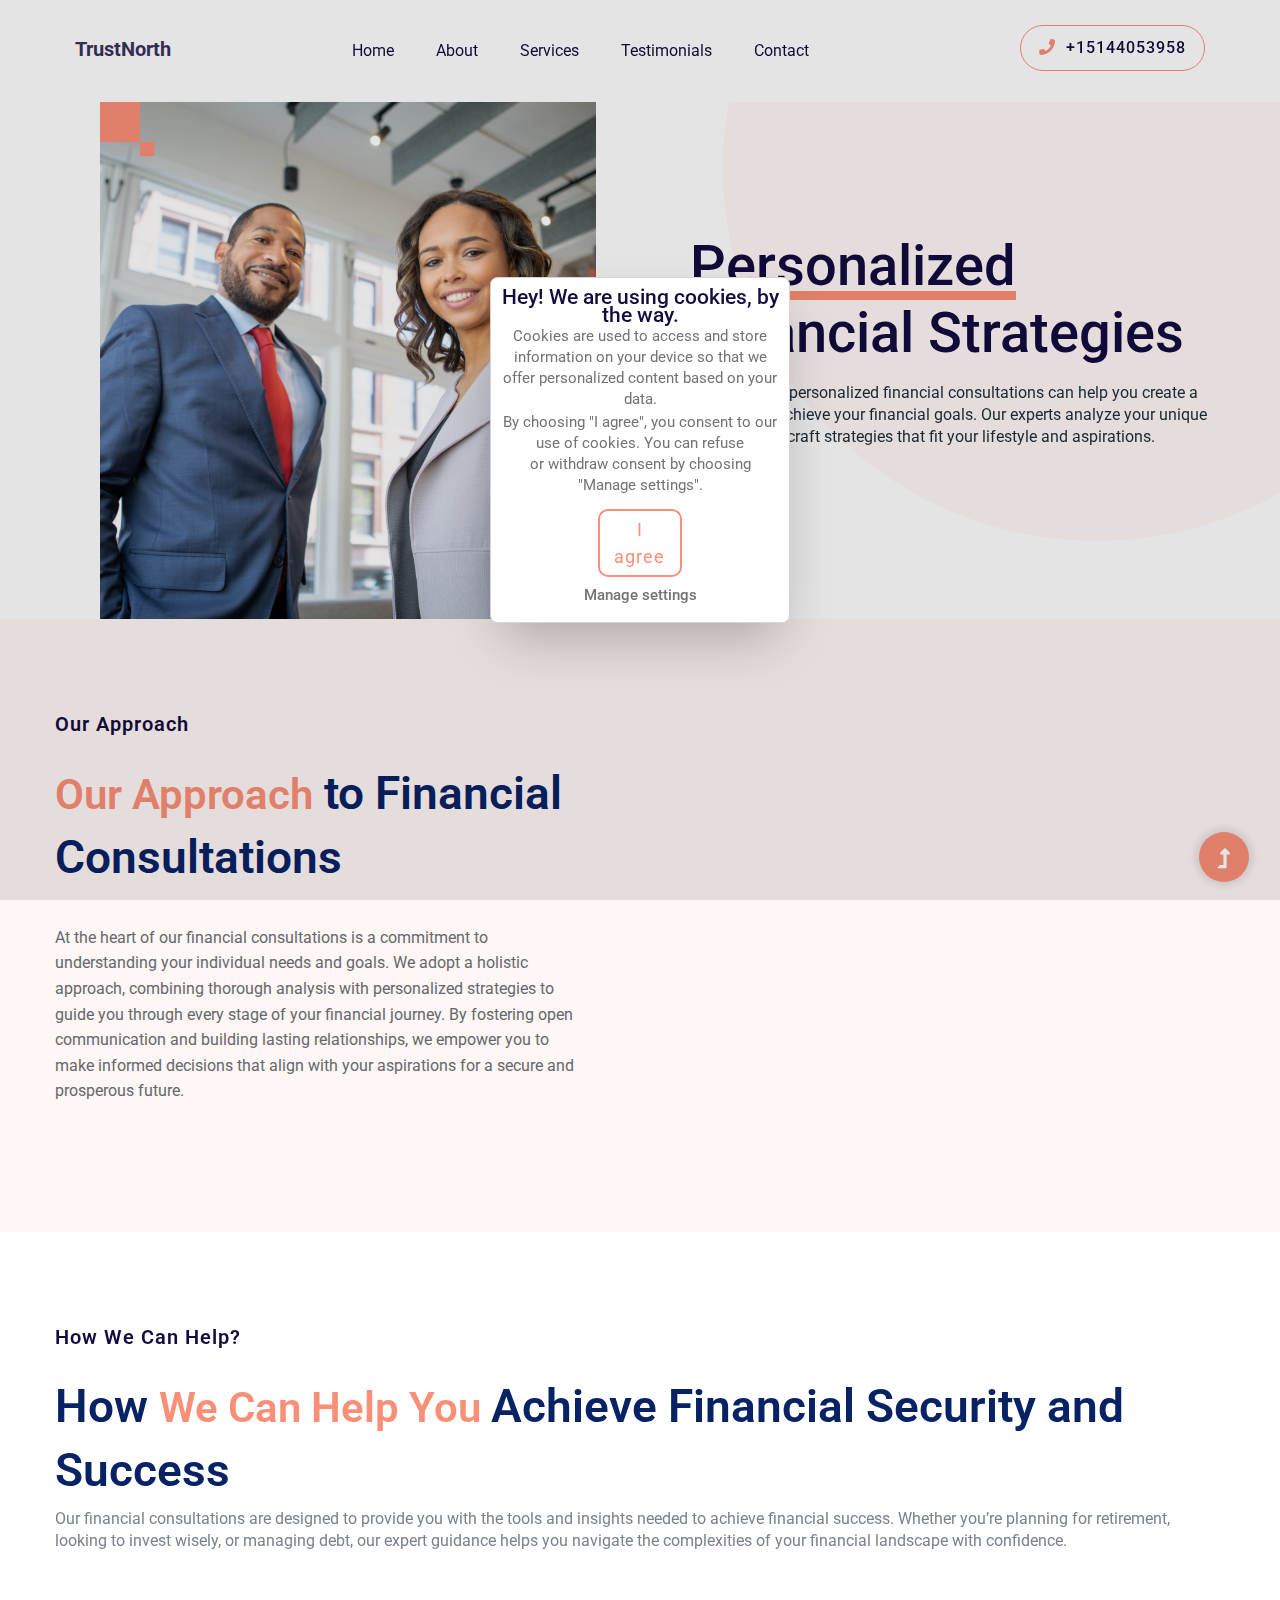
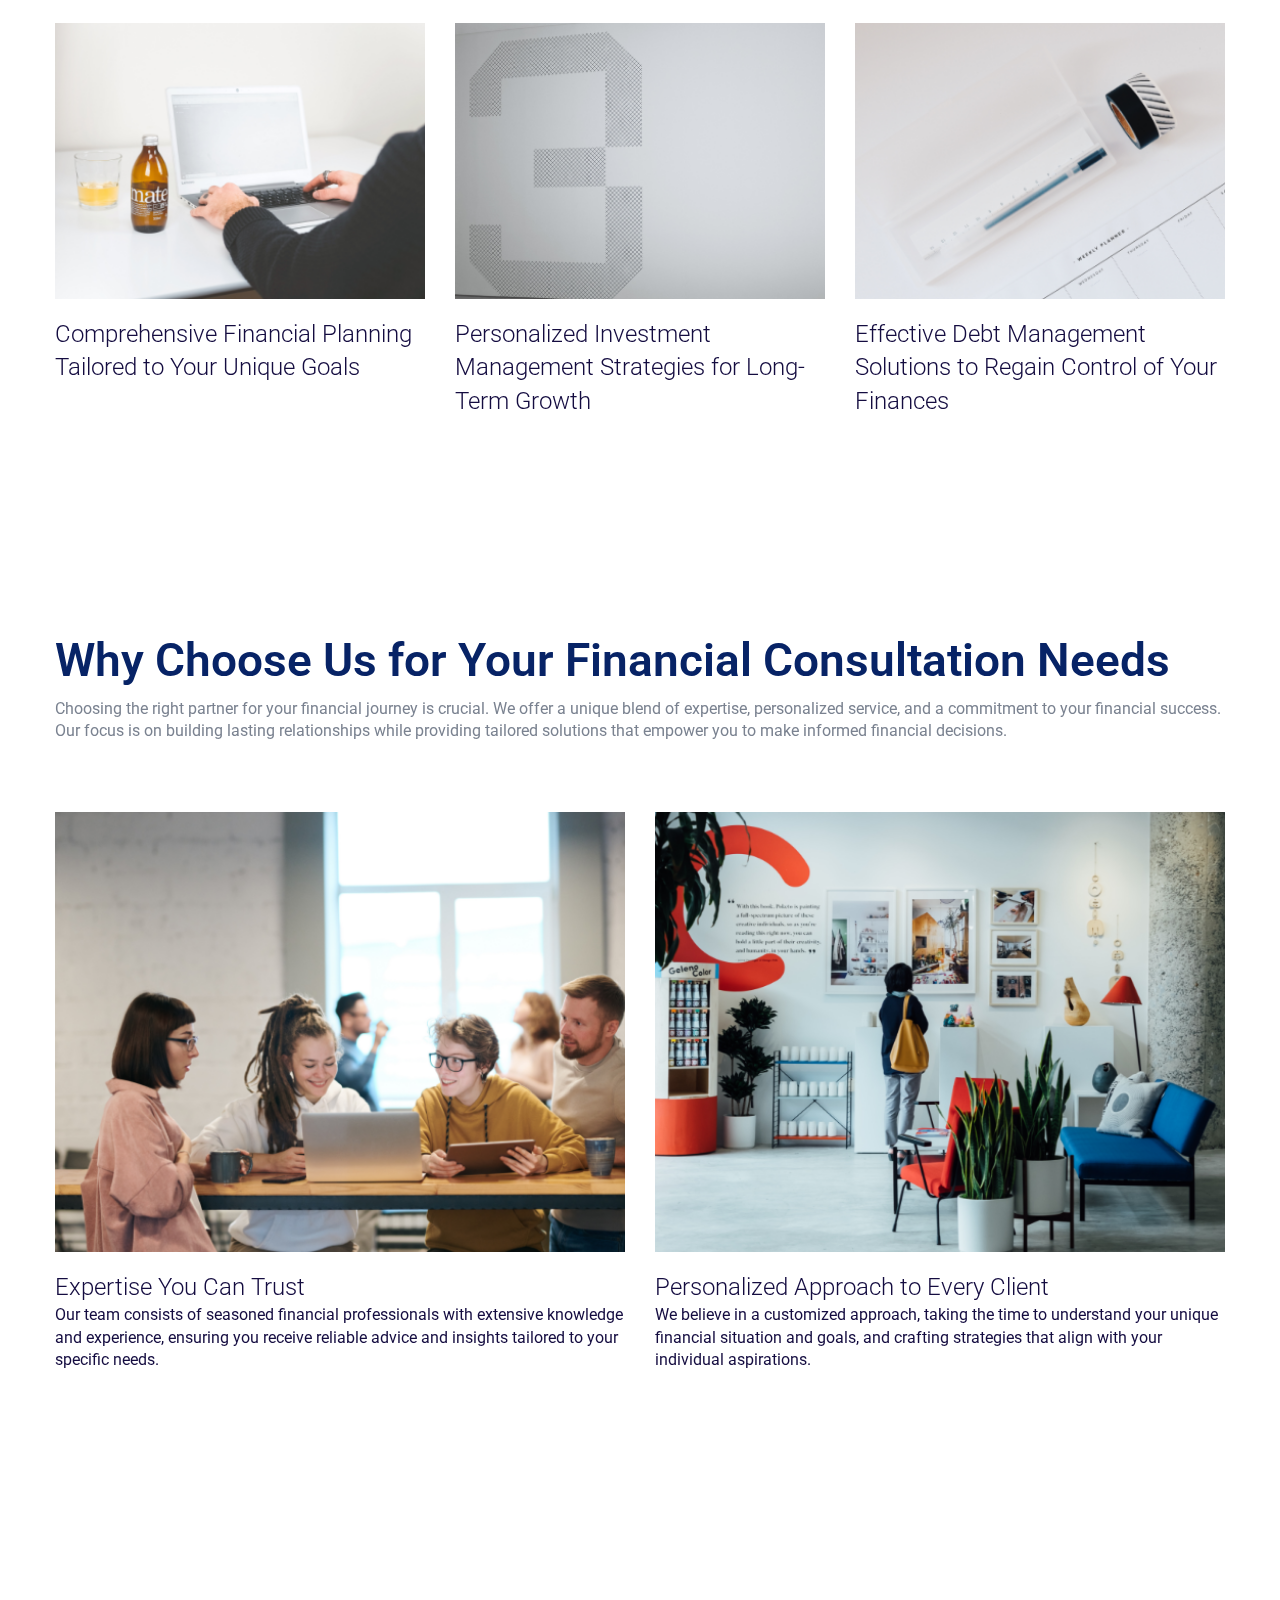
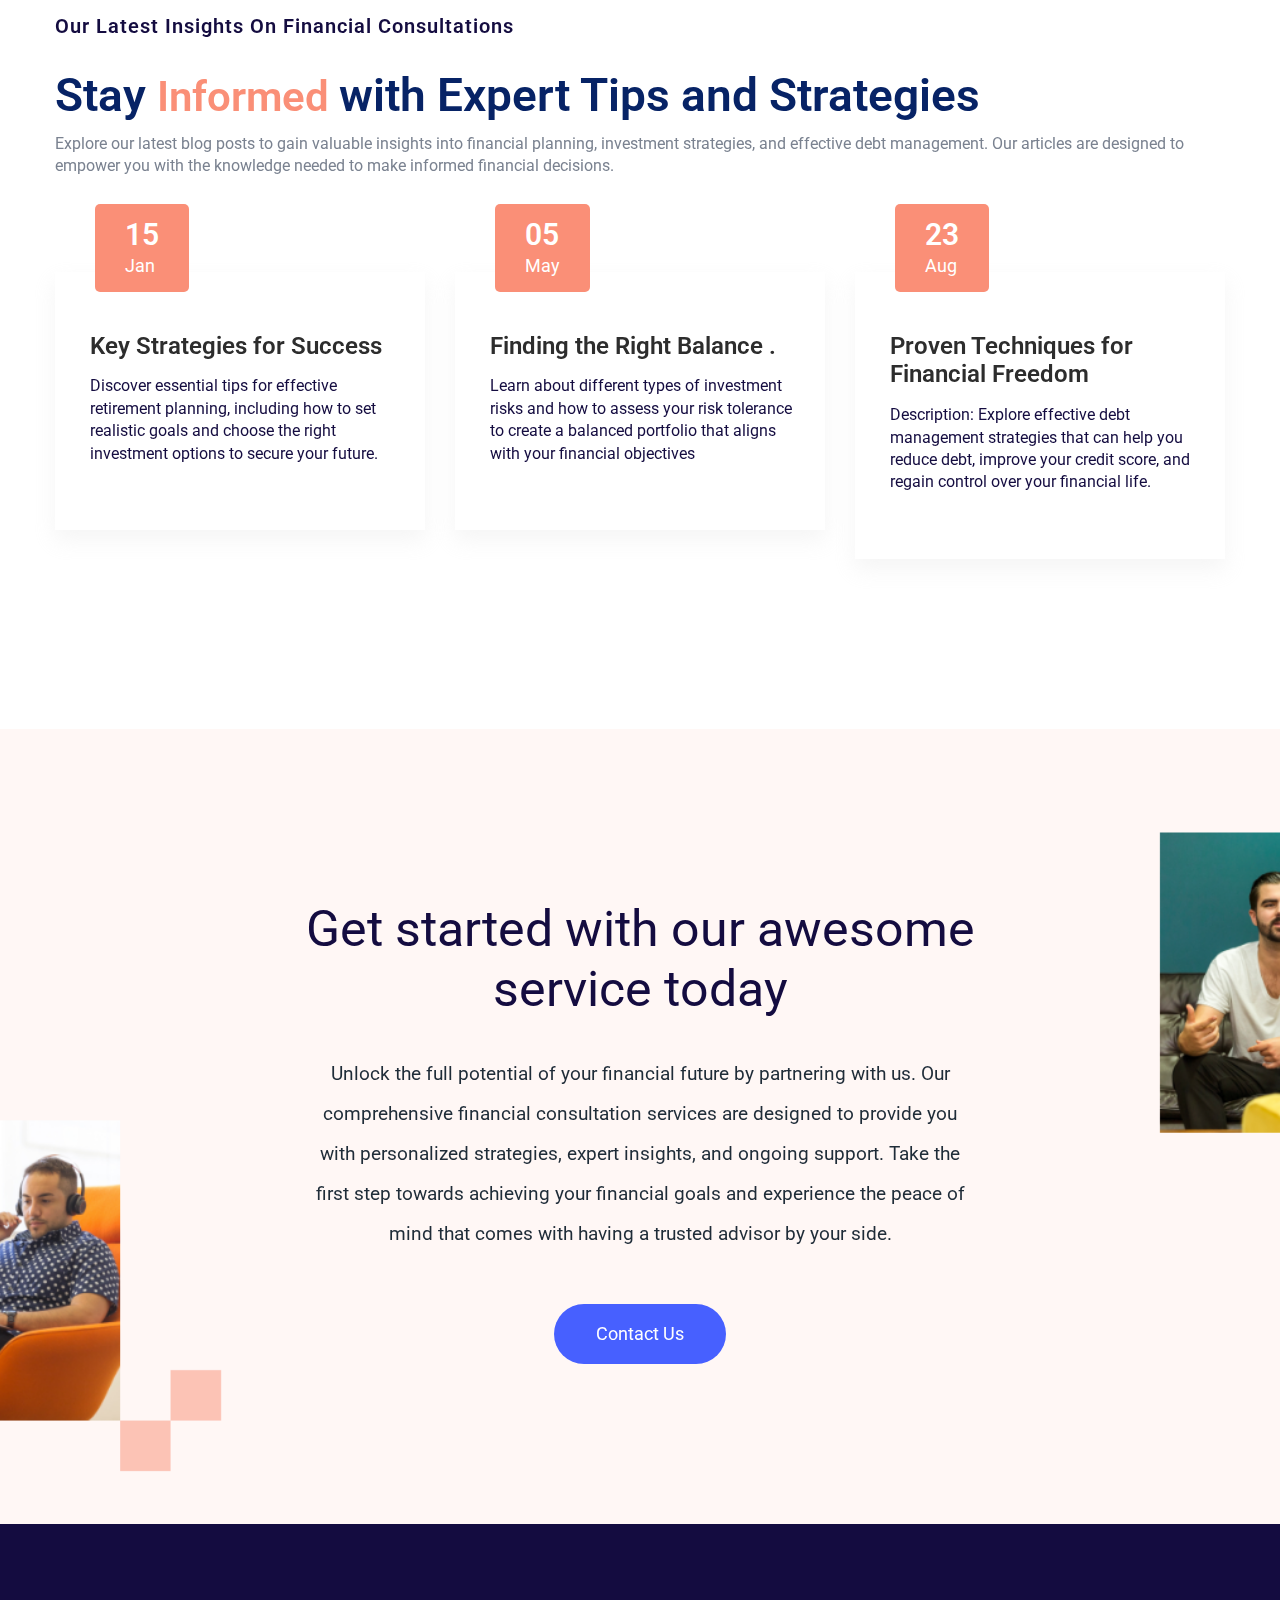
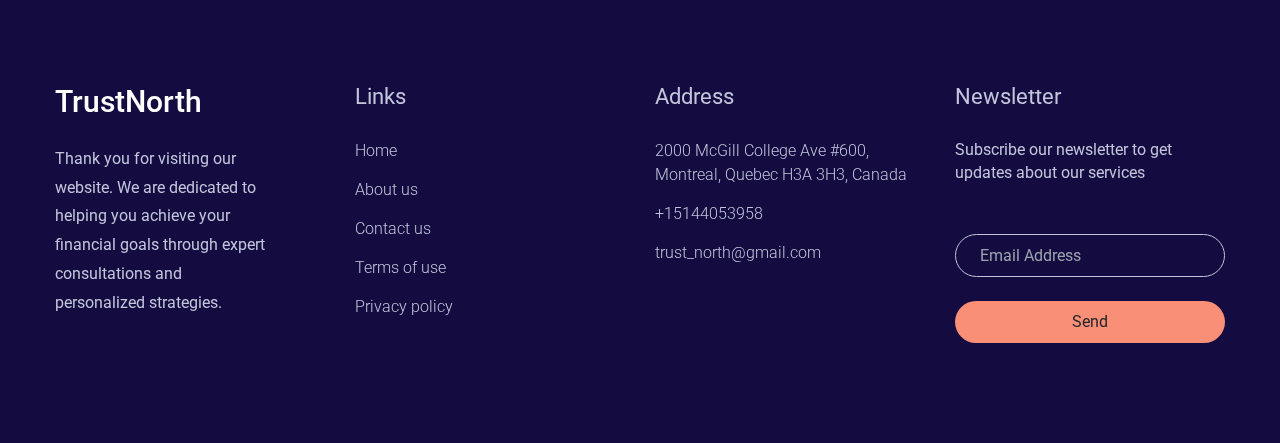
==== index.html @ fe00e2f0 "WIP" ====
<!DOCTYPE html>
<html class="no-js" lang="zxx">
    <head>
        <meta charset="utf-8" />
        <meta http-equiv="x-ua-compatible" content="ie=edge" />
        <title>TrustNorth</title>
        <meta name="description" content="" />
        <meta name="viewport" content="width=device-width, initial-scale=1" />
        <link rel="manifest" href="site.webmanifest" />
        <link
            rel="shortcut icon"
            type="image/x-icon"
            href="assets/img/favicon.ico"
        />

        <!-- CSS here -->
        <link rel="stylesheet" href="assets/css/bootstrap.min.css" />
        <link rel="stylesheet" href="assets/css/owl.carousel.min.css" />
        <link rel="stylesheet" href="assets/css/slicknav.css" />
        <link rel="stylesheet" href="assets/css/flaticon.css" />
        <link rel="stylesheet" href="assets/css/progressbar_barfiller.css" />
        <link rel="stylesheet" href="assets/css/gijgo.css" />
        <link rel="stylesheet" href="assets/css/animate.min.css" />
        <link rel="stylesheet" href="assets/css/animated-headline.css" />
        <link rel="stylesheet" href="assets/css/magnific-popup.css" />
        <link rel="stylesheet" href="assets/css/fontawesome-all.min.css" />
        <link rel="stylesheet" href="assets/css/themify-icons.css" />
        <link rel="stylesheet" href="assets/css/slick.css" />
        <link rel="stylesheet" href="assets/css/nice-select.css" />
        <link rel="stylesheet" href="assets/css/style.css" />

        <!-- Cookie banner -->
        <link rel="stylesheet" href="cookie/on-cookies.css" />
        <script type="module" src="cookie/on-cookies.js" defer></script>
    </head>
    <body>
        <!-- ? Preloader Start -->
        <div id="preloader-active">
            <div
                class="preloader d-flex align-items-center justify-content-center"
            >
                <div class="preloader-inner position-relative">
                    <div class="preloader-circle"></div>
                    <div class="preloader-img pere-text">
                        <img src="assets/img/logo/loder.png" alt="" />
                    </div>
                </div>
            </div>
        </div>
        <!-- Preloader Start -->
        <header>
            <!-- Header Start -->
            <div class="header-area">
                <div class="main-header header-sticky">
                    <div class="container-fluid">
                        <div
                            class="menu-wrapper d-flex align-items-center justify-content-between"
                        >
                            <!-- Logo -->
                            <div class="logo">
                                <a href="index.html"
                                    ><h2 style="font-weight: bold">
                                        TrustNorth
                                    </h2></a
                                >
                            </div>
                            <!-- Main-menu -->
                            <div class="main-menu f-right d-none d-lg-block">
                                <nav>
                                    <ul id="navigation">
                                        <li><a href="index.html">Home</a></li>
                                        <li><a href="about.html">About</a></li>
                                        <li>
                                            <a href="services.html">Services</a>
                                        </li>
                                        <li>
                                            <a href="testimonials.html"
                                                >Testimonials</a
                                            >
                                        </li>
                                        <li>
                                            <a href="contact.html">Contact</a>
                                        </li>
                                    </ul>
                                </nav>
                            </div>
                            <!-- Header-btn -->
                            <div class="header-btns d-none d-lg-block f-right">
                                <a href="#" class="border-btn"
                                    ><i class="fas fa-phone"></i>+15144053958</a
                                >
                            </div>
                            <!-- Mobile Menu -->
                            <div class="col-12">
                                <div
                                    class="mobile_menu d-block d-lg-none"
                                ></div>
                            </div>
                        </div>
                    </div>
                </div>
            </div>
            <!-- Header End -->
        </header>
        <!-- header end -->
        <main>
            <!-- slider Area Start-->
            <div class="slider-area position-relative">
                <div class="slider-active">
                    <!-- Single Slider -->
                    <div class="single-slider">
                        <div class="slider-cap-wrapper">
                            <div class="hero__img">
                                <img
                                    src="assets/img/hero/hero_img2.png"
                                    alt=""
                                    data-animation="fadeInRight"
                                    data-transition-duration="5s"
                                />
                            </div>
                            <div class="hero__caption">
                                <h1
                                    data-animation="fadeInLeft"
                                    data-delay=".4s"
                                >
                                    <span>Personalized</span><br />
                                    Financial Strategies
                                </h1>
                                <p data-animation="fadeInLeft" data-delay=".6s">
                                    Discover how personalized financial
                                    consultations can help you create a roadmap
                                    to achieve your financial goals. Our experts
                                    analyze your unique situation and craft
                                    strategies that fit your lifestyle and
                                    aspirations.
                                </p>
                                <!-- Hero Btn -->
                            </div>
                        </div>
                    </div>
                    <!-- Single Slider -->
                    <div class="single-slider">
                        <div class="slider-cap-wrapper">
                            <div class="hero__img">
                                <img
                                    src="assets/img/hero/hero_img2.png"
                                    alt=""
                                    data-animation="fadeInRight"
                                    data-transition-duration="5s"
                                />
                            </div>
                            <div class="hero__caption">
                                <h1
                                    data-animation="fadeInLeft"
                                    data-delay=".4s"
                                >
                                    <span>Navigate</span><br />
                                    Your Financial Future
                                </h1>
                                <p data-animation="fadeInLeft" data-delay=".6s">
                                    Get expert advice on investment
                                    opportunities that align with your financial
                                    objectives. Our consultations provide
                                    insights into market trends and help you
                                    make informed decisions for long-term
                                    growth.
                                </p>
                                <!-- Hero Btn -->
                            </div>
                        </div>
                    </div>
                </div>
                <!-- Shape -->
                <div class="hero-shape">
                    <img src="assets/img/gallery/heor_shape.png" alt="" />
                </div>
            </div>
            <!-- slider Area End-->
            <!--? About 1 Start-->
            <section class="about-low-area section-padding40">
                <div class="container">
                    <div class="row justify-content-between">
                        <div class="col-xl-6 col-lg-6 col-md-10">
                            <div class="about-caption mb-50">
                                <!-- Section Tittle -->
                                <div class="section-tittle mb-35">
                                    <span>Our Approach</span>
                                    <h2>
                                        <span class="tittle-light"
                                            >Our Approach</span
                                        >

                                        to Financial Consultations
                                    </h2>
                                </div>
                                <p>
                                    At the heart of our financial consultations
                                    is a commitment to understanding your
                                    individual needs and goals. We adopt a
                                    holistic approach, combining thorough
                                    analysis with personalized strategies to
                                    guide you through every stage of your
                                    financial journey. By fostering open
                                    communication and building lasting
                                    relationships, we empower you to make
                                    informed decisions that align with your
                                    aspirations for a secure and prosperous
                                    future.
                                </p>
                            </div>
                        </div>
                        <div class="col-xl-5 col-lg-6 col-md-9">
                            <div class="row">
                                <div class="col-xl-12">
                                    <div class="about-right-cap">
                                        <div class="about-right-img">
                                            <img
                                                src="assets/img/gallery/approach.jpg"
                                                alt=""
                                            />
                                        </div>
                                    </div>
                                </div>
                            </div>
                        </div>
                    </div>
                </div>
            </section>
            <!-- About  End-->

            <!--? Popular Items Start -->
            <div class="popular-items section-padding40">
                <div class="container">
                    <div class="row">
                        <div class="col-12">
                            <!-- Section Tittle -->
                            <div class="section-tittle mb-70">
                                <span>How we can help?</span>
                                <h2>
                                    How
                                    <span class="tittle-light">
                                        We Can Help You
                                    </span>
                                    Achieve Financial Security and Success
                                </h2>
                                <p>
                                    Our financial consultations are designed to
                                    provide you with the tools and insights
                                    needed to achieve financial success. Whether
                                    you’re planning for retirement, looking to
                                    invest wisely, or managing debt, our expert
                                    guidance helps you navigate the complexities
                                    of your financial landscape with confidence.
                                </p>
                            </div>
                        </div>
                    </div>
                    <div class="row">
                        <div class="col-lg-4 col-md-6 col-sm-6">
                            <div class="single-popular-items mb-50">
                                <div class="popular-img">
                                    <img
                                        src="assets/img/gallery/popular-itmes01.png"
                                        alt=""
                                    />
                                </div>
                                <div class="popular-caption">
                                    <h3>
                                        <a href="#"
                                            >Comprehensive Financial Planning
                                            Tailored to Your Unique Goals
                                        </a>
                                    </h3>
                                </div>
                            </div>
                        </div>
                        <div class="col-lg-4 col-md-6 col-sm-6">
                            <div class="single-popular-items mb-50">
                                <div class="popular-img">
                                    <img
                                        src="assets/img/gallery/popular-itmes02.png"
                                        alt=""
                                    />
                                </div>
                                <div class="popular-caption">
                                    <h3>
                                        <a href="#"
                                            >Personalized Investment Management
                                            Strategies for Long-Term Growth
                                        </a>
                                    </h3>
                                </div>
                            </div>
                        </div>
                        <div class="col-lg-4 col-md-6 col-sm-6">
                            <div class="single-popular-items mb-50">
                                <div class="popular-img">
                                    <img
                                        src="assets/img/gallery/popular-itmes03.png"
                                        alt=""
                                    />
                                </div>
                                <div class="popular-caption">
                                    <h3>
                                        <a href="#"
                                            >Effective Debt Management Solutions
                                            to Regain Control of Your Finances
                                        </a>
                                    </h3>
                                </div>
                            </div>
                        </div>
                    </div>
                </div>
            </div>
            <!-- Popular Items End -->

            <!--? Popular Items 2 Start -->
            <div class="popular-items section-padding40">
                <div class="container">
                    <div class="row">
                        <div class="col-12">
                            <!-- Section Tittle -->
                            <div class="section-tittle mb-70">
                                <h2>
                                    Why Choose Us for Your Financial
                                    Consultation Needs
                                </h2>
                                <p>
                                    Choosing the right partner for your
                                    financial journey is crucial. We offer a
                                    unique blend of expertise, personalized
                                    service, and a commitment to your financial
                                    success. Our focus is on building lasting
                                    relationships while providing tailored
                                    solutions that empower you to make informed
                                    financial decisions.
                                </p>
                            </div>
                        </div>
                    </div>
                    <div class="row">
                        <div class="col-lg-6 col-md-6 col-sm-6">
                            <div class="single-popular-items mb-50">
                                <div class="popular-img">
                                    <img
                                        src="assets/img/gallery/popular-itmes.png"
                                        alt=""
                                    />
                                </div>
                                <div class="popular-caption">
                                    <h3>
                                        <a href="#" class="mb-4"
                                            >Expertise You Can Trust
                                        </a>
                                        <p>
                                            Our team consists of seasoned
                                            financial professionals with
                                            extensive knowledge and experience,
                                            ensuring you receive reliable advice
                                            and insights tailored to your
                                            specific needs.
                                        </p>
                                    </h3>
                                </div>
                            </div>
                        </div>
                        <div class="col-lg-6 col-md-6 col-sm-6">
                            <div class="single-popular-items mb-50">
                                <div class="popular-img">
                                    <img
                                        src="assets/img/gallery/popular-itmes2.png"
                                        alt=""
                                    />
                                </div>
                                <div class="popular-caption">
                                    <h3>
                                        <a href="#" class="mb-4"
                                            >Personalized Approach to Every
                                            Client
                                        </a>
                                        <p>
                                            We believe in a customized approach,
                                            taking the time to understand your
                                            unique financial situation and
                                            goals, and crafting strategies that
                                            align with your individual
                                            aspirations.
                                        </p>
                                    </h3>
                                </div>
                            </div>
                        </div>
                    </div>
                </div>
            </div>
            <!-- Popular Items 2 End -->

            <!--? Blog Area Start-->
            <section class="blog_area section-padding">
                <div class="container">
                    <div class="row">
                        <div class="col-12">
                            <!-- Section Tittle -->
                            <div class="section-tittle mb-70">
                                <span>
                                    Our Latest Insights on Financial
                                    Consultations</span
                                >
                                <h2>
                                    Stay
                                    <span class="tittle-light"> Informed </span>
                                    with Expert Tips and Strategies
                                </h2>
                                <p>
                                    Explore our latest blog posts to gain
                                    valuable insights into financial planning,
                                    investment strategies, and effective debt
                                    management. Our articles are designed to
                                    empower you with the knowledge needed to
                                    make informed financial decisions.
                                </p>
                            </div>
                        </div>
                    </div>
                    <div class="row">
                        <article class="blog_item col-md-4">
                            <div class="blog_item_img">
                                <img
                                    class="card-img rounded-0"
                                    src="assets/img/blog/single_blog_1.jpg"
                                    alt=""
                                />
                                <a href="#" class="blog_item_date">
                                    <h3>15</h3>
                                    <p>Jan</p>
                                </a>
                            </div>
                            <div class="blog_details">
                                <a class="d-inline-block">
                                    <h2
                                        class="blog-head"
                                        style="color: #2d2d2d"
                                    >
                                        Key Strategies for Success
                                    </h2>
                                </a>
                                <p>
                                    Discover essential tips for effective
                                    retirement planning, including how to set
                                    realistic goals and choose the right
                                    investment options to secure your future.
                                </p>
                            </div>
                        </article>
                        <article class="blog_item col-md-4">
                            <div class="blog_item_img">
                                <img
                                    class="card-img rounded-0"
                                    src="assets/img/blog/single_blog_2.jpg"
                                    alt=""
                                />
                                <a href="#" class="blog_item_date">
                                    <h3>05</h3>
                                    <p>May</p>
                                </a>
                            </div>
                            <div class="blog_details">
                                <a class="d-inline-block">
                                    <h2
                                        class="blog-head"
                                        style="color: #2d2d2d"
                                    >
                                        Finding the Right Balance .
                                    </h2>
                                </a>
                                <p>
                                    Learn about different types of investment
                                    risks and how to assess your risk tolerance
                                    to create a balanced portfolio that aligns
                                    with your financial objectives
                                </p>
                            </div>
                        </article>
                        <article class="blog_item col-md-4">
                            <div class="blog_item_img">
                                <img
                                    class="card-img rounded-0"
                                    src="assets/img/blog/single_blog_3.jpg"
                                    alt=""
                                />
                                <a href="#" class="blog_item_date">
                                    <h3>23</h3>
                                    <p>Aug</p>
                                </a>
                            </div>
                            <div class="blog_details">
                                <a class="d-inline-block">
                                    <h2
                                        class="blog-head"
                                        style="color: #2d2d2d"
                                    >
                                        Proven Techniques for Financial Freedom
                                    </h2>
                                </a>
                                <p>
                                    Description: Explore effective debt
                                    management strategies that can help you
                                    reduce debt, improve your credit score, and
                                    regain control over your financial life.
                                </p>
                            </div>
                        </article>
                    </div>
                </div>
            </section>
            <!-- Blog Area End -->

            <!--? contact-animal-owner Start -->
            <div
                class="contact-animal-owner section-bg2"
                data-background="assets/img/gallery/section_bg02.png"
            >
                <div class="container">
                    <div class="row justify-content-center">
                        <div class="col-lg-7 col-md-11 col-sm-10">
                            <div class="contact_text text-center">
                                <div class="section_title text-center">
                                    <h3>
                                        Get started with our awesome service
                                        today
                                    </h3>
                                    <p>
                                        Unlock the full potential of your
                                        financial future by partnering with us.
                                        Our comprehensive financial consultation
                                        services are designed to provide you
                                        with personalized strategies, expert
                                        insights, and ongoing support. Take the
                                        first step towards achieving your
                                        financial goals and experience the peace
                                        of mind that comes with having a trusted
                                        advisor by your side.
                                    </p>
                                </div>
                                <div
                                    class="contact_btn d-flex align-items-center justify-content-center"
                                >
                                    <a href="contact.html" class="btn"
                                        >Contact us</a
                                    >
                                </div>
                            </div>
                        </div>
                    </div>
                </div>
            </div>
            <!-- contact-animal-owner End -->
        </main>
        <footer>
            <!-- Footer Start-->
            <div class="footer-area footer-padding">
                <div class="container">
                    <div class="row d-flex justify-content-between">
                        <div class="col-xl-3 col-lg-3 col-md-4 col-sm-6">
                            <div class="single-footer-caption mb-50">
                                <div class="single-footer-caption mb-30">
                                    <!-- logo -->
                                    <div class="footer-logo mb-25">
                                        <a href="index.html"
                                            ><h2
                                                class="text-white"
                                                style="font-size: 3rem"
                                            >
                                                TrustNorth
                                            </h2></a
                                        >
                                    </div>
                                    <div class="footer-tittle">
                                        <div class="footer-pera">
                                            <p>
                                                Thank you for visiting our
                                                website. We are dedicated to
                                                helping you achieve your
                                                financial goals through expert
                                                consultations and personalized
                                                strategies.
                                            </p>
                                        </div>
                                    </div>
                                    <!-- social -->
                                </div>
                            </div>
                        </div>
                        <div class="col-xl-3 col-lg-3 col-md-4 col-sm-7">
                            <div class="single-footer-caption mb-50">
                                <div class="footer-tittle">
                                    <h4>Links</h4>
                                    <ul>
                                        <li><a href="index.html">Home</a></li>
                                        <li>
                                            <a href="about.html">About us</a>
                                        </li>
                                        <li>
                                            <a href="contact.html"
                                                >Contact us</a
                                            >
                                        </li>
                                        <li>
                                            <a href="terms-of-use.html"
                                                >Terms of use</a
                                            >
                                        </li>
                                        <li>
                                            <a href="privacy-policy.html"
                                                >Privacy policy</a
                                            >
                                        </li>
                                    </ul>
                                </div>
                            </div>
                        </div>
                        <div class="col-xl-3 col-lg-3 col-md-4 col-sm-7">
                            <div class="single-footer-caption mb-50">
                                <div class="footer-tittle">
                                    <h4>Address</h4>
                                    <ul>
                                        <li>
                                            <a href="#"
                                                >2000 McGill College Ave #600,
                                                Montreal, Quebec H3A 3H3,
                                                Canada</a
                                            >
                                        </li>
                                        <li><a href="#">+15144053958</a></li>
                                        <li>
                                            <a
                                                href="mailto:trust_north@gmail.com"
                                                >trust_north@gmail.com</a
                                            >
                                        </li>
                                    </ul>
                                </div>
                            </div>
                        </div>
                        <div class="col-xl-3 col-lg-3 col-md-4 col-sm-5">
                            <div class="single-footer-caption mb-50">
                                <div class="footer-tittle mb-50">
                                    <h4>Newsletter</h4>
                                    <p>
                                        Subscribe our newsletter to get updates
                                        about our services
                                    </p>
                                </div>
                                <!-- Form -->
                                <div class="footer-form">
                                    <div id="mc_embed_signup">
                                        <form
                                            class="subscribe_form relative mail_part"
                                            novalidate="true"
                                        >
                                            <input
                                                type="email"
                                                name="EMAIL"
                                                id="email"
                                                placeholder=" Email Address "
                                                class="placeholder hide-on-focus"
                                            />
                                            <div
                                                id="result"
                                                style="
                                                    color: red;
                                                    font-size: 12px;
                                                "
                                            ></div>
                                            <div class="form-icon">
                                                <button
                                                    type="submit"
                                                    name="submit"
                                                    id="submit"
                                                    onclick="sendForm()"
                                                >
                                                    Send
                                                </button>
                                            </div>
                                            <div class="mt-10 info"></div>
                                        </form>
                                    </div>
                                </div>
                            </div>
                        </div>
                    </div>
                </div>
            </div>
        </footer>
        <!-- Scroll Up -->
        <div id="back-top">
            <a title="Go to Top" href="#">
                <i class="fas fa-level-up-alt"></i
            ></a>
        </div>

        <!-- JS here -->

        <script src="./assets/js/vendor/modernizr-3.5.0.min.js"></script>
        <!-- Jquery, Popper, Bootstrap -->
        <script src="./assets/js/vendor/jquery-1.12.4.min.js"></script>
        <script src="./assets/js/popper.min.js"></script>
        <script src="./assets/js/bootstrap.min.js"></script>
        <!-- Jquery Mobile Menu -->
        <script src="./assets/js/jquery.slicknav.min.js"></script>

        <!-- Jquery Slick , Owl-Carousel Plugins -->
        <script src="./assets/js/owl.carousel.min.js"></script>
        <script src="./assets/js/slick.min.js"></script>
        <!-- One Page, Animated-HeadLin -->
        <script src="./assets/js/wow.min.js"></script>
        <script src="./assets/js/animated.headline.js"></script>
        <script src="./assets/js/jquery.magnific-popup.js"></script>

        <!-- Date Picker -->
        <script src="./assets/js/gijgo.min.js"></script>
        <!-- Nice-select, sticky -->
        <script src="./assets/js/jquery.nice-select.min.js"></script>
        <script src="./assets/js/jquery.sticky.js"></script>
        <!-- Progress -->
        <script src="./assets/js/jquery.barfiller.js"></script>

        <!-- counter , waypoint,Hover Direction -->
        <script src="./assets/js/jquery.counterup.min.js"></script>
        <script src="./assets/js/waypoints.min.js"></script>
        <script src="./assets/js/jquery.countdown.min.js"></script>
        <script src="./assets/js/hover-direction-snake.min.js"></script>

        <!-- contact js -->
        <script src="./assets/js/contact.js"></script>
        <script src="./assets/js/jquery.form.js"></script>
        <script src="./assets/js/jquery.validate.min.js"></script>
        <script src="./assets/js/mail-script.js"></script>
        <script src="./assets/js/jquery.ajaxchimp.min.js"></script>

        <!-- Jquery Plugins, main Jquery -->
        <script src="./assets/js/plugins.js"></script>
        <script src="./assets/js/main.js"></script>
        <script src="./assets/js/contact-form.js"></script>
    </body>
</html>
---- assets/css/flaticon.css ----
/*
  	Flaticon icon font: Flaticon
  	Creation date: 03/06/2020 12:20
  	*/

@font-face {
  font-family: "Flaticon";
  src: url("../fonts/Flaticon.eot");
  src: url("../fonts/Flaticon.eot?#iefix") format("embedded-opentype"),
       url("../fonts/Flaticon.woff2") format("woff2"),
       url("../fonts/Flaticon.woff") format("woff"),
       url("../fonts/Flaticon.ttf") format("truetype"),
       url("../fonts/Flaticon.svg#Flaticon") format("svg");
  font-weight: normal;
  font-style: normal;
}

@media screen and (-webkit-min-device-pixel-ratio:0) {
  @font-face {
    font-family: "Flaticon";
    src: url("../fonts/Flaticon.svg#Flaticon") format("svg");
  }
}

[class^="flaticon-"]:before, [class*=" flaticon-"]:before,
[class^="flaticon-"]:after, [class*=" flaticon-"]:after {   
  font-family: Flaticon;
font-style: normal;
}

.flaticon-null:before { content: "\f100"; }
.flaticon-null-1:before { content: "\f101"; }
.flaticon-null-2:before { content: "\f102"; }
.flaticon-null-3:before { content: "\f103"; }
---- assets/css/progressbar_barfiller.css ----
/* Custom Code skills */
.single-skill{
  display: flex;
}

.single-skill span {
	color: #79838b;
	font-size: 13px;
	font-weight: 300;
	letter-spacing: 0;
	margin-bottom: 14px;
	display: block;
}
.single-skill .bar-progress {
	width: 100%;
}
.single-skill .bar-title {
  width: 20%;
  margin-bottom: 19px;
}

.skills-content {
  padding-top: 200px;
  padding-left: 70px;
}

.skills-shape-bg {
  height: 651px;
  width: 868px;
  position: absolute;
  content: "";
  border: 2px solid #4d4d4d;
  left: 40%;
  top: 255px;
}

.skills-shape-bg::before {
  position: absolute;
  content: "";
  height: 465px;
  width: 300px;
  border: 2px solid #4d4d4d;
  left: -35%;
  top: 50%;
  transform: translateY(-50%);
  border-right: 0;
}



/* Default */
.barfiller {
	width: 100%;
	height: 10px;
	background: #f6f9fc;
  position: relative;
  border-radius: 5px;
}

.barfiller .fill {
  display: block;
  position: relative;
  width: 0px;
  height: 100%;
  background: #333;
  z-index: 1;
  border-radius: 5px;
}

.barfiller .tipWrap { display: none; }

.barfiller .tip {
  margin-top: -28px;
  padding: 2px 4px;
  font-size: 16px;
  color: #09cc7f;
  left: 0px;
  position: absolute;
  z-index: 2;
  background: transparent;
  font-weight: 800;
}

.barfiller .tip:after {
  border: solid;
  border-color: rgba(0,0,0,.8) transparent;
  border-width: 6px 6px 0 6px;
  content: "";
  display: block;
  position: absolute;
  left: 9px;
  top: 100%;
  z-index: 9;
  display: none;
  
}
---- assets/css/gijgo.css ----
.gj-button {
    background-color: #f5f5f5;
    border: 1px solid #ddd;
    color: #000;
    border-radius: 3px;
    padding: 6px 10px;
    cursor: pointer;
}

.gj-unselectable {
    -webkit-touch-callout: none;
    -webkit-user-select: none;
    -khtml-user-select: none;
    -moz-user-select: none;
    -ms-user-select: none;
    user-select: none;
}

.gj-row {
    display: -webkit-box;
    display: -ms-flexbox;
    display: flex;
    -ms-flex-wrap: wrap;
    flex-wrap: wrap;
}

.gj-margin-left-5 {
    margin-left: 5px;
}

.gj-margin-left-10 {
    margin-left: 10px;
}

.gj-width-full {
    width: 100%;
}

.gj-cursor-pointer {
    cursor: pointer;
}

.gj-text-align-center {
    text-align: center;
}

.gj-font-size-16 {
    font-size: 16px;
}

.gj-hidden {
    display: none;
}

/** Material Design */
.gj-button-md {
    background: 0 0;
    border: none;
    border-radius: 2px;
    color: rgba(0, 0, 0, 0.87);
    position: relative;
    height: 36px;
    margin: 0;
    min-width: 64px;
    padding: 0 16px;
    display: inline-block;
    font-family: "Roboto","Helvetica","Arial",sans-serif;
    font-size: 1rem;
    font-weight: 500;
    text-transform: uppercase;
    letter-spacing: 0;
    overflow: hidden;
    will-change: box-shadow;
    transition: box-shadow .2s cubic-bezier(.4,0,1,1),background-color .2s cubic-bezier(.4,0,.2,1),color .2s cubic-bezier(.4,0,.2,1);
    outline: none;
    cursor: pointer;
    text-decoration: none;
    text-align: center;
    line-height: 36px;
    vertical-align: middle;
    overflow: hidden;
    -webkit-user-select: none;
    -moz-user-select: none;
    -ms-user-select: none;
    user-select: none;
}

.gj-button-md:hover {
    background-color: rgba(158,158,158,.2);
}

.gj-button-md:disabled {
    color: rgba(0,0,0,.26);
    background: 0 0;
}

.gj-button-md .material-icons,
.gj-button-md .gj-icon {
    vertical-align: middle;
    /*font-size: 1.3rem;
    margin-right: 4px;*/
}

.gj-button-md.gj-button-md-icon {
    width: 24px;
    height: 31px;
    min-width: 24px;
    padding: 0px;
    display: table;
}

.gj-button-md.gj-button-md-icon .material-icons,
.gj-button-md.gj-button-md-icon .gj-icon {
    display: table-cell;
    margin-right: 0px;
    width: 24px;
    height: 24px;
}

.gj-button-md.active {
    background-color: rgba(158,158,158,.4);
}

.gj-button-md-group {
    position: relative;
    display: inline-block;
    vertical-align: middle;
}
.gj-textbox-md {
	/* border: none; */
	/* border-bottom: 1px solid rgba(0,0,0,.42); */
	display: block;
	font-family: "Helvetica","Arial",sans-serif;
	font-size: 16px;
	line-height: 16px;
	/* padding: 4px 0px; */
	margin: 0;
	/* width: 100%; */
	background: 0 0;
	/* text-align: ; */
	color: rgba(0,0,0,.87);
	padding-left: 44px;
	border: 1px solid #dca73a;
	/* padding: 15px 15px; */
	/* text-align: center; */
	width: 177px;
	height: 55px;
	border-radius: 5px;
}
.gj-textbox-md:focus,
.gj-textbox-md:active {
    /* border-bottom: 2px solid rgba(0,0,0,.42); */
    outline: none;
}

.gj-textbox-md::placeholder {
    color: #8e8e8e;
}

.gj-textbox-md:-ms-input-placeholder {
    color: #8e8e8e;
}

.gj-textbox-md::-ms-input-placeholder {
    color: #8e8e8e;
}

.gj-md-spacer-24 {
    min-width: 24px;
    width: 24px;
    display: inline-block;
}

.gj-md-spacer-32 {
    min-width: 32px;
    width: 32px;
    display: inline-block;
}

.gj-modal {
    position: fixed;
    top: 0;
    right: 0;
    bottom: 0;
    left: 0;
    z-index: 1203;
    display: none;
    overflow: hidden;
    -webkit-overflow-scrolling: touch;
    outline: 0;
    background-color: rgba(0, 0, 0, 0.54118);
    transition: 200ms ease opacity;
    will-change: opacity;
}

/* List */
ul.gj-list li [data-role="wrapper"] {
    display: table;
    width: 100%;
}

ul.gj-list li [data-role="checkbox"] {
    display: table-cell;
    vertical-align:middle;
    text-align:center;
}

ul.gj-list li [data-role="image"] {
    display: table-cell;
    vertical-align:middle;
    text-align:center;
}

ul.gj-list li [data-role="display"] {
    display: table-cell;
    vertical-align:middle;
    cursor: pointer;
}

ul.gj-list li [data-role="display"]:empty:before {
  content: "\200b"; /* unicode zero width space character */
}

/* List - Bootstrap */
ul.gj-list-bootstrap {
    padding-left: 0px;
    margin-bottom: 0px;
}

ul.gj-list-bootstrap li {
    padding: 0px;
}

ul.gj-list-bootstrap li [data-role="wrapper"] {
    padding: 0px 10px;
}

ul.gj-list-bootstrap li [data-role="checkbox"] {
    width: 24px;
    padding: 3px;
}

ul.gj-list-bootstrap li [data-role="image"] {
    width: 24px;
    height: 24px;
}

ul.gj-list-bootstrap li [data-role="display"] {
    padding: 8px 0px 8px 4px;
}

.list-group-item.active ul li, .list-group-item.active:focus ul li, .list-group-item.active:hover ul li {
    text-shadow: none;
    color:initial;
}

/* List - Material Design */
ul.gj-list-md {
    padding: 0px;
    list-style: none;
    list-style-type: none;
    line-height: 24px;
    letter-spacing: 0;
    color: #616161; /* Gray 700 */
}

ul.gj-list-md li {
    display: list-item;
    list-style-type: none;
    padding: 0px;
    min-height: unset;
    box-sizing: border-box;
    align-items: center;
    cursor: default;
    overflow: hidden;

    font-family: "Roboto","Helvetica","Arial",sans-serif;
    font-size: 16px;
    font-weight: 400;
    letter-spacing: .04em;
    line-height: 1;
    
    -webkit-flex-direction: row;
    -ms-flex-direction: row;
    flex-direction: row;
    -webkit-flex-wrap: nowrap;
    -ms-flex-wrap: nowrap;
    flex-wrap: nowrap;
}

ul.gj-list-md li [data-role="checkbox"] {
    height: 24px;
    width: 24px;
}

ul.gj-list-md li [data-role="image"] {
    height: 24px;
    width: 24px;
}

ul.gj-list-md li [data-role="display"] {
    padding: 8px 0px 8px 5px;
    order: 0;
    flex-grow: 2;
    text-decoration: none;
    box-sizing: border-box;
    align-items: center;
    text-align: left;
    color: rgba(0,0,0,.87);
}

ul.gj-list-md li.disabled>[data-role="wrapper"]>[data-role="display"] {
    color: #9E9E9E; /* Gray 500 */
}

.gj-list-md-active {
    background: #e0e0e0;
    color: #3f51b5;
}


/* Picker */
.gj-picker {
    position: absolute;
    z-index: 1203;
    background-color: #fff;
}

.gj-picker .selected {
    color: #fff;
}

/* Material Design */
.gj-picker-md {
    font-family: "Roboto","Helvetica","Arial",sans-serif;
    font-size: 16px;
    font-weight: 400;
    letter-spacing: .04em;
    line-height: 1;
    color: rgba(0,0,0,.87);
    border: 1px solid #E0E0E0;
}

.gj-modal .gj-picker-md {
    border: 0px;
}

.gj-picker-md [role="header"] {
    color: rgba(255, 255, 255, 0.54);
    display: flex;
    background: #2196f3;
    align-items: baseline;
    user-select: none;
    justify-content: center;
}

.gj-picker-md [role="footer"] {
    float: right;
    padding: 10px;
}

.gj-picker-md [role="footer"] button.gj-button-md {
    color: #2196f3;
    font-weight: bold;
    font-size: 13px;
}

/* Bootstrap */
.gj-picker-bootstrap {
    border-radius: 4px;
    border: 1px solid #E0E0E0;
}

.gj-picker-bootstrap .selected {
    color: #888;
}

.gj-picker-bootstrap [role="header"] {
    background: #eee;
    color: #AAA;
}
@font-face {
    font-family: 'gijgo-material';
    src: url('../fonts/gijgo-material.eot?235541');
    src: url('../fonts/gijgo-material.eot?235541#iefix') format('embedded-opentype'), url('../fonts/gijgo-material.ttf?235541') format('truetype'), url('../fonts/gijgo-material.woff?235541') format('woff'), url('../fonts/gijgo-material.svg?235541#gijgo-material') format('svg');
    font-weight: normal;
    font-style: normal;
}

.gj-icon {
    /* use !important to prevent issues with browser extensions that change fonts */
    font-family: 'gijgo-material' !important;
    font-size: 24px;
    speak: none;
    font-style: normal;
    font-weight: normal;
    font-variant: normal;
    text-transform: none;
    line-height: 1;
    /* Enable Ligatures ================ */
    letter-spacing: 0;
    -webkit-font-feature-settings: "liga";
    -moz-font-feature-settings: "liga=1";
    -moz-font-feature-settings: "liga";
    -ms-font-feature-settings: "liga" 1;
    font-feature-settings: "liga";
    -webkit-font-variant-ligatures: discretionary-ligatures;
    font-variant-ligatures: discretionary-ligatures;
    /* Better Font Rendering =========== */
    -webkit-font-smoothing: antialiased;
    -moz-osx-font-smoothing: grayscale;
}

.gj-icon.undo:before {
    content: "\e900";
}

.gj-icon.vertical-align-top:before {
    content: "\e901";
}

.gj-icon.vertical-align-center:before {
    content: "\e902";
}

.gj-icon.vertical-align-bottom:before {
    content: "\e903";
}

.gj-icon.arrow-dropup:before {
    content: "\e904";
}

.gj-icon.clock:before {
    content: "\e905";
}

.gj-icon.refresh:before {
    content: "\e906";
}

.gj-icon.last-page:before {
    content: "\e907";
}

.gj-icon.first-page:before {
    content: "\e908";
}

.gj-icon.cancel:before {
    content: "\e909";
}

.gj-icon.clear:before {
    content: "\e90a";
}

.gj-icon.check-circle:before {
    content: "\e90b";
}

.gj-icon.delete:before {
    content: "\e90c";
}

.gj-icon.arrow-upward:before {
    content: "\e90d";
}

.gj-icon.arrow-forward:before {
    content: "\e90e";
}

.gj-icon.arrow-downward:before {
    content: "\e90f";
}

.gj-icon.arrow-back:before {
    content: "\e910";
}

.gj-icon.list-numbered:before {
    content: "\e911";
}

.gj-icon.list-bulleted:before {
    content: "\e912";
}

.gj-icon.indent-increase:before {
    content: "\e913";
}

.gj-icon.indent-decrease:before {
    content: "\e914";
}

.gj-icon.redo:before {
    content: "\e915";
}

.gj-icon.align-right:before {
    content: "\e916";
}

.gj-icon.align-left:before {
    content: "\e917";
}

.gj-icon.align-justify:before {
    content: "\e918";
}

.gj-icon.align-center:before {
    content: "\e919";
}

.gj-icon.strikethrough:before {
    content: "\e91a";
}

.gj-icon.italic:before {
    content: "\e91b";
}

.gj-icon.underlined:before {
    content: "\e91c";
}

.gj-icon.bold:before {
    content: "\e91d";
}

.gj-icon.arrow-dropdown:before {
    content: "\e91e";
}

.gj-icon.done:before {
    content: "\e91f";
}

.gj-icon.pencil:before {
    content: "\e920";
}

.gj-icon.minus:before {
    content: "\e921";
}

.gj-icon.plus:before {
    content: "\e922";
}

.gj-icon.chevron-up:before {
    content: "\e923";
}

.gj-icon.chevron-right:before {
    content: "\e924";
}

.gj-icon.chevron-down:before {
    content: "\e925";
}

.gj-icon.chevron-left:before {
    content: "\e926";
}

.gj-icon.event:before {
    content: "\e927";
}
.gj-draggable {
    cursor: move;
}
.gj-resizable-handle {
    position: absolute;
    font-size: 0.1px;
    display: block;
    -ms-touch-action: none;
    touch-action: none;
    z-index: 1203;
}

.gj-resizable-n {
    cursor: n-resize;
    height: 7px;
    width: 100%;
    top: -5px;
    left: 0;
}
.gj-resizable-e {
    cursor: e-resize;
    width: 7px;
    right: -5px;
    top: 0;
    height: 100%;
}
.gj-resizable-s {
    cursor: s-resize;
    height: 7px;
    width: 100%;
    bottom: -5px;
    left: 0;
}
.gj-resizable-w {
	cursor: w-resize;
	width: 7px;
	left: -5px;
	top: 0;
	height: 100%;
}
.gj-resizable-se {
	cursor: se-resize;
	width: 12px;
	height: 12px;
	right: 1px;
	bottom: 1px;
}
.gj-resizable-sw {
	cursor: sw-resize;
	width: 9px;
	height: 9px;
	left: -5px;
	bottom: -5px;
}
.gj-resizable-nw {
	cursor: nw-resize;
	width: 9px;
	height: 9px;
	left: -5px;
	top: -5px;
}
.gj-resizable-ne {
	cursor: ne-resize;
	width: 9px;
	height: 9px;
	right: -5px;
	top: -5px;
}

.gj-dialog-footer {
    position: absolute;
    bottom: 0px;
    width: 100%;
    margin-top: 0px;
}

.gj-dialog-scrollable [data-role="body"] {
    overflow-x: hidden;
    overflow-y: scroll;
}

/** Bootstrap 3 **/
.gj-dialog-bootstrap {
    overflow: hidden;
    z-index: 1202;
}

.gj-dialog-bootstrap [data-role="title"] {
    display: inline;
}
.gj-dialog-bootstrap [data-role="close"] {
    line-height: 1.42857143;
}

/** Bootstrap 4 **/
.gj-dialog-bootstrap4 {
    overflow: hidden;
    z-index: 1202;
}

.gj-dialog-bootstrap4 [data-role="title"] {
    display: inline;
}
.gj-dialog-bootstrap4 [data-role="close"] {
    line-height: 1.5;
}

/** Material Design **/
.gj-dialog-md {
    background-color: #FFF;
    overflow: hidden;
    border: none;
    box-shadow: 0 11px 15px -7px rgba(0,0,0,.2), 0 24px 38px 3px rgba(0,0,0,.14), 0 9px 46px 8px rgba(0,0,0,.12);
    box-sizing: border-box;
    position: relative;
    display: -webkit-box;
    display: -webkit-flex;
    display: -ms-flexbox;
    display: flex;
    -webkit-box-orient: vertical;
    -webkit-box-direction: normal;
    -webkit-flex-direction: column;
    -ms-flex-direction: column;
    flex-direction: column;
    -webkit-background-clip: padding-box;
    background-clip: padding-box;
    outline: 0;
    z-index: 1202;
}

.gj-dialog-md-header {
    padding: 24px 24px 0px 24px;
    font-family: "Roboto","Helvetica","Arial",sans-serif;
}

.gj-dialog-md-title {
    margin: 0;
    font-weight: 400;
    display: inline;
    line-height: 28px;
    font-size: 20px;
}

.gj-dialog-md-close {
    -webkit-appearance: none;
    padding: 0;
    cursor: pointer;
    background: 0 0;
    border: 0;
    float: right;
    line-height: 28px;
    font-size: 28px;
}

.gj-dialog-md-body {
    padding: 20px 24px 24px 24px;
    color: rgba(0,0,0,.54);
    font-family: "Helvetica","Arial",sans-serif;
    font-size: 14px;
    font-weight: 400;
    line-height: 20px;
}

.gj-dialog-md-footer {
    padding: 8px 8px 8px 24px;
    display: -webkit-flex;
    display: -ms-flexbox;
    display: flex;
    -webkit-flex-direction: row-reverse;
    -ms-flex-direction: row-reverse;
    flex-direction: row-reverse;
    -webkit-flex-wrap: wrap;
    -ms-flex-wrap: wrap;
    flex-wrap: wrap;

    box-sizing: border-box;
}

.gj-dialog-md-footer>*:first-child {
    margin-right: 0;
}

.gj-dialog-md-footer>* {
    margin-right: 8px;
    height: 36px;
}
DIV.gj-grid-wrapper {
    margin: auto;
    position: relative;
    clear:both;
    z-index: 1;
}

TABLE.gj-grid {
    margin: auto;    
    border-collapse: collapse;
    width: 100%;
    table-layout: fixed;
}

TABLE.gj-grid THEAD TH [data-role="selectAll"] {
    margin: auto;
}

TABLE.gj-grid THEAD TH [data-role="title"] {
    display: inline-block;
}

TABLE.gj-grid THEAD TH [data-role="sorticon"] {
    display: inline-block;
}

TABLE.gj-grid THEAD TH {
    overflow: hidden;
    text-overflow: ellipsis;
}

TABLE.gj-grid.autogrow-header-row THEAD TH {
    overflow: auto;
    text-overflow: initial;
    white-space: pre-wrap;
    -ms-word-break: break-word;
    word-break: break-word;
}

TABLE.gj-grid > tbody > tr > td {
    overflow: hidden;
    position: relative;
}

table.gj-grid tbody div[data-role="display"] {
    vertical-align: middle;
    text-indent: 0;
    white-space: pre-wrap;
    -ms-word-break: break-word;
    word-break: break-word;
}

table.gj-grid.fixed-body-rows tbody div[data-role="display"] {
    overflow: hidden;
    text-overflow: ellipsis;
    white-space: nowrap;
    -ms-word-break: initial;
    word-break: initial;
}

table.gj-grid tfoot DIV[data-role="display"] {
    vertical-align: middle;
    text-indent: 0;
    display: flex;
}

TABLE.gj-grid .fa {
    padding: 2px;
}

TABLE.gj-grid > tbody > tr > td > div {
    padding: 2px;
    overflow: hidden;
}

DIV.gj-grid-wrapper DIV.gj-grid-loading-cover
{
    background: #BBBBBB;
    opacity: 0.5;
    position: absolute;
    vertical-align: middle;
}

DIV.gj-grid-wrapper DIV.gj-grid-loading-text
{
    position: absolute;
    font-weight: bold;
}

/* Bootstrap Theme */
table.gj-grid-bootstrap thead th {
    background-color: #f5f5f5;
    vertical-align:middle;
}

table.gj-grid-bootstrap thead th [data-role="sorticon"] {
    margin-left: 5px;
}

table.gj-grid-bootstrap thead th [data-role="sorticon"] i.gj-icon,
table.gj-grid-bootstrap thead th [data-role="sorticon"] i.material-icons {
    position: absolute;
    font-size: 20px;
    top: 15px;
}

table.gj-grid-bootstrap tbody tr td div[data-role="display"] {
    padding: 0px;
}

.gj-grid-bootstrap-4 .gj-checkbox-bootstrap {
    display: inline-block;
    padding-top: 2px;
}

.gj-grid-bootstrap-4 tbody tr.active {
    background-color: rgba(0,0,0,.075);
}

/* Material Design Theme */
.gj-grid-md {
    position: relative;
    border: 1px solid #e0e0e0;
    border-collapse: collapse;
    white-space: nowrap;
    font-size: 13px;
    font-family: "Roboto","Helvetica","Arial",sans-serif;
    background-color: #fff;
}

.gj-grid-md td:first-of-type, .gj-grid-md th:first-of-type {
    padding-left: 24px;
}

.gj-grid-md th {
    position: relative;
    vertical-align: bottom;
    font-weight: 700;
    line-height: 31px;
    letter-spacing: 0;
    height: 56px;
    font-size: 12px;
    color: rgba(0,0,0,.54);
    padding-bottom: 8px;
    box-sizing: border-box;
    padding: 12px 18px;
    text-align: right;
}

.gj-grid-md td {
    position: relative;
    height: 48px;
    border-top: 1px solid #e0e0e0;
    border-bottom: 1px solid #e0e0e0;
    padding: 12px 18px;
    box-sizing: border-box;
    text-align: left;
    color: rgba(0,0,0,.87);
}

.gj-grid-md tbody tr {
    position: relative;
    height: 48px;
    transition-duration: .28s;
    transition-timing-function: cubic-bezier(.4,0,.2,1);
    transition-property: background-color;
}

.gj-grid-md tbody tr:hover {
    background-color: #EEEEEE; /* Gray 200 */
}

.gj-grid-md tbody tr.gj-grid-md-select {
    background-color: #F5F5F5; /* Grey 100 */
}


table.gj-grid-md thead th [data-role="sorticon"] {
    margin-left: 5px;
}

table.gj-grid-md thead th [data-role="sorticon"] i.gj-icon,
table.gj-grid-md thead th [data-role="sorticon"] i.material-icons {
    position: absolute;
    font-size: 16px;
    top: 19px;
}

table.gj-grid-md thead th.gj-grid-select-all {
    padding-bottom: 3px;
}
/* Hide all prioritized columns by default */
@media only all {
	th.display-1120,
	td.display-1120,
	th.display-960,
	td.display-960,
	th.display-800,
	td.display-800,
	th.display-640,
	td.display-640,
	th.display-480,
	td.display-480,
	th.display-320,
	td.display-320 {
		display: none;
	}
}

/* Show at 320px (20em x 16px) */
@media screen and (min-width: 20em) {
	TABLE.gj-grid-bootstrap th.display-320,
	TABLE.gj-grid-bootstrap td.display-320 {
		display: table-cell;
	}
}
/* Show at 480px (30em x 16px) */
@media screen and (min-width: 30em) {
	TABLE.gj-grid-bootstrap th.display-480,
	TABLE.gj-grid-bootstrap td.display-480 {
		display: table-cell;
	}
}
/* Show at 640px (40em x 16px) */
@media screen and (min-width: 40em) {
	TABLE.gj-grid-bootstrap th.display-640,
	TABLE.gj-grid-bootstrap td.display-640 {
		display: table-cell;
	}
}
/* Show at 800px (50em x 16px) */
@media screen and (min-width: 50em) {
	TABLE.gj-grid-bootstrap th.display-800,
	TABLE.gj-grid-bootstrap td.display-800 {
		display: table-cell;
	}
}
/* Show at 960px (60em x 16px) */
@media screen and (min-width: 60em) {
	TABLE.gj-grid-bootstrap th.display-960,
	TABLE.gj-grid-bootstrap td.display-960 {
		display: table-cell;
	}
}
/* Show at 1,120px (70em x 16px) */
@media screen and (min-width: 70em) {
	TABLE.gj-grid-bootstrap th.display-1120,
	TABLE.gj-grid-bootstrap td.display-1120 {
		display: table-cell;
	}
}

/* Material Design Theme */
.gj-grid-md tfoot tr th {
    padding-right: 14px;
}

.gj-grid-md tfoot tr[data-role="pager"] .gj-grid-mdl-pager-label {
    padding-left: 5px;
    padding-right: 5px;
}

.gj-grid-md tfoot tr[data-role="pager"] .gj-dropdown-md {
    margin-left: 12px;
}

.gj-grid-md tfoot tr[data-role="pager"] .gj-dropdown-md [role="presenter"] {
    font-size: 12px;
    font-weight: bold;
    color: rgba(0,0,0,.54);
}

.gj-grid-md tfoot tr[data-role="pager"] .gj-dropdown-md [role="presenter"] [role="display"] {
    text-align: right;
}

.gj-grid-md tfoot tr[data-role="pager"] .gj-grid-md-limit-select {
    margin-left: 10px;
    font-size: 12px;
    font-weight: bold;
    color: rgba(0,0,0,.54);
}

/* Bootstrap */
.gj-grid-bootstrap tfoot tr[data-role="pager"] th {
    line-height: 30px;
    background-color: #f5f5f5;
}

.gj-grid-bootstrap tfoot tr[data-role="pager"] th > div > div {
    margin-right: 5px;
}

.gj-grid-bootstrap tfoot tr[data-role="pager"] th > div > button {
    margin-right: 5px;
}

.gj-grid-bootstrap-4 tfoot tr[data-role="pager"] th > div button {
    height: 34px;
}

.gj-grid-bootstrap-4 tfoot tr[data-role="pager"] th div .gj-dropdown-bootstrap-4 .gj-dropdown-expander-mi .gj-icon {
    top: 5px;
}

.gj-grid-bootstrap-3 tfoot tr[data-role="pager"] th > div > input {
    margin-right: 5px;
    width: 40px;
    text-align: right;
    display: inline-block;
    font-weight: bold;
}

.gj-grid-bootstrap-4 tfoot tr[data-role="pager"] th > div > div.input-group {
    width: 40px;
}

.gj-grid-bootstrap-4 tfoot tr[data-role="pager"] th > div > div.input-group input {
    text-align: right;
    font-weight: bold;
    height: 34px;
    padding-top: 2px;
    padding-bottom: 6px;
}

.gj-grid-bootstrap tfoot tr[data-role="pager"] th > div > select {
    display: inline-block;
    margin-right: 5px;
    width: 60px;
}

.gj-grid-bootstrap tfoot tr[data-role="pager"] th .gj-dropdown-bootstrap .gj-list-bootstrap [data-role="display"] {
    line-height: 14px;
}

.gj-grid-bootstrap tfoot tr[data-role="pager"] th .gj-dropdown-bootstrap [role="presenter"] [role="display"] {
    font-weight: bold;
}

.gj-grid-bootstrap tfoot tr[data-role="pager"] th .gj-dropdown-bootstrap-3 [role="presenter"] {
    padding: 2px 8px;
}

.gj-grid-bootstrap tfoot tr[data-role="pager"] th .gj-dropdown-bootstrap-4 [role="presenter"] {
    padding: 1px 8px;
}
.gj-grid thead tr th div.gj-grid-column-resizer-wrapper {
    position: relative;
    width: 100%;
    height: 0px; 
    top: 0px; 
    left: 0px; 
    padding: 0px;
}

span.gj-grid-column-resizer {
    position: absolute;
    right: 0px;
    width: 10px;
    top: -100px;
    height: 300px;
    z-index: 1203;
    cursor: e-resize;
}

.gj-grid-resize-cursor {
    cursor: e-resize;
}
.gj-grid-md tbody tr.gj-grid-top-border td {
  border-top: 2px solid #777;
}
.gj-grid-md tbody tr.gj-grid-bottom-border td {
  border-bottom: 2px solid #777;
}

.gj-grid-bootstrap tbody tr.gj-grid-top-border td {
  border-top: 2px solid #777;
}
.gj-grid-bootstrap tbody tr.gj-grid-bottom-border td {
  border-bottom: 2px solid #777;
}
.gj-grid-md thead tr th.gj-grid-left-border,
.gj-grid-md tbody tr td.gj-grid-left-border
{
    border-left: 3px solid #777;
}
.gj-grid-md thead tr th.gj-grid-right-border,
.gj-grid-md tbody tr td.gj-grid-right-border
{
    border-right: 3px solid #777;
}

.gj-grid-bootstrap thead tr th.gj-grid-left-border,
.gj-grid-bootstrap tbody tr td.gj-grid-left-border
{
    border-left: 5px solid #ddd;
}
.gj-grid-bootstrap thead tr th.gj-grid-right-border,
.gj-grid-bootstrap tbody tr td.gj-grid-right-border
{
    border-right: 5px solid #ddd;
}
.gj-dirty {
    position: absolute;
    top: 0px;
    left: 0px;
    border-style: solid;
    border-width: 3px;
    border-color: #f00 transparent transparent #f00;
    padding: 0;
    overflow: hidden;
    vertical-align: top;
}

/* Material Design */
.gj-grid-md tbody tr td.gj-grid-management-column {
    padding: 3px;
}

.gj-grid-md tbody tr td[data-mode="edit"] {
    padding: 0px 18px;
}

.gj-grid-md tbody .gj-dropdown-md [role="presenter"] [role="display"] {
    padding: 0px;
}

/* Bootstrap */
.gj-grid-bootstrap tbody tr td[data-mode="edit"] {
    padding: 0px;
}

.gj-grid-bootstrap tbody tr td[data-mode="edit"] [data-role="edit"] {
    padding: 0px;
}

/* Bootstrap 3 */
.gj-grid-bootstrap-3 tbody tr td.gj-grid-management-column {
    padding: 3px;
}

.gj-grid-bootstrap-3 tbody tr td[data-mode="edit"] {
    height: 38px;
}

.gj-grid-bootstrap-3 tbody tr td[data-mode="edit"] [data-role="edit"] input[type="text"] {
    height: 37px;
    padding: 8px;
}

.gj-grid-bootstrap-3 tbody tr td[data-mode="edit"] .gj-dropdown-bootstrap [role="presenter"] {
    border: 0px;
    border-radius: 0px;
    height: 37px;
    padding-left: 8px;
}

.gj-grid-bootstrap-3 tbody tr td[data-mode="edit"] .gj-datepicker-bootstrap {
    height: 37px;
}

.gj-grid-bootstrap-3 tbody tr td[data-mode="edit"] .gj-datepicker-bootstrap [role="input"] {
    height: 37px;
    border:0px;
    border-radius: 0px;
}

.gj-grid-bootstrap-3 tbody tr td[data-mode="edit"] .gj-datepicker-bootstrap [role="right-icon"] {
    border:0px;
    border-radius: 0px;
}

.gj-grid-bootstrap-3 tbody tr td[data-mode="edit"] .gj-checkbox-bootstrap {
    display: inline-block;
    padding-top: 10px;
    height: 32px;
}

/* Bootstrap 4 */
.gj-grid-bootstrap-4 tbody tr td.gj-grid-management-column {
    padding: 6px;
}

.gj-grid-bootstrap-4 tbody tr td[data-mode="edit"] [data-role="edit"] input[type="text"] {
    height: 48px;
    padding-left: 12px;
}

.gj-grid-bootstrap-4 tbody tr td[data-mode="edit"] .gj-dropdown-bootstrap [role="presenter"] {
    border: 0px;
    border-radius: 0px;
    height: 48px;
    padding-left: 12px;
    font-family: -apple-system,system-ui,BlinkMacSystemFont,"Segoe UI",Roboto,"Helvetica Neue",Arial,sans-serif;
}

.gj-grid-bootstrap-4 tbody tr td[data-mode="edit"] .gj-dropdown-bootstrap-4 [role="expander"].gj-dropdown-expander-mi .gj-icon,
.gj-grid-bootstrap-4 tbody tr td[data-mode="edit"] .gj-dropdown-bootstrap-4 [role="expander"].gj-dropdown-expander-mi .material-icons {
    top: 13px;
}

.gj-grid-bootstrap-4 tbody tr td[data-mode="edit"] .gj-datepicker-bootstrap {
    height: 48px;
}

.gj-grid-bootstrap-4 tbody tr td[data-mode="edit"] .gj-datepicker-bootstrap [role="input"] {
    height: 48px;
    border:0px;
    border-radius: 0px;
}

.gj-grid-bootstrap-4 tbody tr td[data-mode="edit"] .gj-datepicker-bootstrap [role="right-icon"] {
    background-color: #fff;
}

.gj-grid-bootstrap-4 tbody tr td[data-mode="edit"] .gj-datepicker-bootstrap [role="right-icon"] button {
    border: 0px;
    border-radius: 0px;
    width: 43px;
    position: relative;
}

.gj-grid-bootstrap-4 tbody tr td[data-mode="edit"] .gj-datepicker-bootstrap [role="right-icon"] .gj-icon,
.gj-grid-bootstrap-4 tbody tr td[data-mode="edit"] .gj-datepicker-bootstrap [role="right-icon"] .material-icons {
    top: 13px;
    left: 10px;
    font-size: 24px;
}

.gj-grid-bootstrap-4 tbody tr td[data-mode="edit"] .gj-checkbox-bootstrap {
    display: inline-block;
    padding-top: 15px;
    height: 42px;
}
.gj-grid-md thead tr[data-role="filter"] th {
    border-top: 1px solid #e0e0e0;
}

div.gj-grid-wrapper div.gj-grid-bootstrap-toolbar {
    background-color: #f5f5f5;
    padding: 8px;
    font-weight: bold;
    border: 1px solid #ddd;
}

div.gj-grid-wrapper div.gj-grid-bootstrap-4-toolbar {
    background-color: #f5f5f5;
    padding: 12px;
    font-weight: bold;
    border: 1px solid #ddd;
}

div.gj-grid-wrapper div.gj-grid-md-toolbar {
    font-weight: bold;
    font-size: 24px;
    font-family: "Helvetica","Arial",sans-serif;
    background-color: rgb(255, 255, 255);
    
    border-top: 1px solid #e0e0e0;
    border-left: 1px solid #e0e0e0;
    border-right: 1px solid #e0e0e0;
    border-bottom: 0px;
    border-collapse: collapse;

    padding: 0 18px 0px 18px;
    line-height: 56px;
}
table.gj-grid-scrollable tbody {
    overflow-y: auto;
    overflow-x: hidden;
    display: block;
}

/* Material Design */
table.gj-grid-md.gj-grid-scrollable {
    border-bottom: 0px;
}

table.gj-grid-md.gj-grid-scrollable tbody {
    border-right: 1px solid #e0e0e0;
    border-bottom: 1px solid #e0e0e0;
}

table.gj-grid-md.gj-grid-scrollable tfoot {
    border-bottom: 1px solid #e0e0e0;
}

/* Bootstrap 3 */
table.gj-grid-bootstrap.gj-grid-scrollable {
    border-bottom: 0px;
}

table.gj-grid-bootstrap.gj-grid-scrollable tbody {
    border-right: 1px solid #ddd;
    border-bottom: 1px solid #ddd;
}

table.gj-grid-bootstrap.gj-grid-scrollable tbody tr[data-role="row"]:first-child td {
    border-top: 0px;
}

table.gj-grid-bootstrap.gj-grid-scrollable tbody tr[data-role="row"] td:first-child {
    border-left: 0px;
}

table.gj-grid-bootstrap.gj-grid-scrollable tbody tr[data-role="row"] td:last-child {
    border-right: 0px;
}

table.gj-grid-bootstrap.gj-grid-scrollable tfoot {
    border-bottom: 1px solid #ddd;
}

ul.gj-list li [data-role="spacer"] {
    display: table-cell;
}

ul.gj-list li [data-role="expander"] {
    display: table-cell;
    vertical-align:middle;
    text-align:center;
    cursor: pointer;
}

[data-type="tree"] ul li [data-role="expander"].gj-tree-material-icons-expander {
    width: 24px;
}

[data-type="tree"] ul li [data-role="expander"].gj-tree-font-awesome-expander {
    width: 24px;
}

[data-type="tree"] ul li [data-role="expander"].gj-tree-glyphicons-expander {
    width: 24px;
}

[data-type="tree"] ul li [data-role="expander"].gj-tree-glyphicons-expander .glyphicon {
    top: 4px;
    height: 24px;
}

/* Bootstrap Theme */
.gj-tree-bootstrap-3 ul.gj-list-bootstrap li {
    border: 0px;
    border-radius: 0px;
    color: #333;
}

.gj-tree-bootstrap-3 ul.gj-list-bootstrap li.active {
    color: #fff;
}

.gj-tree-bootstrap-3 ul.gj-list-bootstrap li.disabled {
    color: #777;
    background-color: #eee;
}

.gj-tree-bootstrap-4 ul.gj-list-bootstrap li {
    border: 0px;
    border-radius: 0px;
    color: #212529;
}

.gj-tree-bootstrap-4 ul.gj-list-bootstrap li.active {
    color: #fff;
}

.gj-tree-bootstrap-4 ul.gj-list-bootstrap li.disabled {
    color: #868e96;
}

.gj-tree-bootstrap-4 ul.gj-list-bootstrap li ul.gj-list-bootstrap {
    width: 100%;
}

.gj-tree-bootstrap-border ul.gj-list-bootstrap li {
    border: 1px solid #ddd;
}

.gj-tree-bootstrap-border ul.gj-list-bootstrap li ul.gj-list-bootstrap li {
    border-left: 0px;
    border-right: 0px;
}

.gj-tree-bootstrap-border ul.gj-list-bootstrap li:first-child {
    border-top-left-radius: 4px;
    border-top-right-radius: 4px;
}

.gj-tree-bootstrap-border ul.gj-list-bootstrap li:last-child {
    border-bottom-left-radius: 4px;
    border-bottom-right-radius: 4px;
}

.gj-tree-bootstrap-border ul.gj-list-bootstrap li ul.gj-list-bootstrap li:first-child {
    border-top-left-radius: 0px;
    border-top-right-radius: 0px;
}

.gj-tree-bootstrap-border ul.gj-list-bootstrap li ul.gj-list-bootstrap li:last-child {
    border-bottom: 0px;
    border-bottom-left-radius: 0px;
    border-bottom-right-radius: 0px;
}

ul.gj-list-bootstrap li [data-role="expander"].gj-tree-material-icons-expander {
    padding-top: 8px;
    padding-bottom: 4px;
}

ul.gj-list-bootstrap li [data-role="expander"].gj-tree-material-icons-expander .gj-icon {
    width: 24px;
    height: 24px;
}

/* Material Design Theme */
ul.gj-list-md li.disabled > [data-role="wrapper"] > [data-role="expander"] {
    color: #9E9E9E; /* Gray 500 */
}

.gj-tree-md-border ul.gj-list-md li {
    border: 1px solid #616161; /* Gray 700 */
    margin-bottom: -1px;
}

.gj-tree-md-border ul.gj-list-md li ul.gj-list-md li {
    border-left: 0px;
    border-right: 0px;
}

.gj-tree-md-border ul.gj-list-md li ul.gj-list-md li:last-child {
    border-bottom: 0px;
}
.gj-tree-drop-above {    
    border-top: 1px solid #000;
}

.gj-tree-drop-below {
    border-bottom: 1px solid #000;
}

.gj-tree-bootstrap-3 ul.gj-list-bootstrap li [data-role="wrapper"].drop-above {
    border-top: 2px solid #000;
}

.gj-tree-bootstrap-3 ul.gj-list-bootstrap li [data-role="wrapper"].drop-below {
    border-bottom: 2px solid #000;
}

.gj-tree-bootstrap-4 ul.gj-list-bootstrap li [data-role="wrapper"].drop-above {
    border-top: 2px solid #000;
}

.gj-tree-bootstrap-4 ul.gj-list-bootstrap li [data-role="wrapper"].drop-below {
    border-bottom: 2px solid #000;
}

.gj-tree-drag-el {
    padding: 0px;
    margin: 0px;
    z-index: 1203;
}

.gj-tree-drag-el li {
    padding: 0px;
    margin: 0px;
}

.gj-tree-drag-el [data-role="wrapper"] {
    cursor: move;
    display: table;
}

.gj-tree-drag-el [data-role="indicator"] {
    width: 14px;
    padding: 0px 3px;
    display: table-cell;
    vertical-align: middle;
    text-align: center;
}

.gj-tree-bootstrap-drag-el li.list-group-item {
    border: 0px;
    background: unset;
}

.gj-tree-bootstrap-drag-el [data-role="indicator"] {
    width: 24px;
    height: 24px;
    padding: 0px;
}

.gj-tree-md-drag-el [data-role="indicator"] {
    width: 24px;
    height: 24px;
    padding: 0px;
}
/* Bootstrap */
.gj-checkbox-bootstrap {
    min-width: 0;
    font-size: 0;
    font-weight: normal;
    margin: 0px;
    text-align: center;
    width: 18px;
    height: 18px;
    position: relative;
    display: inline;
}

.gj-checkbox-bootstrap input[type="checkbox"] {
    display: none;
    margin-bottom: -12px;
}

.gj-checkbox-bootstrap span {
    background: #fff;
    display: block;
    content: " ";
    width: 18px;
    height: 18px;
    line-height: 11px;
    font-size: 11px;
    padding: 2px;
    color: #555555;
    border: 1px solid #CCCCCC;
    border-radius: 3px;
    transition: box-shadow 0.2s linear, border-color 0.2s linear;
    cursor: pointer;
    margin: auto;
}

.gj-checkbox-bootstrap input[type="checkbox"]:focus + span:before {
    outline: 0;
    box-shadow: 0 0 0 0 #66afe9, 0 0 6px rgba(102, 175, 233, .6);
    border-color: #66afe9;
}

.gj-checkbox-bootstrap input[type="checkbox"][disabled] + span {
    opacity: 0.6;
    cursor: not-allowed;
}

/* Bootstrap 4 */
.gj-checkbox-bootstrap.gj-checkbox-bootstrap-4 span {
    line-height: 16px;
    padding: 0px;
}

.gj-checkbox-bootstrap-4.gj-checkbox-material-icons input[type="checkbox"]:checked + span:after {
    font-size: 16px;
}

.gj-checkbox-bootstrap-4.gj-checkbox-material-icons input[type="checkbox"]:indeterminate + span:after {
    font-size: 16px;
}

/* Material Design */
.gj-checkbox-md {
    min-width: 0;
    font-size: 0;
    font-weight: normal;
    margin: 0px;
    text-align: center;
    width: 16px;
    height: 16px;
    position: relative;
}

.gj-checkbox-md input[type="checkbox"] {
    display: none;
    margin-bottom: -12px;
}

.gj-checkbox-md span {
    display: inline-block;
    box-sizing: border-box;
    width: 16px;
    height: 16px;
    margin: 0;
    cursor: pointer;
    overflow: hidden;
    border: 2px solid #616161; /* Gray 700 */
    border-radius: 2px;
    z-index: 2;
}

.gj-checkbox-md input[type="checkbox"]:checked + span {
    border: 2px solid #536DFE; /* Indigo A200 */
}

.gj-checkbox-md input[type="checkbox"]:checked + span:after {
    color: #FFF;
    background-color: #536DFE; /* Indigo A200 */
    position: absolute;
    left: 1px;
    top: -15px;
}

.gj-checkbox-md input[type="checkbox"]:indeterminate + span {
    border: 2px solid #616161; /* Gray 700 */
}

.gj-checkbox-md input[type="checkbox"]:indeterminate + span:after {    
    color: #616161;/*color: rgba(0, 0, 0, 1);*/
    position: absolute;
    left: 1px;
    top: -15px;
}

.gj-checkbox-md input[type="checkbox"][disabled] + span {
    border: 2px solid #9E9E9E;
}

.gj-checkbox-md input[type="checkbox"][disabled] + span:after {
    background-color: #9E9E9E;
}

.gj-checkbox-md input[type="checkbox"][disabled]:indeterminate + span:after {
    color: #FFFFFF;
}

/* Material Icons */
.gj-checkbox-material-icons input[type="checkbox"]:checked + span:after {
    content: "\e91f";
    font-size: 14px;
    font-weight: bold;
    white-space: pre;
}

.gj-checkbox-material-icons input[type="checkbox"]:indeterminate + span:after {
    content: "\e921";
    font-size: 14px;
    font-weight: bold;
    white-space: pre;
}

/* Glyphicons */
.gj-checkbox-glyphicons input[type="checkbox"]:checked + span:after {
    display: inline-block;
    font-family: 'Glyphicons Halflings';
    content: "\e013 ";
}

.gj-checkbox-glyphicons input[type="checkbox"]:indeterminate + span:after {
    display: inline-block;
    font-family: 'Glyphicons Halflings';
    content: "\2212 ";
    padding-right: 1px;
}

/* fontawesome */
.gj-checkbox-fontawesome .fa {
    font-size: 14px;
}
.gj-checkbox-bootstrap.gj-checkbox-fontawesome .fa {
    line-height: 18px;
}

.gj-checkbox-fontawesome input[type="checkbox"]:checked + span:before {
    content: "\f00c ";
}

.gj-checkbox-fontawesome input[type="checkbox"]:indeterminate + span:before {
    content: "\f068 ";
}
.gj-editor [role="body"] {
    overflow: auto;
    outline: 0px solid transparent;
    box-sizing: border-box;
}

/* Material Design */
.gj-editor-md {
    padding: 7px;
    font-family: "Roboto","Helvetica","Arial",sans-serif;
    font-size: 14px;
    font-weight: 500;
    letter-spacing: 0;
    border: 1px solid rgba(158,158,158,.2);
}

.gj-editor-md [role="toolbar"] {
    margin-bottom: 7px;
}

.gj-editor-md [role="toolbar"] .gj-button-md {
    min-width: 54px;
    margin-right: 5px;
}

.gj-editor-md [role="toolbar"] .gj-button-md .gj-icon {
    width: 24px;
    height: 24px;
}

.gj-editor-md [role="body"] {
    border: 1px solid rgba(158,158,158,.2);
}

.gj-editor-md p {
    margin: 0;
    padding: 0;
}

.gj-editor-md blockquote {
    font-size: 14px;
}

/* Bootstrap */
.gj-editor-bootstrap {
    padding: 7px;
    border: 1px solid #eceeef;
}

.gj-editor-bootstrap [role="toolbar"] {
    margin-bottom: 7px;
}

.gj-editor-bootstrap [role="toolbar"] .btn-group {
    margin-right: 10px;
}

.gj-editor-bootstrap [role="toolbar"] button {
    height: 36px;
}

.gj-editor-bootstrap [role="body"] {
    border: 1px solid #eceeef;
}

.gj-editor-bootstrap p {
    margin: 0;
    padding: 0;
}

.gj-editor-bootstrap blockquote {
    font-size: 14px;
}
.gj-dropdown {
    position: relative;
    border-collapse: separate;
}

.gj-dropdown [role="presenter"] {
    display: table;
    cursor: pointer;
    outline: none;
    position: relative;
}

.gj-dropdown [role="presenter"] [role="display"] {
    display: table-cell;
    text-align: left;
    width: 100%;
}

.gj-dropdown [role="presenter"] [role="expander"] {
    display: table-cell;
    vertical-align:middle;
    text-align:center;
    width: 24px;
    height: 24px;
}

/* Material Design */
.gj-dropdown-md [role="presenter"] {
    font-family: "Roboto","Helvetica","Arial",sans-serif;
    font-size: 16px;
    font-weight: 400;
    letter-spacing: .04em;
    line-height: 1;
    color: rgba(0,0,0,.87);
    padding: 0px;
    border: 0px;
    border-bottom: 1px solid rgba(0,0,0,.42);
    background: transparent;
}

.gj-dropdown-md [role="presenter"]:focus,
.gj-dropdown-md [role="presenter"]:active {
    border-bottom: 2px solid rgba(0,0,0,.42);
}

.gj-dropdown-md [role="presenter"] [role="display"] {
    padding: 4px 0px;
    line-height: 18px;
}

.gj-dropdown-md [role="presenter"] [role="display"] .placeholder {
    color: #8e8e8e;
}

.gj-dropdown-list-md {
    position: absolute;
    top: 0px;
    left: 0px;
    background-color: #f5f5f5;
    color: #000;
    margin: 0px;
    z-index: 1203;
}

.gj-dropdown-list-md li:hover, .gj-dropdown-list-md li.active {
    background-color: #eee;
}

/* Bootstrap */
.gj-dropdown-bootstrap [role="presenter"] [role="display"] {
    padding-right: 5px;
}

.gj-dropdown-bootstrap [role="presenter"] [role="expander"] {
    padding-left: 5px;
}

.gj-dropdown-bootstrap [role="presenter"] [role="expander"].gj-dropdown-expander-mi {
    width: 24px;
}

.gj-dropdown-bootstrap-3 [role="presenter"] [role="display"] {
    line-height: 20px;
}

.gj-dropdown-bootstrap-3 [role="presenter"] [role="display"] .placeholder {
    color: #9999b3;
}

.gj-dropdown-bootstrap-3 [role="presenter"] [role="expander"] {
    width: 20px;
    height: 20px;
}

.gj-dropdown-bootstrap-3 [role="presenter"] [role="expander"].gj-dropdown-expander-mi .gj-icon,
.gj-dropdown-bootstrap-3 [role="presenter"] [role="expander"].gj-dropdown-expander-mi .material-icons {
    top: 5px;
    right: 10px;
    position: absolute;
}

.gj-dropdown-bootstrap-4 [role="presenter"] {
    border: 1px solid #ced4da;
}

.gj-dropdown-bootstrap-4 [role="presenter"] [role="display"] {
    line-height: 24px;
}

.gj-dropdown-bootstrap-4 [role="presenter"] [role="expander"].gj-dropdown-expander-mi .gj-icon,
.gj-dropdown-bootstrap-4 [role="presenter"] [role="expander"].gj-dropdown-expander-mi .material-icons {
    top: 7px;
    right: 10px;
    position: absolute;
}

.gj-dropdown-list-bootstrap {
    position: absolute;
    top: 32px;
    left: 0px;
    margin: 0px;
    z-index: 1203;
}
.gj-datepicker [role="input"]::-ms-clear {
    display: none;
}

.gj-datepicker [role="right-icon"] {
    cursor: pointer;
}

.gj-picker div[role="navigator"] {
    display: -webkit-box;
    display: -ms-flexbox;
    display: flex;
    -ms-flex-wrap: wrap;
    flex-wrap: wrap;
}

.gj-picker div[role="navigator"] div {
    cursor: pointer;
    position: relative;
    flex-basis: 0;
    -webkit-box-flex: 1;
    -ms-flex-positive: 1;
    flex-grow: 1;
    max-width: 100%;
}

.gj-picker div[role="navigator"] div[role="period"] {
    width: 100%;
    text-align: center;
}

/* Material Design */
.gj-datepicker-md {
	font-family: "Roboto","Helvetica","Arial",sans-serif;
	font-size: 16px;
	font-weight: 400;
	letter-spacing: .04em;
	line-height: 1;
	color: #9d9d9d;
    position: relative;
    /* background-image: url(../img/logo/date-picker-icon.png); */
}
.gj-datepicker-md [role="right-icon"] {
	position: absolute;
	left: 13px;
	top: 16px;
	font-size: 24px;
}

.gj-datepicker-md.small .gj-textbox-md {
    font-size: 14px;
}

.gj-datepicker-md.small .gj-icon {
    font-size: 22px;
}

.gj-datepicker-md.large .gj-textbox-md {
    font-size: 18px;
}

.gj-datepicker-md.large .gj-icon {
    font-size: 28px;
}

.gj-picker-md.datepicker [role="header"] {
    padding: 20px 20px;
    display: block;
}

.gj-picker-md.datepicker [role="header"] [role="year"] {
    font-size: 17px;
    padding-bottom: 5px;
    cursor: pointer;
}

.gj-picker-md.datepicker [role="header"] [role="date"] {
    font-size: 36px;
    cursor: pointer;
}

.gj-picker-md div[role="navigator"] {
    height: 42px;
    line-height: 42px;
}

.gj-picker div[role="navigator"] div[role="period"] {
    font-weight: bold;
    font-size: 15px;
}

.gj-picker-md div[role="navigator"] div:first-child {
    max-width: 42px;
}

.gj-picker-md div[role="navigator"] div:last-child {
    max-width: 42px;
}

.gj-picker-md div[role="navigator"] div i.gj-icon,
.gj-picker-md div[role="navigator"] div i.material-icons {
    position: absolute;
    top: 8px;
}

.gj-picker-md div[role="navigator"] div:first-child i.gj-icon,
.gj-picker-md div[role="navigator"] div:first-child i.material-icons {
    left: 10px;
}

.gj-picker-md div[role="navigator"] div:last-child i.gj-icon,
.gj-picker-md div[role="navigator"] div:last-child i.material-icons {
    right: 11px;
}

.gj-picker-md table thead {
    color: #9E9E9E; /* Gray 500 */
}

.gj-picker-md table tr th div,
.gj-picker-md table tr td div {
    display: block;
    width: 40px;
    height: 40px;
    line-height: 40px;
    font-size: 13px;
    text-align: center;
    vertical-align: middle;
}

[type="year"].gj-picker-md table tr td div,
[type="decade"].gj-picker-md table tr td div,
[type="century"].gj-picker-md table tr td div {
    width: 73px;
    height: 73px;
    line-height: 73px;
    cursor: pointer;
}

.gj-picker-md table tr td.gj-cursor-pointer div:hover {
    background: #EEEEEE;
    border-radius: 50%;
    color: rgba(0,0,0,.87);
}

.gj-picker-md table tr td.other-month div,
.gj-picker-md table tr td.disabled div {
    color: #BDBDBD; /* Gray 400 */
}

.gj-picker-md table tr td.focused div {
    background: #E0E0E0; /* Gray 300 */
    border-radius: 50%;
}

.gj-picker-md table tr td.today div {
    color: #1976D2;
}

.gj-picker-md table tr td.selected.gj-cursor-pointer div {
    color: #FFFFFF;
    background: #1976D2; /* Blue 700 */
    border-radius: 50%;
}

.gj-picker-md table tr td.calendar-week div {
    font-weight: bold;
}

/* Bootstrap */
.gj-datepicker-bootstrap :focus,
.gj-datepicker-bootstrap :active {
    box-shadow: none;
}

.gj-picker-bootstrap {
    border: 1px solid rgba(0,0,0,0.15);
    border-radius: 4px;
    padding: 4px;
}

.gj-modal .gj-picker-bootstrap {
    padding: 0px;
}

.gj-picker-bootstrap.datepicker [role="header"] {
    padding: 10px 20px;
    display: block;
}

.gj-picker-bootstrap.datepicker [role="header"] [role="year"] {
    font-size: 15px;
    cursor: pointer;
}

.gj-picker-bootstrap [role="header"] [role="date"] {
    font-size: 24px;
    cursor: pointer;
}

.gj-modal .gj-picker-bootstrap.datepicker [role="body"] {
    padding: 15px;
}

.gj-picker-bootstrap div[role="navigator"] {
    height: 30px;
    line-height: 30px;
    text-align: center;
}

.gj-picker-bootstrap div[role="navigator"] div:first-child {
    max-width: 30px;
}

.gj-picker-bootstrap div[role="navigator"] div:last-child {
    max-width: 30px;
}

.gj-picker-bootstrap table tr td div,
.gj-picker-bootstrap table tr th div {
    display: block;
    width: 30px;
    height: 30px;
    line-height: 30px;
    text-align: center;
    vertical-align: middle;
}

[type="year"].gj-picker-bootstrap table tr td div,
[type="decade"].gj-picker-bootstrap table tr td div,
[type="century"].gj-picker-bootstrap table tr td div {
    width: 53px;
    height: 53px;
    line-height: 53px;
    cursor: pointer;
}

.gj-picker-bootstrap table tr th div i,
.gj-picker-bootstrap table tr th div span {
    line-height: 30px;
}

.gj-picker-bootstrap div[role="navigator"] .gj-icon,
.gj-picker-bootstrap div[role="navigator"] .material-icons {
    margin: 3px;
}

.gj-picker-bootstrap table tr td.focused div,
.gj-picker-bootstrap table tr td.gj-cursor-pointer div:hover {
    background: #EEEEEE;
    border-radius: 4px;
    color: #212529;
}

.gj-picker-bootstrap table tr td.today div {
    color: #204d74;
    font-weight: bold;
}

.gj-picker-bootstrap table tr td.selected.gj-cursor-pointer div {
    color: #fff;
    background-color: #204d74;
    border-color: #122b40;
    border-radius: 4px;
}

.gj-picker-bootstrap table tr td.other-month div,
.gj-picker-bootstrap table tr td.disabled div {
    color: #777;
}

/* Bootstrap 3 */
.gj-datepicker-bootstrap span[role="right-icon"].input-group-addon {
    border-top-left-radius: 0px;
    border-bottom-left-radius: 0px;
    border-top-right-radius: 4px;
    border-bottom-right-radius: 4px;
    border-left: 0px;
    position: relative;
    /*width: 38px;*/
}

.gj-datepicker-bootstrap span[role="right-icon"].input-group-addon .gj-icon,
.gj-datepicker-bootstrap span[role="right-icon"].input-group-addon .material-icons {
    position: absolute;
    top: 7px;
    left: 7px;
}

/* Bootstrap 4 */
.gj-datepicker-bootstrap [role="right-icon"] button {
    width: 38px;
    position: relative;
    border: 1px solid #ced4da;
}

.gj-datepicker-bootstrap [role="right-icon"] button:hover {
    color: #6c757d;
    background-color: transparent;
}

.gj-datepicker-bootstrap.input-group-sm [role="right-icon"] button {
    width: 30px;
}

.gj-datepicker-bootstrap.input-group-lg [role="right-icon"] button {
    width: 48px;
}

.gj-datepicker-bootstrap [role="right-icon"] button .gj-icon,
.gj-datepicker-bootstrap [role="right-icon"] button .material-icons {
    position: absolute;
    font-size: 21px;
    top: 9px;
    left: 9px;
}

.gj-datepicker-bootstrap.input-group-sm [role="right-icon"] button .gj-icon,
.gj-datepicker-bootstrap.input-group-sm [role="right-icon"] button .material-icons {
    top: 6px;
    left: 6px;
    font-size: 19px;
}

.gj-datepicker-bootstrap.input-group-lg [role="right-icon"] button .gj-icon,
.gj-datepicker-bootstrap.input-group-lg [role="right-icon"] button .material-icons {
    font-size: 27px;
    top: 10px;
    left: 10px;
}
.gj-timepicker [role="input"]::-ms-clear {
    display: none;
}

.gj-timepicker [role="right-icon"] {
    cursor: pointer;
}

.gj-picker.timepicker [role="header"] {
    font-size: 58px;
    padding: 20px 0;
    line-height: 58px;

    display: flex;
    align-items: baseline;
    user-select: none;
    justify-content: center;
}

.gj-picker.timepicker [role="header"] div {
    cursor: pointer;
    width: 66px;
    text-align: right;
}

.gj-picker [role="header"] [role="mode"] {
    position: relative;
    width: 0px;
}

.gj-picker [role="header"] [role="mode"] span {
    position: absolute;
    left: 7px;
    line-height: 18px;
    font-size: 18px;
}

.gj-picker [role="header"] [role="mode"] span[role="am"] {
    top: 7px;
}

.gj-picker [role="header"] [role="mode"] span[role="pm"] {
    bottom: 7px;
}

.gj-picker [role="body"] [role="dial"] {
    width: 256px;
    color: rgba(0, 0, 0, 0.87);
    height: 256px;
    position: relative;
    background: #eeeeee;
    border-radius: 50%;
    margin: 10px;
}

.gj-picker [role="body"] [role="hour"] {
    top: calc(50% - 16px);
    left: calc(50% - 16px);
    width: 32px;
    height: 32px;
    cursor: pointer;
    position: absolute;
    font-size: 14px;
    text-align: center;
    line-height: 32px;
    user-select: none;
    pointer-events: none;
}

.gj-picker [role="body"] [role="hour"].selected {
    color: rgba(255, 255, 255, 1);
}

.gj-picker [role="body"] [role="arrow"] {
    top: calc(50% - 1px);
    left: 50%;
    width: calc(50% - 20px);
    height: 2px;
    position: absolute;
    pointer-events: none;
    transform-origin: left center;
    transition: all 250ms cubic-bezier(0.4, 0, 0.2, 1);
    width: calc(50% - 52px);
}

.gj-picker .arrow-begin {
    top: -3px;
    left: -4px;
    width: 8px;
    height: 8px;
    position: absolute;
    border-radius: 50%;
}

.gj-picker .arrow-end {
    top: -15px;
    right: -16px;
    width: 0;
    height: 0;
    position: absolute;
    box-sizing: content-box;
    border-width: 16px;
    border-radius: 50%;
}

/* Material Design */
.gj-timepicker-md {
    font-family: "Roboto","Helvetica","Arial",sans-serif;
    font-size: 16px;
    font-weight: 400;
    letter-spacing: .04em;
    line-height: 1;
    color: rgba(0,0,0,.87);
    position: relative;
}

.gj-timepicker-md.small .gj-textbox-md {
    font-size: 14px;
}

.gj-timepicker-md.small .gj-icon {
    font-size: 22px;
}

.gj-timepicker-md.large .gj-textbox-md {
    font-size: 18px;
}

.gj-timepicker-md.large .gj-icon {
    font-size: 28px;
}

.gj-timepicker-md [role="right-icon"] {
    cursor: pointer;
    position: absolute;
    right: 0px;
    top: 0px;
    font-size: 24px;
}

.gj-picker-md .arrow-begin {
    background-color: #2196f3;
}
.gj-picker-md .arrow-end {
    border: 16px solid #2196f3;
}

.gj-picker-md [role="body"] [role="arrow"] {
    background-color: #2196f3;
}

/* Bootstrap */
.gj-timepicker-bootstrap :focus,
.gj-timepicker-bootstrap :active {
    box-shadow: none;
}

.gj-picker-bootstrap [role="body"] [role="arrow"] {
    background-color: #888;
}

.gj-picker-bootstrap .arrow-begin {
    background-color: #888;
}

.gj-picker-bootstrap .arrow-end {
    border: 16px solid #888;
}

/* Bootstrap 3 */
.gj-timepicker-bootstrap .input-group-addon {
    border-top-left-radius: 0px;
    border-bottom-left-radius: 0px;
    border-top-right-radius: 4px;
    border-bottom-right-radius: 4px;
    border-left: 0px;
    position: relative;
    width: 38px;
}

.gj-timepicker-bootstrap.input-group-sm .input-group-addon {
    width: 30px;
}

.gj-timepicker-bootstrap.input-group-lg .input-group-addon {
    width: 46px;
}

.gj-timepicker-bootstrap .input-group-addon .gj-icon,
.gj-timepicker-bootstrap .input-group-addon .material-icons {
    position: absolute;
    font-size: 21px;
    top: 6px;
    left: 8px;
}

.gj-timepicker-bootstrap.input-group-sm .input-group-addon .gj-icon,
.gj-timepicker-bootstrap.input-group-sm .input-group-addon .material-icons {
    font-size: 19px;
    top: 5px;
    left: 5px;
}

.gj-timepicker-bootstrap.input-group-lg .input-group-addon .gj-icon,
.gj-timepicker-bootstrap.input-group-lg .input-group-addon .material-icons {
    font-size: 27px;
    top: 10px;
    left: 10px;
}

/* Bootstrap 4 */
.gj-timepicker-bootstrap [role="right-icon"] button {
    width: 38px;
    position: relative;
}

.gj-timepicker-bootstrap.input-group-sm [role="right-icon"] button {
    width: 30px;
}

.gj-timepicker-bootstrap.input-group-lg [role="right-icon"] button {
    width: 48px;
}

.gj-timepicker-bootstrap [role="right-icon"] button .gj-icon,
.gj-timepicker-bootstrap [role="right-icon"] button .material-icons {
    position: absolute;
    font-size: 21px;
    top: 7px;
    left: 9px;
}

.gj-timepicker-bootstrap.input-group-sm [role="right-icon"] button .gj-icon,
.gj-timepicker-bootstrap.input-group-sm [role="right-icon"] button .material-icons {
    top: 4px;
    left: 6px;
    font-size: 19px;
}

.gj-timepicker-bootstrap.input-group-lg [role="right-icon"] button .gj-icon,
.gj-timepicker-bootstrap.input-group-lg [role="right-icon"] button .material-icons {
    font-size: 27px;
    top: 8px;
    left: 10px;
}
.gj-picker.datetimepicker [role="header"] [role="date"] {
    padding-bottom: 5px;
    text-align: center;
    cursor: pointer;
}

.gj-picker [role="switch"] {
    align-items: baseline;
    user-select: none;
    position: relative;
}

.gj-picker [role="switch"] [role="calendarMode"] {
    cursor: pointer;
    position: absolute;
    bottom: 2px;
    left: 0px;
}

.gj-picker [role="switch"] [role="time"] {
    width: 100%;
    text-align: center;
}

.gj-picker [role="switch"] [role="time"] div {
    display: inline;
    cursor: pointer;
}

.gj-picker [role="switch"] [role="calendarMode"] {
    cursor: pointer;
}

.gj-picker [role="switch"] [role="clockMode"] {
    position: absolute;
    right: 0px;
    bottom: 3px;
    cursor: pointer;
}

/* Material Design */
.gj-picker-md.datetimepicker [role="header"] {
    font-size: 36px;
    padding: 10px 20px;
    display: block;
}

.gj-picker-md [role="switch"] {
    color: rgba(255, 255, 255, 0.54);
    background: #2196f3;
    font-size: 32px;
}

/* Bootstrap */
.gj-picker-bootstrap.datetimepicker [role="header"] {
    font-size: 36px;
    padding: 10px 20px;
    display: block;
}

.gj-picker-bootstrap.datetimepicker [role="header"] [role="time"] {
    font-size: 22px;
}

.gj-slider {
    position: relative;
    padding: 8px 6px;
}

.gj-slider [role="track"] {
    width: 100%;
}

.gj-slider [role="progress"] {
    position: absolute;
    z-index: 1203;
}

.gj-slider [role="handle"] {
    position: absolute;
}

.gj-slider-md [role="track"] {
    display: -webkit-box;
    display: -ms-flexbox;
    display: flex;
    -webkit-box-orient: vertical;
    -webkit-box-direction: normal;
    -ms-flex-direction: column;
    flex-direction: column;
    -webkit-box-pack: center;
    -ms-flex-pack: center;
    justify-content: center;
    color: #fff;
    text-align: center;
    background-color: #e9ecef;
    height: 2px;
    background-color: rgba(0,0,0,.26);
}

.gj-slider-md [role="progress"] {
    display: -webkit-box;
    display: -ms-flexbox;
    display: flex;
    -webkit-box-orient: vertical;
    -webkit-box-direction: normal;
    -ms-flex-direction: column;
    flex-direction: column;
    -webkit-box-pack: center;
    -ms-flex-pack: center;
    justify-content: center;
    color: #fff;
    text-align: center;
    height: 2px;
    background-color: #536DFE; /* Indigo A200 */
    top: 8px;
    left: 6px;
}

.gj-slider-md [role="handle"] {
    top: 3px;
    left: 0px;
    width: 12px;
    height: 12px;
    background-color: #536DFE; /* Indigo A200 */
    filter: progid:DXImageTransform.Microsoft.gradient(startColorstr='#ff337ab7', endColorstr='#ff2e6da4', GradientType=0);
    filter: none;
    -webkit-box-shadow: inset 0 1px 0 rgba(255,255,255,.2), 0 1px 2px rgba(0,0,0,.05);
    box-shadow: inset 0 1px 0 rgba(255,255,255,.2), 0 1px 2px rgba(0,0,0,.05);
    border: 0px solid transparent;
    border-radius: 50%;
    cursor: pointer;
    z-index: 1204;
}

/* Bootstrap */
.gj-slider-bootstrap [role="track"] {
    border-radius: 4px;
    height: 10px;
}

.gj-slider-bootstrap [role="progress"] {
    height: 10px;
    border-radius: 4px;
    top: 8px;
    left: 6px;
    transition: none;
}

.gj-slider-bootstrap [role="handle"] {
    top: 2px;
    left: 0px;
    width: 20px;
    height: 20px;
    filter: progid:DXImageTransform.Microsoft.gradient(startColorstr='#ff337ab7', endColorstr='#ff2e6da4', GradientType=0);
    filter: none;
    -webkit-box-shadow: inset 0 1px 0 rgba(255,255,255,.2), 0 1px 2px rgba(0,0,0,.05);
    box-shadow: inset 0 1px 0 rgba(255,255,255,.2), 0 1px 2px rgba(0,0,0,.05);
    border: 0px solid transparent;
    border-radius: 50%;
    cursor: pointer;
    z-index: 1204;
}

.gj-slider-bootstrap-3 [role="handle"] {
    background-color: #337ab7;
    background-image: -webkit-linear-gradient(top, #337ab7 0%, #2e6da4 100%);
    background-image: -o-linear-gradient(top, #337ab7 0%, #2e6da4 100%);
    background-image: linear-gradient(to bottom, #337ab7 0%, #2e6da4 100%);
    background-repeat: repeat-x;
}

.gj-slider-bootstrap-4 [role="handle"] {
    background-color: #007bff;
    background-image: -webkit-linear-gradient(top, #007bff 0%, #2e6da4 100%);
    background-image: -o-linear-gradient(top, #007bff 0%, #2e6da4 100%);
    background-image: linear-gradient(to bottom, #007bff 0%, #2e6da4 100%);
    background-repeat: repeat-x;
}


.gj-colorpicker [role="right-icon"] {
    cursor: pointer;
}


/* Material Design */
.gj-colorpicker-md {
    font-family: "Roboto","Helvetica","Arial",sans-serif;
    font-size: 16px;
    font-weight: 400;
    letter-spacing: .04em;
    line-height: 1;
    color: rgba(0,0,0,.87);
    position: relative;
}

.gj-colorpicker-md [role="right-icon"] {
    position: absolute;
    right: 0px;
    top: 0px;
    font-size: 24px;
}
---- assets/css/animated-headline.css ----
/* -------------------------------- 

Primary style

-------------------------------- */
*, *::after, *::before {
  -webkit-box-sizing: border-box;
  -moz-box-sizing: border-box;
  box-sizing: border-box;
}

html * {
  -webkit-font-smoothing: antialiased;
  -moz-osx-font-smoothing: grayscale;
}

html {
  font-size: 62.5%;
}


a {
  text-decoration: none;
}

.cd-title {
  position: relative;
  height: 160px;
  line-height: 230px;
  text-align: center;
}
.cd-title h1 {
  font-size: 2.4rem;
  font-weight: 700;
}
@media only screen and (min-width: 768px) {
  .cd-title {
    line-height: 250px;
  }
}
@media only screen and (min-width: 1170px) {
  .cd-title {
    height: 200px;
    line-height: 300px;
  }
  .cd-title h1 {
    font-size: 3rem;
  }
}

.cd-intro {
  width: 90%;
  max-width: 768px;
  text-align: center;
}

.cd-intro {
  margin: 4em auto;
}
@media only screen and (min-width: 768px) {
  .cd-intro {
    margin: 5em auto;
  }
}
@media only screen and (min-width: 1170px) {
  .cd-intro {
    margin: 6em auto;
  }
}

.cd-headline {
  font-size: 3rem;
  line-height: 1.2;
}
@media only screen and (min-width: 768px) {
  .cd-headline {
    font-size: 4.4rem;
    font-weight: 300;
  }
}
@media only screen and (min-width: 1170px) {
  .cd-headline {
    font-size: 6rem;
  }
}

.cd-words-wrapper {
  display: inline-block;
  position: relative;
  text-align: left;
}
.cd-words-wrapper b {
  display: inline-block;
  position: absolute;
  white-space: nowrap;
  left: 0;
  top: 0;
}
.cd-words-wrapper b.is-visible {
  position: relative;
}
.no-js .cd-words-wrapper b {
  opacity: 0;
}
.no-js .cd-words-wrapper b.is-visible {
  opacity: 1;
}

/* -------------------------------- 

xrotate-1 

-------------------------------- */
.cd-headline.rotate-1 .cd-words-wrapper {
  -webkit-perspective: 300px;
  -moz-perspective: 300px;
  perspective: 300px;
}
.cd-headline.rotate-1 b {
  opacity: 0;
  -webkit-transform-origin: 50% 100%;
  -moz-transform-origin: 50% 100%;
  -ms-transform-origin: 50% 100%;
  -o-transform-origin: 50% 100%;
  transform-origin: 50% 100%;
  -webkit-transform: rotateX(180deg);
  -moz-transform: rotateX(180deg);
  -ms-transform: rotateX(180deg);
  -o-transform: rotateX(180deg);
  transform: rotateX(180deg);
}
.cd-headline.rotate-1 b.is-visible {
  opacity: 1;
  -webkit-transform: rotateX(0deg);
  -moz-transform: rotateX(0deg);
  -ms-transform: rotateX(0deg);
  -o-transform: rotateX(0deg);
  transform: rotateX(0deg);
  -webkit-animation: cd-rotate-1-in 1.2s;
  -moz-animation: cd-rotate-1-in 1.2s;
  animation: cd-rotate-1-in 1.2s;
}
.cd-headline.rotate-1 b.is-hidden {
  -webkit-transform: rotateX(180deg);
  -moz-transform: rotateX(180deg);
  -ms-transform: rotateX(180deg);
  -o-transform: rotateX(180deg);
  transform: rotateX(180deg);
  -webkit-animation: cd-rotate-1-out 1.2s;
  -moz-animation: cd-rotate-1-out 1.2s;
  animation: cd-rotate-1-out 1.2s;
}

@-webkit-keyframes cd-rotate-1-in {
  0% {
    -webkit-transform: rotateX(180deg);
    opacity: 0;
  }
  35% {
    -webkit-transform: rotateX(120deg);
    opacity: 0;
  }
  65% {
    opacity: 0;
  }
  100% {
    -webkit-transform: rotateX(360deg);
    opacity: 1;
  }
}
@-moz-keyframes cd-rotate-1-in {
  0% {
    -moz-transform: rotateX(180deg);
    opacity: 0;
  }
  35% {
    -moz-transform: rotateX(120deg);
    opacity: 0;
  }
  65% {
    opacity: 0;
  }
  100% {
    -moz-transform: rotateX(360deg);
    opacity: 1;
  }
}
@keyframes cd-rotate-1-in {
  0% {
    -webkit-transform: rotateX(180deg);
    -moz-transform: rotateX(180deg);
    -ms-transform: rotateX(180deg);
    -o-transform: rotateX(180deg);
    transform: rotateX(180deg);
    opacity: 0;
  }
  35% {
    -webkit-transform: rotateX(120deg);
    -moz-transform: rotateX(120deg);
    -ms-transform: rotateX(120deg);
    -o-transform: rotateX(120deg);
    transform: rotateX(120deg);
    opacity: 0;
  }
  65% {
    opacity: 0;
  }
  100% {
    -webkit-transform: rotateX(360deg);
    -moz-transform: rotateX(360deg);
    -ms-transform: rotateX(360deg);
    -o-transform: rotateX(360deg);
    transform: rotateX(360deg);
    opacity: 1;
  }
}
@-webkit-keyframes cd-rotate-1-out {
  0% {
    -webkit-transform: rotateX(0deg);
    opacity: 1;
  }
  35% {
    -webkit-transform: rotateX(-40deg);
    opacity: 1;
  }
  65% {
    opacity: 0;
  }
  100% {
    -webkit-transform: rotateX(180deg);
    opacity: 0;
  }
}
@-moz-keyframes cd-rotate-1-out {
  0% {
    -moz-transform: rotateX(0deg);
    opacity: 1;
  }
  35% {
    -moz-transform: rotateX(-40deg);
    opacity: 1;
  }
  65% {
    opacity: 0;
  }
  100% {
    -moz-transform: rotateX(180deg);
    opacity: 0;
  }
}
@keyframes cd-rotate-1-out {
  0% {
    -webkit-transform: rotateX(0deg);
    -moz-transform: rotateX(0deg);
    -ms-transform: rotateX(0deg);
    -o-transform: rotateX(0deg);
    transform: rotateX(0deg);
    opacity: 1;
  }
  35% {
    -webkit-transform: rotateX(-40deg);
    -moz-transform: rotateX(-40deg);
    -ms-transform: rotateX(-40deg);
    -o-transform: rotateX(-40deg);
    transform: rotateX(-40deg);
    opacity: 1;
  }
  65% {
    opacity: 0;
  }
  100% {
    -webkit-transform: rotateX(180deg);
    -moz-transform: rotateX(180deg);
    -ms-transform: rotateX(180deg);
    -o-transform: rotateX(180deg);
    transform: rotateX(180deg);
    opacity: 0;
  }
}
/* -------------------------------- 

xtype 

-------------------------------- */
.cd-headline.type .cd-words-wrapper {
  vertical-align: top;
  overflow: hidden;
}
.cd-headline.type .cd-words-wrapper::after {
  /* vertical bar */
  content: '';
  position: absolute;
  right: 0;
  top: 50%;
  bottom: auto;
  -webkit-transform: translateY(-50%);
  -moz-transform: translateY(-50%);
  -ms-transform: translateY(-50%);
  -o-transform: translateY(-50%);
  transform: translateY(-50%);
  height: 90%;
  width: 1px;
  background-color: #aebcb9;
}
.cd-headline.type .cd-words-wrapper.waiting::after {
  -webkit-animation: cd-pulse 1s infinite;
  -moz-animation: cd-pulse 1s infinite;
  animation: cd-pulse 1s infinite;
}
.cd-headline.type .cd-words-wrapper.selected {
  background-color: #aebcb9;
}
.cd-headline.type .cd-words-wrapper.selected::after {
  visibility: hidden;
}
.cd-headline.type .cd-words-wrapper.selected b {
  color: #0d0d0d;
}
.cd-headline.type b {
  visibility: hidden;
}
.cd-headline.type b.is-visible {
  visibility: visible;
}
.cd-headline.type i {
  position: absolute;
  visibility: hidden;
}
.cd-headline.type i.in {
  position: relative;
  visibility: visible;
}

@-webkit-keyframes cd-pulse {
  0% {
    -webkit-transform: translateY(-50%) scale(1);
    opacity: 1;
  }
  40% {
    -webkit-transform: translateY(-50%) scale(0.9);
    opacity: 0;
  }
  100% {
    -webkit-transform: translateY(-50%) scale(0);
    opacity: 0;
  }
}
@-moz-keyframes cd-pulse {
  0% {
    -moz-transform: translateY(-50%) scale(1);
    opacity: 1;
  }
  40% {
    -moz-transform: translateY(-50%) scale(0.9);
    opacity: 0;
  }
  100% {
    -moz-transform: translateY(-50%) scale(0);
    opacity: 0;
  }
}
@keyframes cd-pulse {
  0% {
    -webkit-transform: translateY(-50%) scale(1);
    -moz-transform: translateY(-50%) scale(1);
    -ms-transform: translateY(-50%) scale(1);
    -o-transform: translateY(-50%) scale(1);
    transform: translateY(-50%) scale(1);
    opacity: 1;
  }
  40% {
    -webkit-transform: translateY(-50%) scale(0.9);
    -moz-transform: translateY(-50%) scale(0.9);
    -ms-transform: translateY(-50%) scale(0.9);
    -o-transform: translateY(-50%) scale(0.9);
    transform: translateY(-50%) scale(0.9);
    opacity: 0;
  }
  100% {
    -webkit-transform: translateY(-50%) scale(0);
    -moz-transform: translateY(-50%) scale(0);
    -ms-transform: translateY(-50%) scale(0);
    -o-transform: translateY(-50%) scale(0);
    transform: translateY(-50%) scale(0);
    opacity: 0;
  }
}
/* -------------------------------- 

xrotate-2 

-------------------------------- */
.cd-headline.rotate-2 .cd-words-wrapper {
  -webkit-perspective: 300px;
  -moz-perspective: 300px;
  perspective: 300px;
}
.cd-headline.rotate-2 i, .cd-headline.rotate-2 em {
  display: inline-block;
  -webkit-backface-visibility: hidden;
  backface-visibility: hidden;
}
.cd-headline.rotate-2 b {
  opacity: 0;
}
.cd-headline.rotate-2 i {
  -webkit-transform-style: preserve-3d;
  -moz-transform-style: preserve-3d;
  -ms-transform-style: preserve-3d;
  -o-transform-style: preserve-3d;
  transform-style: preserve-3d;
  -webkit-transform: translateZ(-20px) rotateX(90deg);
  -moz-transform: translateZ(-20px) rotateX(90deg);
  -ms-transform: translateZ(-20px) rotateX(90deg);
  -o-transform: translateZ(-20px) rotateX(90deg);
  transform: translateZ(-20px) rotateX(90deg);
  opacity: 0;
}
.is-visible .cd-headline.rotate-2 i {
  opacity: 1;
}
.cd-headline.rotate-2 i.in {
  -webkit-animation: cd-rotate-2-in 0.4s forwards;
  -moz-animation: cd-rotate-2-in 0.4s forwards;
  animation: cd-rotate-2-in 0.4s forwards;
}
.cd-headline.rotate-2 i.out {
  -webkit-animation: cd-rotate-2-out 0.4s forwards;
  -moz-animation: cd-rotate-2-out 0.4s forwards;
  animation: cd-rotate-2-out 0.4s forwards;
}
.cd-headline.rotate-2 em {
  -webkit-transform: translateZ(20px);
  -moz-transform: translateZ(20px);
  -ms-transform: translateZ(20px);
  -o-transform: translateZ(20px);
  transform: translateZ(20px);
}

.no-csstransitions .cd-headline.rotate-2 i {
  -webkit-transform: rotateX(0deg);
  -moz-transform: rotateX(0deg);
  -ms-transform: rotateX(0deg);
  -o-transform: rotateX(0deg);
  transform: rotateX(0deg);
  opacity: 0;
}
.no-csstransitions .cd-headline.rotate-2 i em {
  -webkit-transform: scale(1);
  -moz-transform: scale(1);
  -ms-transform: scale(1);
  -o-transform: scale(1);
  transform: scale(1);
}

.no-csstransitions .cd-headline.rotate-2 .is-visible i {
  opacity: 1;
}

@-webkit-keyframes cd-rotate-2-in {
  0% {
    opacity: 0;
    -webkit-transform: translateZ(-20px) rotateX(90deg);
  }
  60% {
    opacity: 1;
    -webkit-transform: translateZ(-20px) rotateX(-10deg);
  }
  100% {
    opacity: 1;
    -webkit-transform: translateZ(-20px) rotateX(0deg);
  }
}
@-moz-keyframes cd-rotate-2-in {
  0% {
    opacity: 0;
    -moz-transform: translateZ(-20px) rotateX(90deg);
  }
  60% {
    opacity: 1;
    -moz-transform: translateZ(-20px) rotateX(-10deg);
  }
  100% {
    opacity: 1;
    -moz-transform: translateZ(-20px) rotateX(0deg);
  }
}
@keyframes cd-rotate-2-in {
  0% {
    opacity: 0;
    -webkit-transform: translateZ(-20px) rotateX(90deg);
    -moz-transform: translateZ(-20px) rotateX(90deg);
    -ms-transform: translateZ(-20px) rotateX(90deg);
    -o-transform: translateZ(-20px) rotateX(90deg);
    transform: translateZ(-20px) rotateX(90deg);
  }
  60% {
    opacity: 1;
    -webkit-transform: translateZ(-20px) rotateX(-10deg);
    -moz-transform: translateZ(-20px) rotateX(-10deg);
    -ms-transform: translateZ(-20px) rotateX(-10deg);
    -o-transform: translateZ(-20px) rotateX(-10deg);
    transform: translateZ(-20px) rotateX(-10deg);
  }
  100% {
    opacity: 1;
    -webkit-transform: translateZ(-20px) rotateX(0deg);
    -moz-transform: translateZ(-20px) rotateX(0deg);
    -ms-transform: translateZ(-20px) rotateX(0deg);
    -o-transform: translateZ(-20px) rotateX(0deg);
    transform: translateZ(-20px) rotateX(0deg);
  }
}
@-webkit-keyframes cd-rotate-2-out {
  0% {
    opacity: 1;
    -webkit-transform: translateZ(-20px) rotateX(0);
  }
  60% {
    opacity: 0;
    -webkit-transform: translateZ(-20px) rotateX(-100deg);
  }
  100% {
    opacity: 0;
    -webkit-transform: translateZ(-20px) rotateX(-90deg);
  }
}
@-moz-keyframes cd-rotate-2-out {
  0% {
    opacity: 1;
    -moz-transform: translateZ(-20px) rotateX(0);
  }
  60% {
    opacity: 0;
    -moz-transform: translateZ(-20px) rotateX(-100deg);
  }
  100% {
    opacity: 0;
    -moz-transform: translateZ(-20px) rotateX(-90deg);
  }
}
@keyframes cd-rotate-2-out {
  0% {
    opacity: 1;
    -webkit-transform: translateZ(-20px) rotateX(0);
    -moz-transform: translateZ(-20px) rotateX(0);
    -ms-transform: translateZ(-20px) rotateX(0);
    -o-transform: translateZ(-20px) rotateX(0);
    transform: translateZ(-20px) rotateX(0);
  }
  60% {
    opacity: 0;
    -webkit-transform: translateZ(-20px) rotateX(-100deg);
    -moz-transform: translateZ(-20px) rotateX(-100deg);
    -ms-transform: translateZ(-20px) rotateX(-100deg);
    -o-transform: translateZ(-20px) rotateX(-100deg);
    transform: translateZ(-20px) rotateX(-100deg);
  }
  100% {
    opacity: 0;
    -webkit-transform: translateZ(-20px) rotateX(-90deg);
    -moz-transform: translateZ(-20px) rotateX(-90deg);
    -ms-transform: translateZ(-20px) rotateX(-90deg);
    -o-transform: translateZ(-20px) rotateX(-90deg);
    transform: translateZ(-20px) rotateX(-90deg);
  }
}
/* -------------------------------- 

xloading-bar 

-------------------------------- */
.cd-headline.loading-bar span {
  display: inline-block;
  padding: .2em 0;
}
.cd-headline.loading-bar .cd-words-wrapper {
  overflow: hidden;
  vertical-align: top;
}
.cd-headline.loading-bar .cd-words-wrapper::after {
  /* loading bar */
  content: '';
  position: absolute;
  left: 0;
  bottom: 0;
  height: 3px;
  width: 0;
  background: #0096a7;
  z-index: 2;
  -webkit-transition: width 0.3s -0.1s;
  -moz-transition: width 0.3s -0.1s;
  transition: width 0.3s -0.1s;
}
.cd-headline.loading-bar .cd-words-wrapper.is-loading::after {
  width: 100%;
  -webkit-transition: width 3s;
  -moz-transition: width 3s;
  transition: width 3s;
}
.cd-headline.loading-bar b {
  top: .2em;
  opacity: 0;
  -webkit-transition: opacity 0.3s;
  -moz-transition: opacity 0.3s;
  transition: opacity 0.3s;
}
.cd-headline.loading-bar b.is-visible {
  opacity: 1;
  top: 0;
}

/* -------------------------------- 

xslide 

-------------------------------- */
.cd-headline.slide span {
  display: inline-block;
  padding: .2em 0;
}
.cd-headline.slide .cd-words-wrapper {
  overflow: hidden;
  vertical-align: top;
}
.cd-headline.slide b {
  opacity: 0;
  top: .2em;
}
.cd-headline.slide b.is-visible {
  top: 0;
  opacity: 1;
  -webkit-animation: slide-in 0.6s;
  -moz-animation: slide-in 0.6s;
  animation: slide-in 0.6s;
}
.cd-headline.slide b.is-hidden {
  -webkit-animation: slide-out 0.6s;
  -moz-animation: slide-out 0.6s;
  animation: slide-out 0.6s;
}

@-webkit-keyframes slide-in {
  0% {
    opacity: 0;
    -webkit-transform: translateY(-100%);
  }
  60% {
    opacity: 1;
    -webkit-transform: translateY(20%);
  }
  100% {
    opacity: 1;
    -webkit-transform: translateY(0);
  }
}
@-moz-keyframes slide-in {
  0% {
    opacity: 0;
    -moz-transform: translateY(-100%);
  }
  60% {
    opacity: 1;
    -moz-transform: translateY(20%);
  }
  100% {
    opacity: 1;
    -moz-transform: translateY(0);
  }
}
@keyframes slide-in {
  0% {
    opacity: 0;
    -webkit-transform: translateY(-100%);
    -moz-transform: translateY(-100%);
    -ms-transform: translateY(-100%);
    -o-transform: translateY(-100%);
    transform: translateY(-100%);
  }
  60% {
    opacity: 1;
    -webkit-transform: translateY(20%);
    -moz-transform: translateY(20%);
    -ms-transform: translateY(20%);
    -o-transform: translateY(20%);
    transform: translateY(20%);
  }
  100% {
    opacity: 1;
    -webkit-transform: translateY(0);
    -moz-transform: translateY(0);
    -ms-transform: translateY(0);
    -o-transform: translateY(0);
    transform: translateY(0);
  }
}
@-webkit-keyframes slide-out {
  0% {
    opacity: 1;
    -webkit-transform: translateY(0);
  }
  60% {
    opacity: 0;
    -webkit-transform: translateY(120%);
  }
  100% {
    opacity: 0;
    -webkit-transform: translateY(100%);
  }
}
@-moz-keyframes slide-out {
  0% {
    opacity: 1;
    -moz-transform: translateY(0);
  }
  60% {
    opacity: 0;
    -moz-transform: translateY(120%);
  }
  100% {
    opacity: 0;
    -moz-transform: translateY(100%);
  }
}
@keyframes slide-out {
  0% {
    opacity: 1;
    -webkit-transform: translateY(0);
    -moz-transform: translateY(0);
    -ms-transform: translateY(0);
    -o-transform: translateY(0);
    transform: translateY(0);
  }
  60% {
    opacity: 0;
    -webkit-transform: translateY(120%);
    -moz-transform: translateY(120%);
    -ms-transform: translateY(120%);
    -o-transform: translateY(120%);
    transform: translateY(120%);
  }
  100% {
    opacity: 0;
    -webkit-transform: translateY(100%);
    -moz-transform: translateY(100%);
    -ms-transform: translateY(100%);
    -o-transform: translateY(100%);
    transform: translateY(100%);
  }
}
/* -------------------------------- 

xclip 

-------------------------------- */
.cd-headline.clip span {
  display: inline-block;
  padding: .2em 0;
}
.cd-headline.clip .cd-words-wrapper {
  overflow: hidden;
  vertical-align: top;
}
.cd-headline.clip .cd-words-wrapper::after {
  /* line */
  content: '';
  position: absolute;
  top: 0;
  right: 0;
  width: 2px;
  height: 100%;
  background-color: #aebcb9;
}
.cd-headline.clip b {
  opacity: 0;
}
.cd-headline.clip b.is-visible {
  opacity: 1;
}

/* -------------------------------- 

xzoom 

-------------------------------- */
.cd-headline.zoom .cd-words-wrapper {
  -webkit-perspective: 300px;
  -moz-perspective: 300px;
  perspective: 300px;
}
.cd-headline.zoom b {
  opacity: 0;
}
.cd-headline.zoom b.is-visible {
  opacity: 1;
  -webkit-animation: zoom-in 0.8s;
  -moz-animation: zoom-in 0.8s;
  animation: zoom-in 0.8s;
}
.cd-headline.zoom b.is-hidden {
  -webkit-animation: zoom-out 0.8s;
  -moz-animation: zoom-out 0.8s;
  animation: zoom-out 0.8s;
}

@-webkit-keyframes zoom-in {
  0% {
    opacity: 0;
    -webkit-transform: translateZ(100px);
  }
  100% {
    opacity: 1;
    -webkit-transform: translateZ(0);
  }
}
@-moz-keyframes zoom-in {
  0% {
    opacity: 0;
    -moz-transform: translateZ(100px);
  }
  100% {
    opacity: 1;
    -moz-transform: translateZ(0);
  }
}
@keyframes zoom-in {
  0% {
    opacity: 0;
    -webkit-transform: translateZ(100px);
    -moz-transform: translateZ(100px);
    -ms-transform: translateZ(100px);
    -o-transform: translateZ(100px);
    transform: translateZ(100px);
  }
  100% {
    opacity: 1;
    -webkit-transform: translateZ(0);
    -moz-transform: translateZ(0);
    -ms-transform: translateZ(0);
    -o-transform: translateZ(0);
    transform: translateZ(0);
  }
}
@-webkit-keyframes zoom-out {
  0% {
    opacity: 1;
    -webkit-transform: translateZ(0);
  }
  100% {
    opacity: 0;
    -webkit-transform: translateZ(-100px);
  }
}
@-moz-keyframes zoom-out {
  0% {
    opacity: 1;
    -moz-transform: translateZ(0);
  }
  100% {
    opacity: 0;
    -moz-transform: translateZ(-100px);
  }
}
@keyframes zoom-out {
  0% {
    opacity: 1;
    -webkit-transform: translateZ(0);
    -moz-transform: translateZ(0);
    -ms-transform: translateZ(0);
    -o-transform: translateZ(0);
    transform: translateZ(0);
  }
  100% {
    opacity: 0;
    -webkit-transform: translateZ(-100px);
    -moz-transform: translateZ(-100px);
    -ms-transform: translateZ(-100px);
    -o-transform: translateZ(-100px);
    transform: translateZ(-100px);
  }
}
/* -------------------------------- 

xrotate-3 

-------------------------------- */
.cd-headline.rotate-3 .cd-words-wrapper {
  -webkit-perspective: 300px;
  -moz-perspective: 300px;
  perspective: 300px;
}
.cd-headline.rotate-3 b {
  opacity: 0;
}
.cd-headline.rotate-3 i {
  display: inline-block;
  -webkit-transform: rotateY(180deg);
  -moz-transform: rotateY(180deg);
  -ms-transform: rotateY(180deg);
  -o-transform: rotateY(180deg);
  transform: rotateY(180deg);
  -webkit-backface-visibility: hidden;
  backface-visibility: hidden;
}
.is-visible .cd-headline.rotate-3 i {
  -webkit-transform: rotateY(0deg);
  -moz-transform: rotateY(0deg);
  -ms-transform: rotateY(0deg);
  -o-transform: rotateY(0deg);
  transform: rotateY(0deg);
}
.cd-headline.rotate-3 i.in {
  -webkit-animation: cd-rotate-3-in 0.6s forwards;
  -moz-animation: cd-rotate-3-in 0.6s forwards;
  animation: cd-rotate-3-in 0.6s forwards;
}
.cd-headline.rotate-3 i.out {
  -webkit-animation: cd-rotate-3-out 0.6s forwards;
  -moz-animation: cd-rotate-3-out 0.6s forwards;
  animation: cd-rotate-3-out 0.6s forwards;
}

.no-csstransitions .cd-headline.rotate-3 i {
  -webkit-transform: rotateY(0deg);
  -moz-transform: rotateY(0deg);
  -ms-transform: rotateY(0deg);
  -o-transform: rotateY(0deg);
  transform: rotateY(0deg);
  opacity: 0;
}

.no-csstransitions .cd-headline.rotate-3 .is-visible i {
  opacity: 1;
}

@-webkit-keyframes cd-rotate-3-in {
  0% {
    -webkit-transform: rotateY(180deg);
  }
  100% {
    -webkit-transform: rotateY(0deg);
  }
}
@-moz-keyframes cd-rotate-3-in {
  0% {
    -moz-transform: rotateY(180deg);
  }
  100% {
    -moz-transform: rotateY(0deg);
  }
}
@keyframes cd-rotate-3-in {
  0% {
    -webkit-transform: rotateY(180deg);
    -moz-transform: rotateY(180deg);
    -ms-transform: rotateY(180deg);
    -o-transform: rotateY(180deg);
    transform: rotateY(180deg);
  }
  100% {
    -webkit-transform: rotateY(0deg);
    -moz-transform: rotateY(0deg);
    -ms-transform: rotateY(0deg);
    -o-transform: rotateY(0deg);
    transform: rotateY(0deg);
  }
}
@-webkit-keyframes cd-rotate-3-out {
  0% {
    -webkit-transform: rotateY(0);
  }
  100% {
    -webkit-transform: rotateY(-180deg);
  }
}
@-moz-keyframes cd-rotate-3-out {
  0% {
    -moz-transform: rotateY(0);
  }
  100% {
    -moz-transform: rotateY(-180deg);
  }
}
@keyframes cd-rotate-3-out {
  0% {
    -webkit-transform: rotateY(0);
    -moz-transform: rotateY(0);
    -ms-transform: rotateY(0);
    -o-transform: rotateY(0);
    transform: rotateY(0);
  }
  100% {
    -webkit-transform: rotateY(-180deg);
    -moz-transform: rotateY(-180deg);
    -ms-transform: rotateY(-180deg);
    -o-transform: rotateY(-180deg);
    transform: rotateY(-180deg);
  }
}
/* -------------------------------- 

xscale 

-------------------------------- */
.cd-headline.scale b {
  opacity: 0;
}
.cd-headline.scale i {
  display: inline-block;
  opacity: 0;
  -webkit-transform: scale(0);
  -moz-transform: scale(0);
  -ms-transform: scale(0);
  -o-transform: scale(0);
  transform: scale(0);
  font-style: normal;
}
.is-visible .cd-headline.scale i {
  opacity: 1;
}
.cd-headline.scale i.in {
  -webkit-animation: scale-up 0.6s forwards;
  -moz-animation: scale-up 0.6s forwards;
  animation: scale-up 0.6s forwards;
}
.cd-headline.scale i.out {
  -webkit-animation: scale-down 0.6s forwards;
  -moz-animation: scale-down 0.6s forwards;
  animation: scale-down 0.6s forwards;
}

.no-csstransitions .cd-headline.scale i {
  -webkit-transform: scale(1);
  -moz-transform: scale(1);
  -ms-transform: scale(1);
  -o-transform: scale(1);
  transform: scale(1);
  opacity: 0;
}

.no-csstransitions .cd-headline.scale .is-visible i {
  opacity: 1;
}

@-webkit-keyframes scale-up {
  0% {
    -webkit-transform: scale(0);
    opacity: 0;
  }
  60% {
    -webkit-transform: scale(1.2);
    opacity: 1;
  }
  100% {
    -webkit-transform: scale(1);
    opacity: 1;
  }
}
@-moz-keyframes scale-up {
  0% {
    -moz-transform: scale(0);
    opacity: 0;
  }
  60% {
    -moz-transform: scale(1.2);
    opacity: 1;
  }
  100% {
    -moz-transform: scale(1);
    opacity: 1;
  }
}
@keyframes scale-up {
  0% {
    -webkit-transform: scale(0);
    -moz-transform: scale(0);
    -ms-transform: scale(0);
    -o-transform: scale(0);
    transform: scale(0);
    opacity: 0;
  }
  60% {
    -webkit-transform: scale(1.2);
    -moz-transform: scale(1.2);
    -ms-transform: scale(1.2);
    -o-transform: scale(1.2);
    transform: scale(1.2);
    opacity: 1;
  }
  100% {
    -webkit-transform: scale(1);
    -moz-transform: scale(1);
    -ms-transform: scale(1);
    -o-transform: scale(1);
    transform: scale(1);
    opacity: 1;
  }
}
@-webkit-keyframes scale-down {
  0% {
    -webkit-transform: scale(1);
    opacity: 1;
  }
  60% {
    -webkit-transform: scale(0);
    opacity: 0;
  }
}
@-moz-keyframes scale-down {
  0% {
    -moz-transform: scale(1);
    opacity: 1;
  }
  60% {
    -moz-transform: scale(0);
    opacity: 0;
  }
}
@keyframes scale-down {
  0% {
    -webkit-transform: scale(1);
    -moz-transform: scale(1);
    -ms-transform: scale(1);
    -o-transform: scale(1);
    transform: scale(1);
    opacity: 1;
  }
  60% {
    -webkit-transform: scale(0);
    -moz-transform: scale(0);
    -ms-transform: scale(0);
    -o-transform: scale(0);
    transform: scale(0);
    opacity: 0;
  }
}
/* -------------------------------- 

xpush 

-------------------------------- */
.cd-headline.push b {
  opacity: 0;
}
.cd-headline.push b.is-visible {
  opacity: 1;
  -webkit-animation: push-in 0.6s;
  -moz-animation: push-in 0.6s;
  animation: push-in 0.6s;
}
.cd-headline.push b.is-hidden {
  -webkit-animation: push-out 0.6s;
  -moz-animation: push-out 0.6s;
  animation: push-out 0.6s;
}

@-webkit-keyframes push-in {
  0% {
    opacity: 0;
    -webkit-transform: translateX(-100%);
  }
  60% {
    opacity: 1;
    -webkit-transform: translateX(10%);
  }
  100% {
    opacity: 1;
    -webkit-transform: translateX(0);
  }
}
@-moz-keyframes push-in {
  0% {
    opacity: 0;
    -moz-transform: translateX(-100%);
  }
  60% {
    opacity: 1;
    -moz-transform: translateX(10%);
  }
  100% {
    opacity: 1;
    -moz-transform: translateX(0);
  }
}
@keyframes push-in {
  0% {
    opacity: 0;
    -webkit-transform: translateX(-100%);
    -moz-transform: translateX(-100%);
    -ms-transform: translateX(-100%);
    -o-transform: translateX(-100%);
    transform: translateX(-100%);
  }
  60% {
    opacity: 1;
    -webkit-transform: translateX(10%);
    -moz-transform: translateX(10%);
    -ms-transform: translateX(10%);
    -o-transform: translateX(10%);
    transform: translateX(10%);
  }
  100% {
    opacity: 1;
    -webkit-transform: translateX(0);
    -moz-transform: translateX(0);
    -ms-transform: translateX(0);
    -o-transform: translateX(0);
    transform: translateX(0);
  }
}
@-webkit-keyframes push-out {
  0% {
    opacity: 1;
    -webkit-transform: translateX(0);
  }
  60% {
    opacity: 0;
    -webkit-transform: translateX(110%);
  }
  100% {
    opacity: 0;
    -webkit-transform: translateX(100%);
  }
}
@-moz-keyframes push-out {
  0% {
    opacity: 1;
    -moz-transform: translateX(0);
  }
  60% {
    opacity: 0;
    -moz-transform: translateX(110%);
  }
  100% {
    opacity: 0;
    -moz-transform: translateX(100%);
  }
}
@keyframes push-out {
  0% {
    opacity: 1;
    -webkit-transform: translateX(0);
    -moz-transform: translateX(0);
    -ms-transform: translateX(0);
    -o-transform: translateX(0);
    transform: translateX(0);
  }
  60% {
    opacity: 0;
    -webkit-transform: translateX(110%);
    -moz-transform: translateX(110%);
    -ms-transform: translateX(110%);
    -o-transform: translateX(110%);
    transform: translateX(110%);
  }
  100% {
    opacity: 0;
    -webkit-transform: translateX(100%);
    -moz-transform: translateX(100%);
    -ms-transform: translateX(100%);
    -o-transform: translateX(100%);
    transform: translateX(100%);
  }
}
---- assets/css/themify-icons.css ----
@font-face {
	font-family: 'themify';
	src:url('../fonts/themify.eot?-fvbane');


	src:url('../fonts/themify.eot?#iefix-fvbane') format('embedded-opentype'),
		url('../fonts/themify.woff?-fvbane') format('woff'),
		url('../fonts/themify.ttf?-fvbane') format('truetype'),
		url('../fonts/themify.svg?-fvbane#themify') format('svg');
	font-weight: normal;
	font-style: normal;
}

[class^="ti-"], [class*=" ti-"] {
	font-family: 'themify';
	speak: none;
	font-style: normal;
	font-weight: normal;
	font-variant: normal;
	text-transform: none;
	line-height: 1;

	/* Better Font Rendering =========== */
	-webkit-font-smoothing: antialiased;
	-moz-osx-font-smoothing: grayscale;
}

.ti-wand:before {
	content: "\e600";
}
.ti-volume:before {
	content: "\e601";
}
.ti-user:before {
	content: "\e602";
}
.ti-unlock:before {
	content: "\e603";
}
.ti-unlink:before {
	content: "\e604";
}
.ti-trash:before {
	content: "\e605";
}
.ti-thought:before {
	content: "\e606";
}
.ti-target:before {
	content: "\e607";
}
.ti-tag:before {
	content: "\e608";
}
.ti-tablet:before {
	content: "\e609";
}
.ti-star:before {
	content: "\e60a";
}
.ti-spray:before {
	content: "\e60b";
}
.ti-signal:before {
	content: "\e60c";
}
.ti-shopping-cart:before {
	content: "\e60d";
}
.ti-shopping-cart-full:before {
	content: "\e60e";
}
.ti-settings:before {
	content: "\e60f";
}
.ti-search:before {
	content: "\e610";
}
.ti-zoom-in:before {
	content: "\e611";
}
.ti-zoom-out:before {
	content: "\e612";
}
.ti-cut:before {
	content: "\e613";
}
.ti-ruler:before {
	content: "\e614";
}
.ti-ruler-pencil:before {
	content: "\e615";
}
.ti-ruler-alt:before {
	content: "\e616";
}
.ti-bookmark:before {
	content: "\e617";
}
.ti-bookmark-alt:before {
	content: "\e618";
}
.ti-reload:before {
	content: "\e619";
}
.ti-plus:before {
	content: "\e61a";
}
.ti-pin:before {
	content: "\e61b";
}
.ti-pencil:before {
	content: "\e61c";
}
.ti-pencil-alt:before {
	content: "\e61d";
}
.ti-paint-roller:before {
	content: "\e61e";
}
.ti-paint-bucket:before {
	content: "\e61f";
}
.ti-na:before {
	content: "\e620";
}
.ti-mobile:before {
	content: "\e621";
}
.ti-minus:before {
	content: "\e622";
}
.ti-medall:before {
	content: "\e623";
}
.ti-medall-alt:before {
	content: "\e624";
}
.ti-marker:before {
	content: "\e625";
}
.ti-marker-alt:before {
	content: "\e626";
}
.ti-arrow-up:before {
	content: "\e627";
}
.ti-arrow-right:before {
	content: "\e628";
}
.ti-arrow-left:before {
	content: "\e629";
}
.ti-arrow-down:before {
	content: "\e62a";
}
.ti-lock:before {
	content: "\e62b";
}
.ti-location-arrow:before {
	content: "\e62c";
}
.ti-link:before {
	content: "\e62d";
}
.ti-layout:before {
	content: "\e62e";
}
.ti-layers:before {
	content: "\e62f";
}
.ti-layers-alt:before {
	content: "\e630";
}
.ti-key:before {
	content: "\e631";
}
.ti-import:before {
	content: "\e632";
}
.ti-image:before {
	content: "\e633";
}
.ti-heart:before {
	content: "\e634";
}
.ti-heart-broken:before {
	content: "\e635";
}
.ti-hand-stop:before {
	content: "\e636";
}
.ti-hand-open:before {
	content: "\e637";
}
.ti-hand-drag:before {
	content: "\e638";
}
.ti-folder:before {
	content: "\e639";
}
.ti-flag:before {
	content: "\e63a";
}
.ti-flag-alt:before {
	content: "\e63b";
}
.ti-flag-alt-2:before {
	content: "\e63c";
}
.ti-eye:before {
	content: "\e63d";
}
.ti-export:before {
	content: "\e63e";
}
.ti-exchange-vertical:before {
	content: "\e63f";
}
.ti-desktop:before {
	content: "\e640";
}
.ti-cup:before {
	content: "\e641";
}
.ti-crown:before {
	content: "\e642";
}
.ti-comments:before {
	content: "\e643";
}
.ti-comment:before {
	content: "\e644";
}
.ti-comment-alt:before {
	content: "\e645";
}
.ti-close:before {
	content: "\e646";
}
.ti-clip:before {
	content: "\e647";
}
.ti-angle-up:before {
	content: "\e648";
}
.ti-angle-right:before {
	content: "\e649";
}
.ti-angle-left:before {
	content: "\e64a";
}
.ti-angle-down:before {
	content: "\e64b";
}
.ti-check:before {
	content: "\e64c";
}
.ti-check-box:before {
	content: "\e64d";
}
.ti-camera:before {
	content: "\e64e";
}
.ti-announcement:before {
	content: "\e64f";
}
.ti-brush:before {
	content: "\e650";
}
.ti-briefcase:before {
	content: "\e651";
}
.ti-bolt:before {
	content: "\e652";
}
.ti-bolt-alt:before {
	content: "\e653";
}
.ti-blackboard:before {
	content: "\e654";
}
.ti-bag:before {
	content: "\e655";
}
.ti-move:before {
	content: "\e656";
}
.ti-arrows-vertical:before {
	content: "\e657";
}
.ti-arrows-horizontal:before {
	content: "\e658";
}
.ti-fullscreen:before {
	content: "\e659";
}
.ti-arrow-top-right:before {
	content: "\e65a";
}
.ti-arrow-top-left:before {
	content: "\e65b";
}
.ti-arrow-circle-up:before {
	content: "\e65c";
}
.ti-arrow-circle-right:before {
	content: "\e65d";
}
.ti-arrow-circle-left:before {
	content: "\e65e";
}
.ti-arrow-circle-down:before {
	content: "\e65f";
}
.ti-angle-double-up:before {
	content: "\e660";
}
.ti-angle-double-right:before {
	content: "\e661";
}
.ti-angle-double-left:before {
	content: "\e662";
}
.ti-angle-double-down:before {
	content: "\e663";
}
.ti-zip:before {
	content: "\e664";
}
.ti-world:before {
	content: "\e665";
}
.ti-wheelchair:before {
	content: "\e666";
}
.ti-view-list:before {
	content: "\e667";
}
.ti-view-list-alt:before {
	content: "\e668";
}
.ti-view-grid:before {
	content: "\e669";
}
.ti-uppercase:before {
	content: "\e66a";
}
.ti-upload:before {
	content: "\e66b";
}
.ti-underline:before {
	content: "\e66c";
}
.ti-truck:before {
	content: "\e66d";
}
.ti-timer:before {
	content: "\e66e";
}
.ti-ticket:before {
	content: "\e66f";
}
.ti-thumb-up:before {
	content: "\e670";
}
.ti-thumb-down:before {
	content: "\e671";
}
.ti-text:before {
	content: "\e672";
}
.ti-stats-up:before {
	content: "\e673";
}
.ti-stats-down:before {
	content: "\e674";
}
.ti-split-v:before {
	content: "\e675";
}
.ti-split-h:before {
	content: "\e676";
}
.ti-smallcap:before {
	content: "\e677";
}
.ti-shine:before {
	content: "\e678";
}
.ti-shift-right:before {
	content: "\e679";
}
.ti-shift-left:before {
	content: "\e67a";
}
.ti-shield:before {
	content: "\e67b";
}
.ti-notepad:before {
	content: "\e67c";
}
.ti-server:before {
	content: "\e67d";
}
.ti-quote-right:before {
	content: "\e67e";
}
.ti-quote-left:before {
	content: "\e67f";
}
.ti-pulse:before {
	content: "\e680";
}
.ti-printer:before {
	content: "\e681";
}
.ti-power-off:before {
	content: "\e682";
}
.ti-plug:before {
	content: "\e683";
}
.ti-pie-chart:before {
	content: "\e684";
}
.ti-paragraph:before {
	content: "\e685";
}
.ti-panel:before {
	content: "\e686";
}
.ti-package:before {
	content: "\e687";
}
.ti-music:before {
	content: "\e688";
}
.ti-music-alt:before {
	content: "\e689";
}
.ti-mouse:before {
	content: "\e68a";
}
.ti-mouse-alt:before {
	content: "\e68b";
}
.ti-money:before {
	content: "\e68c";
}
.ti-microphone:before {
	content: "\e68d";
}
.ti-menu:before {
	content: "\e68e";
}
.ti-menu-alt:before {
	content: "\e68f";
}
.ti-map:before {
	content: "\e690";
}
.ti-map-alt:before {
	content: "\e691";
}
.ti-loop:before {
	content: "\e692";
}
.ti-location-pin:before {
	content: "\e693";
}
.ti-list:before {
	content: "\e694";
}
.ti-light-bulb:before {
	content: "\e695";
}
.ti-Italic:before {
	content: "\e696";
}
.ti-info:before {
	content: "\e697";
}
.ti-infinite:before {
	content: "\e698";
}
.ti-id-badge:before {
	content: "\e699";
}
.ti-hummer:before {
	content: "\e69a";
}
.ti-home:before {
	content: "\e69b";
}
.ti-help:before {
	content: "\e69c";
}
.ti-headphone:before {
	content: "\e69d";
}
.ti-harddrives:before {
	content: "\e69e";
}
.ti-harddrive:before {
	content: "\e69f";
}
.ti-gift:before {
	content: "\e6a0";
}
.ti-game:before {
	content: "\e6a1";
}
.ti-filter:before {
	content: "\e6a2";
}
.ti-files:before {
	content: "\e6a3";
}
.ti-file:before {
	content: "\e6a4";
}
.ti-eraser:before {
	content: "\e6a5";
}
.ti-envelope:before {
	content: "\e6a6";
}
.ti-download:before {
	content: "\e6a7";
}
.ti-direction:before {
	content: "\e6a8";
}
.ti-direction-alt:before {
	content: "\e6a9";
}
.ti-dashboard:before {
	content: "\e6aa";
}
.ti-control-stop:before {
	content: "\e6ab";
}
.ti-control-shuffle:before {
	content: "\e6ac";
}
.ti-control-play:before {
	content: "\e6ad";
}
.ti-control-pause:before {
	content: "\e6ae";
}
.ti-control-forward:before {
	content: "\e6af";
}
.ti-control-backward:before {
	content: "\e6b0";
}
.ti-cloud:before {
	content: "\e6b1";
}
.ti-cloud-up:before {
	content: "\e6b2";
}
.ti-cloud-down:before {
	content: "\e6b3";
}
.ti-clipboard:before {
	content: "\e6b4";
}
.ti-car:before {
	content: "\e6b5";
}
.ti-calendar:before {
	content: "\e6b6";
}
.ti-book:before {
	content: "\e6b7";
}
.ti-bell:before {
	content: "\e6b8";
}
.ti-basketball:before {
	content: "\e6b9";
}
.ti-bar-chart:before {
	content: "\e6ba";
}
.ti-bar-chart-alt:before {
	content: "\e6bb";
}
.ti-back-right:before {
	content: "\e6bc";
}
.ti-back-left:before {
	content: "\e6bd";
}
.ti-arrows-corner:before {
	content: "\e6be";
}
.ti-archive:before {
	content: "\e6bf";
}
.ti-anchor:before {
	content: "\e6c0";
}
.ti-align-right:before {
	content: "\e6c1";
}
.ti-align-left:before {
	content: "\e6c2";
}
.ti-align-justify:before {
	content: "\e6c3";
}
.ti-align-center:before {
	content: "\e6c4";
}
.ti-alert:before {
	content: "\e6c5";
}
.ti-alarm-clock:before {
	content: "\e6c6";
}
.ti-agenda:before {
	content: "\e6c7";
}
.ti-write:before {
	content: "\e6c8";
}
.ti-window:before {
	content: "\e6c9";
}
.ti-widgetized:before {
	content: "\e6ca";
}
.ti-widget:before {
	content: "\e6cb";
}
.ti-widget-alt:before {
	content: "\e6cc";
}
.ti-wallet:before {
	content: "\e6cd";
}
.ti-video-clapper:before {
	content: "\e6ce";
}
.ti-video-camera:before {
	content: "\e6cf";
}
.ti-vector:before {
	content: "\e6d0";
}
.ti-themify-logo:before {
	content: "\e6d1";
}
.ti-themify-favicon:before {
	content: "\e6d2";
}
.ti-themify-favicon-alt:before {
	content: "\e6d3";
}
.ti-support:before {
	content: "\e6d4";
}
.ti-stamp:before {
	content: "\e6d5";
}
.ti-split-v-alt:before {
	content: "\e6d6";
}
.ti-slice:before {
	content: "\e6d7";
}
.ti-shortcode:before {
	content: "\e6d8";
}
.ti-shift-right-alt:before {
	content: "\e6d9";
}
.ti-shift-left-alt:before {
	content: "\e6da";
}
.ti-ruler-alt-2:before {
	content: "\e6db";
}
.ti-receipt:before {
	content: "\e6dc";
}
.ti-pin2:before {
	content: "\e6dd";
}
.ti-pin-alt:before {
	content: "\e6de";
}
.ti-pencil-alt2:before {
	content: "\e6df";
}
.ti-palette:before {
	content: "\e6e0";
}
.ti-more:before {
	content: "\e6e1";
}
.ti-more-alt:before {
	content: "\e6e2";
}
.ti-microphone-alt:before {
	content: "\e6e3";
}
.ti-magnet:before {
	content: "\e6e4";
}
.ti-line-double:before {
	content: "\e6e5";
}
.ti-line-dotted:before {
	content: "\e6e6";
}
.ti-line-dashed:before {
	content: "\e6e7";
}
.ti-layout-width-full:before {
	content: "\e6e8";
}
.ti-layout-width-default:before {
	content: "\e6e9";
}
.ti-layout-width-default-alt:before {
	content: "\e6ea";
}
.ti-layout-tab:before {
	content: "\e6eb";
}
.ti-layout-tab-window:before {
	content: "\e6ec";
}
.ti-layout-tab-v:before {
	content: "\e6ed";
}
.ti-layout-tab-min:before {
	content: "\e6ee";
}
.ti-layout-slider:before {
	content: "\e6ef";
}
.ti-layout-slider-alt:before {
	content: "\e6f0";
}
.ti-layout-sidebar-right:before {
	content: "\e6f1";
}
.ti-layout-sidebar-none:before {
	content: "\e6f2";
}
.ti-layout-sidebar-left:before {
	content: "\e6f3";
}
.ti-layout-placeholder:before {
	content: "\e6f4";
}
.ti-layout-menu:before {
	content: "\e6f5";
}
.ti-layout-menu-v:before {
	content: "\e6f6";
}
.ti-layout-menu-separated:before {
	content: "\e6f7";
}
.ti-layout-menu-full:before {
	content: "\e6f8";
}
.ti-layout-media-right-alt:before {
	content: "\e6f9";
}
.ti-layout-media-right:before {
	content: "\e6fa";
}
.ti-layout-media-overlay:before {
	content: "\e6fb";
}
.ti-layout-media-overlay-alt:before {
	content: "\e6fc";
}
.ti-layout-media-overlay-alt-2:before {
	content: "\e6fd";
}
.ti-layout-media-left-alt:before {
	content: "\e6fe";
}
.ti-layout-media-left:before {
	content: "\e6ff";
}
.ti-layout-media-center-alt:before {
	content: "\e700";
}
.ti-layout-media-center:before {
	content: "\e701";
}
.ti-layout-list-thumb:before {
	content: "\e702";
}
.ti-layout-list-thumb-alt:before {
	content: "\e703";
}
.ti-layout-list-post:before {
	content: "\e704";
}
.ti-layout-list-large-image:before {
	content: "\e705";
}
.ti-layout-line-solid:before {
	content: "\e706";
}
.ti-layout-grid4:before {
	content: "\e707";
}
.ti-layout-grid3:before {
	content: "\e708";
}
.ti-layout-grid2:before {
	content: "\e709";
}
.ti-layout-grid2-thumb:before {
	content: "\e70a";
}
.ti-layout-cta-right:before {
	content: "\e70b";
}
.ti-layout-cta-left:before {
	content: "\e70c";
}
.ti-layout-cta-center:before {
	content: "\e70d";
}
.ti-layout-cta-btn-right:before {
	content: "\e70e";
}
.ti-layout-cta-btn-left:before {
	content: "\e70f";
}
.ti-layout-column4:before {
	content: "\e710";
}
.ti-layout-column3:before {
	content: "\e711";
}
.ti-layout-column2:before {
	content: "\e712";
}
.ti-layout-accordion-separated:before {
	content: "\e713";
}
.ti-layout-accordion-merged:before {
	content: "\e714";
}
.ti-layout-accordion-list:before {
	content: "\e715";
}
.ti-ink-pen:before {
	content: "\e716";
}
.ti-info-alt:before {
	content: "\e717";
}
.ti-help-alt:before {
	content: "\e718";
}
.ti-headphone-alt:before {
	content: "\e719";
}
.ti-hand-point-up:before {
	content: "\e71a";
}
.ti-hand-point-right:before {
	content: "\e71b";
}
.ti-hand-point-left:before {
	content: "\e71c";
}
.ti-hand-point-down:before {
	content: "\e71d";
}
.ti-gallery:before {
	content: "\e71e";
}
.ti-face-smile:before {
	content: "\e71f";
}
.ti-face-sad:before {
	content: "\e720";
}
.ti-credit-card:before {
	content: "\e721";
}
.ti-control-skip-forward:before {
	content: "\e722";
}
.ti-control-skip-backward:before {
	content: "\e723";
}
.ti-control-record:before {
	content: "\e724";
}
.ti-control-eject:before {
	content: "\e725";
}
.ti-comments-smiley:before {
	content: "\e726";
}
.ti-brush-alt:before {
	content: "\e727";
}
.ti-youtube:before {
	content: "\e728";
}
.ti-vimeo:before {
	content: "\e729";
}
.ti-twitter:before {
	content: "\e72a";
}
.ti-time:before {
	content: "\e72b";
}
.ti-tumblr:before {
	content: "\e72c";
}
.ti-skype:before {
	content: "\e72d";
}
.ti-share:before {
	content: "\e72e";
}
.ti-share-alt:before {
	content: "\e72f";
}
.ti-rocket:before {
	content: "\e730";
}
.ti-pinterest:before {
	content: "\e731";
}
.ti-new-window:before {
	content: "\e732";
}
.ti-microsoft:before {
	content: "\e733";
}
.ti-list-ol:before {
	content: "\e734";
}
.ti-linkedin:before {
	content: "\e735";
}
.ti-layout-sidebar-2:before {
	content: "\e736";
}
.ti-layout-grid4-alt:before {
	content: "\e737";
}
.ti-layout-grid3-alt:before {
	content: "\e738";
}
.ti-layout-grid2-alt:before {
	content: "\e739";
}
.ti-layout-column4-alt:before {
	content: "\e73a";
}
.ti-layout-column3-alt:before {
	content: "\e73b";
}
.ti-layout-column2-alt:before {
	content: "\e73c";
}
.ti-instagram:before {
	content: "\e73d";
}
.ti-google:before {
	content: "\e73e";
}
.ti-github:before {
	content: "\e73f";
}
.ti-flickr:before {
	content: "\e740";
}
.ti-facebook:before {
	content: "\e741";
}
.ti-dropbox:before {
	content: "\e742";
}
.ti-dribbble:before {
	content: "\e743";
}
.ti-apple:before {
	content: "\e744";
}
.ti-android:before {
	content: "\e745";
}
.ti-save:before {
	content: "\e746";
}
.ti-save-alt:before {
	content: "\e747";
}
.ti-yahoo:before {
	content: "\e748";
}
.ti-wordpress:before {
	content: "\e749";
}
.ti-vimeo-alt:before {
	content: "\e74a";
}
.ti-twitter-alt:before {
	content: "\e74b";
}
.ti-tumblr-alt:before {
	content: "\e74c";
}
.ti-trello:before {
	content: "\e74d";
}
.ti-stack-overflow:before {
	content: "\e74e";
}
.ti-soundcloud:before {
	content: "\e74f";
}
.ti-sharethis:before {
	content: "\e750";
}
.ti-sharethis-alt:before {
	content: "\e751";
}
.ti-reddit:before {
	content: "\e752";
}
.ti-pinterest-alt:before {
	content: "\e753";
}
.ti-microsoft-alt:before {
	content: "\e754";
}
.ti-linux:before {
	content: "\e755";
}
.ti-jsfiddle:before {
	content: "\e756";
}
.ti-joomla:before {
	content: "\e757";
}
.ti-html5:before {
	content: "\e758";
}
.ti-flickr-alt:before {
	content: "\e759";
}
.ti-email:before {
	content: "\e75a";
}
.ti-drupal:before {
	content: "\e75b";
}
.ti-dropbox-alt:before {
	content: "\e75c";
}
.ti-css3:before {
	content: "\e75d";
}
.ti-rss:before {
	content: "\e75e";
}
.ti-rss-alt:before {
	content: "\e75f";
}
---- assets/css/nice-select.css ----
.nice-select {
  -webkit-tap-highlight-color: transparent;
  background-color: #fff;
  border-radius: 5px;
  border: solid 1px #e8e8e8;
  box-sizing: border-box;
  clear: both;
  cursor: pointer;
  display: block;
  float: left;
  font-family: inherit;
  font-size: 14px;
  font-weight: normal;
  height: 42px;
  line-height: 40px;
  outline: none;
  padding-left: 18px;
  padding-right: 30px;
  position: relative;
  text-align: left !important;
  -webkit-transition: all 0.2s ease-in-out;
  transition: all 0.2s ease-in-out;
  -webkit-user-select: none;
     -moz-user-select: none;
      -ms-user-select: none;
          user-select: none;
  white-space: nowrap;
  width: auto; }
  .nice-select:hover {
    border-color: #dbdbdb; }
  .nice-select:active, .nice-select.open, .nice-select:focus {
    border-color: #999; }
  .nice-select:after {
    border-bottom: 2px solid #999;
    border-right: 2px solid #999;
    content: '';
    display: block;
    height: 5px;
    margin-top: -4px;
    pointer-events: none;
    position: absolute;
    right: 12px;
    top: 50%;
    -webkit-transform-origin: 66% 66%;
        -ms-transform-origin: 66% 66%;
            transform-origin: 66% 66%;
    -webkit-transform: rotate(45deg);
        -ms-transform: rotate(45deg);
            transform: rotate(45deg);
    -webkit-transition: all 0.15s ease-in-out;
    transition: all 0.15s ease-in-out;
    width: 5px; }
  .nice-select.open:after {
    -webkit-transform: rotate(-135deg);
        -ms-transform: rotate(-135deg);
            transform: rotate(-135deg); }
  .nice-select.open .list {
    opacity: 1;
    pointer-events: auto;
    -webkit-transform: scale(1) translateY(0);
        -ms-transform: scale(1) translateY(0);
            transform: scale(1) translateY(0); }
  .nice-select.disabled {
    border-color: #ededed;
    color: #999;
    pointer-events: none; }
    .nice-select.disabled:after {
      border-color: #cccccc; }
  .nice-select.wide {
    width: 100%; }
    .nice-select.wide .list {
      left: 0 !important;
      right: 0 !important; }
  .nice-select.right {
    float: right; }
    .nice-select.right .list {
      left: auto;
      right: 0; }
  .nice-select.small {
    font-size: 12px;
    height: 36px;
    line-height: 34px; }
    .nice-select.small:after {
      height: 4px;
      width: 4px; }
    .nice-select.small .option {
      line-height: 34px;
      min-height: 34px; }
  .nice-select .list {
    background-color: #fff;
    border-radius: 5px;
    box-shadow: 0 0 0 1px rgba(68, 68, 68, 0.11);
    box-sizing: border-box;
    margin-top: 4px;
    opacity: 0;
    overflow: hidden;
    padding: 0;
    pointer-events: none;
    position: absolute;
    top: 100%;
    left: 0;
    -webkit-transform-origin: 50% 0;
        -ms-transform-origin: 50% 0;
            transform-origin: 50% 0;
    -webkit-transform: scale(0.75) translateY(-21px);
        -ms-transform: scale(0.75) translateY(-21px);
            transform: scale(0.75) translateY(-21px);
    -webkit-transition: all 0.2s cubic-bezier(0.5, 0, 0, 1.25), opacity 0.15s ease-out;
    transition: all 0.2s cubic-bezier(0.5, 0, 0, 1.25), opacity 0.15s ease-out;
    z-index: 9; }
    .nice-select .list:hover .option:not(:hover) {
      background-color: transparent !important; }
  .nice-select .option {
    cursor: pointer;
    font-weight: 400;
    line-height: 40px;
    list-style: none;
    min-height: 40px;
    outline: none;
    padding-left: 18px;
    padding-right: 29px;
    text-align: left;
    -webkit-transition: all 0.2s;
    transition: all 0.2s; }
    .nice-select .option:hover, .nice-select .option.focus, .nice-select .option.selected.focus {
      background-color: #f6f6f6; }
    .nice-select .option.selected {
      font-weight: bold; }
    .nice-select .option.disabled {
      background-color: transparent;
      color: #999;
      cursor: default; }

.no-csspointerevents .nice-select .list {
  display: none; }

.no-csspointerevents .nice-select.open .list {
  display: block; }
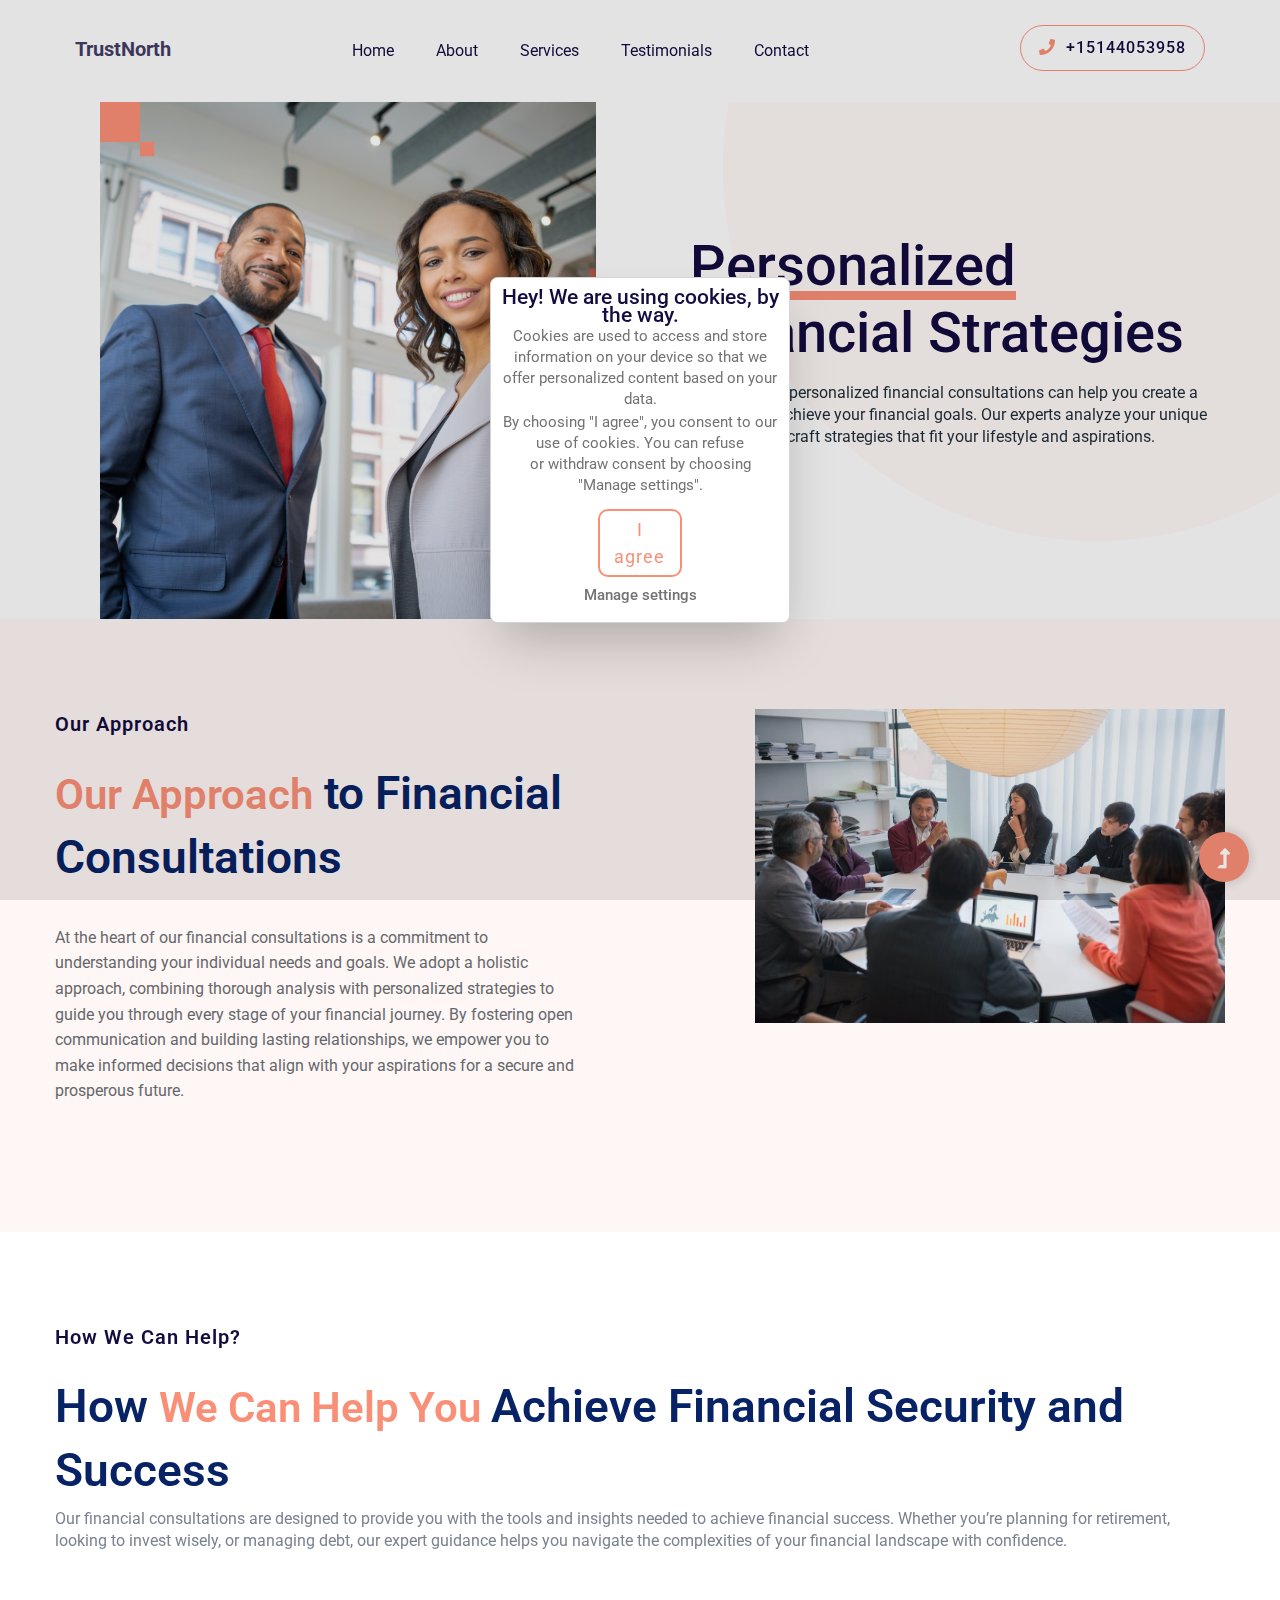
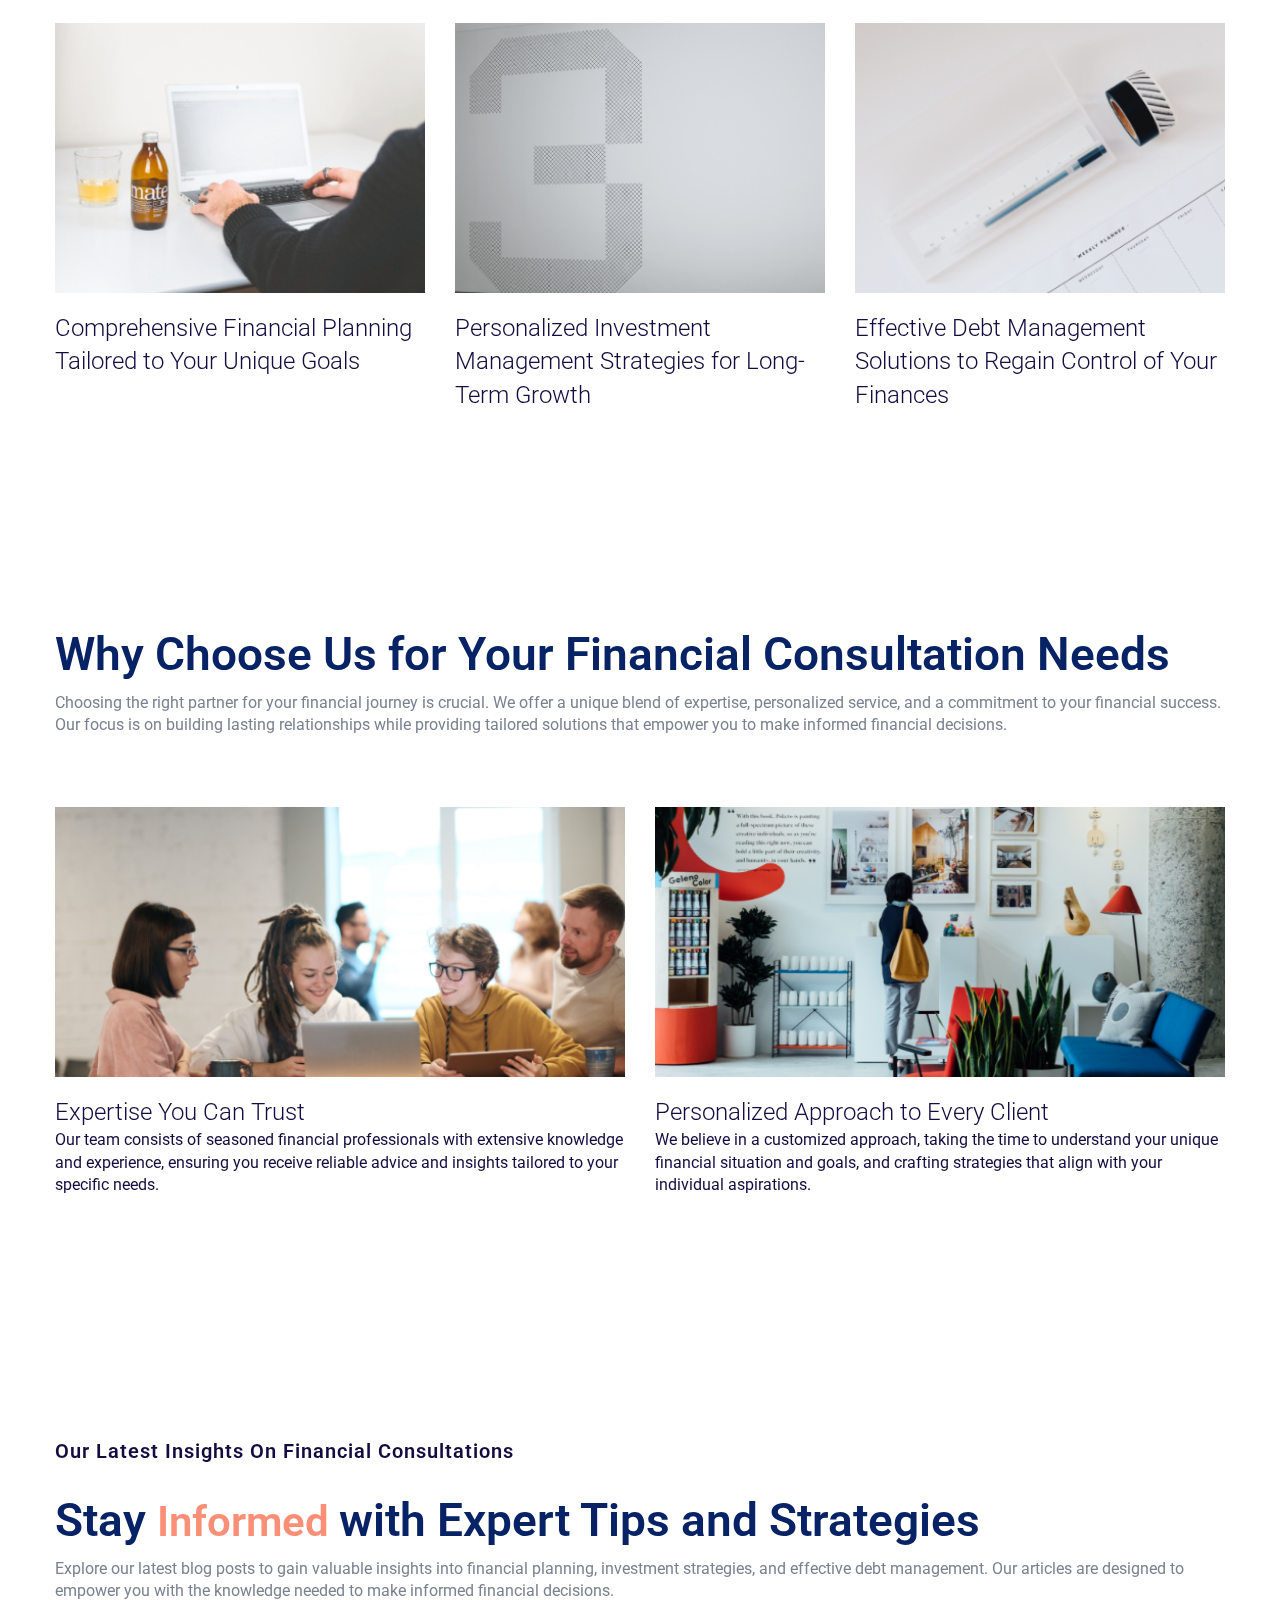
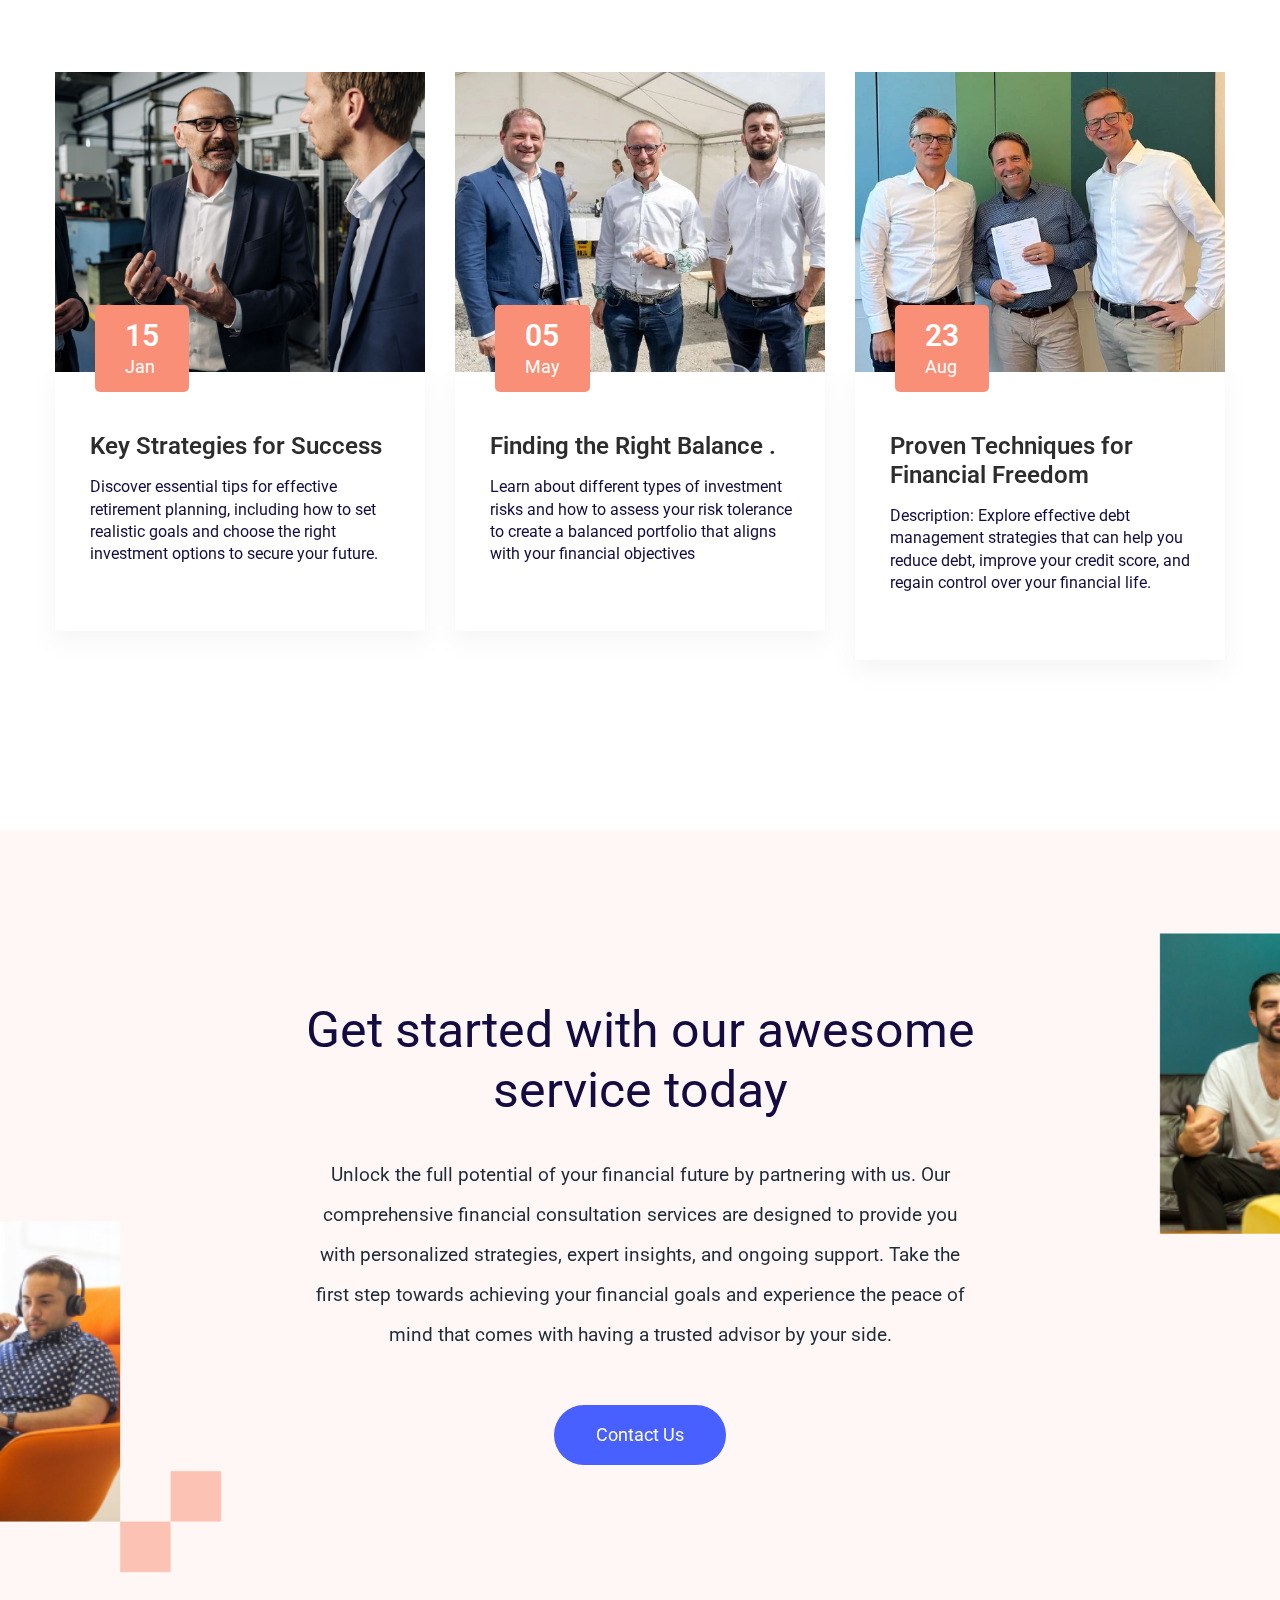
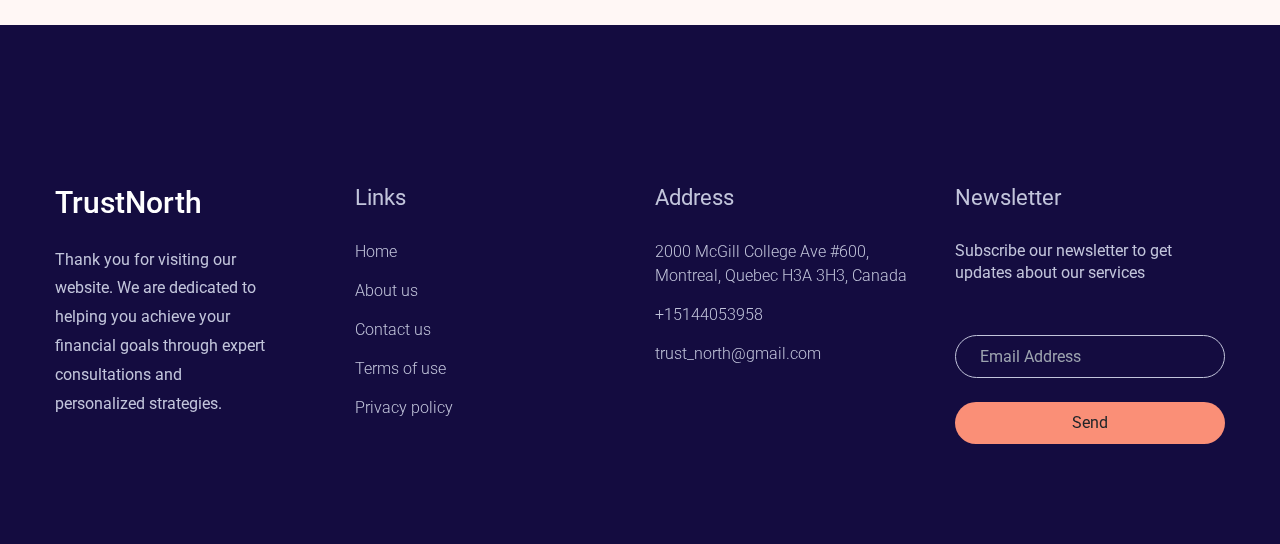
==== commit b8727d75: "WIP" ====
--- a/index.html
+++ b/index.html
@@ -6,7 +6,7 @@
         <title>TrustNorth</title>
         <meta name="description" content="" />
         <meta name="viewport" content="width=device-width, initial-scale=1" />
-        <link rel="manifest" href="site.webmanifest" />
+
         <link
             rel="shortcut icon"
             type="image/x-icon"
--- a/assets/css/style.css
+++ b/assets/css/style.css
@@ -27,98 +27,98 @@
 */
 /*--------------- ---- Responsive --------------------------*/
 /*-------------   Color Variable  --------------*/
-@import url("https://fonts.googleapis.com/css2?family=Roboto:wght@300;400;500;700;900&display=swap");
+@import url('https://fonts.googleapis.com/css2?family=Roboto:wght@300;400;500;700;900&display=swap');
 /* line 37, C:/Users/HP/Desktop/jun-2020/279.Business/assets/scss/_color.scss */
 .white-bg {
-  background: #ffffff;
+    background: #ffffff;
 }
 
 /* line 40, C:/Users/HP/Desktop/jun-2020/279.Business/assets/scss/_color.scss */
 .gray-bg {
-  background: #f5f5f5;
+    background: #f5f5f5;
 }
 
 /*-------------Color include--------------*/
 /*-- Background color---*/
 /* line 61, C:/Users/HP/Desktop/jun-2020/279.Business/assets/scss/_color.scss */
 .gray-bg {
-  background: #f7f7fd;
+    background: #f7f7fd;
 }
 
 /* line 64, C:/Users/HP/Desktop/jun-2020/279.Business/assets/scss/_color.scss */
 .white-bg {
-  background: #ffffff;
+    background: #ffffff;
 }
 
 /* line 67, C:/Users/HP/Desktop/jun-2020/279.Business/assets/scss/_color.scss */
 .black-bg {
-  background: #16161a;
+    background: #16161a;
 }
 
 /* line 70, C:/Users/HP/Desktop/jun-2020/279.Business/assets/scss/_color.scss */
 .theme-bg {
-  background: #FA8F77;
+    background: #fa8f77;
 }
 
 /* line 73, C:/Users/HP/Desktop/jun-2020/279.Business/assets/scss/_color.scss */
 .brand-bg {
-  background: #f1f4fa;
+    background: #f1f4fa;
 }
 
 /* line 76, C:/Users/HP/Desktop/jun-2020/279.Business/assets/scss/_color.scss */
 .testimonial-bg {
-  background: #f9fafc;
+    background: #f9fafc;
 }
 
 /*--- color------*/
 /* line 82, C:/Users/HP/Desktop/jun-2020/279.Business/assets/scss/_color.scss */
 .white-color {
-  color: #ffffff;
+    color: #ffffff;
 }
 
 /* line 85, C:/Users/HP/Desktop/jun-2020/279.Business/assets/scss/_color.scss */
 .black-color {
-  color: #16161a;
+    color: #16161a;
 }
 
 /* line 88, C:/Users/HP/Desktop/jun-2020/279.Business/assets/scss/_color.scss */
 .theme-color {
-  color: #FA8F77;
+    color: #fa8f77;
 }
 
 /* line 50, C:/Users/HP/Desktop/jun-2020/279.Business/assets/scss/_variables.scss */
 .boxed-btn {
-  background: #fff;
-  color: #FA8F77 !important;
-  display: inline-block;
-  padding: 18px 44px;
-  font-family: "Roboto", sans-serif;
-  font-size: 14px;
-  font-weight: 400;
-  border: 0;
-  border: 1px solid #FA8F77;
-  letter-spacing: 3px;
-  text-align: center;
-  color: #FA8F77;
-  text-transform: uppercase;
-  cursor: pointer;
+    background: #fff;
+    color: #fa8f77 !important;
+    display: inline-block;
+    padding: 18px 44px;
+    font-family: 'Roboto', sans-serif;
+    font-size: 14px;
+    font-weight: 400;
+    border: 0;
+    border: 1px solid #fa8f77;
+    letter-spacing: 3px;
+    text-align: center;
+    color: #fa8f77;
+    text-transform: uppercase;
+    cursor: pointer;
 }
 
 /* line 67, C:/Users/HP/Desktop/jun-2020/279.Business/assets/scss/_variables.scss */
 .boxed-btn:hover {
-  background: #FA8F77;
-  color: #fff !important;
-  border: 1px solid #FA8F77;
+    background: #fa8f77;
+    color: #fff !important;
+    border: 1px solid #fa8f77;
 }
 
 /* line 72, C:/Users/HP/Desktop/jun-2020/279.Business/assets/scss/_variables.scss */
 .boxed-btn:focus {
-  outline: none;
+    outline: none;
 }
 
 /* line 75, C:/Users/HP/Desktop/jun-2020/279.Business/assets/scss/_variables.scss */
 .boxed-btn.large-width {
-  width: 220px;
+    width: 220px;
 }
 
 /*--
@@ -126,75 +126,75 @@
 ------------------------------------------*/
 /* line 4, C:/Users/HP/Desktop/jun-2020/279.Business/assets/scss/_overlay.scss */
 [data-overlay] {
-  position: relative;
-  background-size: cover;
-  background-repeat: no-repeat;
-  background-position: center center;
+    position: relative;
+    background-size: cover;
+    background-repeat: no-repeat;
+    background-position: center center;
 }
 
 /* line 9, C:/Users/HP/Desktop/jun-2020/279.Business/assets/scss/_overlay.scss */
 [data-overlay]::before {
-  position: absolute;
-  left: 0;
-  top: 0;
-  right: 0;
-  bottom: 0;
-  content: "";
+    position: absolute;
+    left: 0;
+    top: 0;
+    right: 0;
+    bottom: 0;
+    content: '';
 }
 
 /*-- Overlay Opacity --*/
 /* line 22, C:/Users/HP/Desktop/jun-2020/279.Business/assets/scss/_overlay.scss */
-[data-opacity="1"]::before {
-  opacity: 0.1;
+[data-opacity='1']::before {
+    opacity: 0.1;
 }
 
 /* line 27, C:/Users/HP/Desktop/jun-2020/279.Business/assets/scss/_overlay.scss */
-[data-opacity="2"]::before {
-  opacity: 0.2;
+[data-opacity='2']::before {
+    opacity: 0.2;
 }
 
 /* line 32, C:/Users/HP/Desktop/jun-2020/279.Business/assets/scss/_overlay.scss */
-[data-opacity="3"]::before {
-  opacity: 0.3;
+[data-opacity='3']::before {
+    opacity: 0.3;
 }
 
 /* line 37, C:/Users/HP/Desktop/jun-2020/279.Business/assets/scss/_overlay.scss */
-[data-opacity="4"]::before {
-  opacity: 0.4;
+[data-opacity='4']::before {
+    opacity: 0.4;
 }
 
 /* line 42, C:/Users/HP/Desktop/jun-2020/279.Business/assets/scss/_overlay.scss */
-[data-opacity="5"]::before {
-  opacity: 0.5;
+[data-opacity='5']::before {
+    opacity: 0.5;
 }
 
 /* line 47, C:/Users/HP/Desktop/jun-2020/279.Business/assets/scss/_overlay.scss */
-[data-opacity="6"]::before {
-  opacity: 0.6;
+[data-opacity='6']::before {
+    opacity: 0.6;
 }
 
 /* line 52, C:/Users/HP/Desktop/jun-2020/279.Business/assets/scss/_overlay.scss */
-[data-opacity="7"]::before {
-  opacity: 0.7;
+[data-opacity='7']::before {
+    opacity: 0.7;
 }
 
 /* line 57, C:/Users/HP/Desktop/jun-2020/279.Business/assets/scss/_overlay.scss */
-[data-opacity="8"]::before {
-  opacity: 0.8;
+[data-opacity='8']::before {
+    opacity: 0.8;
 }
 
 /* line 62, C:/Users/HP/Desktop/jun-2020/279.Business/assets/scss/_overlay.scss */
-[data-opacity="9"]::before {
-  opacity: 0.9;
+[data-opacity='9']::before {
+    opacity: 0.9;
 }
 
 /* 1. Theme default css */
 /* line 4, C:/Users/HP/Desktop/jun-2020/279.Business/assets/scss/_common.scss */
 body {
-  font-family: "Roboto", sans-serif;
-  font-weight: normal;
-  font-style: normal;
-  font-size: 16px;
+    font-family: 'Roboto', sans-serif;
+    font-weight: normal;
+    font-style: normal;
+    font-size: 16px;
 }
 
 /* line 10, C:/Users/HP/Desktop/jun-2020/279.Business/assets/scss/_common.scss */
@@ -204,93 +204,93 @@
 h4,
 h5,
 h6 {
-  font-family: "Roboto", sans-serif;
-  color: #140C40;
-  margin-top: 0px;
-  font-style: normal;
-  font-weight: 500;
-  text-transform: normal;
+    font-family: 'Roboto', sans-serif;
+    color: #140c40;
+    margin-top: 0px;
+    font-style: normal;
+    font-weight: 500;
+    text-transform: normal;
 }
 
 /* line 24, C:/Users/HP/Desktop/jun-2020/279.Business/assets/scss/_common.scss */
 p {
-  font-family: "Roboto", sans-serif;
-  color: #140C40;
-  font-size: 16px;
-  line-height: 30px;
-  margin-bottom: 15px;
-  font-weight: normal;
-  line-height: 1.4;
+    font-family: 'Roboto', sans-serif;
+    color: #140c40;
+    font-size: 16px;
+    line-height: 30px;
+    margin-bottom: 15px;
+    font-weight: normal;
+    line-height: 1.4;
 }
 
 /* line 36, C:/Users/HP/Desktop/jun-2020/279.Business/assets/scss/_common.scss */
 .bg-img-1 {
-  background-image: url(../img/slider/slider-img-1.jpg);
+    background-image: url(../img/slider/slider-img-1.jpg);
 }
 
 /* line 39, C:/Users/HP/Desktop/jun-2020/279.Business/assets/scss/_common.scss */
 .bg-img-2 {
-  background-image: url(../img/background-img/bg-img-2.jpg);
+    background-image: url(../img/background-img/bg-img-2.jpg);
 }
 
 /* line 42, C:/Users/HP/Desktop/jun-2020/279.Business/assets/scss/_common.scss */
 .cta-bg-1 {
-  background-image: url(../img/background-img/bg-img-3.jpg);
+    background-image: url(../img/background-img/bg-img-3.jpg);
 }
 
 /* line 47, C:/Users/HP/Desktop/jun-2020/279.Business/assets/scss/_common.scss */
 .img {
-  max-width: 100%;
-  -webkit-transition: 0.3s;
-  -moz-transition: 0.3s;
-  -o-transition: 0.3s;
-  transition: 0.3s;
+    max-width: 100%;
+    -webkit-transition: 0.3s;
+    -moz-transition: 0.3s;
+    -o-transition: 0.3s;
+    transition: 0.3s;
 }
 
 /* line 51, C:/Users/HP/Desktop/jun-2020/279.Business/assets/scss/_common.scss */
 .f-left {
-  float: left;
+    float: left;
 }
 
 /* line 54, C:/Users/HP/Desktop/jun-2020/279.Business/assets/scss/_common.scss */
 .f-right {
-  float: right;
+    float: right;
 }
 
 /* line 57, C:/Users/HP/Desktop/jun-2020/279.Business/assets/scss/_common.scss */
 .fix {
-  overflow: hidden;
+    overflow: hidden;
 }
 
 /* line 60, C:/Users/HP/Desktop/jun-2020/279.Business/assets/scss/_common.scss */
 .clear {
-  clear: both;
+    clear: both;
 }
 
 /* line 64, C:/Users/HP/Desktop/jun-2020/279.Business/assets/scss/_common.scss */
 a,
 .button {
-  -webkit-transition: 0.3s;
-  -moz-transition: 0.3s;
-  -o-transition: 0.3s;
-  transition: 0.3s;
+    -webkit-transition: 0.3s;
+    -moz-transition: 0.3s;
+    -o-transition: 0.3s;
+    transition: 0.3s;
 }
 
 /* line 68, C:/Users/HP/Desktop/jun-2020/279.Business/assets/scss/_common.scss */
 a:focus,
 .button:focus {
-  text-decoration: none;
-  outline: none;
+    text-decoration: none;
+    outline: none;
 }
 
 /* line 73, C:/Users/HP/Desktop/jun-2020/279.Business/assets/scss/_common.scss */
 a {
-  color: #635c5c;
+    color: #635c5c;
 }
 
 /* line 76, C:/Users/HP/Desktop/jun-2020/279.Business/assets/scss/_common.scss */
 a:hover {
-  color: #fff;
+    color: #fff;
 }
 
 /* line 79, C:/Users/HP/Desktop/jun-2020/279.Business/assets/scss/_common.scss */
@@ -298,37 +298,41 @@
 a:hover,
 .portfolio-cat a:hover,
 .footer -menu li a:hover {
-  text-decoration: none;
+    text-decoration: none;
 }
 
 /* line 85, C:/Users/HP/Desktop/jun-2020/279.Business/assets/scss/_common.scss */
 a,
 button {
-  color: #fff;
-  outline: medium none;
+    color: #fff;
+    outline: medium none;
 }
 
 /* line 90, C:/Users/HP/Desktop/jun-2020/279.Business/assets/scss/_common.scss */
-button:focus, input:focus, input:focus, textarea, textarea:focus {
-  outline: 0;
+button:focus,
+input:focus,
+input:focus,
+textarea,
+textarea:focus {
+    outline: 0;
 }
 
 /* line 91, C:/Users/HP/Desktop/jun-2020/279.Business/assets/scss/_common.scss */
 .uppercase {
-  text-transform: uppercase;
+    text-transform: uppercase;
 }
 
 /* line 95, C:/Users/HP/Desktop/jun-2020/279.Business/assets/scss/_common.scss */
 input:focus::-moz-placeholder {
-  opacity: 0;
-  -webkit-transition: .4s;
-  -o-transition: .4s;
-  transition: .4s;
+    opacity: 0;
+    -webkit-transition: 0.4s;
+    -o-transition: 0.4s;
+    transition: 0.4s;
 }
 
 /* line 102, C:/Users/HP/Desktop/jun-2020/279.Business/assets/scss/_common.scss */
 .capitalize {
-  text-transform: capitalize;
+    text-transform: capitalize;
 }
 
 /* line 106, C:/Users/HP/Desktop/jun-2020/279.Business/assets/scss/_common.scss */
@@ -338,460 +342,465 @@
 h4 a,
 h5 a,
 h6 a {
-  color: inherit;
+    color: inherit;
 }
 
 /* line 115, C:/Users/HP/Desktop/jun-2020/279.Business/assets/scss/_common.scss */
 ul {
-  margin: 0px;
-  padding: 0px;
+    margin: 0px;
+    padding: 0px;
 }
 
 /* line 119, C:/Users/HP/Desktop/jun-2020/279.Business/assets/scss/_common.scss */
 li {
-  list-style: none;
+    list-style: none;
 }
 
 /* line 123, C:/Users/HP/Desktop/jun-2020/279.Business/assets/scss/_common.scss */
 hr {
-  border-bottom: 1px solid #eceff8;
-  border-top: 0 none;
-  margin: 30px 0;
-  padding: 0;
+    border-bottom: 1px solid #eceff8;
+    border-top: 0 none;
+    margin: 30px 0;
+    padding: 0;
 }
 
 /* Theme-overlay */
 /* line 131, C:/Users/HP/Desktop/jun-2020/279.Business/assets/scss/_common.scss */
 .theme-overlay {
-  position: relative;
+    position: relative;
 }
 
 /* line 134, C:/Users/HP/Desktop/jun-2020/279.Business/assets/scss/_common.scss */
 .theme-overlay::before {
-  background: #1696e7 none repeat scroll 0 0;
-  content: "";
-  height: 100%;
-  left: 0;
-  opacity: 0.6;
-  position: absolute;
-  top: 0;
-  width: 100%;
+    background: #1696e7 none repeat scroll 0 0;
+    content: '';
+    height: 100%;
+    left: 0;
+    opacity: 0.6;
+    position: absolute;
+    top: 0;
+    width: 100%;
 }
 
 /* line 144, C:/Users/HP/Desktop/jun-2020/279.Business/assets/scss/_common.scss */
 .overlay2 {
-  position: relative;
-  z-index: 0;
+    position: relative;
+    z-index: 0;
 }
 
 /* line 148, C:/Users/HP/Desktop/jun-2020/279.Business/assets/scss/_common.scss */
 .overlay2::before {
-  position: absolute;
-  content: "";
-  top: 0;
-  left: 0;
-  width: 100%;
-  height: 100%;
-  z-index: -1;
+    position: absolute;
+    content: '';
+    top: 0;
+    left: 0;
+    width: 100%;
+    height: 100%;
+    z-index: -1;
 }
 
 /* line 158, C:/Users/HP/Desktop/jun-2020/279.Business/assets/scss/_common.scss */
 .overlay2 {
-  position: relative;
-  z-index: 0;
+    position: relative;
+    z-index: 0;
 }
 
 /* line 162, C:/Users/HP/Desktop/jun-2020/279.Business/assets/scss/_common.scss */
 .overlay2::before {
-  position: absolute;
-  content: "";
-  background-color: #2E2200;
-  top: 0;
-  left: 0;
-  width: 100%;
-  height: 100%;
-  z-index: -1;
-  opacity: 0.5;
+    position: absolute;
+    content: '';
+    background-color: #2e2200;
+    top: 0;
+    left: 0;
+    width: 100%;
+    height: 100%;
+    z-index: -1;
+    opacity: 0.5;
 }
 
 /* line 175, C:/Users/HP/Desktop/jun-2020/279.Business/assets/scss/_common.scss */
 .section-padding {
-  padding-top: 120px;
-  padding-bottom: 120px;
+    padding-top: 120px;
+    padding-bottom: 120px;
 }
 
 /* line 179, C:/Users/HP/Desktop/jun-2020/279.Business/assets/scss/_common.scss */
 .separator {
-  border-top: 1px solid #f2f2f2;
+    border-top: 1px solid #f2f2f2;
 }
 
 /* line 183, C:/Users/HP/Desktop/jun-2020/279.Business/assets/scss/_common.scss */
 .mb-90 {
-  margin-bottom: 90px;
+    margin-bottom: 90px;
 }
 
 @media (max-width: 767px) {
-  /* line 183, C:/Users/HP/Desktop/jun-2020/279.Business/assets/scss/_common.scss */
-  .mb-90 {
-    margin-bottom: 30px;
-  }
+    /* line 183, C:/Users/HP/Desktop/jun-2020/279.Business/assets/scss/_common.scss */
+    .mb-90 {
+        margin-bottom: 30px;
+    }
 }
 
 @media (min-width: 768px) and (max-width: 991px) {
-  /* line 183, C:/Users/HP/Desktop/jun-2020/279.Business/assets/scss/_common.scss */
-  .mb-90 {
-    margin-bottom: 45px;
-  }
+    /* line 183, C:/Users/HP/Desktop/jun-2020/279.Business/assets/scss/_common.scss */
+    .mb-90 {
+        margin-bottom: 45px;
+    }
 }
 
 /* owl-carousel button style */
 /* line 195, C:/Users/HP/Desktop/jun-2020/279.Business/assets/scss/_common.scss */
 .owl-carousel .owl-nav div {
-  background: rgba(255, 255, 255, 0.8) none repeat scroll 0 0;
-  height: 40px;
-  left: 20px;
-  line-height: 40px;
-  font-size: 22px;
-  color: #646464;
-  opacity: 1;
-  visibility: visible;
-  position: absolute;
-  text-align: center;
-  top: 50%;
-  transform: translateY(-50%);
-  transition: all 0.3s ease 0s;
-  width: 40px;
+    background: rgba(255, 255, 255, 0.8) none repeat scroll 0 0;
+    height: 40px;
+    left: 20px;
+    line-height: 40px;
+    font-size: 22px;
+    color: #646464;
+    opacity: 1;
+    visibility: visible;
+    position: absolute;
+    text-align: center;
+    top: 50%;
+    transform: translateY(-50%);
+    transition: all 0.3s ease 0s;
+    width: 40px;
 }
 
 /* line 214, C:/Users/HP/Desktop/jun-2020/279.Business/assets/scss/_common.scss */
 .owl-carousel .owl-nav div.owl-next {
-  left: auto;
-  right: -30px;
+    left: auto;
+    right: -30px;
 }
 
 /* line 217, C:/Users/HP/Desktop/jun-2020/279.Business/assets/scss/_common.scss */
 .owl-carousel .owl-nav div.owl-next i {
-  position: relative;
-  right: 0;
-  top: 1px;
+    position: relative;
+    right: 0;
+    top: 1px;
 }
 
 /* line 224, C:/Users/HP/Desktop/jun-2020/279.Business/assets/scss/_common.scss */
 .owl-carousel .owl-nav div.owl-prev i {
-  position: relative;
-  right: 1px;
-  top: 0px;
+    position: relative;
+    right: 1px;
+    top: 0px;
 }
 
 /* line 234, C:/Users/HP/Desktop/jun-2020/279.Business/assets/scss/_common.scss */
 .owl-carousel:hover .owl-nav div {
-  opacity: 1;
-  visibility: visible;
+    opacity: 1;
+    visibility: visible;
 }
 
 /* line 237, C:/Users/HP/Desktop/jun-2020/279.Business/assets/scss/_common.scss */
 .owl-carousel:hover .owl-nav div:hover {
-  color: #fff;
-  background: #ff3500;
+    color: #fff;
+    background: #ff3500;
 }
 
 /* line 246, C:/Users/HP/Desktop/jun-2020/279.Business/assets/scss/_common.scss */
 .btn {
-  background: #4760FF;
-  background: #4760FF;
-  -moz-user-select: none;
-  text-transform: capitalize;
-  color: #fff;
-  cursor: pointer;
-  display: inline-block;
-  font-size: 18px;
-  font-weight: 400;
-  line-height: 0;
-  padding: 30px 42px;
-  cursor: pointer;
-  transition: color 0.4s linear;
-  position: relative;
-  z-index: 1;
-  border: 0;
-  overflow: hidden;
-  margin: 0;
-  border-radius: 30px;
+    background: #4760ff;
+    background: #4760ff;
+    -moz-user-select: none;
+    text-transform: capitalize;
+    color: #fff;
+    cursor: pointer;
+    display: inline-block;
+    font-size: 18px;
+    font-weight: 400;
+    line-height: 0;
+    padding: 30px 42px;
+    cursor: pointer;
+    transition: color 0.4s linear;
+    position: relative;
+    z-index: 1;
+    border: 0;
+    overflow: hidden;
+    margin: 0;
+    border-radius: 30px;
 }
 
 /* line 267, C:/Users/HP/Desktop/jun-2020/279.Business/assets/scss/_common.scss */
 .btn::before {
-  content: "";
-  position: absolute;
-  left: 0;
-  top: 0;
-  width: 101%;
-  height: 101%;
-  background: #243de4;
-  z-index: 1;
-  border-radius: 5px;
-  transition: transform 0.5s;
-  transition-timing-function: ease;
-  transform-origin: 0 0;
-  transition-timing-function: cubic-bezier(0.5, 1.6, 0.4, 0.7);
-  transform: scaleX(0);
-  border-radius: 0;
+    content: '';
+    position: absolute;
+    left: 0;
+    top: 0;
+    width: 101%;
+    height: 101%;
+    background: #243de4;
+    z-index: 1;
+    border-radius: 5px;
+    transition: transform 0.5s;
+    transition-timing-function: ease;
+    transform-origin: 0 0;
+    transition-timing-function: cubic-bezier(0.5, 1.6, 0.4, 0.7);
+    transform: scaleX(0);
+    border-radius: 0;
 }
 
 /* line 286, C:/Users/HP/Desktop/jun-2020/279.Business/assets/scss/_common.scss */
 .btn:hover::before {
-  transform: scaleX(1);
-  color: #fff !important;
-  z-index: -1;
+    transform: scaleX(1);
+    color: #fff !important;
+    z-index: -1;
 }
 
 /* line 292, C:/Users/HP/Desktop/jun-2020/279.Business/assets/scss/_common.scss */
-.btn.focus, .btn:focus {
-  outline: 0;
-  box-shadow: none;
+.btn.focus,
+.btn:focus {
+    outline: 0;
+    box-shadow: none;
 }
 
 /* line 297, C:/Users/HP/Desktop/jun-2020/279.Business/assets/scss/_common.scss */
-.btn.focus, .btn:focus {
-  outline: 0;
-  box-shadow: none;
+.btn.focus,
+.btn:focus {
+    outline: 0;
+    box-shadow: none;
 }
 
 /* line 301, C:/Users/HP/Desktop/jun-2020/279.Business/assets/scss/_common.scss */
 .about-btn {
-  padding: 28px 52px;
+    padding: 28px 52px;
 }
 
 /* line 306, C:/Users/HP/Desktop/jun-2020/279.Business/assets/scss/_common.scss */
 .header-btn {
-  padding: 18px 43px;
+    padding: 18px 43px;
 }
 
 /* line 309, C:/Users/HP/Desktop/jun-2020/279.Business/assets/scss/_common.scss */
 .hero-btn {
-  padding: 18px 43px;
+    padding: 18px 43px;
 }
 
 /* line 313, C:/Users/HP/Desktop/jun-2020/279.Business/assets/scss/_common.scss */
 .white-btn {
-  padding: 30px 39px;
-  background: #fff;
-  color: #072366 !important;
+    padding: 30px 39px;
+    background: #fff;
+    color: #072366 !important;
 }
 
 /* line 317, C:/Users/HP/Desktop/jun-2020/279.Business/assets/scss/_common.scss */
 .white-btn::before {
-  background: #FA8F77;
-  color: #fff !important;
+    background: #fa8f77;
+    color: #fff !important;
 }
 
 /* line 322, C:/Users/HP/Desktop/jun-2020/279.Business/assets/scss/_common.scss */
 .black-btn {
-  padding: 14px 35px;
-  background: #000;
-  display: inline-block;
+    padding: 14px 35px;
+    background: #000;
+    display: inline-block;
 }
 
 /* line 326, C:/Users/HP/Desktop/jun-2020/279.Business/assets/scss/_common.scss */
 .black-btn::before {
-  background: #331391;
+    background: #331391;
 }
 
 /* line 330, C:/Users/HP/Desktop/jun-2020/279.Business/assets/scss/_common.scss */
 .borders-btn {
-  padding: 14px 35px;
-  background: none;
-  border: 1px solid #ff2656;
-  border-radius: 0 10px;
-  display: inline-block;
-  color: #ff2656;
+    padding: 14px 35px;
+    background: none;
+    border: 1px solid #ff2656;
+    border-radius: 0 10px;
+    display: inline-block;
+    color: #ff2656;
 }
 
 /* line 337, C:/Users/HP/Desktop/jun-2020/279.Business/assets/scss/_common.scss */
 .borders-btn::before {
-  background: #331391;
+    background: #331391;
 }
 
 /* line 343, C:/Users/HP/Desktop/jun-2020/279.Business/assets/scss/_common.scss */
 .cal-btn i {
-  color: #09cc7f !important;
-  font-size: 31px;
-  font-weight: 300;
-  margin-right: 10px;
+    color: #09cc7f !important;
+    font-size: 31px;
+    font-weight: 300;
+    margin-right: 10px;
 }
 
 /* line 349, C:/Users/HP/Desktop/jun-2020/279.Business/assets/scss/_common.scss */
 .cal-btn > p {
-  color: #072366 !important;
-  font-weight: 700;
-  font-size: 16px;
-  display: inline-block;
-  margin: 0 !important;
-  position: relative;
-  top: -7px;
+    color: #072366 !important;
+    font-weight: 700;
+    font-size: 16px;
+    display: inline-block;
+    margin: 0 !important;
+    position: relative;
+    top: -7px;
 }
 
 /* line 361, C:/Users/HP/Desktop/jun-2020/279.Business/assets/scss/_common.scss */
 .submit-btn2 {
-  background: #ec5b53;
-  width: 100%;
-  height: 60px;
-  padding: 10px 20px;
-  border: 0;
-  color: #fff;
-  text-transform: capitalize;
-  cursor: pointer;
-  font-size: 16px;
-  border-radius: 0px;
+    background: #ec5b53;
+    width: 100%;
+    height: 60px;
+    padding: 10px 20px;
+    border: 0;
+    color: #fff;
+    text-transform: capitalize;
+    cursor: pointer;
+    font-size: 16px;
+    border-radius: 0px;
 }
 
 /* line 374, C:/Users/HP/Desktop/jun-2020/279.Business/assets/scss/_common.scss */
 .border-btn {
-  border: 1px solid #FA8F77;
-  color: #140C40;
-  background: none;
-  border-radius: 30px;
-  text-transform: capitalize;
-  padding: 10px 18px;
-  -moz-user-select: none;
-  cursor: pointer;
-  display: inline-block;
-  font-size: 16px;
-  font-weight: 500;
-  letter-spacing: 1px;
-  margin-bottom: 0;
-  position: relative;
-  transition: color 0.4s linear;
-  position: relative;
-  overflow: hidden;
-  margin: 0;
+    border: 1px solid #fa8f77;
+    color: #140c40;
+    background: none;
+    border-radius: 30px;
+    text-transform: capitalize;
+    padding: 10px 18px;
+    -moz-user-select: none;
+    cursor: pointer;
+    display: inline-block;
+    font-size: 16px;
+    font-weight: 500;
+    letter-spacing: 1px;
+    margin-bottom: 0;
+    position: relative;
+    transition: color 0.4s linear;
+    position: relative;
+    overflow: hidden;
+    margin: 0;
 }
 
 /* line 395, C:/Users/HP/Desktop/jun-2020/279.Business/assets/scss/_common.scss */
 .border-btn i {
-  font-size: 16px;
-  margin-right: 10px;
-  color: #FA8F77;
-  -webkit-transition: 0.3s;
-  -moz-transition: 0.3s;
-  -o-transition: 0.3s;
-  transition: 0.3s;
+    font-size: 16px;
+    margin-right: 10px;
+    color: #fa8f77;
+    -webkit-transition: 0.3s;
+    -moz-transition: 0.3s;
+    -o-transition: 0.3s;
+    transition: 0.3s;
 }
 
 @media (max-width: 575px) {
-  /* line 374, C:/Users/HP/Desktop/jun-2020/279.Business/assets/scss/_common.scss */
-  .border-btn {
-    display: none;
-  }
+    /* line 374, C:/Users/HP/Desktop/jun-2020/279.Business/assets/scss/_common.scss */
+    .border-btn {
+        display: none;
+    }
 }
 
 /* line 404, C:/Users/HP/Desktop/jun-2020/279.Business/assets/scss/_common.scss */
 .border-btn::before {
-  border: 1px solid transparent;
-  content: "";
-  position: absolute;
-  left: 0;
-  top: 0;
-  width: 101%;
-  height: 101%;
-  background: #FA8F77;
-  z-index: -1;
-  transition: transform 0.5s;
-  transition-timing-function: ease;
-  transform-origin: 0 0;
-  transition-timing-function: cubic-bezier(0.5, 1.6, 0.4, 0.7);
-  transform: scaleY(0);
-  border-radius: 0;
+    border: 1px solid transparent;
+    content: '';
+    position: absolute;
+    left: 0;
+    top: 0;
+    width: 101%;
+    height: 101%;
+    background: #fa8f77;
+    z-index: -1;
+    transition: transform 0.5s;
+    transition-timing-function: ease;
+    transform-origin: 0 0;
+    transition-timing-function: cubic-bezier(0.5, 1.6, 0.4, 0.7);
+    transform: scaleY(0);
+    border-radius: 0;
 }
 
 /* line 424, C:/Users/HP/Desktop/jun-2020/279.Business/assets/scss/_common.scss */
 .border-btn:hover::before {
-  transform: scaleY(1);
-  border: 1px solid transparent;
+    transform: scaleY(1);
+    border: 1px solid transparent;
 }
 
 /* line 428, C:/Users/HP/Desktop/jun-2020/279.Business/assets/scss/_common.scss */
 .border-btn:hover i {
-  color: #fff;
+    color: #fff;
 }
 
 /* line 434, C:/Users/HP/Desktop/jun-2020/279.Business/assets/scss/_common.scss */
 .section-over1 {
-  position: relative;
-  z-index: 1;
+    position: relative;
+    z-index: 1;
 }
 
 /* line 437, C:/Users/HP/Desktop/jun-2020/279.Business/assets/scss/_common.scss */
 .section-over1::before {
-  position: absolute;
-  content: "";
-  background-color: rgba(6, 7, 6, 0.6);
-  width: 100%;
-  height: 100%;
-  left: 0;
-  top: 0;
-  bottom: 0;
-  right: 0;
-  z-index: -1;
-  background-repeat: no-repeat;
+    position: absolute;
+    content: '';
+    background-color: rgba(6, 7, 6, 0.6);
+    width: 100%;
+    height: 100%;
+    left: 0;
+    top: 0;
+    bottom: 0;
+    right: 0;
+    z-index: -1;
+    background-repeat: no-repeat;
 }
 
 /* button style */
 /* line 454, C:/Users/HP/Desktop/jun-2020/279.Business/assets/scss/_common.scss */
 .breadcrumb > .active {
-  color: #888;
+    color: #888;
 }
 
 /* scrollUp */
 /* line 458, C:/Users/HP/Desktop/jun-2020/279.Business/assets/scss/_common.scss */
-#scrollUp, #back-top {
-  background: #FA8F77;
-  height: 50px;
-  width: 50px;
-  right: 31px;
-  bottom: 18px;
-  position: fixed;
-  color: #fff;
-  font-size: 20px;
-  text-align: center;
-  border-radius: 50%;
-  line-height: 48px;
-  border: 2px solid transparent;
-  box-shadow: 0 0 10px 3px rgba(108, 98, 98, 0.2);
+#scrollUp,
+#back-top {
+    background: #fa8f77;
+    height: 50px;
+    width: 50px;
+    right: 31px;
+    bottom: 18px;
+    position: fixed;
+    color: #fff;
+    font-size: 20px;
+    text-align: center;
+    border-radius: 50%;
+    line-height: 48px;
+    border: 2px solid transparent;
+    box-shadow: 0 0 10px 3px rgba(108, 98, 98, 0.2);
 }
 
 @media (max-width: 575px) {
-  /* line 458, C:/Users/HP/Desktop/jun-2020/279.Business/assets/scss/_common.scss */
-  #scrollUp, #back-top {
-    right: 16px;
-  }
+    /* line 458, C:/Users/HP/Desktop/jun-2020/279.Business/assets/scss/_common.scss */
+    #scrollUp,
+    #back-top {
+        right: 16px;
+    }
 }
 
 /* line 475, C:/Users/HP/Desktop/jun-2020/279.Business/assets/scss/_common.scss */
-#scrollUp a i, #back-top a i {
-  display: block;
-  line-height: 50px;
+#scrollUp a i,
+#back-top a i {
+    display: block;
+    line-height: 50px;
 }
 
 /* line 482, C:/Users/HP/Desktop/jun-2020/279.Business/assets/scss/_common.scss */
 #scrollUp:hover {
-  color: #fff;
+    color: #fff;
 }
 
 /* Sticky*/
 /* line 487, C:/Users/HP/Desktop/jun-2020/279.Business/assets/scss/_common.scss */
 .sticky-bar {
-  left: 0;
-  margin: auto;
-  position: fixed;
-  top: 0;
-  width: 100%;
-  -webkit-box-shadow: 0 10px 15px rgba(25, 25, 25, 0.1);
-  box-shadow: 0 10px 15px rgba(25, 25, 25, 0.1);
-  z-index: 9999;
-  -webkit-animation: 300ms ease-in-out 0s normal none 1 running fadeInDown;
-  animation: 300ms ease-in-out 0s normal none 1 running fadeInDown;
-  -webkit-box-shadow: 0 10px 15px rgba(25, 25, 25, 0.1);
-  background: #fff;
+    left: 0;
+    margin: auto;
+    position: fixed;
+    top: 0;
+    width: 100%;
+    -webkit-box-shadow: 0 10px 15px rgba(25, 25, 25, 0.1);
+    box-shadow: 0 10px 15px rgba(25, 25, 25, 0.1);
+    z-index: 9999;
+    -webkit-animation: 300ms ease-in-out 0s normal none 1 running fadeInDown;
+    animation: 300ms ease-in-out 0s normal none 1 running fadeInDown;
+    -webkit-box-shadow: 0 10px 15px rgba(25, 25, 25, 0.1);
+    background: #fff;
 }
 
 /* Sticky end */
@@ -799,4300 +808,4342 @@
 /*-- Margin Top --*/
 /* line 512, C:/Users/HP/Desktop/jun-2020/279.Business/assets/scss/_common.scss */
 .mt-5 {
-  margin-top: 5px;
+    margin-top: 5px;
 }
 
 /* line 512, C:/Users/HP/Desktop/jun-2020/279.Business/assets/scss/_common.scss */
 .mt-10 {
-  margin-top: 10px;
+    margin-top: 10px;
 }
 
 /* line 512, C:/Users/HP/Desktop/jun-2020/279.Business/assets/scss/_common.scss */
 .mt-15 {
-  margin-top: 15px;
+    margin-top: 15px;
 }
 
 /* line 512, C:/Users/HP/Desktop/jun-2020/279.Business/assets/scss/_common.scss */
 .mt-20 {
-  margin-top: 20px;
+    margin-top: 20px;
 }
 
 /* line 512, C:/Users/HP/Desktop/jun-2020/279.Business/assets/scss/_common.scss */
 .mt-25 {
-  margin-top: 25px;
+    margin-top: 25px;
 }
 
 /* line 512, C:/Users/HP/Desktop/jun-2020/279.Business/assets/scss/_common.scss */
 .mt-30 {
-  margin-top: 30px;
+    margin-top: 30px;
 }
 
 /* line 512, C:/Users/HP/Desktop/jun-2020/279.Business/assets/scss/_common.scss */
 .mt-35 {
-  margin-top: 35px;
+    margin-top: 35px;
 }
 
 /* line 512, C:/Users/HP/Desktop/jun-2020/279.Business/assets/scss/_common.scss */
 .mt-40 {
-  margin-top: 40px;
+    margin-top: 40px;
 }
 
 /* line 512, C:/Users/HP/Desktop/jun-2020/279.Business/assets/scss/_common.scss */
 .mt-45 {
-  margin-top: 45px;
+    margin-top: 45px;
 }
 
 /* line 512, C:/Users/HP/Desktop/jun-2020/279.Business/assets/scss/_common.scss */
 .mt-50 {
-  margin-top: 50px;
+    margin-top: 50px;
 }
 
 /* line 512, C:/Users/HP/Desktop/jun-2020/279.Business/assets/scss/_common.scss */
 .mt-55 {
-  margin-top: 55px;
+    margin-top: 55px;
 }
 
 /* line 512, C:/Users/HP/Desktop/jun-2020/279.Business/assets/scss/_common.scss */
 .mt-60 {
-  margin-top: 60px;
+    margin-top: 60px;
 }
 
 /* line 512, C:/Users/HP/Desktop/jun-2020/279.Business/assets/scss/_common.scss */
 .mt-65 {
-  margin-top: 65px;
+    margin-top: 65px;
 }
 
 /* line 512, C:/Users/HP/Desktop/jun-2020/279.Business/assets/scss/_common.scss */
 .mt-70 {
-  margin-top: 70px;
+    margin-top: 70px;
 }
 
 /* line 512, C:/Users/HP/Desktop/jun-2020/279.Business/assets/scss/_common.scss */
 .mt-75 {
-  margin-top: 75px;
+    margin-top: 75px;
 }
 
 /* line 512, C:/Users/HP/Desktop/jun-2020/279.Business/assets/scss/_common.scss */
 .mt-80 {
-  margin-top: 80px;
+    margin-top: 80px;
 }
 
 /* line 512, C:/Users/HP/Desktop/jun-2020/279.Business/assets/scss/_common.scss */
 .mt-85 {
-  margin-top: 85px;
+    margin-top: 85px;
 }
 
 /* line 512, C:/Users/HP/Desktop/jun-2020/279.Business/assets/scss/_common.scss */
 .mt-90 {
-  margin-top: 90px;
+    margin-top: 90px;
 }
 
 /* line 512, C:/Users/HP/Desktop/jun-2020/279.Business/assets/scss/_common.scss */
 .mt-95 {
-  margin-top: 95px;
+    margin-top: 95px;
 }
 
 /* line 512, C:/Users/HP/Desktop/jun-2020/279.Business/assets/scss/_common.scss */
 .mt-100 {
-  margin-top: 100px;
+    margin-top: 100px;
 }
 
 /* line 512, C:/Users/HP/Desktop/jun-2020/279.Business/assets/scss/_common.scss */
 .mt-105 {
-  margin-top: 105px;
+    margin-top: 105px;
 }
 
 /* line 512, C:/Users/HP/Desktop/jun-2020/279.Business/assets/scss/_common.scss */
 .mt-110 {
-  margin-top: 110px;
+    margin-top: 110px;
 }
 
 /* line 512, C:/Users/HP/Desktop/jun-2020/279.Business/assets/scss/_common.scss */
 .mt-115 {
-  margin-top: 115px;
+    margin-top: 115px;
 }
 
 /* line 512, C:/Users/HP/Desktop/jun-2020/279.Business/assets/scss/_common.scss */
 .mt-120 {
-  margin-top: 120px;
+    margin-top: 120px;
 }
 
 /* line 512, C:/Users/HP/Desktop/jun-2020/279.Business/assets/scss/_common.scss */
 .mt-125 {
-  margin-top: 125px;
+    margin-top: 125px;
 }
 
 /* line 512, C:/Users/HP/Desktop/jun-2020/279.Business/assets/scss/_common.scss */
 .mt-130 {
-  margin-top: 130px;
+    margin-top: 130px;
 }
 
 /* line 512, C:/Users/HP/Desktop/jun-2020/279.Business/assets/scss/_common.scss */
 .mt-135 {
-  margin-top: 135px;
+    margin-top: 135px;
 }
 
 /* line 512, C:/Users/HP/Desktop/jun-2020/279.Business/assets/scss/_common.scss */
 .mt-140 {
-  margin-top: 140px;
+    margin-top: 140px;
 }
 
 /* line 512, C:/Users/HP/Desktop/jun-2020/279.Business/assets/scss/_common.scss */
 .mt-145 {
-  margin-top: 145px;
+    margin-top: 145px;
 }
 
 /* line 512, C:/Users/HP/Desktop/jun-2020/279.Business/assets/scss/_common.scss */
 .mt-150 {
-  margin-top: 150px;
+    margin-top: 150px;
 }
 
 /* line 512, C:/Users/HP/Desktop/jun-2020/279.Business/assets/scss/_common.scss */
 .mt-155 {
-  margin-top: 155px;
+    margin-top: 155px;
 }
 
 /* line 512, C:/Users/HP/Desktop/jun-2020/279.Business/assets/scss/_common.scss */
 .mt-160 {
-  margin-top: 160px;
+    margin-top: 160px;
 }
 
 /* line 512, C:/Users/HP/Desktop/jun-2020/279.Business/assets/scss/_common.scss */
 .mt-165 {
-  margin-top: 165px;
+    margin-top: 165px;
 }
 
 /* line 512, C:/Users/HP/Desktop/jun-2020/279.Business/assets/scss/_common.scss */
 .mt-170 {
-  margin-top: 170px;
+    margin-top: 170px;
 }
 
 /* line 512, C:/Users/HP/Desktop/jun-2020/279.Business/assets/scss/_common.scss */
 .mt-175 {
-  margin-top: 175px;
+    margin-top: 175px;
 }
 
 /* line 512, C:/Users/HP/Desktop/jun-2020/279.Business/assets/scss/_common.scss */
 .mt-180 {
-  margin-top: 180px;
+    margin-top: 180px;
 }
 
 /* line 512, C:/Users/HP/Desktop/jun-2020/279.Business/assets/scss/_common.scss */
 .mt-185 {
-  margin-top: 185px;
+    margin-top: 185px;
 }
 
 /* line 512, C:/Users/HP/Desktop/jun-2020/279.Business/assets/scss/_common.scss */
 .mt-190 {
-  margin-top: 190px;
+    margin-top: 190px;
 }
 
 /* line 512, C:/Users/HP/Desktop/jun-2020/279.Business/assets/scss/_common.scss */
 .mt-195 {
-  margin-top: 195px;
+    margin-top: 195px;
 }
 
 /* line 512, C:/Users/HP/Desktop/jun-2020/279.Business/assets/scss/_common.scss */
 .mt-200 {
-  margin-top: 200px;
+    margin-top: 200px;
 }
 
 /*-- Margin Bottom --*/
 /* line 517, C:/Users/HP/Desktop/jun-2020/279.Business/assets/scss/_common.scss */
 .mb-5 {
-  margin-bottom: 5px;
+    margin-bottom: 5px;
 }
 
 /* line 517, C:/Users/HP/Desktop/jun-2020/279.Business/assets/scss/_common.scss */
 .mb-10 {
-  margin-bottom: 10px;
+    margin-bottom: 10px;
 }
 
 /* line 517, C:/Users/HP/Desktop/jun-2020/279.Business/assets/scss/_common.scss */
 .mb-15 {
-  margin-bottom: 15px;
+    margin-bottom: 15px;
 }
 
 /* line 517, C:/Users/HP/Desktop/jun-2020/279.Business/assets/scss/_common.scss */
 .mb-20 {
-  margin-bottom: 20px;
+    margin-bottom: 20px;
 }
 
 /* line 517, C:/Users/HP/Desktop/jun-2020/279.Business/assets/scss/_common.scss */
 .mb-25 {
-  margin-bottom: 25px;
+    margin-bottom: 25px;
 }
 
 /* line 517, C:/Users/HP/Desktop/jun-2020/279.Business/assets/scss/_common.scss */
 .mb-30 {
-  margin-bottom: 30px;
+    margin-bottom: 30px;
 }
 
 /* line 517, C:/Users/HP/Desktop/jun-2020/279.Business/assets/scss/_common.scss */
 .mb-35 {
-  margin-bottom: 35px;
+    margin-bottom: 35px;
 }
 
 /* line 517, C:/Users/HP/Desktop/jun-2020/279.Business/assets/scss/_common.scss */
 .mb-40 {
-  margin-bottom: 40px;
+    margin-bottom: 40px;
 }
 
 /* line 517, C:/Users/HP/Desktop/jun-2020/279.Business/assets/scss/_common.scss */
 .mb-45 {
-  margin-bottom: 45px;
+    margin-bottom: 45px;
 }
 
 /* line 517, C:/Users/HP/Desktop/jun-2020/279.Business/assets/scss/_common.scss */
 .mb-50 {
-  margin-bottom: 50px;
+    margin-bottom: 50px;
 }
 
 /* line 517, C:/Users/HP/Desktop/jun-2020/279.Business/assets/scss/_common.scss */
 .mb-55 {
-  margin-bottom: 55px;
+    margin-bottom: 55px;
 }
 
 /* line 517, C:/Users/HP/Desktop/jun-2020/279.Business/assets/scss/_common.scss */
 .mb-60 {
-  margin-bottom: 60px;
+    margin-bottom: 60px;
 }
 
 /* line 517, C:/Users/HP/Desktop/jun-2020/279.Business/assets/scss/_common.scss */
 .mb-65 {
-  margin-bottom: 65px;
+    margin-bottom: 65px;
 }
 
 /* line 517, C:/Users/HP/Desktop/jun-2020/279.Business/assets/scss/_common.scss */
 .mb-70 {
-  margin-bottom: 70px;
+    margin-bottom: 70px;
 }
 
 /* line 517, C:/Users/HP/Desktop/jun-2020/279.Business/assets/scss/_common.scss */
 .mb-75 {
-  margin-bottom: 75px;
+    margin-bottom: 75px;
 }
 
 /* line 517, C:/Users/HP/Desktop/jun-2020/279.Business/assets/scss/_common.scss */
 .mb-80 {
-  margin-bottom: 80px;
+    margin-bottom: 80px;
 }
 
 /* line 517, C:/Users/HP/Desktop/jun-2020/279.Business/assets/scss/_common.scss */
 .mb-85 {
-  margin-bottom: 85px;
+    margin-bottom: 85px;
 }
 
 /* line 517, C:/Users/HP/Desktop/jun-2020/279.Business/assets/scss/_common.scss */
 .mb-90 {
-  margin-bottom: 90px;
+    margin-bottom: 90px;
 }
 
 /* line 517, C:/Users/HP/Desktop/jun-2020/279.Business/assets/scss/_common.scss */
 .mb-95 {
-  margin-bottom: 95px;
+    margin-bottom: 95px;
 }
 
 /* line 517, C:/Users/HP/Desktop/jun-2020/279.Business/assets/scss/_common.scss */
 .mb-100 {
-  margin-bottom: 100px;
+    margin-bottom: 100px;
 }
 
 /* line 517, C:/Users/HP/Desktop/jun-2020/279.Business/assets/scss/_common.scss */
 .mb-105 {
-  margin-bottom: 105px;
+    margin-bottom: 105px;
 }
 
 /* line 517, C:/Users/HP/Desktop/jun-2020/279.Business/assets/scss/_common.scss */
 .mb-110 {
-  margin-bottom: 110px;
+    margin-bottom: 110px;
 }
 
 /* line 517, C:/Users/HP/Desktop/jun-2020/279.Business/assets/scss/_common.scss */
 .mb-115 {
-  margin-bottom: 115px;
+    margin-bottom: 115px;
 }
 
 /* line 517, C:/Users/HP/Desktop/jun-2020/279.Business/assets/scss/_common.scss */
 .mb-120 {
-  margin-bottom: 120px;
+    margin-bottom: 120px;
 }
 
 /* line 517, C:/Users/HP/Desktop/jun-2020/279.Business/assets/scss/_common.scss */
 .mb-125 {
-  margin-bottom: 125px;
+    margin-bottom: 125px;
 }
 
 /* line 517, C:/Users/HP/Desktop/jun-2020/279.Business/assets/scss/_common.scss */
 .mb-130 {
-  margin-bottom: 130px;
+    margin-bottom: 130px;
 }
 
 /* line 517, C:/Users/HP/Desktop/jun-2020/279.Business/assets/scss/_common.scss */
 .mb-135 {
-  margin-bottom: 135px;
+    margin-bottom: 135px;
 }
 
 /* line 517, C:/Users/HP/Desktop/jun-2020/279.Business/assets/scss/_common.scss */
 .mb-140 {
-  margin-bottom: 140px;
+    margin-bottom: 140px;
 }
 
 /* line 517, C:/Users/HP/Desktop/jun-2020/279.Business/assets/scss/_common.scss */
 .mb-145 {
-  margin-bottom: 145px;
+    margin-bottom: 145px;
 }
 
 /* line 517, C:/Users/HP/Desktop/jun-2020/279.Business/assets/scss/_common.scss */
 .mb-150 {
-  margin-bottom: 150px;
+    margin-bottom: 150px;
 }
 
 /* line 517, C:/Users/HP/Desktop/jun-2020/279.Business/assets/scss/_common.scss */
 .mb-155 {
-  margin-bottom: 155px;
+    margin-bottom: 155px;
 }
 
 /* line 517, C:/Users/HP/Desktop/jun-2020/279.Business/assets/scss/_common.scss */
 .mb-160 {
-  margin-bottom: 160px;
+    margin-bottom: 160px;
 }
 
 /* line 517, C:/Users/HP/Desktop/jun-2020/279.Business/assets/scss/_common.scss */
 .mb-165 {
-  margin-bottom: 165px;
+    margin-bottom: 165px;
 }
 
 /* line 517, C:/Users/HP/Desktop/jun-2020/279.Business/assets/scss/_common.scss */
 .mb-170 {
-  margin-bottom: 170px;
+    margin-bottom: 170px;
 }
 
 /* line 517, C:/Users/HP/Desktop/jun-2020/279.Business/assets/scss/_common.scss */
 .mb-175 {
-  margin-bottom: 175px;
+    margin-bottom: 175px;
 }
 
 /* line 517, C:/Users/HP/Desktop/jun-2020/279.Business/assets/scss/_common.scss */
 .mb-180 {
-  margin-bottom: 180px;
+    margin-bottom: 180px;
 }
 
 /* line 517, C:/Users/HP/Desktop/jun-2020/279.Business/assets/scss/_common.scss */
 .mb-185 {
-  margin-bottom: 185px;
+    margin-bottom: 185px;
 }
 
 /* line 517, C:/Users/HP/Desktop/jun-2020/279.Business/assets/scss/_common.scss */
 .mb-190 {
-  margin-bottom: 190px;
+    margin-bottom: 190px;
 }
 
 /* line 517, C:/Users/HP/Desktop/jun-2020/279.Business/assets/scss/_common.scss */
 .mb-195 {
-  margin-bottom: 195px;
+    margin-bottom: 195px;
 }
 
 /* line 517, C:/Users/HP/Desktop/jun-2020/279.Business/assets/scss/_common.scss */
 .mb-200 {
-  margin-bottom: 200px;
+    margin-bottom: 200px;
 }
 
 /*-- Margin Left --*/
 /* line 521, C:/Users/HP/Desktop/jun-2020/279.Business/assets/scss/_common.scss */
 .ml-5 {
-  margin-left: 5px;
+    margin-left: 5px;
 }
 
 /* line 521, C:/Users/HP/Desktop/jun-2020/279.Business/assets/scss/_common.scss */
 .ml-10 {
-  margin-left: 10px;
+    margin-left: 10px;
 }
 
 /* line 521, C:/Users/HP/Desktop/jun-2020/279.Business/assets/scss/_common.scss */
 .ml-15 {
-  margin-left: 15px;
+    margin-left: 15px;
 }
 
 /* line 521, C:/Users/HP/Desktop/jun-2020/279.Business/assets/scss/_common.scss */
 .ml-20 {
-  margin-left: 20px;
+    margin-left: 20px;
 }
 
 /* line 521, C:/Users/HP/Desktop/jun-2020/279.Business/assets/scss/_common.scss */
 .ml-25 {
-  margin-left: 25px;
+    margin-left: 25px;
 }
 
 /* line 521, C:/Users/HP/Desktop/jun-2020/279.Business/assets/scss/_common.scss */
 .ml-30 {
-  margin-left: 30px;
+    margin-left: 30px;
 }
 
 /* line 521, C:/Users/HP/Desktop/jun-2020/279.Business/assets/scss/_common.scss */
 .ml-35 {
-  margin-left: 35px;
+    margin-left: 35px;
 }
 
 /* line 521, C:/Users/HP/Desktop/jun-2020/279.Business/assets/scss/_common.scss */
 .ml-40 {
-  margin-left: 40px;
+    margin-left: 40px;
 }
 
 /* line 521, C:/Users/HP/Desktop/jun-2020/279.Business/assets/scss/_common.scss */
 .ml-45 {
-  margin-left: 45px;
+    margin-left: 45px;
 }
 
 /* line 521, C:/Users/HP/Desktop/jun-2020/279.Business/assets/scss/_common.scss */
 .ml-50 {
-  margin-left: 50px;
+    margin-left: 50px;
 }
 
 /* line 521, C:/Users/HP/Desktop/jun-2020/279.Business/assets/scss/_common.scss */
 .ml-55 {
-  margin-left: 55px;
+    margin-left: 55px;
 }
 
 /* line 521, C:/Users/HP/Desktop/jun-2020/279.Business/assets/scss/_common.scss */
 .ml-60 {
-  margin-left: 60px;
+    margin-left: 60px;
 }
 
 /* line 521, C:/Users/HP/Desktop/jun-2020/279.Business/assets/scss/_common.scss */
 .ml-65 {
-  margin-left: 65px;
+    margin-left: 65px;
 }
 
 /* line 521, C:/Users/HP/Desktop/jun-2020/279.Business/assets/scss/_common.scss */
 .ml-70 {
-  margin-left: 70px;
+    margin-left: 70px;
 }
 
 /* line 521, C:/Users/HP/Desktop/jun-2020/279.Business/assets/scss/_common.scss */
 .ml-75 {
-  margin-left: 75px;
+    margin-left: 75px;
 }
 
 /* line 521, C:/Users/HP/Desktop/jun-2020/279.Business/assets/scss/_common.scss */
 .ml-80 {
-  margin-left: 80px;
+    margin-left: 80px;
 }
 
 /* line 521, C:/Users/HP/Desktop/jun-2020/279.Business/assets/scss/_common.scss */
 .ml-85 {
-  margin-left: 85px;
+    margin-left: 85px;
 }
 
 /* line 521, C:/Users/HP/Desktop/jun-2020/279.Business/assets/scss/_common.scss */
 .ml-90 {
-  margin-left: 90px;
+    margin-left: 90px;
 }
 
 /* line 521, C:/Users/HP/Desktop/jun-2020/279.Business/assets/scss/_common.scss */
 .ml-95 {
-  margin-left: 95px;
+    margin-left: 95px;
 }
 
 /* line 521, C:/Users/HP/Desktop/jun-2020/279.Business/assets/scss/_common.scss */
 .ml-100 {
-  margin-left: 100px;
+    margin-left: 100px;
 }
 
 /* line 521, C:/Users/HP/Desktop/jun-2020/279.Business/assets/scss/_common.scss */
 .ml-105 {
-  margin-left: 105px;
+    margin-left: 105px;
 }
 
 /* line 521, C:/Users/HP/Desktop/jun-2020/279.Business/assets/scss/_common.scss */
 .ml-110 {
-  margin-left: 110px;
+    margin-left: 110px;
 }
 
 /* line 521, C:/Users/HP/Desktop/jun-2020/279.Business/assets/scss/_common.scss */
 .ml-115 {
-  margin-left: 115px;
+    margin-left: 115px;
 }
 
 /* line 521, C:/Users/HP/Desktop/jun-2020/279.Business/assets/scss/_common.scss */
 .ml-120 {
-  margin-left: 120px;
+    margin-left: 120px;
 }
 
 /* line 521, C:/Users/HP/Desktop/jun-2020/279.Business/assets/scss/_common.scss */
 .ml-125 {
-  margin-left: 125px;
+    margin-left: 125px;
 }
 
 /* line 521, C:/Users/HP/Desktop/jun-2020/279.Business/assets/scss/_common.scss */
 .ml-130 {
-  margin-left: 130px;
+    margin-left: 130px;
 }
 
 /* line 521, C:/Users/HP/Desktop/jun-2020/279.Business/assets/scss/_common.scss */
 .ml-135 {
-  margin-left: 135px;
+    margin-left: 135px;
 }
 
 /* line 521, C:/Users/HP/Desktop/jun-2020/279.Business/assets/scss/_common.scss */
 .ml-140 {
-  margin-left: 140px;
+    margin-left: 140px;
 }
 
 /* line 521, C:/Users/HP/Desktop/jun-2020/279.Business/assets/scss/_common.scss */
 .ml-145 {
-  margin-left: 145px;
+    margin-left: 145px;
 }
 
 /* line 521, C:/Users/HP/Desktop/jun-2020/279.Business/assets/scss/_common.scss */
 .ml-150 {
-  margin-left: 150px;
+    margin-left: 150px;
 }
 
 /* line 521, C:/Users/HP/Desktop/jun-2020/279.Business/assets/scss/_common.scss */
 .ml-155 {
-  margin-left: 155px;
+    margin-left: 155px;
 }
 
 /* line 521, C:/Users/HP/Desktop/jun-2020/279.Business/assets/scss/_common.scss */
 .ml-160 {
-  margin-left: 160px;
+    margin-left: 160px;
 }
 
 /* line 521, C:/Users/HP/Desktop/jun-2020/279.Business/assets/scss/_common.scss */
 .ml-165 {
-  margin-left: 165px;
+    margin-left: 165px;
 }
 
 /* line 521, C:/Users/HP/Desktop/jun-2020/279.Business/assets/scss/_common.scss */
 .ml-170 {
-  margin-left: 170px;
+    margin-left: 170px;
 }
 
 /* line 521, C:/Users/HP/Desktop/jun-2020/279.Business/assets/scss/_common.scss */
 .ml-175 {
-  margin-left: 175px;
+    margin-left: 175px;
 }
 
 /* line 521, C:/Users/HP/Desktop/jun-2020/279.Business/assets/scss/_common.scss */
 .ml-180 {
-  margin-left: 180px;
+    margin-left: 180px;
 }
 
 /* line 521, C:/Users/HP/Desktop/jun-2020/279.Business/assets/scss/_common.scss */
 .ml-185 {
-  margin-left: 185px;
+    margin-left: 185px;
 }
 
 /* line 521, C:/Users/HP/Desktop/jun-2020/279.Business/assets/scss/_common.scss */
 .ml-190 {
-  margin-left: 190px;
+    margin-left: 190px;
 }
 
 /* line 521, C:/Users/HP/Desktop/jun-2020/279.Business/assets/scss/_common.scss */
 .ml-195 {
-  margin-left: 195px;
+    margin-left: 195px;
 }
 
 /* line 521, C:/Users/HP/Desktop/jun-2020/279.Business/assets/scss/_common.scss */
 .ml-200 {
-  margin-left: 200px;
+    margin-left: 200px;
 }
 
 /*-- Margin Right --*/
 /* line 526, C:/Users/HP/Desktop/jun-2020/279.Business/assets/scss/_common.scss */
 .mr-5 {
-  margin-right: 5px;
+    margin-right: 5px;
 }
 
 /* line 526, C:/Users/HP/Desktop/jun-2020/279.Business/assets/scss/_common.scss */
 .mr-10 {
-  margin-right: 10px;
+    margin-right: 10px;
 }
 
 /* line 526, C:/Users/HP/Desktop/jun-2020/279.Business/assets/scss/_common.scss */
 .mr-15 {
-  margin-right: 15px;
+    margin-right: 15px;
 }
 
 /* line 526, C:/Users/HP/Desktop/jun-2020/279.Business/assets/scss/_common.scss */
 .mr-20 {
-  margin-right: 20px;
+    margin-right: 20px;
 }
 
 /* line 526, C:/Users/HP/Desktop/jun-2020/279.Business/assets/scss/_common.scss */
 .mr-25 {
-  margin-right: 25px;
+    margin-right: 25px;
 }
 
 /* line 526, C:/Users/HP/Desktop/jun-2020/279.Business/assets/scss/_common.scss */
 .mr-30 {
-  margin-right: 30px;
+    margin-right: 30px;
 }
 
 /* line 526, C:/Users/HP/Desktop/jun-2020/279.Business/assets/scss/_common.scss */
 .mr-35 {
-  margin-right: 35px;
+    margin-right: 35px;
 }
 
 /* line 526, C:/Users/HP/Desktop/jun-2020/279.Business/assets/scss/_common.scss */
 .mr-40 {
-  margin-right: 40px;
+    margin-right: 40px;
 }
 
 /* line 526, C:/Users/HP/Desktop/jun-2020/279.Business/assets/scss/_common.scss */
 .mr-45 {
-  margin-right: 45px;
+    margin-right: 45px;
 }
 
 /* line 526, C:/Users/HP/Desktop/jun-2020/279.Business/assets/scss/_common.scss */
 .mr-50 {
-  margin-right: 50px;
+    margin-right: 50px;
 }
 
 /* line 526, C:/Users/HP/Desktop/jun-2020/279.Business/assets/scss/_common.scss */
 .mr-55 {
-  margin-right: 55px;
+    margin-right: 55px;
 }
 
 /* line 526, C:/Users/HP/Desktop/jun-2020/279.Business/assets/scss/_common.scss */
 .mr-60 {
-  margin-right: 60px;
+    margin-right: 60px;
 }
 
 /* line 526, C:/Users/HP/Desktop/jun-2020/279.Business/assets/scss/_common.scss */
 .mr-65 {
-  margin-right: 65px;
+    margin-right: 65px;
 }
 
 /* line 526, C:/Users/HP/Desktop/jun-2020/279.Business/assets/scss/_common.scss */
 .mr-70 {
-  margin-right: 70px;
+    margin-right: 70px;
 }
 
 /* line 526, C:/Users/HP/Desktop/jun-2020/279.Business/assets/scss/_common.scss */
 .mr-75 {
-  margin-right: 75px;
+    margin-right: 75px;
 }
 
 /* line 526, C:/Users/HP/Desktop/jun-2020/279.Business/assets/scss/_common.scss */
 .mr-80 {
-  margin-right: 80px;
+    margin-right: 80px;
 }
 
 /* line 526, C:/Users/HP/Desktop/jun-2020/279.Business/assets/scss/_common.scss */
 .mr-85 {
-  margin-right: 85px;
+    margin-right: 85px;
 }
 
 /* line 526, C:/Users/HP/Desktop/jun-2020/279.Business/assets/scss/_common.scss */
 .mr-90 {
-  margin-right: 90px;
+    margin-right: 90px;
 }
 
 /* line 526, C:/Users/HP/Desktop/jun-2020/279.Business/assets/scss/_common.scss */
 .mr-95 {
-  margin-right: 95px;
+    margin-right: 95px;
 }
 
 /* line 526, C:/Users/HP/Desktop/jun-2020/279.Business/assets/scss/_common.scss */
 .mr-100 {
-  margin-right: 100px;
+    margin-right: 100px;
 }
 
 /* line 526, C:/Users/HP/Desktop/jun-2020/279.Business/assets/scss/_common.scss */
 .mr-105 {
-  margin-right: 105px;
+    margin-right: 105px;
 }
 
 /* line 526, C:/Users/HP/Desktop/jun-2020/279.Business/assets/scss/_common.scss */
 .mr-110 {
-  margin-right: 110px;
+    margin-right: 110px;
 }
 
 /* line 526, C:/Users/HP/Desktop/jun-2020/279.Business/assets/scss/_common.scss */
 .mr-115 {
-  margin-right: 115px;
+    margin-right: 115px;
 }
 
 /* line 526, C:/Users/HP/Desktop/jun-2020/279.Business/assets/scss/_common.scss */
 .mr-120 {
-  margin-right: 120px;
+    margin-right: 120px;
 }
 
 /* line 526, C:/Users/HP/Desktop/jun-2020/279.Business/assets/scss/_common.scss */
 .mr-125 {
-  margin-right: 125px;
+    margin-right: 125px;
 }
 
 /* line 526, C:/Users/HP/Desktop/jun-2020/279.Business/assets/scss/_common.scss */
 .mr-130 {
-  margin-right: 130px;
+    margin-right: 130px;
 }
 
 /* line 526, C:/Users/HP/Desktop/jun-2020/279.Business/assets/scss/_common.scss */
 .mr-135 {
-  margin-right: 135px;
+    margin-right: 135px;
 }
 
 /* line 526, C:/Users/HP/Desktop/jun-2020/279.Business/assets/scss/_common.scss */
 .mr-140 {
-  margin-right: 140px;
+    margin-right: 140px;
 }
 
 /* line 526, C:/Users/HP/Desktop/jun-2020/279.Business/assets/scss/_common.scss */
 .mr-145 {
-  margin-right: 145px;
+    margin-right: 145px;
 }
 
 /* line 526, C:/Users/HP/Desktop/jun-2020/279.Business/assets/scss/_common.scss */
 .mr-150 {
-  margin-right: 150px;
+    margin-right: 150px;
 }
 
 /* line 526, C:/Users/HP/Desktop/jun-2020/279.Business/assets/scss/_common.scss */
 .mr-155 {
-  margin-right: 155px;
+    margin-right: 155px;
 }
 
 /* line 526, C:/Users/HP/Desktop/jun-2020/279.Business/assets/scss/_common.scss */
 .mr-160 {
-  margin-right: 160px;
+    margin-right: 160px;
 }
 
 /* line 526, C:/Users/HP/Desktop/jun-2020/279.Business/assets/scss/_common.scss */
 .mr-165 {
-  margin-right: 165px;
+    margin-right: 165px;
 }
 
 /* line 526, C:/Users/HP/Desktop/jun-2020/279.Business/assets/scss/_common.scss */
 .mr-170 {
-  margin-right: 170px;
+    margin-right: 170px;
 }
 
 /* line 526, C:/Users/HP/Desktop/jun-2020/279.Business/assets/scss/_common.scss */
 .mr-175 {
-  margin-right: 175px;
+    margin-right: 175px;
 }
 
 /* line 526, C:/Users/HP/Desktop/jun-2020/279.Business/assets/scss/_common.scss */
 .mr-180 {
-  margin-right: 180px;
+    margin-right: 180px;
 }
 
 /* line 526, C:/Users/HP/Desktop/jun-2020/279.Business/assets/scss/_common.scss */
 .mr-185 {
-  margin-right: 185px;
+    margin-right: 185px;
 }
 
 /* line 526, C:/Users/HP/Desktop/jun-2020/279.Business/assets/scss/_common.scss */
 .mr-190 {
-  margin-right: 190px;
+    margin-right: 190px;
 }
 
 /* line 526, C:/Users/HP/Desktop/jun-2020/279.Business/assets/scss/_common.scss */
 .mr-195 {
-  margin-right: 195px;
+    margin-right: 195px;
 }
 
 /* line 526, C:/Users/HP/Desktop/jun-2020/279.Business/assets/scss/_common.scss */
 .mr-200 {
-  margin-right: 200px;
+    margin-right: 200px;
 }
 
 /*-- Padding Top --*/
 /* line 531, C:/Users/HP/Desktop/jun-2020/279.Business/assets/scss/_common.scss */
 .pt-5 {
-  padding-top: 5px;
+    padding-top: 5px;
 }
 
 /* line 531, C:/Users/HP/Desktop/jun-2020/279.Business/assets/scss/_common.scss */
 .pt-10 {
-  padding-top: 10px;
+    padding-top: 10px;
 }
 
 /* line 531, C:/Users/HP/Desktop/jun-2020/279.Business/assets/scss/_common.scss */
 .pt-15 {
-  padding-top: 15px;
+    padding-top: 15px;
 }
 
 /* line 531, C:/Users/HP/Desktop/jun-2020/279.Business/assets/scss/_common.scss */
 .pt-20 {
-  padding-top: 20px;
+    padding-top: 20px;
 }
 
 /* line 531, C:/Users/HP/Desktop/jun-2020/279.Business/assets/scss/_common.scss */
 .pt-25 {
-  padding-top: 25px;
+    padding-top: 25px;
 }
 
 /* line 531, C:/Users/HP/Desktop/jun-2020/279.Business/assets/scss/_common.scss */
 .pt-30 {
-  padding-top: 30px;
+    padding-top: 30px;
 }
 
 /* line 531, C:/Users/HP/Desktop/jun-2020/279.Business/assets/scss/_common.scss */
 .pt-35 {
-  padding-top: 35px;
+    padding-top: 35px;
 }
 
 /* line 531, C:/Users/HP/Desktop/jun-2020/279.Business/assets/scss/_common.scss */
 .pt-40 {
-  padding-top: 40px;
+    padding-top: 40px;
 }
 
 /* line 531, C:/Users/HP/Desktop/jun-2020/279.Business/assets/scss/_common.scss */
 .pt-45 {
-  padding-top: 45px;
+    padding-top: 45px;
 }
 
 /* line 531, C:/Users/HP/Desktop/jun-2020/279.Business/assets/scss/_common.scss */
 .pt-50 {
-  padding-top: 50px;
+    padding-top: 50px;
 }
 
 /* line 531, C:/Users/HP/Desktop/jun-2020/279.Business/assets/scss/_common.scss */
 .pt-55 {
-  padding-top: 55px;
+    padding-top: 55px;
 }
 
 /* line 531, C:/Users/HP/Desktop/jun-2020/279.Business/assets/scss/_common.scss */
 .pt-60 {
-  padding-top: 60px;
+    padding-top: 60px;
 }
 
 /* line 531, C:/Users/HP/Desktop/jun-2020/279.Business/assets/scss/_common.scss */
 .pt-65 {
-  padding-top: 65px;
+    padding-top: 65px;
 }
 
 /* line 531, C:/Users/HP/Desktop/jun-2020/279.Business/assets/scss/_common.scss */
 .pt-70 {
-  padding-top: 70px;
+    padding-top: 70px;
 }
 
 /* line 531, C:/Users/HP/Desktop/jun-2020/279.Business/assets/scss/_common.scss */
 .pt-75 {
-  padding-top: 75px;
+    padding-top: 75px;
 }
 
 /* line 531, C:/Users/HP/Desktop/jun-2020/279.Business/assets/scss/_common.scss */
 .pt-80 {
-  padding-top: 80px;
+    padding-top: 80px;
 }
 
 /* line 531, C:/Users/HP/Desktop/jun-2020/279.Business/assets/scss/_common.scss */
 .pt-85 {
-  padding-top: 85px;
+    padding-top: 85px;
 }
 
 /* line 531, C:/Users/HP/Desktop/jun-2020/279.Business/assets/scss/_common.scss */
 .pt-90 {
-  padding-top: 90px;
+    padding-top: 90px;
 }
 
 /* line 531, C:/Users/HP/Desktop/jun-2020/279.Business/assets/scss/_common.scss */
 .pt-95 {
-  padding-top: 95px;
+    padding-top: 95px;
 }
 
 /* line 531, C:/Users/HP/Desktop/jun-2020/279.Business/assets/scss/_common.scss */
 .pt-100 {
-  padding-top: 100px;
+    padding-top: 100px;
 }
 
 /* line 531, C:/Users/HP/Desktop/jun-2020/279.Business/assets/scss/_common.scss */
 .pt-105 {
-  padding-top: 105px;
+    padding-top: 105px;
 }
 
 /* line 531, C:/Users/HP/Desktop/jun-2020/279.Business/assets/scss/_common.scss */
 .pt-110 {
-  padding-top: 110px;
+    padding-top: 110px;
 }
 
 /* line 531, C:/Users/HP/Desktop/jun-2020/279.Business/assets/scss/_common.scss */
 .pt-115 {
-  padding-top: 115px;
+    padding-top: 115px;
 }
 
 /* line 531, C:/Users/HP/Desktop/jun-2020/279.Business/assets/scss/_common.scss */
 .pt-120 {
-  padding-top: 120px;
+    padding-top: 120px;
 }
 
 /* line 531, C:/Users/HP/Desktop/jun-2020/279.Business/assets/scss/_common.scss */
 .pt-125 {
-  padding-top: 125px;
+    padding-top: 125px;
 }
 
 /* line 531, C:/Users/HP/Desktop/jun-2020/279.Business/assets/scss/_common.scss */
 .pt-130 {
-  padding-top: 130px;
+    padding-top: 130px;
 }
 
 /* line 531, C:/Users/HP/Desktop/jun-2020/279.Business/assets/scss/_common.scss */
 .pt-135 {
-  padding-top: 135px;
+    padding-top: 135px;
 }
 
 /* line 531, C:/Users/HP/Desktop/jun-2020/279.Business/assets/scss/_common.scss */
 .pt-140 {
-  padding-top: 140px;
+    padding-top: 140px;
 }
 
 /* line 531, C:/Users/HP/Desktop/jun-2020/279.Business/assets/scss/_common.scss */
 .pt-145 {
-  padding-top: 145px;
+    padding-top: 145px;
 }
 
 /* line 531, C:/Users/HP/Desktop/jun-2020/279.Business/assets/scss/_common.scss */
 .pt-150 {
-  padding-top: 150px;
+    padding-top: 150px;
 }
 
 /* line 531, C:/Users/HP/Desktop/jun-2020/279.Business/assets/scss/_common.scss */
 .pt-155 {
-  padding-top: 155px;
+    padding-top: 155px;
 }
 
 /* line 531, C:/Users/HP/Desktop/jun-2020/279.Business/assets/scss/_common.scss */
 .pt-160 {
-  padding-top: 160px;
+    padding-top: 160px;
 }
 
 /* line 531, C:/Users/HP/Desktop/jun-2020/279.Business/assets/scss/_common.scss */
 .pt-165 {
-  padding-top: 165px;
+    padding-top: 165px;
 }
 
 /* line 531, C:/Users/HP/Desktop/jun-2020/279.Business/assets/scss/_common.scss */
 .pt-170 {
-  padding-top: 170px;
+    padding-top: 170px;
 }
 
 /* line 531, C:/Users/HP/Desktop/jun-2020/279.Business/assets/scss/_common.scss */
 .pt-175 {
-  padding-top: 175px;
+    padding-top: 175px;
 }
 
 /* line 531, C:/Users/HP/Desktop/jun-2020/279.Business/assets/scss/_common.scss */
 .pt-180 {
-  padding-top: 180px;
+    padding-top: 180px;
 }
 
 /* line 531, C:/Users/HP/Desktop/jun-2020/279.Business/assets/scss/_common.scss */
 .pt-185 {
-  padding-top: 185px;
+    padding-top: 185px;
 }
 
 /* line 531, C:/Users/HP/Desktop/jun-2020/279.Business/assets/scss/_common.scss */
 .pt-190 {
-  padding-top: 190px;
+    padding-top: 190px;
 }
 
 /* line 531, C:/Users/HP/Desktop/jun-2020/279.Business/assets/scss/_common.scss */
 .pt-195 {
-  padding-top: 195px;
+    padding-top: 195px;
 }
 
 /* line 531, C:/Users/HP/Desktop/jun-2020/279.Business/assets/scss/_common.scss */
 .pt-200 {
-  padding-top: 200px;
+    padding-top: 200px;
 }
 
 /* line 533, C:/Users/HP/Desktop/jun-2020/279.Business/assets/scss/_common.scss */
 .pt-260 {
-  padding-top: 260px;
+    padding-top: 260px;
 }
 
 /*-- Padding Bottom --*/
 /* line 538, C:/Users/HP/Desktop/jun-2020/279.Business/assets/scss/_common.scss */
 .pb-5 {
-  padding-bottom: 5px;
+    padding-bottom: 5px;
 }
 
 /* line 538, C:/Users/HP/Desktop/jun-2020/279.Business/assets/scss/_common.scss */
 .pb-10 {
-  padding-bottom: 10px;
+    padding-bottom: 10px;
 }
 
 /* line 538, C:/Users/HP/Desktop/jun-2020/279.Business/assets/scss/_common.scss */
 .pb-15 {
-  padding-bottom: 15px;
+    padding-bottom: 15px;
 }
 
 /* line 538, C:/Users/HP/Desktop/jun-2020/279.Business/assets/scss/_common.scss */
 .pb-20 {
-  padding-bottom: 20px;
+    padding-bottom: 20px;
 }
 
 /* line 538, C:/Users/HP/Desktop/jun-2020/279.Business/assets/scss/_common.scss */
 .pb-25 {
-  padding-bottom: 25px;
+    padding-bottom: 25px;
 }
 
 /* line 538, C:/Users/HP/Desktop/jun-2020/279.Business/assets/scss/_common.scss */
 .pb-30 {
-  padding-bottom: 30px;
+    padding-bottom: 30px;
 }
 
 /* line 538, C:/Users/HP/Desktop/jun-2020/279.Business/assets/scss/_common.scss */
 .pb-35 {
-  padding-bottom: 35px;
+    padding-bottom: 35px;
 }
 
 /* line 538, C:/Users/HP/Desktop/jun-2020/279.Business/assets/scss/_common.scss */
 .pb-40 {
-  padding-bottom: 40px;
+    padding-bottom: 40px;
 }
 
 /* line 538, C:/Users/HP/Desktop/jun-2020/279.Business/assets/scss/_common.scss */
 .pb-45 {
-  padding-bottom: 45px;
+    padding-bottom: 45px;
 }
 
 /* line 538, C:/Users/HP/Desktop/jun-2020/279.Business/assets/scss/_common.scss */
 .pb-50 {
-  padding-bottom: 50px;
+    padding-bottom: 50px;
 }
 
 /* line 538, C:/Users/HP/Desktop/jun-2020/279.Business/assets/scss/_common.scss */
 .pb-55 {
-  padding-bottom: 55px;
+    padding-bottom: 55px;
 }
 
 /* line 538, C:/Users/HP/Desktop/jun-2020/279.Business/assets/scss/_common.scss */
 .pb-60 {
-  padding-bottom: 60px;
+    padding-bottom: 60px;
 }
 
 /* line 538, C:/Users/HP/Desktop/jun-2020/279.Business/assets/scss/_common.scss */
 .pb-65 {
-  padding-bottom: 65px;
+    padding-bottom: 65px;
 }
 
 /* line 538, C:/Users/HP/Desktop/jun-2020/279.Business/assets/scss/_common.scss */
 .pb-70 {
-  padding-bottom: 70px;
+    padding-bottom: 70px;
 }
 
 /* line 538, C:/Users/HP/Desktop/jun-2020/279.Business/assets/scss/_common.scss */
 .pb-75 {
-  padding-bottom: 75px;
+    padding-bottom: 75px;
 }
 
 /* line 538, C:/Users/HP/Desktop/jun-2020/279.Business/assets/scss/_common.scss */
 .pb-80 {
-  padding-bottom: 80px;
+    padding-bottom: 80px;
 }
 
 /* line 538, C:/Users/HP/Desktop/jun-2020/279.Business/assets/scss/_common.scss */
 .pb-85 {
-  padding-bottom: 85px;
+    padding-bottom: 85px;
 }
 
 /* line 538, C:/Users/HP/Desktop/jun-2020/279.Business/assets/scss/_common.scss */
 .pb-90 {
-  padding-bottom: 90px;
+    padding-bottom: 90px;
 }
 
 /* line 538, C:/Users/HP/Desktop/jun-2020/279.Business/assets/scss/_common.scss */
 .pb-95 {
-  padding-bottom: 95px;
+    padding-bottom: 95px;
 }
 
 /* line 538, C:/Users/HP/Desktop/jun-2020/279.Business/assets/scss/_common.scss */
 .pb-100 {
-  padding-bottom: 100px;
+    padding-bottom: 100px;
 }
 
 /* line 538, C:/Users/HP/Desktop/jun-2020/279.Business/assets/scss/_common.scss */
 .pb-105 {
-  padding-bottom: 105px;
+    padding-bottom: 105px;
 }
 
 /* line 538, C:/Users/HP/Desktop/jun-2020/279.Business/assets/scss/_common.scss */
 .pb-110 {
-  padding-bottom: 110px;
+    padding-bottom: 110px;
 }
 
 /* line 538, C:/Users/HP/Desktop/jun-2020/279.Business/assets/scss/_common.scss */
 .pb-115 {
-  padding-bottom: 115px;
+    padding-bottom: 115px;
 }
 
 /* line 538, C:/Users/HP/Desktop/jun-2020/279.Business/assets/scss/_common.scss */
 .pb-120 {
-  padding-bottom: 120px;
+    padding-bottom: 120px;
 }
 
 /* line 538, C:/Users/HP/Desktop/jun-2020/279.Business/assets/scss/_common.scss */
 .pb-125 {
-  padding-bottom: 125px;
+    padding-bottom: 125px;
 }
 
 /* line 538, C:/Users/HP/Desktop/jun-2020/279.Business/assets/scss/_common.scss */
 .pb-130 {
-  padding-bottom: 130px;
+    padding-bottom: 130px;
 }
 
 /* line 538, C:/Users/HP/Desktop/jun-2020/279.Business/assets/scss/_common.scss */
 .pb-135 {
-  padding-bottom: 135px;
+    padding-bottom: 135px;
 }
 
 /* line 538, C:/Users/HP/Desktop/jun-2020/279.Business/assets/scss/_common.scss */
 .pb-140 {
-  padding-bottom: 140px;
+    padding-bottom: 140px;
 }
 
 /* line 538, C:/Users/HP/Desktop/jun-2020/279.Business/assets/scss/_common.scss */
 .pb-145 {
-  padding-bottom: 145px;
+    padding-bottom: 145px;
 }
 
 /* line 538, C:/Users/HP/Desktop/jun-2020/279.Business/assets/scss/_common.scss */
 .pb-150 {
-  padding-bottom: 150px;
+    padding-bottom: 150px;
 }
 
 /* line 538, C:/Users/HP/Desktop/jun-2020/279.Business/assets/scss/_common.scss */
 .pb-155 {
-  padding-bottom: 155px;
+    padding-bottom: 155px;
 }
 
 /* line 538, C:/Users/HP/Desktop/jun-2020/279.Business/assets/scss/_common.scss */
 .pb-160 {
-  padding-bottom: 160px;
+    padding-bottom: 160px;
 }
 
 /* line 538, C:/Users/HP/Desktop/jun-2020/279.Business/assets/scss/_common.scss */
 .pb-165 {
-  padding-bottom: 165px;
+    padding-bottom: 165px;
 }
 
 /* line 538, C:/Users/HP/Desktop/jun-2020/279.Business/assets/scss/_common.scss */
 .pb-170 {
-  padding-bottom: 170px;
+    padding-bottom: 170px;
 }
 
 /* line 538, C:/Users/HP/Desktop/jun-2020/279.Business/assets/scss/_common.scss */
 .pb-175 {
-  padding-bottom: 175px;
+    padding-bottom: 175px;
 }
 
 /* line 538, C:/Users/HP/Desktop/jun-2020/279.Business/assets/scss/_common.scss */
 .pb-180 {
-  padding-bottom: 180px;
+    padding-bottom: 180px;
 }
 
 /* line 538, C:/Users/HP/Desktop/jun-2020/279.Business/assets/scss/_common.scss */
 .pb-185 {
-  padding-bottom: 185px;
+    padding-bottom: 185px;
 }
 
 /* line 538, C:/Users/HP/Desktop/jun-2020/279.Business/assets/scss/_common.scss */
 .pb-190 {
-  padding-bottom: 190px;
+    padding-bottom: 190px;
 }
 
 /* line 538, C:/Users/HP/Desktop/jun-2020/279.Business/assets/scss/_common.scss */
 .pb-195 {
-  padding-bottom: 195px;
+    padding-bottom: 195px;
 }
 
 /* line 538, C:/Users/HP/Desktop/jun-2020/279.Business/assets/scss/_common.scss */
 .pb-200 {
-  padding-bottom: 200px;
+    padding-bottom: 200px;
 }
 
 /*-- Padding Left --*/
 /* line 543, C:/Users/HP/Desktop/jun-2020/279.Business/assets/scss/_common.scss */
 .pl-5 {
-  padding-left: 5px;
+    padding-left: 5px;
 }
 
 /* line 543, C:/Users/HP/Desktop/jun-2020/279.Business/assets/scss/_common.scss */
 .pl-10 {
-  padding-left: 10px;
+    padding-left: 10px;
 }
 
 /* line 543, C:/Users/HP/Desktop/jun-2020/279.Business/assets/scss/_common.scss */
 .pl-15 {
-  padding-left: 15px;
+    padding-left: 15px;
 }
 
 /* line 543, C:/Users/HP/Desktop/jun-2020/279.Business/assets/scss/_common.scss */
 .pl-20 {
-  padding-left: 20px;
+    padding-left: 20px;
 }
 
 /* line 543, C:/Users/HP/Desktop/jun-2020/279.Business/assets/scss/_common.scss */
 .pl-25 {
-  padding-left: 25px;
+    padding-left: 25px;
 }
 
 /* line 543, C:/Users/HP/Desktop/jun-2020/279.Business/assets/scss/_common.scss */
 .pl-30 {
-  padding-left: 30px;
+    padding-left: 30px;
 }
 
 /* line 543, C:/Users/HP/Desktop/jun-2020/279.Business/assets/scss/_common.scss */
 .pl-35 {
-  padding-left: 35px;
+    padding-left: 35px;
 }
 
 /* line 543, C:/Users/HP/Desktop/jun-2020/279.Business/assets/scss/_common.scss */
 .pl-40 {
-  padding-left: 40px;
+    padding-left: 40px;
 }
 
 /* line 543, C:/Users/HP/Desktop/jun-2020/279.Business/assets/scss/_common.scss */
 .pl-45 {
-  padding-left: 45px;
+    padding-left: 45px;
 }
 
 /* line 543, C:/Users/HP/Desktop/jun-2020/279.Business/assets/scss/_common.scss */
 .pl-50 {
-  padding-left: 50px;
+    padding-left: 50px;
 }
 
 /* line 543, C:/Users/HP/Desktop/jun-2020/279.Business/assets/scss/_common.scss */
 .pl-55 {
-  padding-left: 55px;
+    padding-left: 55px;
 }
 
 /* line 543, C:/Users/HP/Desktop/jun-2020/279.Business/assets/scss/_common.scss */
 .pl-60 {
-  padding-left: 60px;
+    padding-left: 60px;
 }
 
 /* line 543, C:/Users/HP/Desktop/jun-2020/279.Business/assets/scss/_common.scss */
 .pl-65 {
-  padding-left: 65px;
+    padding-left: 65px;
 }
 
 /* line 543, C:/Users/HP/Desktop/jun-2020/279.Business/assets/scss/_common.scss */
 .pl-70 {
-  padding-left: 70px;
+    padding-left: 70px;
 }
 
 /* line 543, C:/Users/HP/Desktop/jun-2020/279.Business/assets/scss/_common.scss */
 .pl-75 {
-  padding-left: 75px;
+    padding-left: 75px;
 }
 
 /* line 543, C:/Users/HP/Desktop/jun-2020/279.Business/assets/scss/_common.scss */
 .pl-80 {
-  padding-left: 80px;
+    padding-left: 80px;
 }
 
 /* line 543, C:/Users/HP/Desktop/jun-2020/279.Business/assets/scss/_common.scss */
 .pl-85 {
-  padding-left: 85px;
+    padding-left: 85px;
 }
 
 /* line 543, C:/Users/HP/Desktop/jun-2020/279.Business/assets/scss/_common.scss */
 .pl-90 {
-  padding-left: 90px;
+    padding-left: 90px;
 }
 
 /* line 543, C:/Users/HP/Desktop/jun-2020/279.Business/assets/scss/_common.scss */
 .pl-95 {
-  padding-left: 95px;
+    padding-left: 95px;
 }
 
 /* line 543, C:/Users/HP/Desktop/jun-2020/279.Business/assets/scss/_common.scss */
 .pl-100 {
-  padding-left: 100px;
+    padding-left: 100px;
 }
 
 /* line 543, C:/Users/HP/Desktop/jun-2020/279.Business/assets/scss/_common.scss */
 .pl-105 {
-  padding-left: 105px;
+    padding-left: 105px;
 }
 
 /* line 543, C:/Users/HP/Desktop/jun-2020/279.Business/assets/scss/_common.scss */
 .pl-110 {
-  padding-left: 110px;
+    padding-left: 110px;
 }
 
 /* line 543, C:/Users/HP/Desktop/jun-2020/279.Business/assets/scss/_common.scss */
 .pl-115 {
-  padding-left: 115px;
+    padding-left: 115px;
 }
 
 /* line 543, C:/Users/HP/Desktop/jun-2020/279.Business/assets/scss/_common.scss */
 .pl-120 {
-  padding-left: 120px;
+    padding-left: 120px;
 }
 
 /* line 543, C:/Users/HP/Desktop/jun-2020/279.Business/assets/scss/_common.scss */
 .pl-125 {
-  padding-left: 125px;
+    padding-left: 125px;
 }
 
 /* line 543, C:/Users/HP/Desktop/jun-2020/279.Business/assets/scss/_common.scss */
 .pl-130 {
-  padding-left: 130px;
+    padding-left: 130px;
 }
 
 /* line 543, C:/Users/HP/Desktop/jun-2020/279.Business/assets/scss/_common.scss */
 .pl-135 {
-  padding-left: 135px;
+    padding-left: 135px;
 }
 
 /* line 543, C:/Users/HP/Desktop/jun-2020/279.Business/assets/scss/_common.scss */
 .pl-140 {
-  padding-left: 140px;
+    padding-left: 140px;
 }
 
 /* line 543, C:/Users/HP/Desktop/jun-2020/279.Business/assets/scss/_common.scss */
 .pl-145 {
-  padding-left: 145px;
+    padding-left: 145px;
 }
 
 /* line 543, C:/Users/HP/Desktop/jun-2020/279.Business/assets/scss/_common.scss */
 .pl-150 {
-  padding-left: 150px;
+    padding-left: 150px;
 }
 
 /* line 543, C:/Users/HP/Desktop/jun-2020/279.Business/assets/scss/_common.scss */
 .pl-155 {
-  padding-left: 155px;
+    padding-left: 155px;
 }
 
 /* line 543, C:/Users/HP/Desktop/jun-2020/279.Business/assets/scss/_common.scss */
 .pl-160 {
-  padding-left: 160px;
+    padding-left: 160px;
 }
 
 /* line 543, C:/Users/HP/Desktop/jun-2020/279.Business/assets/scss/_common.scss */
 .pl-165 {
-  padding-left: 165px;
+    padding-left: 165px;
 }
 
 /* line 543, C:/Users/HP/Desktop/jun-2020/279.Business/assets/scss/_common.scss */
 .pl-170 {
-  padding-left: 170px;
+    padding-left: 170px;
 }
 
 /* line 543, C:/Users/HP/Desktop/jun-2020/279.Business/assets/scss/_common.scss */
 .pl-175 {
-  padding-left: 175px;
+    padding-left: 175px;
 }
 
 /* line 543, C:/Users/HP/Desktop/jun-2020/279.Business/assets/scss/_common.scss */
 .pl-180 {
-  padding-left: 180px;
+    padding-left: 180px;
 }
 
 /* line 543, C:/Users/HP/Desktop/jun-2020/279.Business/assets/scss/_common.scss */
 .pl-185 {
-  padding-left: 185px;
+    padding-left: 185px;
 }
 
 /* line 543, C:/Users/HP/Desktop/jun-2020/279.Business/assets/scss/_common.scss */
 .pl-190 {
-  padding-left: 190px;
+    padding-left: 190px;
 }
 
 /* line 543, C:/Users/HP/Desktop/jun-2020/279.Business/assets/scss/_common.scss */
 .pl-195 {
-  padding-left: 195px;
+    padding-left: 195px;
 }
 
 /* line 543, C:/Users/HP/Desktop/jun-2020/279.Business/assets/scss/_common.scss */
 .pl-200 {
-  padding-left: 200px;
+    padding-left: 200px;
 }
 
 /*-- Padding Right --*/
 /* line 548, C:/Users/HP/Desktop/jun-2020/279.Business/assets/scss/_common.scss */
 .pr-5 {
-  padding-right: 5px;
+    padding-right: 5px;
 }
 
 /* line 548, C:/Users/HP/Desktop/jun-2020/279.Business/assets/scss/_common.scss */
 .pr-10 {
-  padding-right: 10px;
+    padding-right: 10px;
 }
 
 /* line 548, C:/Users/HP/Desktop/jun-2020/279.Business/assets/scss/_common.scss */
 .pr-15 {
-  padding-right: 15px;
+    padding-right: 15px;
 }
 
 /* line 548, C:/Users/HP/Desktop/jun-2020/279.Business/assets/scss/_common.scss */
 .pr-20 {
-  padding-right: 20px;
+    padding-right: 20px;
 }
 
 /* line 548, C:/Users/HP/Desktop/jun-2020/279.Business/assets/scss/_common.scss */
 .pr-25 {
-  padding-right: 25px;
+    padding-right: 25px;
 }
 
 /* line 548, C:/Users/HP/Desktop/jun-2020/279.Business/assets/scss/_common.scss */
 .pr-30 {
-  padding-right: 30px;
+    padding-right: 30px;
 }
 
 /* line 548, C:/Users/HP/Desktop/jun-2020/279.Business/assets/scss/_common.scss */
 .pr-35 {
-  padding-right: 35px;
+    padding-right: 35px;
 }
 
 /* line 548, C:/Users/HP/Desktop/jun-2020/279.Business/assets/scss/_common.scss */
 .pr-40 {
-  padding-right: 40px;
+    padding-right: 40px;
 }
 
 /* line 548, C:/Users/HP/Desktop/jun-2020/279.Business/assets/scss/_common.scss */
 .pr-45 {
-  padding-right: 45px;
+    padding-right: 45px;
 }
 
 /* line 548, C:/Users/HP/Desktop/jun-2020/279.Business/assets/scss/_common.scss */
 .pr-50 {
-  padding-right: 50px;
+    padding-right: 50px;
 }
 
 /* line 548, C:/Users/HP/Desktop/jun-2020/279.Business/assets/scss/_common.scss */
 .pr-55 {
-  padding-right: 55px;
+    padding-right: 55px;
 }
 
 /* line 548, C:/Users/HP/Desktop/jun-2020/279.Business/assets/scss/_common.scss */
 .pr-60 {
-  padding-right: 60px;
+    padding-right: 60px;
 }
 
 /* line 548, C:/Users/HP/Desktop/jun-2020/279.Business/assets/scss/_common.scss */
 .pr-65 {
-  padding-right: 65px;
+    padding-right: 65px;
 }
 
 /* line 548, C:/Users/HP/Desktop/jun-2020/279.Business/assets/scss/_common.scss */
 .pr-70 {
-  padding-right: 70px;
+    padding-right: 70px;
 }
 
 /* line 548, C:/Users/HP/Desktop/jun-2020/279.Business/assets/scss/_common.scss */
 .pr-75 {
-  padding-right: 75px;
+    padding-right: 75px;
 }
 
 /* line 548, C:/Users/HP/Desktop/jun-2020/279.Business/assets/scss/_common.scss */
 .pr-80 {
-  padding-right: 80px;
+    padding-right: 80px;
 }
 
 /* line 548, C:/Users/HP/Desktop/jun-2020/279.Business/assets/scss/_common.scss */
 .pr-85 {
-  padding-right: 85px;
+    padding-right: 85px;
 }
 
 /* line 548, C:/Users/HP/Desktop/jun-2020/279.Business/assets/scss/_common.scss */
 .pr-90 {
-  padding-right: 90px;
+    padding-right: 90px;
 }
 
 /* line 548, C:/Users/HP/Desktop/jun-2020/279.Business/assets/scss/_common.scss */
 .pr-95 {
-  padding-right: 95px;
+    padding-right: 95px;
 }
 
 /* line 548, C:/Users/HP/Desktop/jun-2020/279.Business/assets/scss/_common.scss */
 .pr-100 {
-  padding-right: 100px;
+    padding-right: 100px;
 }
 
 /* line 548, C:/Users/HP/Desktop/jun-2020/279.Business/assets/scss/_common.scss */
 .pr-105 {
-  padding-right: 105px;
+    padding-right: 105px;
 }
 
 /* line 548, C:/Users/HP/Desktop/jun-2020/279.Business/assets/scss/_common.scss */
 .pr-110 {
-  padding-right: 110px;
+    padding-right: 110px;
 }
 
 /* line 548, C:/Users/HP/Desktop/jun-2020/279.Business/assets/scss/_common.scss */
 .pr-115 {
-  padding-right: 115px;
+    padding-right: 115px;
 }
 
 /* line 548, C:/Users/HP/Desktop/jun-2020/279.Business/assets/scss/_common.scss */
 .pr-120 {
-  padding-right: 120px;
+    padding-right: 120px;
 }
 
 /* line 548, C:/Users/HP/Desktop/jun-2020/279.Business/assets/scss/_common.scss */
 .pr-125 {
-  padding-right: 125px;
+    padding-right: 125px;
 }
 
 /* line 548, C:/Users/HP/Desktop/jun-2020/279.Business/assets/scss/_common.scss */
 .pr-130 {
-  padding-right: 130px;
+    padding-right: 130px;
 }
 
 /* line 548, C:/Users/HP/Desktop/jun-2020/279.Business/assets/scss/_common.scss */
 .pr-135 {
-  padding-right: 135px;
+    padding-right: 135px;
 }
 
 /* line 548, C:/Users/HP/Desktop/jun-2020/279.Business/assets/scss/_common.scss */
 .pr-140 {
-  padding-right: 140px;
+    padding-right: 140px;
 }
 
 /* line 548, C:/Users/HP/Desktop/jun-2020/279.Business/assets/scss/_common.scss */
 .pr-145 {
-  padding-right: 145px;
+    padding-right: 145px;
 }
 
 /* line 548, C:/Users/HP/Desktop/jun-2020/279.Business/assets/scss/_common.scss */
 .pr-150 {
-  padding-right: 150px;
+    padding-right: 150px;
 }
 
 /* line 548, C:/Users/HP/Desktop/jun-2020/279.Business/assets/scss/_common.scss */
 .pr-155 {
-  padding-right: 155px;
+    padding-right: 155px;
 }
 
 /* line 548, C:/Users/HP/Desktop/jun-2020/279.Business/assets/scss/_common.scss */
 .pr-160 {
-  padding-right: 160px;
+    padding-right: 160px;
 }
 
 /* line 548, C:/Users/HP/Desktop/jun-2020/279.Business/assets/scss/_common.scss */
 .pr-165 {
-  padding-right: 165px;
+    padding-right: 165px;
 }
 
 /* line 548, C:/Users/HP/Desktop/jun-2020/279.Business/assets/scss/_common.scss */
 .pr-170 {
-  padding-right: 170px;
+    padding-right: 170px;
 }
 
 /* line 548, C:/Users/HP/Desktop/jun-2020/279.Business/assets/scss/_common.scss */
 .pr-175 {
-  padding-right: 175px;
+    padding-right: 175px;
 }
 
 /* line 548, C:/Users/HP/Desktop/jun-2020/279.Business/assets/scss/_common.scss */
 .pr-180 {
-  padding-right: 180px;
+    padding-right: 180px;
 }
 
 /* line 548, C:/Users/HP/Desktop/jun-2020/279.Business/assets/scss/_common.scss */
 .pr-185 {
-  padding-right: 185px;
+    padding-right: 185px;
 }
 
 /* line 548, C:/Users/HP/Desktop/jun-2020/279.Business/assets/scss/_common.scss */
 .pr-190 {
-  padding-right: 190px;
+    padding-right: 190px;
 }
 
 /* line 548, C:/Users/HP/Desktop/jun-2020/279.Business/assets/scss/_common.scss */
 .pr-195 {
-  padding-right: 195px;
+    padding-right: 195px;
 }
 
 /* line 548, C:/Users/HP/Desktop/jun-2020/279.Business/assets/scss/_common.scss */
 .pr-200 {
-  padding-right: 200px;
+    padding-right: 200px;
 }
 
 /*-- Some Animated CSS -- */
 /* bounce-animate */
 /* line 559, C:/Users/HP/Desktop/jun-2020/279.Business/assets/scss/_common.scss */
 .bounce-animate {
-  animation-name: float-bob;
-  animation-duration: 2s;
-  animation-iteration-count: infinite;
-  /* animation-timing-function: linear; */
-  -moz-animation-name: float-bob;
-  -moz-animation-duration: 2s;
-  -moz-animation-iteration-count: infinite;
-  -moz-animation-timing-function: linear;
-  -ms-animation-name: float-bob;
-  -ms-animation-duration: 2s;
-  -ms-animation-iteration-count: infinite;
-  -ms-animation-timing-function: linear;
-  -o-animation-name: float-bob;
-  -o-animation-duration: 2s;
-  -o-animation-iteration-count: infinite;
-  -o-animation-timing-function: linear;
+    animation-name: float-bob;
+    animation-duration: 2s;
+    animation-iteration-count: infinite;
+    /* animation-timing-function: linear; */
+    -moz-animation-name: float-bob;
+    -moz-animation-duration: 2s;
+    -moz-animation-iteration-count: infinite;
+    -moz-animation-timing-function: linear;
+    -ms-animation-name: float-bob;
+    -ms-animation-duration: 2s;
+    -ms-animation-iteration-count: infinite;
+    -ms-animation-timing-function: linear;
+    -o-animation-name: float-bob;
+    -o-animation-duration: 2s;
+    -o-animation-iteration-count: infinite;
+    -o-animation-timing-function: linear;
 }
 
 @-webkit-keyframes float-bob {
-  0% {
-    -webkit-transform: translateY(-20px);
-    transform: translateY(-20px);
-  }
-  50% {
-    -webkit-transform: translateY(-10px);
-    transform: translateY(-10px);
-  }
-  100% {
-    -webkit-transform: translateY(-20px);
-    transform: translateY(-20px);
-  }
+    0% {
+        -webkit-transform: translateY(-20px);
+        transform: translateY(-20px);
+    }
+    50% {
+        -webkit-transform: translateY(-10px);
+        transform: translateY(-10px);
+    }
+    100% {
+        -webkit-transform: translateY(-20px);
+        transform: translateY(-20px);
+    }
 }
 
 /* heartbeat */
 /* line 589, C:/Users/HP/Desktop/jun-2020/279.Business/assets/scss/_common.scss */
 .heartbeat {
-  animation: heartbeat 1s infinite alternate;
+    animation: heartbeat 1s infinite alternate;
 }
 
 @-webkit-keyframes heartbeat {
-  to {
-    -webkit-transform: scale(1.03);
-    transform: scale(1.03);
-  }
+    to {
+        -webkit-transform: scale(1.03);
+        transform: scale(1.03);
+    }
 }
 
 /* rotateme */
 /* line 601, C:/Users/HP/Desktop/jun-2020/279.Business/assets/scss/_common.scss */
 .rotateme {
-  -webkit-animation-name: rotateme;
-  animation-name: rotateme;
-  -webkit-animation-duration: 30s;
-  animation-duration: 30s;
-  -webkit-animation-iteration-count: infinite;
-  animation-iteration-count: infinite;
-  -webkit-animation-timing-function: linear;
-  animation-timing-function: linear;
+    -webkit-animation-name: rotateme;
+    animation-name: rotateme;
+    -webkit-animation-duration: 30s;
+    animation-duration: 30s;
+    -webkit-animation-iteration-count: infinite;
+    animation-iteration-count: infinite;
+    -webkit-animation-timing-function: linear;
+    animation-timing-function: linear;
 }
 
 @keyframes rotateme {
-  from {
-    -webkit-transform: rotate(0deg);
-    transform: rotate(0deg);
-  }
-  to {
-    -webkit-transform: rotate(360deg);
-    transform: rotate(360deg);
-  }
+    from {
+        -webkit-transform: rotate(0deg);
+        transform: rotate(0deg);
+    }
+    to {
+        -webkit-transform: rotate(360deg);
+        transform: rotate(360deg);
+    }
 }
 
 @-webkit-keyframes rotateme {
-  from {
-    -webkit-transform: rotate(0deg);
-  }
-  to {
-    -webkit-transform: rotate(360deg);
-  }
+    from {
+        -webkit-transform: rotate(0deg);
+    }
+    to {
+        -webkit-transform: rotate(360deg);
+    }
 }
 
 /* 20. preloader */
 /* line 633, C:/Users/HP/Desktop/jun-2020/279.Business/assets/scss/_common.scss */
 .preloader {
-  background-color: #f7f7f7;
-  width: 100%;
-  height: 100%;
-  position: fixed;
-  top: 0;
-  left: 0;
-  right: 0;
-  bottom: 0;
-  z-index: 999999;
-  -webkit-transition: .6s;
-  -o-transition: .6s;
-  transition: .6s;
-  margin: 0 auto;
+    background-color: #f7f7f7;
+    width: 100%;
+    height: 100%;
+    position: fixed;
+    top: 0;
+    left: 0;
+    right: 0;
+    bottom: 0;
+    z-index: 999999;
+    -webkit-transition: 0.6s;
+    -o-transition: 0.6s;
+    transition: 0.6s;
+    margin: 0 auto;
 }
 
 /* line 649, C:/Users/HP/Desktop/jun-2020/279.Business/assets/scss/_common.scss */
 .preloader .preloader-circle {
-  width: 100px;
-  height: 100px;
-  position: relative;
-  border-style: solid;
-  border-width: 1px;
-  border-top-color: #FA8F77;
-  border-bottom-color: transparent;
-  border-left-color: transparent;
-  border-right-color: transparent;
-  z-index: 10;
-  border-radius: 50%;
-  -webkit-box-shadow: 0 1px 5px 0 rgba(35, 181, 185, 0.15);
-  box-shadow: 0 1px 5px 0 rgba(35, 181, 185, 0.15);
-  background-color: #fff;
-  -webkit-animation: zoom 2000ms infinite ease;
-  animation: zoom 2000ms infinite ease;
-  -webkit-transition: .6s;
-  -o-transition: .6s;
-  transition: .6s;
+    width: 100px;
+    height: 100px;
+    position: relative;
+    border-style: solid;
+    border-width: 1px;
+    border-top-color: #fa8f77;
+    border-bottom-color: transparent;
+    border-left-color: transparent;
+    border-right-color: transparent;
+    z-index: 10;
+    border-radius: 50%;
+    -webkit-box-shadow: 0 1px 5px 0 rgba(35, 181, 185, 0.15);
+    box-shadow: 0 1px 5px 0 rgba(35, 181, 185, 0.15);
+    background-color: #fff;
+    -webkit-animation: zoom 2000ms infinite ease;
+    animation: zoom 2000ms infinite ease;
+    -webkit-transition: 0.6s;
+    -o-transition: 0.6s;
+    transition: 0.6s;
 }
 
 /* line 671, C:/Users/HP/Desktop/jun-2020/279.Business/assets/scss/_common.scss */
 .preloader .preloader-circle2 {
-  border-top-color: #0078ff;
+    border-top-color: #0078ff;
 }
 
 /* line 674, C:/Users/HP/Desktop/jun-2020/279.Business/assets/scss/_common.scss */
 .preloader .preloader-img {
-  position: absolute;
-  top: 50%;
-  z-index: 200;
-  left: 0;
-  right: 0;
-  margin: 0 auto;
-  text-align: center;
-  display: inline-block;
-  -webkit-transform: translateY(-50%);
-  -ms-transform: translateY(-50%);
-  transform: translateY(-50%);
-  padding-top: 6px;
-  -webkit-transition: .6s;
-  -o-transition: .6s;
-  transition: .6s;
+    position: absolute;
+    top: 50%;
+    z-index: 200;
+    left: 0;
+    right: 0;
+    margin: 0 auto;
+    text-align: center;
+    display: inline-block;
+    -webkit-transform: translateY(-50%);
+    -ms-transform: translateY(-50%);
+    transform: translateY(-50%);
+    padding-top: 6px;
+    -webkit-transition: 0.6s;
+    -o-transition: 0.6s;
+    transition: 0.6s;
 }
 
 /* line 692, C:/Users/HP/Desktop/jun-2020/279.Business/assets/scss/_common.scss */
 .preloader .preloader-img img {
-  max-width: 55px;
+    max-width: 55px;
 }
 
 /* line 695, C:/Users/HP/Desktop/jun-2020/279.Business/assets/scss/_common.scss */
 .preloader .pere-text strong {
-  font-weight: 800;
-  color: #dca73a;
-  text-transform: uppercase;
+    font-weight: 800;
+    color: #dca73a;
+    text-transform: uppercase;
 }
 
 @-webkit-keyframes zoom {
-  0% {
-    -webkit-transform: rotate(0deg);
-    transform: rotate(0deg);
-    -webkit-transition: .6s;
-    -o-transition: .6s;
-    transition: .6s;
-  }
-  100% {
-    -webkit-transform: rotate(360deg);
-    transform: rotate(360deg);
-    -webkit-transition: .6s;
-    -o-transition: .6s;
-    transition: .6s;
-  }
+    0% {
+        -webkit-transform: rotate(0deg);
+        transform: rotate(0deg);
+        -webkit-transition: 0.6s;
+        -o-transition: 0.6s;
+        transition: 0.6s;
+    }
+    100% {
+        -webkit-transform: rotate(360deg);
+        transform: rotate(360deg);
+        -webkit-transition: 0.6s;
+        -o-transition: 0.6s;
+        transition: 0.6s;
+    }
 }
 
 @keyframes zoom {
-  0% {
-    -webkit-transform: rotate(0deg);
-    transform: rotate(0deg);
-    -webkit-transition: .6s;
-    -o-transition: .6s;
-    transition: .6s;
-  }
-  100% {
-    -webkit-transform: rotate(360deg);
-    transform: rotate(360deg);
-    -webkit-transition: .6s;
-    -o-transition: .6s;
-    transition: .6s;
-  }
+    0% {
+        -webkit-transform: rotate(0deg);
+        transform: rotate(0deg);
+        -webkit-transition: 0.6s;
+        -o-transition: 0.6s;
+        transition: 0.6s;
+    }
+    100% {
+        -webkit-transform: rotate(360deg);
+        transform: rotate(360deg);
+        -webkit-transition: 0.6s;
+        -o-transition: 0.6s;
+        transition: 0.6s;
+    }
 }
 
 /* line 735, C:/Users/HP/Desktop/jun-2020/279.Business/assets/scss/_common.scss */
 .slick-initialized .slick-slide {
-  outline: 0;
+    outline: 0;
 }
 
 /*-- Section Padding -- */
 /* line 741, C:/Users/HP/Desktop/jun-2020/279.Business/assets/scss/_common.scss */
 .section-padding2 {
-  padding-top: 200px;
-  padding-bottom: 200px;
-}
-
-@media only screen and (min-width: 1200px) and (max-width: 1600px) {
-  /* line 741, C:/Users/HP/Desktop/jun-2020/279.Business/assets/scss/_common.scss */
-  .section-padding2 {
     padding-top: 200px;
     padding-bottom: 200px;
-  }
+}
+
+@media only screen and (min-width: 1200px) and (max-width: 1600px) {
+    /* line 741, C:/Users/HP/Desktop/jun-2020/279.Business/assets/scss/_common.scss */
+    .section-padding2 {
+        padding-top: 200px;
+        padding-bottom: 200px;
+    }
 }
 
 @media only screen and (min-width: 992px) and (max-width: 1199px) {
-  /* line 741, C:/Users/HP/Desktop/jun-2020/279.Business/assets/scss/_common.scss */
-  .section-padding2 {
-    padding-top: 200px;
-    padding-bottom: 200px;
-  }
+    /* line 741, C:/Users/HP/Desktop/jun-2020/279.Business/assets/scss/_common.scss */
+    .section-padding2 {
+        padding-top: 200px;
+        padding-bottom: 200px;
+    }
 }
 
 @media only screen and (min-width: 768px) and (max-width: 991px) {
-  /* line 741, C:/Users/HP/Desktop/jun-2020/279.Business/assets/scss/_common.scss */
-  .section-padding2 {
-    padding-top: 100px;
-    padding-bottom: 100px;
-  }
+    /* line 741, C:/Users/HP/Desktop/jun-2020/279.Business/assets/scss/_common.scss */
+    .section-padding2 {
+        padding-top: 100px;
+        padding-bottom: 100px;
+    }
 }
 
 @media only screen and (min-width: 576px) and (max-width: 767px) {
-  /* line 741, C:/Users/HP/Desktop/jun-2020/279.Business/assets/scss/_common.scss */
-  .section-padding2 {
-    padding-top: 70px;
-    padding-bottom: 70px;
-  }
+    /* line 741, C:/Users/HP/Desktop/jun-2020/279.Business/assets/scss/_common.scss */
+    .section-padding2 {
+        padding-top: 70px;
+        padding-bottom: 70px;
+    }
 }
 
 @media (max-width: 575px) {
-  /* line 741, C:/Users/HP/Desktop/jun-2020/279.Business/assets/scss/_common.scss */
-  .section-padding2 {
-    padding-top: 70px;
-    padding-bottom: 70px;
-  }
+    /* line 741, C:/Users/HP/Desktop/jun-2020/279.Business/assets/scss/_common.scss */
+    .section-padding2 {
+        padding-top: 70px;
+        padding-bottom: 70px;
+    }
 }
 
 /* line 766, C:/Users/HP/Desktop/jun-2020/279.Business/assets/scss/_common.scss */
 .pb-bottom {
-  padding-bottom: 180px;
+    padding-bottom: 180px;
 }
 
 @media only screen and (min-width: 768px) and (max-width: 991px) {
-  /* line 766, C:/Users/HP/Desktop/jun-2020/279.Business/assets/scss/_common.scss */
-  .pb-bottom {
-    padding-bottom: 50px;
-  }
+    /* line 766, C:/Users/HP/Desktop/jun-2020/279.Business/assets/scss/_common.scss */
+    .pb-bottom {
+        padding-bottom: 50px;
+    }
 }
 
 @media only screen and (min-width: 576px) and (max-width: 767px) {
-  /* line 766, C:/Users/HP/Desktop/jun-2020/279.Business/assets/scss/_common.scss */
-  .pb-bottom {
-    padding-bottom: 10px;
-  }
+    /* line 766, C:/Users/HP/Desktop/jun-2020/279.Business/assets/scss/_common.scss */
+    .pb-bottom {
+        padding-bottom: 10px;
+    }
 }
 
 @media (max-width: 575px) {
-  /* line 766, C:/Users/HP/Desktop/jun-2020/279.Business/assets/scss/_common.scss */
-  .pb-bottom {
-    padding-bottom: 10px;
-  }
+    /* line 766, C:/Users/HP/Desktop/jun-2020/279.Business/assets/scss/_common.scss */
+    .pb-bottom {
+        padding-bottom: 10px;
+    }
 }
 
 /* line 779, C:/Users/HP/Desktop/jun-2020/279.Business/assets/scss/_common.scss */
 .pb-top {
-  padding-top: 200px;
+    padding-top: 200px;
 }
 
 @media only screen and (min-width: 768px) and (max-width: 991px) {
-  /* line 779, C:/Users/HP/Desktop/jun-2020/279.Business/assets/scss/_common.scss */
-  .pb-top {
-    padding-top: 70px;
-  }
+    /* line 779, C:/Users/HP/Desktop/jun-2020/279.Business/assets/scss/_common.scss */
+    .pb-top {
+        padding-top: 70px;
+    }
 }
 
 @media only screen and (min-width: 576px) and (max-width: 767px) {
-  /* line 779, C:/Users/HP/Desktop/jun-2020/279.Business/assets/scss/_common.scss */
-  .pb-top {
-    padding-top: 70px;
-  }
+    /* line 779, C:/Users/HP/Desktop/jun-2020/279.Business/assets/scss/_common.scss */
+    .pb-top {
+        padding-top: 70px;
+    }
 }
 
 @media (max-width: 575px) {
-  /* line 779, C:/Users/HP/Desktop/jun-2020/279.Business/assets/scss/_common.scss */
-  .pb-top {
-    padding-top: 70px;
-  }
+    /* line 779, C:/Users/HP/Desktop/jun-2020/279.Business/assets/scss/_common.scss */
+    .pb-top {
+        padding-top: 70px;
+    }
 }
 
 /* line 791, C:/Users/HP/Desktop/jun-2020/279.Business/assets/scss/_common.scss */
 .w-padding2 {
-  padding: 80px 30px;
+    padding: 80px 30px;
 }
 
 @media (max-width: 575px) {
-  /* line 791, C:/Users/HP/Desktop/jun-2020/279.Business/assets/scss/_common.scss */
-  .w-padding2 {
-    padding: 70px 20px;
-  }
+    /* line 791, C:/Users/HP/Desktop/jun-2020/279.Business/assets/scss/_common.scss */
+    .w-padding2 {
+        padding: 70px 20px;
+    }
 }
 
 /* line 798, C:/Users/HP/Desktop/jun-2020/279.Business/assets/scss/_common.scss */
 .testimonial-padding {
-  padding-top: 130px;
-  padding-bottom: 170px;
-}
-
-@media only screen and (min-width: 992px) and (max-width: 1199px) {
-  /* line 798, C:/Users/HP/Desktop/jun-2020/279.Business/assets/scss/_common.scss */
-  .testimonial-padding {
     padding-top: 130px;
     padding-bottom: 170px;
-  }
+}
+
+@media only screen and (min-width: 992px) and (max-width: 1199px) {
+    /* line 798, C:/Users/HP/Desktop/jun-2020/279.Business/assets/scss/_common.scss */
+    .testimonial-padding {
+        padding-top: 130px;
+        padding-bottom: 170px;
+    }
 }
 
 @media only screen and (min-width: 768px) and (max-width: 991px) {
-  /* line 798, C:/Users/HP/Desktop/jun-2020/279.Business/assets/scss/_common.scss */
-  .testimonial-padding {
-    padding-top: 70px;
-    padding-bottom: 60px;
-  }
+    /* line 798, C:/Users/HP/Desktop/jun-2020/279.Business/assets/scss/_common.scss */
+    .testimonial-padding {
+        padding-top: 70px;
+        padding-bottom: 60px;
+    }
 }
 
 @media only screen and (min-width: 576px) and (max-width: 767px) {
-  /* line 798, C:/Users/HP/Desktop/jun-2020/279.Business/assets/scss/_common.scss */
-  .testimonial-padding {
-    padding-top: 60px;
-    padding-bottom: 99px;
-  }
+    /* line 798, C:/Users/HP/Desktop/jun-2020/279.Business/assets/scss/_common.scss */
+    .testimonial-padding {
+        padding-top: 60px;
+        padding-bottom: 99px;
+    }
 }
 
 @media (max-width: 575px) {
-  /* line 798, C:/Users/HP/Desktop/jun-2020/279.Business/assets/scss/_common.scss */
-  .testimonial-padding {
-    padding-top: 60px;
-    padding-bottom: 99px;
-  }
+    /* line 798, C:/Users/HP/Desktop/jun-2020/279.Business/assets/scss/_common.scss */
+    .testimonial-padding {
+        padding-top: 60px;
+        padding-bottom: 99px;
+    }
 }
 
 /* line 818, C:/Users/HP/Desktop/jun-2020/279.Business/assets/scss/_common.scss */
 .w-padding {
-  padding-top: 100px;
-  padding-bottom: 95px;
+    padding-top: 100px;
+    padding-bottom: 95px;
 }
 
 @media only screen and (min-width: 576px) and (max-width: 767px) {
-  /* line 818, C:/Users/HP/Desktop/jun-2020/279.Business/assets/scss/_common.scss */
-  .w-padding {
-    padding-top: 70px;
-    padding-bottom: 70px;
-  }
+    /* line 818, C:/Users/HP/Desktop/jun-2020/279.Business/assets/scss/_common.scss */
+    .w-padding {
+        padding-top: 70px;
+        padding-bottom: 70px;
+    }
 }
 
 @media (max-width: 575px) {
-  /* line 818, C:/Users/HP/Desktop/jun-2020/279.Business/assets/scss/_common.scss */
-  .w-padding {
-    padding-top: 70px;
-    padding-bottom: 70px;
-  }
+    /* line 818, C:/Users/HP/Desktop/jun-2020/279.Business/assets/scss/_common.scss */
+    .w-padding {
+        padding-top: 70px;
+        padding-bottom: 70px;
+    }
 }
 
 /* line 830, C:/Users/HP/Desktop/jun-2020/279.Business/assets/scss/_common.scss */
 .section-padding30 {
-  padding-top: 195px;
-  padding-bottom: 180px;
+    padding-top: 195px;
+    padding-bottom: 180px;
 }
 
 @media only screen and (min-width: 992px) and (max-width: 1199px) {
-  /* line 830, C:/Users/HP/Desktop/jun-2020/279.Business/assets/scss/_common.scss */
-  .section-padding30 {
-    padding-top: 150px;
-    padding-bottom: 140px;
-  }
+    /* line 830, C:/Users/HP/Desktop/jun-2020/279.Business/assets/scss/_common.scss */
+    .section-padding30 {
+        padding-top: 150px;
+        padding-bottom: 140px;
+    }
 }
 
 @media only screen and (min-width: 768px) and (max-width: 991px) {
-  /* line 830, C:/Users/HP/Desktop/jun-2020/279.Business/assets/scss/_common.scss */
-  .section-padding30 {
-    padding-top: 100px;
-    padding-bottom: 70px;
-  }
+    /* line 830, C:/Users/HP/Desktop/jun-2020/279.Business/assets/scss/_common.scss */
+    .section-padding30 {
+        padding-top: 100px;
+        padding-bottom: 70px;
+    }
 }
 
 @media only screen and (min-width: 576px) and (max-width: 767px) {
-  /* line 830, C:/Users/HP/Desktop/jun-2020/279.Business/assets/scss/_common.scss */
-  .section-padding30 {
-    padding-top: 65px;
-    padding-bottom: 70px;
-  }
+    /* line 830, C:/Users/HP/Desktop/jun-2020/279.Business/assets/scss/_common.scss */
+    .section-padding30 {
+        padding-top: 65px;
+        padding-bottom: 70px;
+    }
 }
 
 @media (max-width: 575px) {
-  /* line 830, C:/Users/HP/Desktop/jun-2020/279.Business/assets/scss/_common.scss */
-  .section-padding30 {
-    padding-top: 65px;
-    padding-bottom: 70px;
-  }
+    /* line 830, C:/Users/HP/Desktop/jun-2020/279.Business/assets/scss/_common.scss */
+    .section-padding30 {
+        padding-top: 65px;
+        padding-bottom: 70px;
+    }
 }
 
 /* line 850, C:/Users/HP/Desktop/jun-2020/279.Business/assets/scss/_common.scss */
 .section-padding40 {
-  padding-top: 90px;
-  padding-bottom: 70px;
+    padding-top: 90px;
+    padding-bottom: 70px;
 }
 
 @media only screen and (min-width: 768px) and (max-width: 991px) {
-  /* line 850, C:/Users/HP/Desktop/jun-2020/279.Business/assets/scss/_common.scss */
-  .section-padding40 {
-    padding-top: 70px;
-    padding-bottom: 50px;
-  }
+    /* line 850, C:/Users/HP/Desktop/jun-2020/279.Business/assets/scss/_common.scss */
+    .section-padding40 {
+        padding-top: 70px;
+        padding-bottom: 50px;
+    }
 }
 
 @media only screen and (min-width: 576px) and (max-width: 767px) {
-  /* line 850, C:/Users/HP/Desktop/jun-2020/279.Business/assets/scss/_common.scss */
-  .section-padding40 {
-    padding-top: 60px;
-    padding-bottom: 40px;
-  }
+    /* line 850, C:/Users/HP/Desktop/jun-2020/279.Business/assets/scss/_common.scss */
+    .section-padding40 {
+        padding-top: 60px;
+        padding-bottom: 40px;
+    }
 }
 
 @media (max-width: 575px) {
-  /* line 850, C:/Users/HP/Desktop/jun-2020/279.Business/assets/scss/_common.scss */
-  .section-padding40 {
-    padding-top: 60px;
-    padding-bottom: 40px;
-  }
+    /* line 850, C:/Users/HP/Desktop/jun-2020/279.Business/assets/scss/_common.scss */
+    .section-padding40 {
+        padding-top: 60px;
+        padding-bottom: 40px;
+    }
 }
 
 /* line 866, C:/Users/HP/Desktop/jun-2020/279.Business/assets/scss/_common.scss */
 .services-padding {
-  padding-top: 145px;
-  padding-bottom: 170px;
-}
-
-@media only screen and (min-width: 992px) and (max-width: 1199px) {
-  /* line 866, C:/Users/HP/Desktop/jun-2020/279.Business/assets/scss/_common.scss */
-  .services-padding {
     padding-top: 145px;
     padding-bottom: 170px;
-  }
+}
+
+@media only screen and (min-width: 992px) and (max-width: 1199px) {
+    /* line 866, C:/Users/HP/Desktop/jun-2020/279.Business/assets/scss/_common.scss */
+    .services-padding {
+        padding-top: 145px;
+        padding-bottom: 170px;
+    }
 }
 
 @media only screen and (min-width: 768px) and (max-width: 991px) {
-  /* line 866, C:/Users/HP/Desktop/jun-2020/279.Business/assets/scss/_common.scss */
-  .services-padding {
-    padding-top: 100px;
-    padding-bottom: 70px;
-  }
+    /* line 866, C:/Users/HP/Desktop/jun-2020/279.Business/assets/scss/_common.scss */
+    .services-padding {
+        padding-top: 100px;
+        padding-bottom: 70px;
+    }
 }
 
 @media only screen and (min-width: 576px) and (max-width: 767px) {
-  /* line 866, C:/Users/HP/Desktop/jun-2020/279.Business/assets/scss/_common.scss */
-  .services-padding {
-    padding-top: 65px;
-    padding-bottom: 70px;
-  }
+    /* line 866, C:/Users/HP/Desktop/jun-2020/279.Business/assets/scss/_common.scss */
+    .services-padding {
+        padding-top: 65px;
+        padding-bottom: 70px;
+    }
 }
 
 @media (max-width: 575px) {
-  /* line 866, C:/Users/HP/Desktop/jun-2020/279.Business/assets/scss/_common.scss */
-  .services-padding {
-    padding-top: 65px;
-    padding-bottom: 70px;
-  }
+    /* line 866, C:/Users/HP/Desktop/jun-2020/279.Business/assets/scss/_common.scss */
+    .services-padding {
+        padding-top: 65px;
+        padding-bottom: 70px;
+    }
 }
 
 /* line 886, C:/Users/HP/Desktop/jun-2020/279.Business/assets/scss/_common.scss */
 .section-paddingt30 {
-  padding-top: 195px;
-  padding-bottom: 90px;
+    padding-top: 195px;
+    padding-bottom: 90px;
 }
 
 @media only screen and (min-width: 992px) and (max-width: 1199px) {
-  /* line 886, C:/Users/HP/Desktop/jun-2020/279.Business/assets/scss/_common.scss */
-  .section-paddingt30 {
-    padding-top: 150px;
-    padding-bottom: 90px;
-  }
+    /* line 886, C:/Users/HP/Desktop/jun-2020/279.Business/assets/scss/_common.scss */
+    .section-paddingt30 {
+        padding-top: 150px;
+        padding-bottom: 90px;
+    }
 }
 
 @media only screen and (min-width: 768px) and (max-width: 991px) {
-  /* line 886, C:/Users/HP/Desktop/jun-2020/279.Business/assets/scss/_common.scss */
-  .section-paddingt30 {
-    padding-top: 100px;
-    padding-bottom: 40px;
-  }
+    /* line 886, C:/Users/HP/Desktop/jun-2020/279.Business/assets/scss/_common.scss */
+    .section-paddingt30 {
+        padding-top: 100px;
+        padding-bottom: 40px;
+    }
 }
 
 @media only screen and (min-width: 576px) and (max-width: 767px) {
-  /* line 886, C:/Users/HP/Desktop/jun-2020/279.Business/assets/scss/_common.scss */
-  .section-paddingt30 {
-    padding-top: 65px;
-    padding-bottom: 10px;
-  }
+    /* line 886, C:/Users/HP/Desktop/jun-2020/279.Business/assets/scss/_common.scss */
+    .section-paddingt30 {
+        padding-top: 65px;
+        padding-bottom: 10px;
+    }
 }
 
 @media (max-width: 575px) {
-  /* line 886, C:/Users/HP/Desktop/jun-2020/279.Business/assets/scss/_common.scss */
-  .section-paddingt30 {
-    padding-top: 65px;
-    padding-bottom: 10px;
-  }
+    /* line 886, C:/Users/HP/Desktop/jun-2020/279.Business/assets/scss/_common.scss */
+    .section-paddingt30 {
+        padding-top: 65px;
+        padding-bottom: 10px;
+    }
 }
 
 /* line 908, C:/Users/HP/Desktop/jun-2020/279.Business/assets/scss/_common.scss */
 .section-padding3 {
-  padding-top: 150px;
-  padding-bottom: 0;
-}
-
-@media only screen and (min-width: 992px) and (max-width: 1199px) {
-  /* line 908, C:/Users/HP/Desktop/jun-2020/279.Business/assets/scss/_common.scss */
-  .section-padding3 {
     padding-top: 150px;
     padding-bottom: 0;
-  }
+}
+
+@media only screen and (min-width: 992px) and (max-width: 1199px) {
+    /* line 908, C:/Users/HP/Desktop/jun-2020/279.Business/assets/scss/_common.scss */
+    .section-padding3 {
+        padding-top: 150px;
+        padding-bottom: 0;
+    }
 }
 
 @media only screen and (min-width: 768px) and (max-width: 991px) {
-  /* line 908, C:/Users/HP/Desktop/jun-2020/279.Business/assets/scss/_common.scss */
-  .section-padding3 {
-    padding-top: 60px;
-    padding-bottom: 0;
-  }
+    /* line 908, C:/Users/HP/Desktop/jun-2020/279.Business/assets/scss/_common.scss */
+    .section-padding3 {
+        padding-top: 60px;
+        padding-bottom: 0;
+    }
 }
 
 @media only screen and (min-width: 576px) and (max-width: 767px) {
-  /* line 908, C:/Users/HP/Desktop/jun-2020/279.Business/assets/scss/_common.scss */
-  .section-padding3 {
-    padding-top: 60px;
-    padding-bottom: 0;
-  }
+    /* line 908, C:/Users/HP/Desktop/jun-2020/279.Business/assets/scss/_common.scss */
+    .section-padding3 {
+        padding-top: 60px;
+        padding-bottom: 0;
+    }
 }
 
 @media (max-width: 575px) {
-  /* line 908, C:/Users/HP/Desktop/jun-2020/279.Business/assets/scss/_common.scss */
-  .section-padding3 {
-    padding-top: 60px;
-    padding-bottom: 0;
-  }
+    /* line 908, C:/Users/HP/Desktop/jun-2020/279.Business/assets/scss/_common.scss */
+    .section-padding3 {
+        padding-top: 60px;
+        padding-bottom: 0;
+    }
 }
 
 /* line 929, C:/Users/HP/Desktop/jun-2020/279.Business/assets/scss/_common.scss */
 .footer-padding {
-  padding-top: 160px;
-  padding-bottom: 50px;
+    padding-top: 160px;
+    padding-bottom: 50px;
 }
 
 @media only screen and (min-width: 768px) and (max-width: 991px) {
-  /* line 929, C:/Users/HP/Desktop/jun-2020/279.Business/assets/scss/_common.scss */
-  .footer-padding {
-    padding-top: 100px;
-    padding-bottom: 70px;
-  }
+    /* line 929, C:/Users/HP/Desktop/jun-2020/279.Business/assets/scss/_common.scss */
+    .footer-padding {
+        padding-top: 100px;
+        padding-bottom: 70px;
+    }
 }
 
 @media only screen and (min-width: 576px) and (max-width: 767px) {
-  /* line 929, C:/Users/HP/Desktop/jun-2020/279.Business/assets/scss/_common.scss */
-  .footer-padding {
-    padding-top: 80px;
-    padding-bottom: 70px;
-  }
+    /* line 929, C:/Users/HP/Desktop/jun-2020/279.Business/assets/scss/_common.scss */
+    .footer-padding {
+        padding-top: 80px;
+        padding-bottom: 70px;
+    }
 }
 
 @media (max-width: 575px) {
-  /* line 929, C:/Users/HP/Desktop/jun-2020/279.Business/assets/scss/_common.scss */
-  .footer-padding {
-    padding-top: 80px;
-    padding-bottom: 0px;
-  }
+    /* line 929, C:/Users/HP/Desktop/jun-2020/279.Business/assets/scss/_common.scss */
+    .footer-padding {
+        padding-top: 80px;
+        padding-bottom: 0px;
+    }
 }
 
 @media (max-width: 575px) {
-  /* line 949, C:/Users/HP/Desktop/jun-2020/279.Business/assets/scss/_common.scss */
-  .section-tittle {
-    margin-bottom: 50px;
-    text-align: left !important;
-  }
+    /* line 949, C:/Users/HP/Desktop/jun-2020/279.Business/assets/scss/_common.scss */
+    .section-tittle {
+        margin-bottom: 50px;
+        text-align: left !important;
+    }
 }
 
 @media only screen and (min-width: 576px) and (max-width: 767px) {
-  /* line 949, C:/Users/HP/Desktop/jun-2020/279.Business/assets/scss/_common.scss */
-  .section-tittle {
-    margin-bottom: 50px;
-  }
+    /* line 949, C:/Users/HP/Desktop/jun-2020/279.Business/assets/scss/_common.scss */
+    .section-tittle {
+        margin-bottom: 50px;
+    }
 }
 
 /* line 957, C:/Users/HP/Desktop/jun-2020/279.Business/assets/scss/_common.scss */
 .section-tittle p {
-  color: #7a8290;
+    color: #7a8290;
 }
 
 /* line 960, C:/Users/HP/Desktop/jun-2020/279.Business/assets/scss/_common.scss */
 .section-tittle > span {
-  color: #140C40;
-  font-size: 20px;
-  font-weight: 600;
-  margin-bottom: 22px;
-  text-transform: capitalize;
-  display: inline-block;
-  letter-spacing: 0.05em;
+    color: #140c40;
+    font-size: 20px;
+    font-weight: 600;
+    margin-bottom: 22px;
+    text-transform: capitalize;
+    display: inline-block;
+    letter-spacing: 0.05em;
 }
 
 @media (max-width: 575px) {
-  /* line 960, C:/Users/HP/Desktop/jun-2020/279.Business/assets/scss/_common.scss */
-  .section-tittle > span {
-    font-size: 14px;
-    padding-left: 0px;
-    text-align: left;
-  }
+    /* line 960, C:/Users/HP/Desktop/jun-2020/279.Business/assets/scss/_common.scss */
+    .section-tittle > span {
+        font-size: 14px;
+        padding-left: 0px;
+        text-align: left;
+    }
 }
 
 /* line 975, C:/Users/HP/Desktop/jun-2020/279.Business/assets/scss/_common.scss */
 .section-tittle h2 {
-  font-size: 46px;
-  display: block;
-  color: #072366;
-  font-weight: 600;
-  line-height: 1.4;
+    font-size: 46px;
+    display: block;
+    color: #072366;
+    font-weight: 600;
+    line-height: 1.4;
 }
 
 /* line 981, C:/Users/HP/Desktop/jun-2020/279.Business/assets/scss/_common.scss */
 .section-tittle h2 > span.tittle-light {
-  color: #FA8F77;
-  font-size: 42px;
+    color: #fa8f77;
+    font-size: 42px;
 }
 
 @media (max-width: 575px) {
-  /* line 981, C:/Users/HP/Desktop/jun-2020/279.Business/assets/scss/_common.scss */
-  .section-tittle h2 > span.tittle-light {
-    font-size: 28px;
-  }
+    /* line 981, C:/Users/HP/Desktop/jun-2020/279.Business/assets/scss/_common.scss */
+    .section-tittle h2 > span.tittle-light {
+        font-size: 28px;
+    }
 }
 
 @media only screen and (min-width: 992px) and (max-width: 1199px) {
-  /* line 975, C:/Users/HP/Desktop/jun-2020/279.Business/assets/scss/_common.scss */
-  .section-tittle h2 {
-    font-size: 41px;
-  }
+    /* line 975, C:/Users/HP/Desktop/jun-2020/279.Business/assets/scss/_common.scss */
+    .section-tittle h2 {
+        font-size: 41px;
+    }
 }
 
 @media only screen and (min-width: 576px) and (max-width: 767px) {
-  /* line 975, C:/Users/HP/Desktop/jun-2020/279.Business/assets/scss/_common.scss */
-  .section-tittle h2 {
-    font-size: 31px;
-  }
+    /* line 975, C:/Users/HP/Desktop/jun-2020/279.Business/assets/scss/_common.scss */
+    .section-tittle h2 {
+        font-size: 31px;
+    }
 }
 
 @media (max-width: 575px) {
-  /* line 975, C:/Users/HP/Desktop/jun-2020/279.Business/assets/scss/_common.scss */
-  .section-tittle h2 {
-    text-align: left;
-    font-size: 27px;
-  }
+    /* line 975, C:/Users/HP/Desktop/jun-2020/279.Business/assets/scss/_common.scss */
+    .section-tittle h2 {
+        text-align: left;
+        font-size: 27px;
+    }
 }
 
 /* line 1002, C:/Users/HP/Desktop/jun-2020/279.Business/assets/scss/_common.scss */
 .section-bg {
-  background-size: cover;
-  background-repeat: no-repeat;
-  background-position: center center;
-  background-attachment: fixed;
+    background-size: cover;
+    background-repeat: no-repeat;
+    background-position: center center;
+    background-attachment: fixed;
 }
 
 /* line 1008, C:/Users/HP/Desktop/jun-2020/279.Business/assets/scss/_common.scss */
 .section-bg2 {
-  background-size: cover;
-  background-position: center;
-  background-repeat: no-repeat;
+    background-size: cover;
+    background-position: center;
+    background-repeat: no-repeat;
 }
 
 /*-------------   Color Variable  --------------*/
 /* line 37, C:/Users/HP/Desktop/jun-2020/279.Business/assets/scss/_color.scss */
 .white-bg {
-  background: #ffffff;
+    background: #ffffff;
 }
 
 /* line 40, C:/Users/HP/Desktop/jun-2020/279.Business/assets/scss/_color.scss */
 .gray-bg {
-  background: #f5f5f5;
+    background: #f5f5f5;
 }
 
 /*-------------Color include--------------*/
 /*-- Background color---*/
 /* line 61, C:/Users/HP/Desktop/jun-2020/279.Business/assets/scss/_color.scss */
 .gray-bg {
-  background: #f7f7fd;
+    background: #f7f7fd;
 }
 
 /* line 64, C:/Users/HP/Desktop/jun-2020/279.Business/assets/scss/_color.scss */
 .white-bg {
-  background: #ffffff;
+    background: #ffffff;
 }
 
 /* line 67, C:/Users/HP/Desktop/jun-2020/279.Business/assets/scss/_color.scss */
 .black-bg {
-  background: #16161a;
+    background: #16161a;
 }
 
 /* line 70, C:/Users/HP/Desktop/jun-2020/279.Business/assets/scss/_color.scss */
 .theme-bg {
-  background: #FA8F77;
+    background: #fa8f77;
 }
 
 /* line 73, C:/Users/HP/Desktop/jun-2020/279.Business/assets/scss/_color.scss */
 .brand-bg {
-  background: #f1f4fa;
+    background: #f1f4fa;
 }
 
 /* line 76, C:/Users/HP/Desktop/jun-2020/279.Business/assets/scss/_color.scss */
 .testimonial-bg {
-  background: #f9fafc;
+    background: #f9fafc;
 }
 
 /*--- color------*/
 /* line 82, C:/Users/HP/Desktop/jun-2020/279.Business/assets/scss/_color.scss */
 .white-color {
-  color: #ffffff;
+    color: #ffffff;
 }
 
 /* line 85, C:/Users/HP/Desktop/jun-2020/279.Business/assets/scss/_color.scss */
 .black-color {
-  color: #16161a;
+    color: #16161a;
 }
 
 /* line 88, C:/Users/HP/Desktop/jun-2020/279.Business/assets/scss/_color.scss */
 .theme-color {
-  color: #FA8F77;
+    color: #fa8f77;
 }
 
 /* line 5, C:/Users/HP/Desktop/jun-2020/279.Business/assets/scss/_headerMenu.scss */
 .header-area .main-header {
-  padding: 0 85px;
+    padding: 0 85px;
 }
 
 @media only screen and (min-width: 1200px) and (max-width: 1600px) {
-  /* line 5, C:/Users/HP/Desktop/jun-2020/279.Business/assets/scss/_headerMenu.scss */
-  .header-area .main-header {
-    padding: 0 60px;
-  }
+    /* line 5, C:/Users/HP/Desktop/jun-2020/279.Business/assets/scss/_headerMenu.scss */
+    .header-area .main-header {
+        padding: 0 60px;
+    }
 }
 
 @media only screen and (min-width: 992px) and (max-width: 1199px) {
-  /* line 5, C:/Users/HP/Desktop/jun-2020/279.Business/assets/scss/_headerMenu.scss */
-  .header-area .main-header {
-    padding: 0 20px;
-  }
+    /* line 5, C:/Users/HP/Desktop/jun-2020/279.Business/assets/scss/_headerMenu.scss */
+    .header-area .main-header {
+        padding: 0 20px;
+    }
 }
 
 @media only screen and (min-width: 768px) and (max-width: 991px) {
-  /* line 5, C:/Users/HP/Desktop/jun-2020/279.Business/assets/scss/_headerMenu.scss */
-  .header-area .main-header {
-    padding: 0 70px;
-  }
+    /* line 5, C:/Users/HP/Desktop/jun-2020/279.Business/assets/scss/_headerMenu.scss */
+    .header-area .main-header {
+        padding: 0 70px;
+    }
 }
 
 @media only screen and (min-width: 576px) and (max-width: 767px) {
-  /* line 5, C:/Users/HP/Desktop/jun-2020/279.Business/assets/scss/_headerMenu.scss */
-  .header-area .main-header {
-    padding: 0 70px;
-  }
+    /* line 5, C:/Users/HP/Desktop/jun-2020/279.Business/assets/scss/_headerMenu.scss */
+    .header-area .main-header {
+        padding: 0 70px;
+    }
 }
 
 @media (max-width: 575px) {
-  /* line 5, C:/Users/HP/Desktop/jun-2020/279.Business/assets/scss/_headerMenu.scss */
-  .header-area .main-header {
-    padding: 0 20px;
-  }
+    /* line 5, C:/Users/HP/Desktop/jun-2020/279.Business/assets/scss/_headerMenu.scss */
+    .header-area .main-header {
+        padding: 0 20px;
+    }
 }
 
 @media only screen and (min-width: 768px) and (max-width: 991px) {
-  /* line 5, C:/Users/HP/Desktop/jun-2020/279.Business/assets/scss/_headerMenu.scss */
-  .header-area .main-header {
-    padding-top: 16px;
-    padding-bottom: 21px;
-  }
+    /* line 5, C:/Users/HP/Desktop/jun-2020/279.Business/assets/scss/_headerMenu.scss */
+    .header-area .main-header {
+        padding-top: 16px;
+        padding-bottom: 21px;
+    }
 }
 
 @media only screen and (min-width: 576px) and (max-width: 767px) {
-  /* line 5, C:/Users/HP/Desktop/jun-2020/279.Business/assets/scss/_headerMenu.scss */
-  .header-area .main-header {
-    padding-top: 16px;
-    padding-bottom: 21px;
-  }
+    /* line 5, C:/Users/HP/Desktop/jun-2020/279.Business/assets/scss/_headerMenu.scss */
+    .header-area .main-header {
+        padding-top: 16px;
+        padding-bottom: 21px;
+    }
 }
 
 @media (max-width: 575px) {
-  /* line 5, C:/Users/HP/Desktop/jun-2020/279.Business/assets/scss/_headerMenu.scss */
-  .header-area .main-header {
-    padding-top: 16px;
-    padding-bottom: 21px;
-  }
+    /* line 5, C:/Users/HP/Desktop/jun-2020/279.Business/assets/scss/_headerMenu.scss */
+    .header-area .main-header {
+        padding-top: 16px;
+        padding-bottom: 21px;
+    }
 }
 
 /* line 37, C:/Users/HP/Desktop/jun-2020/279.Business/assets/scss/_headerMenu.scss */
 .header-area .menu-wrapper {
-  display: flex;
-  align-content: center;
-  justify-content: space-between;
-  flex-wrap: wrap;
-  align-items: center;
+    display: flex;
+    align-content: center;
+    justify-content: space-between;
+    flex-wrap: wrap;
+    align-items: center;
 }
 
 @media only screen and (min-width: 1200px) and (max-width: 1600px) {
-  /* line 45, C:/Users/HP/Desktop/jun-2020/279.Business/assets/scss/_headerMenu.scss */
-  .header-area .menu-wrapper .main-menu {
-    margin-right: 30px;
-  }
+    /* line 45, C:/Users/HP/Desktop/jun-2020/279.Business/assets/scss/_headerMenu.scss */
+    .header-area .menu-wrapper .main-menu {
+        margin-right: 30px;
+    }
 }
 
 /* line 50, C:/Users/HP/Desktop/jun-2020/279.Business/assets/scss/_headerMenu.scss */
 .header-area .menu-wrapper .main-menu ul li {
-  display: inline-block;
-  position: relative;
-  z-index: 1;
+    display: inline-block;
+    position: relative;
+    z-index: 1;
 }
 
 /* line 54, C:/Users/HP/Desktop/jun-2020/279.Business/assets/scss/_headerMenu.scss */
 .header-area .menu-wrapper .main-menu ul li a {
-  color: #140C40;
-  font-weight: 400;
-  padding: 39px 19px;
-  display: block;
-  font-size: 16px;
-  font-family: "Roboto", sans-serif;
-  -webkit-transition: 0.3s;
-  -moz-transition: 0.3s;
-  -o-transition: 0.3s;
-  transition: 0.3s;
-  text-transform: capitalize;
+    color: #140c40;
+    font-weight: 400;
+    padding: 39px 19px;
+    display: block;
+    font-size: 16px;
+    font-family: 'Roboto', sans-serif;
+    -webkit-transition: 0.3s;
+    -moz-transition: 0.3s;
+    -o-transition: 0.3s;
+    transition: 0.3s;
+    text-transform: capitalize;
 }
 
 @media only screen and (min-width: 992px) and (max-width: 1199px) {
-  /* line 54, C:/Users/HP/Desktop/jun-2020/279.Business/assets/scss/_headerMenu.scss */
-  .header-area .menu-wrapper .main-menu ul li a {
-    padding: 39px 14px;
-  }
+    /* line 54, C:/Users/HP/Desktop/jun-2020/279.Business/assets/scss/_headerMenu.scss */
+    .header-area .menu-wrapper .main-menu ul li a {
+        padding: 39px 14px;
+    }
 }
 
 /* line 69, C:/Users/HP/Desktop/jun-2020/279.Business/assets/scss/_headerMenu.scss */
 .header-area .menu-wrapper .main-menu ul li:hover > a {
-  color: #FA8F77;
+    color: #fa8f77;
 }
 
 /* line 73, C:/Users/HP/Desktop/jun-2020/279.Business/assets/scss/_headerMenu.scss */
 .header-area .menu-wrapper .main-menu ul li:hover > ul.submenu {
-  visibility: visible;
-  opacity: 1;
-  top: 100%;
+    visibility: visible;
+    opacity: 1;
+    top: 100%;
 }
 
 /* line 79, C:/Users/HP/Desktop/jun-2020/279.Business/assets/scss/_headerMenu.scss */
 .header-area .menu-wrapper .main-menu ul ul.submenu {
-  position: absolute;
-  width: 170px;
-  background: rgba(250, 143, 119, 0.7);
-  left: 0;
-  top: 90%;
-  visibility: hidden;
-  opacity: 0;
-  box-shadow: 0 0 10px 3px rgba(0, 0, 0, 0.05);
-  padding: 17px 0;
-  -webkit-transition: 0.3s;
-  -moz-transition: 0.3s;
-  -o-transition: 0.3s;
-  transition: 0.3s;
+    position: absolute;
+    width: 170px;
+    background: rgba(250, 143, 119, 0.7);
+    left: 0;
+    top: 90%;
+    visibility: hidden;
+    opacity: 0;
+    box-shadow: 0 0 10px 3px rgba(0, 0, 0, 0.05);
+    padding: 17px 0;
+    -webkit-transition: 0.3s;
+    -moz-transition: 0.3s;
+    -o-transition: 0.3s;
+    transition: 0.3s;
 }
 
 /* line 91, C:/Users/HP/Desktop/jun-2020/279.Business/assets/scss/_headerMenu.scss */
 .header-area .menu-wrapper .main-menu ul ul.submenu > li {
-  margin-left: 7px;
-  display: block;
+    margin-left: 7px;
+    display: block;
 }
 
 /* line 94, C:/Users/HP/Desktop/jun-2020/279.Business/assets/scss/_headerMenu.scss */
 .header-area .menu-wrapper .main-menu ul ul.submenu > li > a {
-  padding: 6px 10px !important;
-  font-size: 16px;
-  color: #fdfdfd;
+    padding: 6px 10px !important;
+    font-size: 16px;
+    color: #fdfdfd;
 }
 
 /* line 98, C:/Users/HP/Desktop/jun-2020/279.Business/assets/scss/_headerMenu.scss */
 .header-area .menu-wrapper .main-menu ul ul.submenu > li > a:hover {
-  color: #fff;
-  background: none;
-  padding-left: 13px !important;
+    color: #fff;
+    background: none;
+    padding-left: 13px !important;
 }
 
 /* line 122, C:/Users/HP/Desktop/jun-2020/279.Business/assets/scss/_headerMenu.scss */
 .header-sticky.sticky-bar.sticky .main-menu ul li a {
-  padding: 20px 20px !important;
+    padding: 20px 20px !important;
 }
 
 @media only screen and (min-width: 768px) and (max-width: 991px) {
-  /* line 118, C:/Users/HP/Desktop/jun-2020/279.Business/assets/scss/_headerMenu.scss */
-  .header-sticky.sticky-bar.sticky {
-    padding: 15px 0px;
-  }
+    /* line 118, C:/Users/HP/Desktop/jun-2020/279.Business/assets/scss/_headerMenu.scss */
+    .header-sticky.sticky-bar.sticky {
+        padding: 15px 0px;
+    }
 }
 
 @media only screen and (min-width: 576px) and (max-width: 767px) {
-  /* line 118, C:/Users/HP/Desktop/jun-2020/279.Business/assets/scss/_headerMenu.scss */
-  .header-sticky.sticky-bar.sticky {
-    padding: 15px 0px;
-  }
+    /* line 118, C:/Users/HP/Desktop/jun-2020/279.Business/assets/scss/_headerMenu.scss */
+    .header-sticky.sticky-bar.sticky {
+        padding: 15px 0px;
+    }
 }
 
 @media (max-width: 575px) {
-  /* line 118, C:/Users/HP/Desktop/jun-2020/279.Business/assets/scss/_headerMenu.scss */
-  .header-sticky.sticky-bar.sticky {
-    padding: 15px 0px;
-  }
+    /* line 118, C:/Users/HP/Desktop/jun-2020/279.Business/assets/scss/_headerMenu.scss */
+    .header-sticky.sticky-bar.sticky {
+        padding: 15px 0px;
+    }
 }
 
 /* line 143, C:/Users/HP/Desktop/jun-2020/279.Business/assets/scss/_headerMenu.scss */
 .mobile_menu {
-  position: absolute;
-  right: 0px;
-  width: 100%;
-  z-index: 99;
+    position: absolute;
+    right: 0px;
+    width: 100%;
+    z-index: 99;
 }
 
 /* line 148, C:/Users/HP/Desktop/jun-2020/279.Business/assets/scss/_headerMenu.scss */
 .mobile_menu .slicknav_menu {
-  background: transparent;
-  margin-top: 0px !important;
+    background: transparent;
+    margin-top: 0px !important;
 }
 
 /* line 151, C:/Users/HP/Desktop/jun-2020/279.Business/assets/scss/_headerMenu.scss */
 .mobile_menu .slicknav_menu .slicknav_btn {
-  top: -29px;
+    top: -29px;
 }
 
 /* line 154, C:/Users/HP/Desktop/jun-2020/279.Business/assets/scss/_headerMenu.scss */
 .mobile_menu .slicknav_menu .slicknav_btn .slicknav_icon-bar {
-  background-color: #FA8F77 !important;
+    background-color: #fa8f77 !important;
 }
 
 /* line 158, C:/Users/HP/Desktop/jun-2020/279.Business/assets/scss/_headerMenu.scss */
 .mobile_menu .slicknav_menu .slicknav_nav {
-  margin-top: 14px !important;
+    margin-top: 14px !important;
 }
 
 /* line 161, C:/Users/HP/Desktop/jun-2020/279.Business/assets/scss/_headerMenu.scss */
 .mobile_menu .slicknav_menu .slicknav_nav a:hover {
-  background: transparent;
-  color: #FA8F77;
+    background: transparent;
+    color: #fa8f77;
 }
 
 /* line 165, C:/Users/HP/Desktop/jun-2020/279.Business/assets/scss/_headerMenu.scss */
 .mobile_menu .slicknav_menu .slicknav_nav a {
-  font-size: 15px;
-  padding: 7px 10px;
+    font-size: 15px;
+    padding: 7px 10px;
 }
 
 /* line 170, C:/Users/HP/Desktop/jun-2020/279.Business/assets/scss/_headerMenu.scss */
 .mobile_menu .slicknav_menu .slicknav_nav .slicknav_item a {
-  padding: 0 !important;
+    padding: 0 !important;
 }
 
 /* line 3, C:/Users/HP/Desktop/jun-2020/279.Business/assets/scss/_h1-hero.scss */
 .slider-area {
-  margin-top: -1px;
-  padding-left: 100px;
+    margin-top: -1px;
+    padding-left: 100px;
 }
 
 @media only screen and (min-width: 992px) and (max-width: 1199px) {
-  /* line 3, C:/Users/HP/Desktop/jun-2020/279.Business/assets/scss/_h1-hero.scss */
-  .slider-area {
-    padding-left: 35px;
-  }
+    /* line 3, C:/Users/HP/Desktop/jun-2020/279.Business/assets/scss/_h1-hero.scss */
+    .slider-area {
+        padding-left: 35px;
+    }
 }
 
 @media only screen and (min-width: 768px) and (max-width: 991px) {
-  /* line 3, C:/Users/HP/Desktop/jun-2020/279.Business/assets/scss/_h1-hero.scss */
-  .slider-area {
-    padding-left: 0;
-  }
+    /* line 3, C:/Users/HP/Desktop/jun-2020/279.Business/assets/scss/_h1-hero.scss */
+    .slider-area {
+        padding-left: 0;
+    }
 }
 
 @media only screen and (min-width: 576px) and (max-width: 767px) {
-  /* line 3, C:/Users/HP/Desktop/jun-2020/279.Business/assets/scss/_h1-hero.scss */
-  .slider-area {
-    padding-left: 0;
-  }
+    /* line 3, C:/Users/HP/Desktop/jun-2020/279.Business/assets/scss/_h1-hero.scss */
+    .slider-area {
+        padding-left: 0;
+    }
 }
 
 @media (max-width: 575px) {
-  /* line 3, C:/Users/HP/Desktop/jun-2020/279.Business/assets/scss/_h1-hero.scss */
-  .slider-area {
-    padding-left: 0px;
-  }
+    /* line 3, C:/Users/HP/Desktop/jun-2020/279.Business/assets/scss/_h1-hero.scss */
+    .slider-area {
+        padding-left: 0px;
+    }
 }
 
 /* line 20, C:/Users/HP/Desktop/jun-2020/279.Business/assets/scss/_h1-hero.scss */
 .slider-area .single-slider .slider-cap-wrapper {
-  display: flex;
-  justify-content: space-between;
-  align-items: center;
-  flex-wrap: wrap;
+    display: flex;
+    justify-content: space-between;
+    align-items: center;
+    flex-wrap: wrap;
 }
 
 /* line 25, C:/Users/HP/Desktop/jun-2020/279.Business/assets/scss/_h1-hero.scss */
 .slider-area .single-slider .slider-cap-wrapper .hero__img {
-  width: 42%;
-  overflow: hidden;
+    width: 42%;
+    overflow: hidden;
 }
 
 @media only screen and (min-width: 992px) and (max-width: 1199px) {
-  /* line 25, C:/Users/HP/Desktop/jun-2020/279.Business/assets/scss/_h1-hero.scss */
-  .slider-area .single-slider .slider-cap-wrapper .hero__img {
-    width: 45%;
-  }
+    /* line 25, C:/Users/HP/Desktop/jun-2020/279.Business/assets/scss/_h1-hero.scss */
+    .slider-area .single-slider .slider-cap-wrapper .hero__img {
+        width: 45%;
+    }
 }
 
 @media only screen and (min-width: 768px) and (max-width: 991px) {
-  /* line 25, C:/Users/HP/Desktop/jun-2020/279.Business/assets/scss/_h1-hero.scss */
-  .slider-area .single-slider .slider-cap-wrapper .hero__img {
-    width: 55%;
-  }
+    /* line 25, C:/Users/HP/Desktop/jun-2020/279.Business/assets/scss/_h1-hero.scss */
+    .slider-area .single-slider .slider-cap-wrapper .hero__img {
+        width: 55%;
+    }
 }
 
 @media only screen and (min-width: 576px) and (max-width: 767px) {
-  /* line 25, C:/Users/HP/Desktop/jun-2020/279.Business/assets/scss/_h1-hero.scss */
-  .slider-area .single-slider .slider-cap-wrapper .hero__img {
-    display: none;
-  }
+    /* line 25, C:/Users/HP/Desktop/jun-2020/279.Business/assets/scss/_h1-hero.scss */
+    .slider-area .single-slider .slider-cap-wrapper .hero__img {
+        display: none;
+    }
 }
 
 @media (max-width: 575px) {
-  /* line 25, C:/Users/HP/Desktop/jun-2020/279.Business/assets/scss/_h1-hero.scss */
-  .slider-area .single-slider .slider-cap-wrapper .hero__img {
-    display: none;
-  }
+    /* line 25, C:/Users/HP/Desktop/jun-2020/279.Business/assets/scss/_h1-hero.scss */
+    .slider-area .single-slider .slider-cap-wrapper .hero__img {
+        display: none;
+    }
 }
 
 /* line 40, C:/Users/HP/Desktop/jun-2020/279.Business/assets/scss/_h1-hero.scss */
 .slider-area .single-slider .slider-cap-wrapper .hero__img img {
-  width: 100%;
+    width: 100%;
 }
 
 /* line 45, C:/Users/HP/Desktop/jun-2020/279.Business/assets/scss/_h1-hero.scss */
 .slider-area .single-slider .slider-cap-wrapper .hero__caption {
-  width: 50%;
-  overflow: hidden;
+    width: 50%;
+    overflow: hidden;
 }
 
 @media only screen and (min-width: 768px) and (max-width: 991px) {
-  /* line 45, C:/Users/HP/Desktop/jun-2020/279.Business/assets/scss/_h1-hero.scss */
-  .slider-area .single-slider .slider-cap-wrapper .hero__caption {
-    width: 40%;
-  }
+    /* line 45, C:/Users/HP/Desktop/jun-2020/279.Business/assets/scss/_h1-hero.scss */
+    .slider-area .single-slider .slider-cap-wrapper .hero__caption {
+        width: 40%;
+    }
 }
 
 @media only screen and (min-width: 576px) and (max-width: 767px) {
-  /* line 45, C:/Users/HP/Desktop/jun-2020/279.Business/assets/scss/_h1-hero.scss */
-  .slider-area .single-slider .slider-cap-wrapper .hero__caption {
-    width: 100%;
-    padding-left: 86px;
-    padding-bottom: 68px;
-    padding-top: 61px;
-  }
+    /* line 45, C:/Users/HP/Desktop/jun-2020/279.Business/assets/scss/_h1-hero.scss */
+    .slider-area .single-slider .slider-cap-wrapper .hero__caption {
+        width: 100%;
+        padding-left: 86px;
+        padding-bottom: 68px;
+        padding-top: 61px;
+    }
 }
 
 @media (max-width: 575px) {
-  /* line 45, C:/Users/HP/Desktop/jun-2020/279.Business/assets/scss/_h1-hero.scss */
-  .slider-area .single-slider .slider-cap-wrapper .hero__caption {
-    width: 100%;
-    padding-left: 37px;
-    padding-bottom: 46px;
-    padding-top: 50px;
-  }
+    /* line 45, C:/Users/HP/Desktop/jun-2020/279.Business/assets/scss/_h1-hero.scss */
+    .slider-area .single-slider .slider-cap-wrapper .hero__caption {
+        width: 100%;
+        padding-left: 37px;
+        padding-bottom: 46px;
+        padding-top: 50px;
+    }
 }
 
 /* line 63, C:/Users/HP/Desktop/jun-2020/279.Business/assets/scss/_h1-hero.scss */
 .slider-area .single-slider .slider-cap-wrapper .hero__caption h1 {
-  font-size: 80px;
-  font-weight: 500;
-  margin-bottom: 14px;
-  color: #140C40;
-  line-height: 1.2;
-  display: block;
+    font-size: 80px;
+    font-weight: 500;
+    margin-bottom: 14px;
+    color: #140c40;
+    line-height: 1.2;
+    display: block;
 }
 
 @media only screen and (min-width: 1200px) and (max-width: 1400px) {
-  /* line 63, C:/Users/HP/Desktop/jun-2020/279.Business/assets/scss/_h1-hero.scss */
-  .slider-area .single-slider .slider-cap-wrapper .hero__caption h1 {
-    font-size: 56px;
-  }
+    /* line 63, C:/Users/HP/Desktop/jun-2020/279.Business/assets/scss/_h1-hero.scss */
+    .slider-area .single-slider .slider-cap-wrapper .hero__caption h1 {
+        font-size: 56px;
+    }
 }
 
 @media only screen and (min-width: 992px) and (max-width: 1199px) {
-  /* line 63, C:/Users/HP/Desktop/jun-2020/279.Business/assets/scss/_h1-hero.scss */
-  .slider-area .single-slider .slider-cap-wrapper .hero__caption h1 {
-    font-size: 45px;
-    line-height: 1.2;
-  }
+    /* line 63, C:/Users/HP/Desktop/jun-2020/279.Business/assets/scss/_h1-hero.scss */
+    .slider-area .single-slider .slider-cap-wrapper .hero__caption h1 {
+        font-size: 45px;
+        line-height: 1.2;
+    }
 }
 
 @media only screen and (min-width: 768px) and (max-width: 991px) {
-  /* line 63, C:/Users/HP/Desktop/jun-2020/279.Business/assets/scss/_h1-hero.scss */
-  .slider-area .single-slider .slider-cap-wrapper .hero__caption h1 {
-    font-size: 34px;
-    line-height: 1.4;
-  }
+    /* line 63, C:/Users/HP/Desktop/jun-2020/279.Business/assets/scss/_h1-hero.scss */
+    .slider-area .single-slider .slider-cap-wrapper .hero__caption h1 {
+        font-size: 34px;
+        line-height: 1.4;
+    }
 }
 
 @media only screen and (min-width: 576px) and (max-width: 767px) {
-  /* line 63, C:/Users/HP/Desktop/jun-2020/279.Business/assets/scss/_h1-hero.scss */
-  .slider-area .single-slider .slider-cap-wrapper .hero__caption h1 {
-    font-size: 42px;
-    line-height: 1.4;
-    margin-bottom: 30px;
-  }
+    /* line 63, C:/Users/HP/Desktop/jun-2020/279.Business/assets/scss/_h1-hero.scss */
+    .slider-area .single-slider .slider-cap-wrapper .hero__caption h1 {
+        font-size: 42px;
+        line-height: 1.4;
+        margin-bottom: 30px;
+    }
 }
 
 @media (max-width: 575px) {
-  /* line 63, C:/Users/HP/Desktop/jun-2020/279.Business/assets/scss/_h1-hero.scss */
-  .slider-area .single-slider .slider-cap-wrapper .hero__caption h1 {
-    font-size: 30px;
-    line-height: 1.4;
-    margin-bottom: 23px;
-  }
+    /* line 63, C:/Users/HP/Desktop/jun-2020/279.Business/assets/scss/_h1-hero.scss */
+    .slider-area .single-slider .slider-cap-wrapper .hero__caption h1 {
+        font-size: 30px;
+        line-height: 1.4;
+        margin-bottom: 23px;
+    }
 }
 
 /* line 91, C:/Users/HP/Desktop/jun-2020/279.Business/assets/scss/_h1-hero.scss */
 .slider-area .single-slider .slider-cap-wrapper .hero__caption h1 span {
-  color: #140C40;
-  display: inline-block;
-  position: relative;
+    color: #140c40;
+    display: inline-block;
+    position: relative;
 }
 
 /* line 95, C:/Users/HP/Desktop/jun-2020/279.Business/assets/scss/_h1-hero.scss */
 .slider-area .single-slider .slider-cap-wrapper .hero__caption h1 span::before {
-  content: "";
-  position: absolute;
-  width: 100%;
-  height: 9px;
-  background: #FA8F77;
-  bottom: 0;
-  z-index: -1;
+    content: '';
+    position: absolute;
+    width: 100%;
+    height: 9px;
+    background: #fa8f77;
+    bottom: 0;
+    z-index: -1;
 }
 
 @media (max-width: 575px) {
-  /* line 95, C:/Users/HP/Desktop/jun-2020/279.Business/assets/scss/_h1-hero.scss */
-  .slider-area .single-slider .slider-cap-wrapper .hero__caption h1 span::before {
-    height: 6px;
-  }
+    /* line 95, C:/Users/HP/Desktop/jun-2020/279.Business/assets/scss/_h1-hero.scss */
+    .slider-area
+        .single-slider
+        .slider-cap-wrapper
+        .hero__caption
+        h1
+        span::before {
+        height: 6px;
+    }
 }
 
 /* line 109, C:/Users/HP/Desktop/jun-2020/279.Business/assets/scss/_h1-hero.scss */
 .slider-area .single-slider .slider-cap-wrapper .hero__caption p {
-  margin-bottom: 39px;
-  display: block;
-  padding-right: 356px;
-  color: #1F2C38;
+    margin-bottom: 39px;
+    display: block;
+    padding-right: 356px;
+    color: #1f2c38;
 }
 
 @media only screen and (min-width: 1200px) and (max-width: 1400px) {
-  /* line 109, C:/Users/HP/Desktop/jun-2020/279.Business/assets/scss/_h1-hero.scss */
-  .slider-area .single-slider .slider-cap-wrapper .hero__caption p {
-    padding-right: 35px;
-  }
+    /* line 109, C:/Users/HP/Desktop/jun-2020/279.Business/assets/scss/_h1-hero.scss */
+    .slider-area .single-slider .slider-cap-wrapper .hero__caption p {
+        padding-right: 35px;
+    }
 }
 
 @media only screen and (min-width: 992px) and (max-width: 1199px) {
-  /* line 109, C:/Users/HP/Desktop/jun-2020/279.Business/assets/scss/_h1-hero.scss */
-  .slider-area .single-slider .slider-cap-wrapper .hero__caption p {
-    padding-right: 35px;
-  }
+    /* line 109, C:/Users/HP/Desktop/jun-2020/279.Business/assets/scss/_h1-hero.scss */
+    .slider-area .single-slider .slider-cap-wrapper .hero__caption p {
+        padding-right: 35px;
+    }
 }
 
 @media only screen and (min-width: 768px) and (max-width: 991px) {
-  /* line 109, C:/Users/HP/Desktop/jun-2020/279.Business/assets/scss/_h1-hero.scss */
-  .slider-area .single-slider .slider-cap-wrapper .hero__caption p {
-    padding-right: 21px;
-    margin-bottom: 13px;
-  }
+    /* line 109, C:/Users/HP/Desktop/jun-2020/279.Business/assets/scss/_h1-hero.scss */
+    .slider-area .single-slider .slider-cap-wrapper .hero__caption p {
+        padding-right: 21px;
+        margin-bottom: 13px;
+    }
 }
 
 @media (max-width: 575px) {
-  /* line 109, C:/Users/HP/Desktop/jun-2020/279.Business/assets/scss/_h1-hero.scss */
-  .slider-area .single-slider .slider-cap-wrapper .hero__caption p {
-    font-size: 24px;
-  }
+    /* line 109, C:/Users/HP/Desktop/jun-2020/279.Business/assets/scss/_h1-hero.scss */
+    .slider-area .single-slider .slider-cap-wrapper .hero__caption p {
+        font-size: 24px;
+    }
 }
 
 @media only screen and (min-width: 576px) and (max-width: 767px) {
-  /* line 109, C:/Users/HP/Desktop/jun-2020/279.Business/assets/scss/_h1-hero.scss */
-  .slider-area .single-slider .slider-cap-wrapper .hero__caption p {
-    padding-right: 100px;
-    margin-bottom: 24px;
-    font-size: 15px;
-  }
+    /* line 109, C:/Users/HP/Desktop/jun-2020/279.Business/assets/scss/_h1-hero.scss */
+    .slider-area .single-slider .slider-cap-wrapper .hero__caption p {
+        padding-right: 100px;
+        margin-bottom: 24px;
+        font-size: 15px;
+    }
 }
 
 @media (max-width: 575px) {
-  /* line 109, C:/Users/HP/Desktop/jun-2020/279.Business/assets/scss/_h1-hero.scss */
-  .slider-area .single-slider .slider-cap-wrapper .hero__caption p {
-    padding-right: 10px;
-    margin-bottom: 30px;
-    font-size: 14px;
-    line-height: 26px;
-  }
+    /* line 109, C:/Users/HP/Desktop/jun-2020/279.Business/assets/scss/_h1-hero.scss */
+    .slider-area .single-slider .slider-cap-wrapper .hero__caption p {
+        padding-right: 10px;
+        margin-bottom: 30px;
+        font-size: 14px;
+        line-height: 26px;
+    }
 }
 
 @media (max-width: 575px) {
-  /* line 139, C:/Users/HP/Desktop/jun-2020/279.Business/assets/scss/_h1-hero.scss */
-  .slider-area .single-slider .slider-cap-wrapper .hero__caption.hero__caption2 {
-    text-align: center;
-    padding-left: 0;
-  }
+    /* line 139, C:/Users/HP/Desktop/jun-2020/279.Business/assets/scss/_h1-hero.scss */
+    .slider-area
+        .single-slider
+        .slider-cap-wrapper
+        .hero__caption.hero__caption2 {
+        text-align: center;
+        padding-left: 0;
+    }
 }
 
 @media only screen and (min-width: 576px) and (max-width: 767px) {
-  /* line 139, C:/Users/HP/Desktop/jun-2020/279.Business/assets/scss/_h1-hero.scss */
-  .slider-area .single-slider .slider-cap-wrapper .hero__caption.hero__caption2 {
-    text-align: center;
-    padding-left: 0;
-  }
+    /* line 139, C:/Users/HP/Desktop/jun-2020/279.Business/assets/scss/_h1-hero.scss */
+    .slider-area
+        .single-slider
+        .slider-cap-wrapper
+        .hero__caption.hero__caption2 {
+        text-align: center;
+        padding-left: 0;
+    }
 }
 
 /* line 148, C:/Users/HP/Desktop/jun-2020/279.Business/assets/scss/_h1-hero.scss */
-.slider-area .single-slider .slider-cap-wrapper .hero__caption.hero__caption2 h1 {
-  font-size: 60px;
-  position: relative;
-  display: inline-block;
-  font-weight: 400;
+.slider-area
+    .single-slider
+    .slider-cap-wrapper
+    .hero__caption.hero__caption2
+    h1 {
+    font-size: 60px;
+    position: relative;
+    display: inline-block;
+    font-weight: 400;
 }
 
 @media only screen and (min-width: 768px) and (max-width: 991px) {
-  /* line 148, C:/Users/HP/Desktop/jun-2020/279.Business/assets/scss/_h1-hero.scss */
-  .slider-area .single-slider .slider-cap-wrapper .hero__caption.hero__caption2 h1 {
-    font-size: 45px;
-  }
+    /* line 148, C:/Users/HP/Desktop/jun-2020/279.Business/assets/scss/_h1-hero.scss */
+    .slider-area
+        .single-slider
+        .slider-cap-wrapper
+        .hero__caption.hero__caption2
+        h1 {
+        font-size: 45px;
+    }
 }
 
 @media (max-width: 575px) {
-  /* line 148, C:/Users/HP/Desktop/jun-2020/279.Business/assets/scss/_h1-hero.scss */
-  .slider-area .single-slider .slider-cap-wrapper .hero__caption.hero__caption2 h1 {
-    font-size: 38px;
-  }
+    /* line 148, C:/Users/HP/Desktop/jun-2020/279.Business/assets/scss/_h1-hero.scss */
+    .slider-area
+        .single-slider
+        .slider-cap-wrapper
+        .hero__caption.hero__caption2
+        h1 {
+        font-size: 38px;
+    }
 }
 
 /* line 159, C:/Users/HP/Desktop/jun-2020/279.Business/assets/scss/_h1-hero.scss */
-.slider-area .single-slider .slider-cap-wrapper .hero__caption.hero__caption2 h1::before {
-  content: "";
-  position: absolute;
-  width: 100%;
-  height: 9px;
-  background: #FA8F77;
-  bottom: 0;
-  z-index: -1;
+.slider-area
+    .single-slider
+    .slider-cap-wrapper
+    .hero__caption.hero__caption2
+    h1::before {
+    content: '';
+    position: absolute;
+    width: 100%;
+    height: 9px;
+    background: #fa8f77;
+    bottom: 0;
+    z-index: -1;
 }
 
 @media (max-width: 575px) {
-  /* line 159, C:/Users/HP/Desktop/jun-2020/279.Business/assets/scss/_h1-hero.scss */
-  .slider-area .single-slider .slider-cap-wrapper .hero__caption.hero__caption2 h1::before {
-    height: 6px;
-  }
+    /* line 159, C:/Users/HP/Desktop/jun-2020/279.Business/assets/scss/_h1-hero.scss */
+    .slider-area
+        .single-slider
+        .slider-cap-wrapper
+        .hero__caption.hero__caption2
+        h1::before {
+        height: 6px;
+    }
 }
 
 /* line 178, C:/Users/HP/Desktop/jun-2020/279.Business/assets/scss/_h1-hero.scss */
 .slider-area .hero-shape {
-  position: absolute;
-  right: 0;
-  top: 0;
-  z-index: -1;
+    position: absolute;
+    right: 0;
+    top: 0;
+    z-index: -1;
 }
 
 @media (max-width: 575px) {
-  /* line 178, C:/Users/HP/Desktop/jun-2020/279.Business/assets/scss/_h1-hero.scss */
-  .slider-area .hero-shape {
-    display: none;
-  }
+    /* line 178, C:/Users/HP/Desktop/jun-2020/279.Business/assets/scss/_h1-hero.scss */
+    .slider-area .hero-shape {
+        display: none;
+    }
 }
 
 /* line 191, C:/Users/HP/Desktop/jun-2020/279.Business/assets/scss/_h1-hero.scss */
 .hero-area .hero-cap h2 {
-  color: #fff;
-  font-size: 50px;
-  font-weight: 900;
-  text-transform: capitalize;
+    color: #fff;
+    font-size: 50px;
+    font-weight: 900;
+    text-transform: capitalize;
 }
 
 @media only screen and (min-width: 576px) and (max-width: 767px) {
-  /* line 191, C:/Users/HP/Desktop/jun-2020/279.Business/assets/scss/_h1-hero.scss */
-  .hero-area .hero-cap h2 {
-    font-size: 29px;
-  }
+    /* line 191, C:/Users/HP/Desktop/jun-2020/279.Business/assets/scss/_h1-hero.scss */
+    .hero-area .hero-cap h2 {
+        font-size: 29px;
+    }
 }
 
 @media (max-width: 575px) {
-  /* line 191, C:/Users/HP/Desktop/jun-2020/279.Business/assets/scss/_h1-hero.scss */
-  .hero-area .hero-cap h2 {
-    font-size: 35px;
-  }
+    /* line 191, C:/Users/HP/Desktop/jun-2020/279.Business/assets/scss/_h1-hero.scss */
+    .hero-area .hero-cap h2 {
+        font-size: 35px;
+    }
 }
 
 /* line 205, C:/Users/HP/Desktop/jun-2020/279.Business/assets/scss/_h1-hero.scss */
 .slider-height {
-  background-repeat: no-repeat;
-  background-position: center center;
-  background-size: cover;
+    background-repeat: no-repeat;
+    background-position: center center;
+    background-size: cover;
 }
 
 /* line 212, C:/Users/HP/Desktop/jun-2020/279.Business/assets/scss/_h1-hero.scss */
 .hero-height2 {
-  min-height: 600px;
-  background-repeat: no-repeat;
-  background-position: center center;
-  background-size: cover;
-  position: relative;
+    min-height: 600px;
+    background-repeat: no-repeat;
+    background-position: center center;
+    background-size: cover;
+    position: relative;
 }
 
 @media only screen and (min-width: 992px) and (max-width: 1199px) {
-  /* line 212, C:/Users/HP/Desktop/jun-2020/279.Business/assets/scss/_h1-hero.scss */
-  .hero-height2 {
-    min-height: 500px;
-  }
+    /* line 212, C:/Users/HP/Desktop/jun-2020/279.Business/assets/scss/_h1-hero.scss */
+    .hero-height2 {
+        min-height: 500px;
+    }
 }
 
 @media only screen and (min-width: 768px) and (max-width: 991px) {
-  /* line 212, C:/Users/HP/Desktop/jun-2020/279.Business/assets/scss/_h1-hero.scss */
-  .hero-height2 {
-    min-height: 400px;
-  }
+    /* line 212, C:/Users/HP/Desktop/jun-2020/279.Business/assets/scss/_h1-hero.scss */
+    .hero-height2 {
+        min-height: 400px;
+    }
 }
 
 @media only screen and (min-width: 576px) and (max-width: 767px) {
-  /* line 212, C:/Users/HP/Desktop/jun-2020/279.Business/assets/scss/_h1-hero.scss */
-  .hero-height2 {
-    min-height: 300px;
-  }
+    /* line 212, C:/Users/HP/Desktop/jun-2020/279.Business/assets/scss/_h1-hero.scss */
+    .hero-height2 {
+        min-height: 300px;
+    }
 }
 
 @media (max-width: 575px) {
-  /* line 212, C:/Users/HP/Desktop/jun-2020/279.Business/assets/scss/_h1-hero.scss */
-  .hero-height2 {
-    min-height: 300px;
-  }
+    /* line 212, C:/Users/HP/Desktop/jun-2020/279.Business/assets/scss/_h1-hero.scss */
+    .hero-height2 {
+        min-height: 300px;
+    }
 }
 
 /* line 233, C:/Users/HP/Desktop/jun-2020/279.Business/assets/scss/_h1-hero.scss */
 .hero-overly {
-  position: relative;
-  z-index: 1;
+    position: relative;
+    z-index: 1;
 }
 
 /* line 236, C:/Users/HP/Desktop/jun-2020/279.Business/assets/scss/_h1-hero.scss */
 .hero-overly::before {
-  position: absolute;
-  content: "";
-  background-color: rgba(1, 10, 28, 0.3);
-  width: 100%;
-  height: 100%;
-  left: 0;
-  top: 0;
-  bottom: 0;
-  right: 0;
-  z-index: -1;
-  background-repeat: no-repeat;
+    position: absolute;
+    content: '';
+    background-color: rgba(1, 10, 28, 0.3);
+    width: 100%;
+    height: 100%;
+    left: 0;
+    top: 0;
+    bottom: 0;
+    right: 0;
+    z-index: -1;
+    background-repeat: no-repeat;
 }
 
 /* line 254, C:/Users/HP/Desktop/jun-2020/279.Business/assets/scss/_h1-hero.scss */
 .slider-active button.slick-arrow {
-  position: absolute;
-  right: 60px;
-  bottom: 0;
-  background: none;
-  border: 0;
-  padding: 0;
-  z-index: 2;
-  opacity: 1;
-  visibility: visible;
-  height: 60px;
-  width: 60px;
-  cursor: pointer;
-  background: #00444b;
+    position: absolute;
+    right: 60px;
+    bottom: 0;
+    background: none;
+    border: 0;
+    padding: 0;
+    z-index: 2;
+    opacity: 1;
+    visibility: visible;
+    height: 60px;
+    width: 60px;
+    cursor: pointer;
+    background: #00444b;
 }
 
 @media only screen and (min-width: 768px) and (max-width: 991px) {
-  /* line 254, C:/Users/HP/Desktop/jun-2020/279.Business/assets/scss/_h1-hero.scss */
-  .slider-active button.slick-arrow {
-    line-height: 40px;
-    height: 40px;
-    width: 40px;
-    right: 40px;
-  }
+    /* line 254, C:/Users/HP/Desktop/jun-2020/279.Business/assets/scss/_h1-hero.scss */
+    .slider-active button.slick-arrow {
+        line-height: 40px;
+        height: 40px;
+        width: 40px;
+        right: 40px;
+    }
 }
 
 @media only screen and (min-width: 576px) and (max-width: 767px) {
-  /* line 254, C:/Users/HP/Desktop/jun-2020/279.Business/assets/scss/_h1-hero.scss */
-  .slider-active button.slick-arrow {
-    line-height: 40px;
-    height: 40px;
-    width: 40px;
-    right: 40px;
-  }
+    /* line 254, C:/Users/HP/Desktop/jun-2020/279.Business/assets/scss/_h1-hero.scss */
+    .slider-active button.slick-arrow {
+        line-height: 40px;
+        height: 40px;
+        width: 40px;
+        right: 40px;
+    }
 }
 
 @media (max-width: 575px) {
-  /* line 254, C:/Users/HP/Desktop/jun-2020/279.Business/assets/scss/_h1-hero.scss */
-  .slider-active button.slick-arrow {
-    line-height: 40px;
-    height: 40px;
-    width: 40px;
-    right: 40px;
-  }
+    /* line 254, C:/Users/HP/Desktop/jun-2020/279.Business/assets/scss/_h1-hero.scss */
+    .slider-active button.slick-arrow {
+        line-height: 40px;
+        height: 40px;
+        width: 40px;
+        right: 40px;
+    }
 }
 
 /* line 286, C:/Users/HP/Desktop/jun-2020/279.Business/assets/scss/_h1-hero.scss */
 .slider-active button.slick-arrow i {
-  font-size: 20px;
-  line-height: 60px;
-  color: #ffff;
+    font-size: 20px;
+    line-height: 60px;
+    color: #ffff;
 }
 
 @media only screen and (min-width: 768px) and (max-width: 991px) {
-  /* line 286, C:/Users/HP/Desktop/jun-2020/279.Business/assets/scss/_h1-hero.scss */
-  .slider-active button.slick-arrow i {
-    line-height: 40px;
-  }
+    /* line 286, C:/Users/HP/Desktop/jun-2020/279.Business/assets/scss/_h1-hero.scss */
+    .slider-active button.slick-arrow i {
+        line-height: 40px;
+    }
 }
 
 @media only screen and (min-width: 576px) and (max-width: 767px) {
-  /* line 286, C:/Users/HP/Desktop/jun-2020/279.Business/assets/scss/_h1-hero.scss */
-  .slider-active button.slick-arrow i {
-    line-height: 40px;
-  }
+    /* line 286, C:/Users/HP/Desktop/jun-2020/279.Business/assets/scss/_h1-hero.scss */
+    .slider-active button.slick-arrow i {
+        line-height: 40px;
+    }
 }
 
 @media (max-width: 575px) {
-  /* line 286, C:/Users/HP/Desktop/jun-2020/279.Business/assets/scss/_h1-hero.scss */
-  .slider-active button.slick-arrow i {
-    line-height: 40px;
-  }
+    /* line 286, C:/Users/HP/Desktop/jun-2020/279.Business/assets/scss/_h1-hero.scss */
+    .slider-active button.slick-arrow i {
+        line-height: 40px;
+    }
 }
 
 /* line 301, C:/Users/HP/Desktop/jun-2020/279.Business/assets/scss/_h1-hero.scss */
 .slider-active button.slick-next {
-  right: 0px;
-  background: #04dbec;
+    right: 0px;
+    background: #04dbec;
 }
 
 /* line 1, C:/Users/HP/Desktop/jun-2020/279.Business/assets/scss/_about.scss */
 .about-low-area {
-  background: #FFF7F5;
-  position: relative;
+    background: #fff7f5;
+    position: relative;
 }
 
 @media only screen and (min-width: 768px) and (max-width: 991px) {
-  /* line 5, C:/Users/HP/Desktop/jun-2020/279.Business/assets/scss/_about.scss */
-  .about-low-area .about-caption {
-    padding-top: 50px;
-  }
+    /* line 5, C:/Users/HP/Desktop/jun-2020/279.Business/assets/scss/_about.scss */
+    .about-low-area .about-caption {
+        padding-top: 50px;
+    }
 }
 
 @media only screen and (min-width: 576px) and (max-width: 767px) {
-  /* line 5, C:/Users/HP/Desktop/jun-2020/279.Business/assets/scss/_about.scss */
-  .about-low-area .about-caption {
-    padding-top: 50px;
-  }
+    /* line 5, C:/Users/HP/Desktop/jun-2020/279.Business/assets/scss/_about.scss */
+    .about-low-area .about-caption {
+        padding-top: 50px;
+    }
 }
 
 @media (max-width: 575px) {
-  /* line 5, C:/Users/HP/Desktop/jun-2020/279.Business/assets/scss/_about.scss */
-  .about-low-area .about-caption {
-    padding-top: 20px;
-  }
+    /* line 5, C:/Users/HP/Desktop/jun-2020/279.Business/assets/scss/_about.scss */
+    .about-low-area .about-caption {
+        padding-top: 20px;
+    }
 }
 
 /* line 15, C:/Users/HP/Desktop/jun-2020/279.Business/assets/scss/_about.scss */
 .about-low-area .about-caption p {
-  font-size: 16px;
-  color: #64676c;
-  line-height: 1.6;
-  margin-bottom: 58px;
-  padding-right: 50px;
+    font-size: 16px;
+    color: #64676c;
+    line-height: 1.6;
+    margin-bottom: 58px;
+    padding-right: 50px;
 }
 
 @media only screen and (min-width: 992px) and (max-width: 1199px) {
-  /* line 15, C:/Users/HP/Desktop/jun-2020/279.Business/assets/scss/_about.scss */
-  .about-low-area .about-caption p {
-    padding-right: 20px;
-  }
+    /* line 15, C:/Users/HP/Desktop/jun-2020/279.Business/assets/scss/_about.scss */
+    .about-low-area .about-caption p {
+        padding-right: 20px;
+    }
 }
 
 @media only screen and (min-width: 576px) and (max-width: 767px) {
-  /* line 15, C:/Users/HP/Desktop/jun-2020/279.Business/assets/scss/_about.scss */
-  .about-low-area .about-caption p {
-    padding-right: 0px;
-  }
+    /* line 15, C:/Users/HP/Desktop/jun-2020/279.Business/assets/scss/_about.scss */
+    .about-low-area .about-caption p {
+        padding-right: 0px;
+    }
 }
 
 @media (max-width: 575px) {
-  /* line 15, C:/Users/HP/Desktop/jun-2020/279.Business/assets/scss/_about.scss */
-  .about-low-area .about-caption p {
-    padding-right: 0px;
-  }
+    /* line 15, C:/Users/HP/Desktop/jun-2020/279.Business/assets/scss/_about.scss */
+    .about-low-area .about-caption p {
+        padding-right: 0px;
+    }
 }
 
 /* line 35, C:/Users/HP/Desktop/jun-2020/279.Business/assets/scss/_about.scss */
 .about-low-area .experience span {
-  color: #140C40;
-  font-size: 60px;
+    color: #140c40;
+    font-size: 60px;
 }
 
 @media only screen and (min-width: 992px) and (max-width: 1199px) {
-  /* line 35, C:/Users/HP/Desktop/jun-2020/279.Business/assets/scss/_about.scss */
-  .about-low-area .experience span {
-    font-size: 42px;
-  }
+    /* line 35, C:/Users/HP/Desktop/jun-2020/279.Business/assets/scss/_about.scss */
+    .about-low-area .experience span {
+        font-size: 42px;
+    }
 }
 
 @media only screen and (min-width: 576px) and (max-width: 767px) {
-  /* line 35, C:/Users/HP/Desktop/jun-2020/279.Business/assets/scss/_about.scss */
-  .about-low-area .experience span {
-    font-size: 45px;
-  }
+    /* line 35, C:/Users/HP/Desktop/jun-2020/279.Business/assets/scss/_about.scss */
+    .about-low-area .experience span {
+        font-size: 45px;
+    }
 }
 
 @media (max-width: 575px) {
-  /* line 35, C:/Users/HP/Desktop/jun-2020/279.Business/assets/scss/_about.scss */
-  .about-low-area .experience span {
-    font-size: 45px;
-  }
+    /* line 35, C:/Users/HP/Desktop/jun-2020/279.Business/assets/scss/_about.scss */
+    .about-low-area .experience span {
+        font-size: 45px;
+    }
 }
 
 /* line 54, C:/Users/HP/Desktop/jun-2020/279.Business/assets/scss/_about.scss */
 .about-low-area .about-right-cap {
-  margin-bottom: 100px;
+    margin-bottom: 100px;
 }
 
 @media (max-width: 575px) {
-  /* line 54, C:/Users/HP/Desktop/jun-2020/279.Business/assets/scss/_about.scss */
-  .about-low-area .about-right-cap {
-    padding-top: 50px;
-    margin-bottom: 0px;
-  }
+    /* line 54, C:/Users/HP/Desktop/jun-2020/279.Business/assets/scss/_about.scss */
+    .about-low-area .about-right-cap {
+        padding-top: 50px;
+        margin-bottom: 0px;
+    }
 }
 
 @media only screen and (min-width: 768px) and (max-width: 991px) {
-  /* line 54, C:/Users/HP/Desktop/jun-2020/279.Business/assets/scss/_about.scss */
-  .about-low-area .about-right-cap {
-    padding-top: 50px;
-    margin-bottom: 0px;
-  }
+    /* line 54, C:/Users/HP/Desktop/jun-2020/279.Business/assets/scss/_about.scss */
+    .about-low-area .about-right-cap {
+        padding-top: 50px;
+        margin-bottom: 0px;
+    }
 }
 
 @media only screen and (min-width: 576px) and (max-width: 767px) {
-  /* line 54, C:/Users/HP/Desktop/jun-2020/279.Business/assets/scss/_about.scss */
-  .about-low-area .about-right-cap {
-    padding-top: 50px;
-    margin-bottom: 0px;
-  }
+    /* line 54, C:/Users/HP/Desktop/jun-2020/279.Business/assets/scss/_about.scss */
+    .about-low-area .about-right-cap {
+        padding-top: 50px;
+        margin-bottom: 0px;
+    }
 }
 
 @media only screen and (min-width: 576px) and (max-width: 767px) {
-  /* line 54, C:/Users/HP/Desktop/jun-2020/279.Business/assets/scss/_about.scss */
-  .about-low-area .about-right-cap {
-    padding-top: 50px;
-    margin-bottom: 0px;
-  }
+    /* line 54, C:/Users/HP/Desktop/jun-2020/279.Business/assets/scss/_about.scss */
+    .about-low-area .about-right-cap {
+        padding-top: 50px;
+        margin-bottom: 0px;
+    }
 }
 
 /* line 73, C:/Users/HP/Desktop/jun-2020/279.Business/assets/scss/_about.scss */
 .about-low-area .about-right-cap .about-right-img img {
-  width: 100%;
-  margin-bottom: 15px;
+    width: 100%;
+    margin-bottom: 15px;
 }
 
 /* line 78, C:/Users/HP/Desktop/jun-2020/279.Business/assets/scss/_about.scss */
 .about-low-area .about-right-cap p {
-  font-size: 22px;
-  color: #140C40;
-  font-weight: 300;
-  padding-right: 13px;
-  line-height: 1.5;
+    font-size: 22px;
+    color: #140c40;
+    font-weight: 300;
+    padding-right: 13px;
+    line-height: 1.5;
 }
 
 /* line 85, C:/Users/HP/Desktop/jun-2020/279.Business/assets/scss/_about.scss */
 .about-low-area .about-right-cap.about-right-cap2 {
-  margin-bottom: 0px;
+    margin-bottom: 0px;
 }
 
 @media (max-width: 575px) {
-  /* line 85, C:/Users/HP/Desktop/jun-2020/279.Business/assets/scss/_about.scss */
-  .about-low-area .about-right-cap.about-right-cap2 {
-    margin-bottom: 0px;
-  }
+    /* line 85, C:/Users/HP/Desktop/jun-2020/279.Business/assets/scss/_about.scss */
+    .about-low-area .about-right-cap.about-right-cap2 {
+        margin-bottom: 0px;
+    }
 }
 
 @media only screen and (min-width: 768px) and (max-width: 991px) {
-  /* line 85, C:/Users/HP/Desktop/jun-2020/279.Business/assets/scss/_about.scss */
-  .about-low-area .about-right-cap.about-right-cap2 {
-    margin-bottom: 0px;
-  }
+    /* line 85, C:/Users/HP/Desktop/jun-2020/279.Business/assets/scss/_about.scss */
+    .about-low-area .about-right-cap.about-right-cap2 {
+        margin-bottom: 0px;
+    }
 }
 
 @media only screen and (min-width: 576px) and (max-width: 767px) {
-  /* line 85, C:/Users/HP/Desktop/jun-2020/279.Business/assets/scss/_about.scss */
-  .about-low-area .about-right-cap.about-right-cap2 {
-    margin-bottom: 0px;
-  }
+    /* line 85, C:/Users/HP/Desktop/jun-2020/279.Business/assets/scss/_about.scss */
+    .about-low-area .about-right-cap.about-right-cap2 {
+        margin-bottom: 0px;
+    }
 }
 
 @media only screen and (min-width: 576px) and (max-width: 767px) {
-  /* line 85, C:/Users/HP/Desktop/jun-2020/279.Business/assets/scss/_about.scss */
-  .about-low-area .about-right-cap.about-right-cap2 {
-    margin-bottom: 0px;
-  }
+    /* line 85, C:/Users/HP/Desktop/jun-2020/279.Business/assets/scss/_about.scss */
+    .about-low-area .about-right-cap.about-right-cap2 {
+        margin-bottom: 0px;
+    }
 }
 
 @media (max-width: 575px) {
-  /* line 102, C:/Users/HP/Desktop/jun-2020/279.Business/assets/scss/_about.scss */
-  .about-caption {
-    margin-bottom: 35px;
-  }
+    /* line 102, C:/Users/HP/Desktop/jun-2020/279.Business/assets/scss/_about.scss */
+    .about-caption {
+        margin-bottom: 35px;
+    }
 }
 
 @media (max-width: 575px) {
-  /* line 108, C:/Users/HP/Desktop/jun-2020/279.Business/assets/scss/_about.scss */
-  .bg-height.pb-160 {
-    padding-bottom: 100px;
-  }
+    /* line 108, C:/Users/HP/Desktop/jun-2020/279.Business/assets/scss/_about.scss */
+    .bg-height.pb-160 {
+        padding-bottom: 100px;
+    }
 }
 
 /* line 124, C:/Users/HP/Desktop/jun-2020/279.Business/assets/scss/_about.scss */
 .about-area2 .about-img2 {
-  padding-left: 90px;
+    padding-left: 90px;
 }
 
 @media only screen and (min-width: 1200px) and (max-width: 1600px) {
-  /* line 124, C:/Users/HP/Desktop/jun-2020/279.Business/assets/scss/_about.scss */
-  .about-area2 .about-img2 {
-    padding-left: 70px;
-  }
+    /* line 124, C:/Users/HP/Desktop/jun-2020/279.Business/assets/scss/_about.scss */
+    .about-area2 .about-img2 {
+        padding-left: 70px;
+    }
 }
 
 @media only screen and (min-width: 992px) and (max-width: 1199px) {
-  /* line 124, C:/Users/HP/Desktop/jun-2020/279.Business/assets/scss/_about.scss */
-  .about-area2 .about-img2 {
-    padding-left: 50px;
-  }
+    /* line 124, C:/Users/HP/Desktop/jun-2020/279.Business/assets/scss/_about.scss */
+    .about-area2 .about-img2 {
+        padding-left: 50px;
+    }
 }
 
 @media only screen and (min-width: 768px) and (max-width: 991px) {
-  /* line 124, C:/Users/HP/Desktop/jun-2020/279.Business/assets/scss/_about.scss */
-  .about-area2 .about-img2 {
-    padding-top: 120px;
-    padding-left: 0px;
-  }
+    /* line 124, C:/Users/HP/Desktop/jun-2020/279.Business/assets/scss/_about.scss */
+    .about-area2 .about-img2 {
+        padding-top: 120px;
+        padding-left: 0px;
+    }
 }
 
 @media only screen and (min-width: 576px) and (max-width: 767px) {
-  /* line 124, C:/Users/HP/Desktop/jun-2020/279.Business/assets/scss/_about.scss */
-  .about-area2 .about-img2 {
-    padding-top: 80px;
-    padding-left: 0px;
-  }
+    /* line 124, C:/Users/HP/Desktop/jun-2020/279.Business/assets/scss/_about.scss */
+    .about-area2 .about-img2 {
+        padding-top: 80px;
+        padding-left: 0px;
+    }
 }
 
 @media (max-width: 575px) {
-  /* line 124, C:/Users/HP/Desktop/jun-2020/279.Business/assets/scss/_about.scss */
-  .about-area2 .about-img2 {
-    padding-top: 50px;
-    padding-left: 0px;
-  }
+    /* line 124, C:/Users/HP/Desktop/jun-2020/279.Business/assets/scss/_about.scss */
+    .about-area2 .about-img2 {
+        padding-top: 50px;
+        padding-left: 0px;
+    }
 }
 
 /* line 145, C:/Users/HP/Desktop/jun-2020/279.Business/assets/scss/_about.scss */
 .about-area2 .about-img2 img {
-  width: 100%;
+    width: 100%;
 }
 
 @media only screen and (min-width: 768px) and (max-width: 991px) {
-  /* line 145, C:/Users/HP/Desktop/jun-2020/279.Business/assets/scss/_about.scss */
-  .about-area2 .about-img2 img {
-    width: 80%;
-  }
+    /* line 145, C:/Users/HP/Desktop/jun-2020/279.Business/assets/scss/_about.scss */
+    .about-area2 .about-img2 img {
+        width: 80%;
+    }
 }
 
 @media only screen and (min-width: 576px) and (max-width: 767px) {
-  /* line 145, C:/Users/HP/Desktop/jun-2020/279.Business/assets/scss/_about.scss */
-  .about-area2 .about-img2 img {
-    width: 80%;
-  }
+    /* line 145, C:/Users/HP/Desktop/jun-2020/279.Business/assets/scss/_about.scss */
+    .about-area2 .about-img2 img {
+        width: 80%;
+    }
 }
 
 /* line 3, C:/Users/HP/Desktop/jun-2020/279.Business/assets/scss/_popular-items.scss */
 .popular-items .single-popular-items .popular-img {
-  overflow: hidden;
-  margin-bottom: 19px;
-  position: relative;
+    overflow: hidden;
+    margin-bottom: 19px;
+    position: relative;
+}
+
+.popular-items .single-popular-items .popular-img img {
+    height: 270px;
+    object-fit: cover;
 }
 
 /* line 7, C:/Users/HP/Desktop/jun-2020/279.Business/assets/scss/_popular-items.scss */
 .popular-items .single-popular-items .popular-img img {
-  width: 100%;
+    width: 100%;
 }
 
 /* line 11, C:/Users/HP/Desktop/jun-2020/279.Business/assets/scss/_popular-items.scss */
 .popular-items .single-popular-items .popular-img .img-cap {
-  position: absolute;
-  bottom: -20%;
-  width: 100%;
-  opacity: 0;
-  visibility: hidden;
-  -webkit-transition: 0.4s;
-  -moz-transition: 0.4s;
-  -o-transition: 0.4s;
-  transition: 0.4s;
-  text-align: center;
+    position: absolute;
+    bottom: -20%;
+    width: 100%;
+    opacity: 0;
+    visibility: hidden;
+    -webkit-transition: 0.4s;
+    -moz-transition: 0.4s;
+    -o-transition: 0.4s;
+    transition: 0.4s;
+    text-align: center;
 }
 
 /* line 19, C:/Users/HP/Desktop/jun-2020/279.Business/assets/scss/_popular-items.scss */
 .popular-items .single-popular-items .popular-img .img-cap span {
-  color: #fff;
-  background: #4760FF;
-  padding: 20px 0;
-  display: block;
-  cursor: pointer;
+    color: #fff;
+    background: #4760ff;
+    padding: 20px 0;
+    display: block;
+    cursor: pointer;
 }
 
 /* line 31, C:/Users/HP/Desktop/jun-2020/279.Business/assets/scss/_popular-items.scss */
 .popular-items .single-popular-items .popular-caption h3 a {
-  font-weight: 300;
-  font-size: 24px;
-  margin-bottom: 12px;
-  line-height: 1.4;
+    font-weight: 300;
+    font-size: 24px;
+    margin-bottom: 12px;
+    line-height: 1.4;
 }
 
 @media only screen and (min-width: 576px) and (max-width: 767px) {
-  /* line 31, C:/Users/HP/Desktop/jun-2020/279.Business/assets/scss/_popular-items.scss */
-  .popular-items .single-popular-items .popular-caption h3 a {
-    font-size: 17px;
-  }
+    /* line 31, C:/Users/HP/Desktop/jun-2020/279.Business/assets/scss/_popular-items.scss */
+    .popular-items .single-popular-items .popular-caption h3 a {
+        font-size: 17px;
+    }
 }
 
 @media (max-width: 575px) {
-  /* line 31, C:/Users/HP/Desktop/jun-2020/279.Business/assets/scss/_popular-items.scss */
-  .popular-items .single-popular-items .popular-caption h3 a {
-    font-size: 20px;
-  }
+    /* line 31, C:/Users/HP/Desktop/jun-2020/279.Business/assets/scss/_popular-items.scss */
+    .popular-items .single-popular-items .popular-caption h3 a {
+        font-size: 20px;
+    }
 }
 
 /* line 42, C:/Users/HP/Desktop/jun-2020/279.Business/assets/scss/_popular-items.scss */
 .popular-items .single-popular-items .popular-caption h3 a:hover {
-  color: #FA8F77;
+    color: #fa8f77;
 }
 
 /* line 47, C:/Users/HP/Desktop/jun-2020/279.Business/assets/scss/_popular-items.scss */
 .popular-items .single-popular-items .popular-caption span {
-  color: #444444;
-  font-size: 18px;
-  font-weight: 500;
-  display: block;
+    color: #444444;
+    font-size: 18px;
+    font-weight: 500;
+    display: block;
 }
 
 /* line 61, C:/Users/HP/Desktop/jun-2020/279.Business/assets/scss/_popular-items.scss */
 .single-popular-items:hover .popular-img .img-cap {
-  bottom: 0;
-  opacity: 1;
-  visibility: visible;
+    bottom: 0;
+    opacity: 1;
+    visibility: visible;
 }
 
 /* line 2, C:/Users/HP/Desktop/jun-2020/279.Business/assets/scss/_contact_animal-owner.scss */
 .contact-animal-owner {
-  padding-top: 170px;
-  padding-bottom: 160px;
+    padding-top: 170px;
+    padding-bottom: 160px;
 }
 
 @media (max-width: 767px) {
-  /* line 2, C:/Users/HP/Desktop/jun-2020/279.Business/assets/scss/_contact_animal-owner.scss */
-  .contact-animal-owner {
-    padding: 86px 0;
-  }
+    /* line 2, C:/Users/HP/Desktop/jun-2020/279.Business/assets/scss/_contact_animal-owner.scss */
+    .contact-animal-owner {
+        padding: 86px 0;
+    }
 }
 
 /* line 10, C:/Users/HP/Desktop/jun-2020/279.Business/assets/scss/_contact_animal-owner.scss */
 .contact-animal-owner .contact_text .section_title h3 {
-  color: #140C40;
-  font-size: 50px;
-  font-weight: 400;
+    color: #140c40;
+    font-size: 50px;
+    font-weight: 400;
 }
 
 @media only screen and (min-width: 576px) and (max-width: 767px) {
-  /* line 10, C:/Users/HP/Desktop/jun-2020/279.Business/assets/scss/_contact_animal-owner.scss */
-  .contact-animal-owner .contact_text .section_title h3 {
-    font-size: 38px;
-  }
+    /* line 10, C:/Users/HP/Desktop/jun-2020/279.Business/assets/scss/_contact_animal-owner.scss */
+    .contact-animal-owner .contact_text .section_title h3 {
+        font-size: 38px;
+    }
 }
 
 @media (max-width: 575px) {
-  /* line 10, C:/Users/HP/Desktop/jun-2020/279.Business/assets/scss/_contact_animal-owner.scss */
-  .contact-animal-owner .contact_text .section_title h3 {
-    font-size: 27px;
-  }
+    /* line 10, C:/Users/HP/Desktop/jun-2020/279.Business/assets/scss/_contact_animal-owner.scss */
+    .contact-animal-owner .contact_text .section_title h3 {
+        font-size: 27px;
+    }
 }
 
 /* line 21, C:/Users/HP/Desktop/jun-2020/279.Business/assets/scss/_contact_animal-owner.scss */
 .contact-animal-owner .contact_text .section_title p {
-  color: #1F2C38;
-  line-height: 40px;
-  margin-top: 35px;
-  margin-bottom: 50px;
-  font-size: 19px;
+    color: #1f2c38;
+    line-height: 40px;
+    margin-top: 35px;
+    margin-bottom: 50px;
+    font-size: 19px;
 }
 
 @media (max-width: 767px) {
-  /* line 30, C:/Users/HP/Desktop/jun-2020/279.Business/assets/scss/_contact_animal-owner.scss */
-  .contact-animal-owner .contact_text .contact_btn {
-    display: block !important;
-  }
+    /* line 30, C:/Users/HP/Desktop/jun-2020/279.Business/assets/scss/_contact_animal-owner.scss */
+    .contact-animal-owner .contact_text .contact_btn {
+        display: block !important;
+    }
 }
 
 /* line 34, C:/Users/HP/Desktop/jun-2020/279.Business/assets/scss/_contact_animal-owner.scss */
 .contact-animal-owner .contact_text .contact_btn p {
-  margin-bottom: 0;
-  font-size: 18px;
-  font-weight: 400;
-  color: #fff;
-  margin-left: 20px;
+    margin-bottom: 0;
+    font-size: 18px;
+    font-weight: 400;
+    color: #fff;
+    margin-left: 20px;
 }
 
 @media (max-width: 767px) {
-  /* line 34, C:/Users/HP/Desktop/jun-2020/279.Business/assets/scss/_contact_animal-owner.scss */
-  .contact-animal-owner .contact_text .contact_btn p {
-    margin-left: 0;
-    margin-top: 30px;
-  }
+    /* line 34, C:/Users/HP/Desktop/jun-2020/279.Business/assets/scss/_contact_animal-owner.scss */
+    .contact-animal-owner .contact_text .contact_btn p {
+        margin-left: 0;
+        margin-top: 30px;
+    }
 }
 
 /* line 45, C:/Users/HP/Desktop/jun-2020/279.Business/assets/scss/_contact_animal-owner.scss */
 .contact-animal-owner .contact_text .contact_btn p a {
-  font-weight: 600;
-  color: #fff;
-  margin-left: 10px;
+    font-weight: 600;
+    color: #fff;
+    margin-left: 10px;
 }
 
 /* line 1, C:/Users/HP/Desktop/jun-2020/279.Business/assets/scss/_team.scss */
 .team-area {
-  background: #FFF7F5;
+    background: #fff7f5;
 }
 
 /* line 4, C:/Users/HP/Desktop/jun-2020/279.Business/assets/scss/_team.scss */
 .team-area .single-team .team-img {
-  overflow: hidden;
+    overflow: hidden;
 }
 
 /* line 6, C:/Users/HP/Desktop/jun-2020/279.Business/assets/scss/_team.scss */
 .team-area .single-team .team-img img {
-  width: 100%;
-  transform: scale(1);
-  transition: all 0.6s ease-out 0s;
+    width: 100%;
+    transform: scale(1);
+    transition: all 0.6s ease-out 0s;
 }
 
 /* line 12, C:/Users/HP/Desktop/jun-2020/279.Business/assets/scss/_team.scss */
 .team-area .single-team .team-caption {
-  padding: 30px 20px 30px 50px;
-  background: #fff;
-  border: 1px solid #ffeff9;
-  border-top: 0;
-  -webkit-transition: 0.4s;
-  -moz-transition: 0.4s;
-  -o-transition: 0.4s;
-  transition: 0.4s;
+    padding: 30px 20px 30px 50px;
+    background: #fff;
+    border: 1px solid #ffeff9;
+    border-top: 0;
+    -webkit-transition: 0.4s;
+    -moz-transition: 0.4s;
+    -o-transition: 0.4s;
+    transition: 0.4s;
 }
 
 /* line 18, C:/Users/HP/Desktop/jun-2020/279.Business/assets/scss/_team.scss */
 .team-area .single-team .team-caption span {
-  color: #a5a5a5;
-  font-size: 14px;
-  font-weight: 300;
-  font-family: "Roboto", sans-serif;
-  display: block;
-  margin-bottom: 30px;
+    color: #a5a5a5;
+    font-size: 14px;
+    font-weight: 300;
+    font-family: 'Roboto', sans-serif;
+    display: block;
+    margin-bottom: 30px;
 }
 
 /* line 27, C:/Users/HP/Desktop/jun-2020/279.Business/assets/scss/_team.scss */
 .team-area .single-team .team-caption h3 a {
-  color: #161e46;
-  font-weight: 700;
-  font-size: 25px;
-  margin-bottom: 10px;
-  display: block;
+    color: #161e46;
+    font-weight: 700;
+    font-size: 25px;
+    margin-bottom: 10px;
+    display: block;
 }
 
 /* line 38, C:/Users/HP/Desktop/jun-2020/279.Business/assets/scss/_team.scss */
 .single-team:hover .team-img img {
-  transform: scale(1.05);
+    transform: scale(1.05);
 }
 
 /* line 42, C:/Users/HP/Desktop/jun-2020/279.Business/assets/scss/_team.scss */
 .brand-area {
-  background: #f7f7f7;
+    background: #f7f7f7;
 }
 
 /* line 44, C:/Users/HP/Desktop/jun-2020/279.Business/assets/scss/_team.scss */
 .brand-area .single-brand.slick-slide {
-  opacity: .7;
+    opacity: 0.7;
 }
 
 /* line 51, C:/Users/HP/Desktop/jun-2020/279.Business/assets/scss/_team.scss */
 .team-social a {
-  color: #FA8F77;
-  width: 40px;
-  height: 40px;
-  border-radius: 50%;
-  font-size: 14px;
-  line-height: 40px;
-  display: inline-block;
-  text-align: center;
-  margin-right: 8px;
-  border: 1px solid #FA8F77;
+    color: #fa8f77;
+    width: 40px;
+    height: 40px;
+    border-radius: 50%;
+    font-size: 14px;
+    line-height: 40px;
+    display: inline-block;
+    text-align: center;
+    margin-right: 8px;
+    border: 1px solid #fa8f77;
 }
 
 /* line 62, C:/Users/HP/Desktop/jun-2020/279.Business/assets/scss/_team.scss */
 .team-social a:hover {
-  color: #fff;
-  border: 1px solid transparent;
-  background: #FA8F77;
+    color: #fff;
+    border: 1px solid transparent;
+    background: #fa8f77;
 }
 
 /* line 67, C:/Users/HP/Desktop/jun-2020/279.Business/assets/scss/_team.scss */
 .team-social a i {
-  display: inline-block;
+    display: inline-block;
 }
 
 /* line 1, C:/Users/HP/Desktop/jun-2020/279.Business/assets/scss/_testimonial.scss */
 .testimonial-area {
-  /* slick-dots button*/
-  /* End slick-dots button*/
+    /* slick-dots button*/
+    /* End slick-dots button*/
 }
 
 /* line 4, C:/Users/HP/Desktop/jun-2020/279.Business/assets/scss/_testimonial.scss */
 .testimonial-area .testimonial-caption .testimonial-top-cap img {
-  margin-bottom: 50px;
-  width: auto;
-  display: inline-block;
+    margin-bottom: 50px;
+    width: auto;
+    display: inline-block;
 }
 
 @media only screen and (min-width: 768px) and (max-width: 991px) {
-  /* line 4, C:/Users/HP/Desktop/jun-2020/279.Business/assets/scss/_testimonial.scss */
-  .testimonial-area .testimonial-caption .testimonial-top-cap img {
-    margin-bottom: 30px;
-  }
+    /* line 4, C:/Users/HP/Desktop/jun-2020/279.Business/assets/scss/_testimonial.scss */
+    .testimonial-area .testimonial-caption .testimonial-top-cap img {
+        margin-bottom: 30px;
+    }
 }
 
 @media (max-width: 575px) {
-  /* line 4, C:/Users/HP/Desktop/jun-2020/279.Business/assets/scss/_testimonial.scss */
-  .testimonial-area .testimonial-caption .testimonial-top-cap img {
-    margin-bottom: 30px;
-  }
+    /* line 4, C:/Users/HP/Desktop/jun-2020/279.Business/assets/scss/_testimonial.scss */
+    .testimonial-area .testimonial-caption .testimonial-top-cap img {
+        margin-bottom: 30px;
+    }
 }
 
 /* line 15, C:/Users/HP/Desktop/jun-2020/279.Business/assets/scss/_testimonial.scss */
 .testimonial-area .testimonial-caption .testimonial-top-cap p {
-  color: #fff;
-  font-weight: 400;
-  line-height: 1.5;
-  padding: 0 26px;
-  font-size: 27px;
-  margin-bottom: 30px;
+    color: #fff;
+    font-weight: 400;
+    line-height: 1.5;
+    padding: 0 26px;
+    font-size: 27px;
+    margin-bottom: 30px;
 }
 
 @media only screen and (min-width: 992px) and (max-width: 1199px) {
-  /* line 15, C:/Users/HP/Desktop/jun-2020/279.Business/assets/scss/_testimonial.scss */
-  .testimonial-area .testimonial-caption .testimonial-top-cap p {
-    font-size: 18px;
-    line-height: 1.6;
-    font-size: 16px;
-  }
+    /* line 15, C:/Users/HP/Desktop/jun-2020/279.Business/assets/scss/_testimonial.scss */
+    .testimonial-area .testimonial-caption .testimonial-top-cap p {
+        font-size: 18px;
+        line-height: 1.6;
+        font-size: 16px;
+    }
 }
 
 @media only screen and (min-width: 768px) and (max-width: 991px) {
-  /* line 15, C:/Users/HP/Desktop/jun-2020/279.Business/assets/scss/_testimonial.scss */
-  .testimonial-area .testimonial-caption .testimonial-top-cap p {
-    margin-bottom: 25px;
-    font-size: 16px;
-    line-height: 1.7;
-    padding: 0;
-    font-size: 17px;
-  }
+    /* line 15, C:/Users/HP/Desktop/jun-2020/279.Business/assets/scss/_testimonial.scss */
+    .testimonial-area .testimonial-caption .testimonial-top-cap p {
+        margin-bottom: 25px;
+        font-size: 16px;
+        line-height: 1.7;
+        padding: 0;
+        font-size: 17px;
+    }
 }
 
 @media only screen and (min-width: 576px) and (max-width: 767px) {
-  /* line 15, C:/Users/HP/Desktop/jun-2020/279.Business/assets/scss/_testimonial.scss */
-  .testimonial-area .testimonial-caption .testimonial-top-cap p {
-    font-size: 19px;
-  }
+    /* line 15, C:/Users/HP/Desktop/jun-2020/279.Business/assets/scss/_testimonial.scss */
+    .testimonial-area .testimonial-caption .testimonial-top-cap p {
+        font-size: 19px;
+    }
 }
 
 @media (max-width: 575px) {
-  /* line 15, C:/Users/HP/Desktop/jun-2020/279.Business/assets/scss/_testimonial.scss */
-  .testimonial-area .testimonial-caption .testimonial-top-cap p {
-    margin-bottom: 25px;
-    font-size: 16px;
-    line-height: 1.7;
-    padding: 0 5px;
-    font-size: 18px;
-  }
+    /* line 15, C:/Users/HP/Desktop/jun-2020/279.Business/assets/scss/_testimonial.scss */
+    .testimonial-area .testimonial-caption .testimonial-top-cap p {
+        margin-bottom: 25px;
+        font-size: 16px;
+        line-height: 1.7;
+        padding: 0 5px;
+        font-size: 18px;
+    }
 }
 
 /* line 50, C:/Users/HP/Desktop/jun-2020/279.Business/assets/scss/_testimonial.scss */
 .testimonial-area .testimonial-caption .testimonial-founder .founder-img img {
-  margin-bottom: 30px;
-  display: inline-block;
-  font-weight: 300;
+    margin-bottom: 30px;
+    display: inline-block;
+    font-weight: 300;
 }
 
 /* line 55, C:/Users/HP/Desktop/jun-2020/279.Business/assets/scss/_testimonial.scss */
 .testimonial-area .testimonial-caption .testimonial-founder .founder-img span {
-  color: #fff;
-  font-size: 18px;
-  line-height: 1;
-  display: block;
-  font-weight: 700;
+    color: #fff;
+    font-size: 18px;
+    line-height: 1;
+    display: block;
+    font-weight: 700;
 }
 
 /* line 61, C:/Users/HP/Desktop/jun-2020/279.Business/assets/scss/_testimonial.scss */
-.testimonial-area .testimonial-caption .testimonial-founder .founder-img span strong {
-  font-weight: 300;
-  color: #ffff;
+.testimonial-area
+    .testimonial-caption
+    .testimonial-founder
+    .founder-img
+    span
+    strong {
+    font-weight: 300;
+    color: #ffff;
 }
 
 /* line 71, C:/Users/HP/Desktop/jun-2020/279.Business/assets/scss/_testimonial.scss */
 .testimonial-area .dot-style .slick-dots {
-  text-align: center;
-  bottom: -58px;
-  left: 0;
-  right: 0;
-  position: absolute;
+    text-align: center;
+    bottom: -58px;
+    left: 0;
+    right: 0;
+    position: absolute;
 }
 
 /* line 78, C:/Users/HP/Desktop/jun-2020/279.Business/assets/scss/_testimonial.scss */
 .testimonial-area .dot-style .slick-dots li {
-  display: inline-block;
+    display: inline-block;
 }
 
 /* line 81, C:/Users/HP/Desktop/jun-2020/279.Business/assets/scss/_testimonial.scss */
 .testimonial-area .dot-style .slick-dots button {
-  text-indent: -100000px;
-  height: 6px;
-  width: 21px;
-  border: 0;
-  padding: 0;
-  margin: 0 3px;
-  cursor: pointer;
-  background: #dadce0;
-  border-radius: 5px;
+    text-indent: -100000px;
+    height: 6px;
+    width: 21px;
+    border: 0;
+    padding: 0;
+    margin: 0 3px;
+    cursor: pointer;
+    background: #dadce0;
+    border-radius: 5px;
 }
 
 /* line 92, C:/Users/HP/Desktop/jun-2020/279.Business/assets/scss/_testimonial.scss */
 .testimonial-area .dot-style .slick-dots .slick-active button {
-  background: #fff;
+    background: #fff;
 }
 
 /* Homepage1 Testimonial */
 /* line 101, C:/Users/HP/Desktop/jun-2020/279.Business/assets/scss/_testimonial.scss */
 .h1-testimonial-active button.slick-arrow {
-  position: absolute;
-  top: 50%;
-  left: -133px;
-  -webkit-transform: translateY(-50%);
-  -ms-transform: translateY(-50%);
-  transform: translateY(-50%);
-  border: 0;
-  padding: 0;
-  z-index: 2;
-  height: 45px;
-  width: 45px;
-  line-height: 15px;
-  border-radius: 50%;
-  cursor: pointer;
-  font-size: 20px;
-  -webkit-transition: 0.3s;
-  -moz-transition: 0.3s;
-  -o-transition: 0.3s;
-  transition: 0.3s;
-  color: #fff;
-  opacity: 0;
-  visibility: hidden;
-  background: #FA8F77;
+    position: absolute;
+    top: 50%;
+    left: -133px;
+    -webkit-transform: translateY(-50%);
+    -ms-transform: translateY(-50%);
+    transform: translateY(-50%);
+    border: 0;
+    padding: 0;
+    z-index: 2;
+    height: 45px;
+    width: 45px;
+    line-height: 15px;
+    border-radius: 50%;
+    cursor: pointer;
+    font-size: 20px;
+    -webkit-transition: 0.3s;
+    -moz-transition: 0.3s;
+    -o-transition: 0.3s;
+    transition: 0.3s;
+    color: #fff;
+    opacity: 0;
+    visibility: hidden;
+    background: #fa8f77;
 }
 
 @media only screen and (min-width: 576px) and (max-width: 767px) {
-  /* line 101, C:/Users/HP/Desktop/jun-2020/279.Business/assets/scss/_testimonial.scss */
-  .h1-testimonial-active button.slick-arrow {
-    left: -45px;
-  }
+    /* line 101, C:/Users/HP/Desktop/jun-2020/279.Business/assets/scss/_testimonial.scss */
+    .h1-testimonial-active button.slick-arrow {
+        left: -45px;
+    }
 }
 
 @media only screen and (min-width: 576px) and (max-width: 767px) {
-  /* line 101, C:/Users/HP/Desktop/jun-2020/279.Business/assets/scss/_testimonial.scss */
-  .h1-testimonial-active button.slick-arrow {
-    left: -45px;
-  }
+    /* line 101, C:/Users/HP/Desktop/jun-2020/279.Business/assets/scss/_testimonial.scss */
+    .h1-testimonial-active button.slick-arrow {
+        left: -45px;
+    }
 }
 
 /* line 132, C:/Users/HP/Desktop/jun-2020/279.Business/assets/scss/_testimonial.scss */
 .h1-testimonial-active button.slick-next {
-  left: auto;
-  right: -133px;
+    left: auto;
+    right: -133px;
 }
 
 @media only screen and (min-width: 576px) and (max-width: 767px) {
-  /* line 132, C:/Users/HP/Desktop/jun-2020/279.Business/assets/scss/_testimonial.scss */
-  .h1-testimonial-active button.slick-next {
-    right: -45px;
-  }
+    /* line 132, C:/Users/HP/Desktop/jun-2020/279.Business/assets/scss/_testimonial.scss */
+    .h1-testimonial-active button.slick-next {
+        right: -45px;
+    }
 }
 
 /* line 139, C:/Users/HP/Desktop/jun-2020/279.Business/assets/scss/_testimonial.scss */
 .h1-testimonial-active:hover button.slick-prev {
-  left: -120px;
+    left: -120px;
 }
 
 @media only screen and (min-width: 576px) and (max-width: 767px) {
-  /* line 139, C:/Users/HP/Desktop/jun-2020/279.Business/assets/scss/_testimonial.scss */
-  .h1-testimonial-active:hover button.slick-prev {
-    left: -35px;
-  }
+    /* line 139, C:/Users/HP/Desktop/jun-2020/279.Business/assets/scss/_testimonial.scss */
+    .h1-testimonial-active:hover button.slick-prev {
+        left: -35px;
+    }
 }
 
 /* line 145, C:/Users/HP/Desktop/jun-2020/279.Business/assets/scss/_testimonial.scss */
 .h1-testimonial-active:hover button.slick-next {
-  right: -120px;
+    right: -120px;
 }
 
 @media only screen and (min-width: 576px) and (max-width: 767px) {
-  /* line 145, C:/Users/HP/Desktop/jun-2020/279.Business/assets/scss/_testimonial.scss */
-  .h1-testimonial-active:hover button.slick-next {
-    right: -37px;
-  }
+    /* line 145, C:/Users/HP/Desktop/jun-2020/279.Business/assets/scss/_testimonial.scss */
+    .h1-testimonial-active:hover button.slick-next {
+        right: -37px;
+    }
 }
 
 /* line 151, C:/Users/HP/Desktop/jun-2020/279.Business/assets/scss/_testimonial.scss */
 .h1-testimonial-active:hover button {
-  opacity: 1;
-  visibility: visible;
+    opacity: 1;
+    visibility: visible;
 }
 
 /* line 157, C:/Users/HP/Desktop/jun-2020/279.Business/assets/scss/_testimonial.scss */
 .t-bg {
-  background: #021a47;
+    background: #021a47;
 }
 
 /* line 160, C:/Users/HP/Desktop/jun-2020/279.Business/assets/scss/_testimonial.scss */
 .slick-initialized .slick-slide {
-  outline: 0;
+    outline: 0;
 }
 
 /* line 1, C:/Users/HP/Desktop/jun-2020/279.Business/assets/scss/_footer.scss */
 .footer-area {
-  background: #140C40;
+    background: #140c40;
 }
 
 /* line 4, C:/Users/HP/Desktop/jun-2020/279.Business/assets/scss/_footer.scss */
 .footer-area .footer-pera p {
-  color: #C2C5DB;
-  padding-right: 52px;
-  font-size: 16px;
-  margin-bottom: 50px;
-  line-height: 1.8;
+    color: #c2c5db;
+    padding-right: 52px;
+    font-size: 16px;
+    margin-bottom: 50px;
+    line-height: 1.8;
 }
 
 @media only screen and (min-width: 768px) and (max-width: 991px) {
-  /* line 4, C:/Users/HP/Desktop/jun-2020/279.Business/assets/scss/_footer.scss */
-  .footer-area .footer-pera p {
-    padding-right: 0px;
-  }
+    /* line 4, C:/Users/HP/Desktop/jun-2020/279.Business/assets/scss/_footer.scss */
+    .footer-area .footer-pera p {
+        padding-right: 0px;
+    }
 }
 
 /* line 17, C:/Users/HP/Desktop/jun-2020/279.Business/assets/scss/_footer.scss */
 .footer-area .footer-pera.footer-pera2 p {
-  padding: 0;
+    padding: 0;
 }
 
 /* line 22, C:/Users/HP/Desktop/jun-2020/279.Business/assets/scss/_footer.scss */
 .footer-area .footer-tittle h4 {
-  color: #C2C5DB;
-  font-size: 22px;
-  margin-bottom: 29px;
-  font-weight: 400;
+    color: #c2c5db;
+    font-size: 22px;
+    margin-bottom: 29px;
+    font-weight: 400;
 }
 
 /* line 29, C:/Users/HP/Desktop/jun-2020/279.Business/assets/scss/_footer.scss */
 .footer-area .footer-tittle ul li {
-  margin-bottom: 15px;
+    margin-bottom: 15px;
 }
 
 /* line 31, C:/Users/HP/Desktop/jun-2020/279.Business/assets/scss/_footer.scss */
 .footer-area .footer-tittle ul li a {
-  color: #C2C5DB;
-  font-weight: 300;
+    color: #c2c5db;
+    font-weight: 300;
 }
 
 /* line 34, C:/Users/HP/Desktop/jun-2020/279.Business/assets/scss/_footer.scss */
 .footer-area .footer-tittle ul li a:hover {
-  color: #FA8F77;
-  padding-left: 5px;
+    color: #fa8f77;
+    padding-left: 5px;
 }
 
 /* line 42, C:/Users/HP/Desktop/jun-2020/279.Business/assets/scss/_footer.scss */
 .footer-area .footer-tittle p {
-  color: #C2C5DB;
+    color: #c2c5db;
 }
 
 /* line 46, C:/Users/HP/Desktop/jun-2020/279.Business/assets/scss/_footer.scss */
 .footer-area .footer-form {
-  margin-top: 40px;
+    margin-top: 40px;
 }
 
 /* line 48, C:/Users/HP/Desktop/jun-2020/279.Business/assets/scss/_footer.scss */
 .footer-area .footer-form form {
-  position: relative;
+    position: relative;
 }
 
 /* line 50, C:/Users/HP/Desktop/jun-2020/279.Business/assets/scss/_footer.scss */
 .footer-area .footer-form form input {
-  width: 100%;
-  height: 43px;
-  padding: 10px 20px;
-  border: 1px solid #C2C5DB;
-  background: no-repeat;
-  color: #fff;
-  border-radius: 30px;
+    width: 100%;
+    height: 43px;
+    padding: 10px 20px;
+    border: 1px solid #c2c5db;
+    background: no-repeat;
+    color: #fff;
+    border-radius: 30px;
 }
 
 /* line 60, C:/Users/HP/Desktop/jun-2020/279.Business/assets/scss/_footer.scss */
 .footer-area .footer-form form .form-icon button {
-  border: 0;
-  cursor: pointer;
-  padding: 13px 22px;
-  background: #FA8F77;
-  line-height: 1;
-  width: 100%;
-  display: block;
-  margin-top: 24px;
-  border-radius: 30px;
+    border: 0;
+    cursor: pointer;
+    padding: 13px 22px;
+    background: #fa8f77;
+    line-height: 1;
+    width: 100%;
+    display: block;
+    margin-top: 24px;
+    border-radius: 30px;
 }
 
 /* line 74, C:/Users/HP/Desktop/jun-2020/279.Business/assets/scss/_footer.scss */
 .footer-area .info.error {
-  color: #FA8F77;
+    color: #fa8f77;
 }
 
 /* line 80, C:/Users/HP/Desktop/jun-2020/279.Business/assets/scss/_footer.scss */
 .footer-bottom-area {
-  background: #140C40;
+    background: #140c40;
 }
 
 /* line 82, C:/Users/HP/Desktop/jun-2020/279.Business/assets/scss/_footer.scss */
 .footer-bottom-area .footer-border {
-  padding: 33px 0px 20px;
+    padding: 33px 0px 20px;
 }
 
 /* line 87, C:/Users/HP/Desktop/jun-2020/279.Business/assets/scss/_footer.scss */
 .footer-bottom-area .footer-copy-right p {
-  color: #C2C5DB;
-  font-weight: 300;
-  font-size: 18px;
-  line-height: 2;
-  margin-bottom: 12px;
+    color: #c2c5db;
+    font-weight: 300;
+    font-size: 18px;
+    line-height: 2;
+    margin-bottom: 12px;
 }
 
 /* line 93, C:/Users/HP/Desktop/jun-2020/279.Business/assets/scss/_footer.scss */
 .footer-bottom-area .footer-copy-right p i {
-  color: #FA8F77;
+    color: #fa8f77;
 }
 
 /* line 96, C:/Users/HP/Desktop/jun-2020/279.Business/assets/scss/_footer.scss */
 .footer-bottom-area .footer-copy-right p a {
-  color: #FA8F77;
+    color: #fa8f77;
 }
 
 /* line 109, C:/Users/HP/Desktop/jun-2020/279.Business/assets/scss/_footer.scss */
 .footer-social a {
-  color: #FA8F77;
-  width: 40px;
-  height: 40px;
-  border-radius: 50%;
-  font-size: 14px;
-  line-height: 40px;
-  display: inline-block;
-  text-align: center;
-  margin-right: 8px;
-  border: 1px solid #FA8F77;
+    color: #fa8f77;
+    width: 40px;
+    height: 40px;
+    border-radius: 50%;
+    font-size: 14px;
+    line-height: 40px;
+    display: inline-block;
+    text-align: center;
+    margin-right: 8px;
+    border: 1px solid #fa8f77;
 }
 
 /* line 120, C:/Users/HP/Desktop/jun-2020/279.Business/assets/scss/_footer.scss */
 .footer-social a:hover {
-  color: #fff;
-  border: 1px solid transparent;
-  background: #FA8F77;
+    color: #fff;
+    border: 1px solid transparent;
+    background: #fa8f77;
 }
 
 /* line 125, C:/Users/HP/Desktop/jun-2020/279.Business/assets/scss/_footer.scss */
 .footer-social a i {
-  display: inline-block;
+    display: inline-block;
 }
 
 /* line 3, C:/Users/HP/Desktop/jun-2020/279.Business/assets/scss/_blog_page.scss */
 .home-blog-area {
-  background: #f8fcff;
+    background: #f8fcff;
 }
 
 /* line 5, C:/Users/HP/Desktop/jun-2020/279.Business/assets/scss/_blog_page.scss */
 .home-blog-area .home-blog-single {
-  -webkit-transition: 0.4s;
-  -moz-transition: 0.4s;
-  -o-transition: 0.4s;
-  transition: 0.4s;
+    -webkit-transition: 0.4s;
+    -moz-transition: 0.4s;
+    -o-transition: 0.4s;
+    transition: 0.4s;
 }
 
 /* line 8, C:/Users/HP/Desktop/jun-2020/279.Business/assets/scss/_blog_page.scss */
 .home-blog-area .home-blog-single .blog-img-cap .blog-img {
-  overflow: hidden;
-  position: relative;
+    overflow: hidden;
+    position: relative;
 }
 
 /* line 11, C:/Users/HP/Desktop/jun-2020/279.Business/assets/scss/_blog_page.scss */
 .home-blog-area .home-blog-single .blog-img-cap .blog-img img {
-  width: 100%;
-  -webkit-transform: scale 1;
-  -moz-transform: scale 1;
-  -ms-transform: scale 1;
-  transform: scale 1;
-  transition: all 0.3s ease-out 0s;
+    width: 100%;
+    -webkit-transform: scale 1;
+    -moz-transform: scale 1;
+    -ms-transform: scale 1;
+    transform: scale 1;
+    transition: all 0.3s ease-out 0s;
 }
 
 /* line 17, C:/Users/HP/Desktop/jun-2020/279.Business/assets/scss/_blog_page.scss */
 .home-blog-area .home-blog-single .blog-img-cap .blog-cap {
-  background: #fff;
-  padding: 32px 29px 19px 33px;
-  border: 1px solid #f7f7f7;
-  border-top: 0;
-  -webkit-transition: 0.4s;
-  -moz-transition: 0.4s;
-  -o-transition: 0.4s;
-  transition: 0.4s;
+    background: #fff;
+    padding: 32px 29px 19px 33px;
+    border: 1px solid #f7f7f7;
+    border-top: 0;
+    -webkit-transition: 0.4s;
+    -moz-transition: 0.4s;
+    -o-transition: 0.4s;
+    transition: 0.4s;
 }
 
 @media only screen and (min-width: 992px) and (max-width: 1199px) {
-  /* line 17, C:/Users/HP/Desktop/jun-2020/279.Business/assets/scss/_blog_page.scss */
-  .home-blog-area .home-blog-single .blog-img-cap .blog-cap {
-    padding: 37px 23px 37px 45px;
-  }
+    /* line 17, C:/Users/HP/Desktop/jun-2020/279.Business/assets/scss/_blog_page.scss */
+    .home-blog-area .home-blog-single .blog-img-cap .blog-cap {
+        padding: 37px 23px 37px 45px;
+    }
 }
 
 @media only screen and (min-width: 576px) and (max-width: 767px) {
-  /* line 17, C:/Users/HP/Desktop/jun-2020/279.Business/assets/scss/_blog_page.scss */
-  .home-blog-area .home-blog-single .blog-img-cap .blog-cap {
-    padding: 19px 8px 17px 18px;
-  }
+    /* line 17, C:/Users/HP/Desktop/jun-2020/279.Business/assets/scss/_blog_page.scss */
+    .home-blog-area .home-blog-single .blog-img-cap .blog-cap {
+        padding: 19px 8px 17px 18px;
+    }
 }
 
 @media only screen and (min-width: 768px) and (max-width: 991px) {
-  /* line 17, C:/Users/HP/Desktop/jun-2020/279.Business/assets/scss/_blog_page.scss */
-  .home-blog-area .home-blog-single .blog-img-cap .blog-cap {
-    padding: 19px 8px 17px 18px;
-  }
+    /* line 17, C:/Users/HP/Desktop/jun-2020/279.Business/assets/scss/_blog_page.scss */
+    .home-blog-area .home-blog-single .blog-img-cap .blog-cap {
+        padding: 19px 8px 17px 18px;
+    }
 }
 
 @media (max-width: 575px) {
-  /* line 17, C:/Users/HP/Desktop/jun-2020/279.Business/assets/scss/_blog_page.scss */
-  .home-blog-area .home-blog-single .blog-img-cap .blog-cap {
-    padding: 19px 8px 17px 18px;
-  }
+    /* line 17, C:/Users/HP/Desktop/jun-2020/279.Business/assets/scss/_blog_page.scss */
+    .home-blog-area .home-blog-single .blog-img-cap .blog-cap {
+        padding: 19px 8px 17px 18px;
+    }
 }
 
 /* line 37, C:/Users/HP/Desktop/jun-2020/279.Business/assets/scss/_blog_page.scss */
 .home-blog-area .home-blog-single .blog-img-cap .blog-cap p {
-  color: #707b8e;
+    color: #707b8e;
 }
 
 /* line 41, C:/Users/HP/Desktop/jun-2020/279.Business/assets/scss/_blog_page.scss */
 .home-blog-area .home-blog-single .blog-img-cap .blog-cap h3 a {
-  color: #191d34;
-  font-size: 24px;
-  font-weight: 700;
-  line-height: 1.4;
-  margin-bottom: 19px;
-  display: block;
-  text-transform: capitalize;
+    color: #191d34;
+    font-size: 24px;
+    font-weight: 700;
+    line-height: 1.4;
+    margin-bottom: 19px;
+    display: block;
+    text-transform: capitalize;
 }
 
 /* line 49, C:/Users/HP/Desktop/jun-2020/279.Business/assets/scss/_blog_page.scss */
 .home-blog-area .home-blog-single .blog-img-cap .blog-cap h3 a:hover {
-  color: #FA8F77;
+    color: #fa8f77;
 }
 
 @media only screen and (min-width: 992px) and (max-width: 1199px) {
-  /* line 41, C:/Users/HP/Desktop/jun-2020/279.Business/assets/scss/_blog_page.scss */
-  .home-blog-area .home-blog-single .blog-img-cap .blog-cap h3 a {
-    font-size: 20px;
-  }
+    /* line 41, C:/Users/HP/Desktop/jun-2020/279.Business/assets/scss/_blog_page.scss */
+    .home-blog-area .home-blog-single .blog-img-cap .blog-cap h3 a {
+        font-size: 20px;
+    }
 }
 
 @media only screen and (min-width: 768px) and (max-width: 991px) {
-  /* line 41, C:/Users/HP/Desktop/jun-2020/279.Business/assets/scss/_blog_page.scss */
-  .home-blog-area .home-blog-single .blog-img-cap .blog-cap h3 a {
-    font-size: 23px;
-  }
+    /* line 41, C:/Users/HP/Desktop/jun-2020/279.Business/assets/scss/_blog_page.scss */
+    .home-blog-area .home-blog-single .blog-img-cap .blog-cap h3 a {
+        font-size: 23px;
+    }
 }
 
 @media only screen and (min-width: 576px) and (max-width: 767px) {
-  /* line 41, C:/Users/HP/Desktop/jun-2020/279.Business/assets/scss/_blog_page.scss */
-  .home-blog-area .home-blog-single .blog-img-cap .blog-cap h3 a {
-    font-size: 19px;
-  }
+    /* line 41, C:/Users/HP/Desktop/jun-2020/279.Business/assets/scss/_blog_page.scss */
+    .home-blog-area .home-blog-single .blog-img-cap .blog-cap h3 a {
+        font-size: 19px;
+    }
 }
 
 @media (max-width: 575px) {
-  /* line 41, C:/Users/HP/Desktop/jun-2020/279.Business/assets/scss/_blog_page.scss */
-  .home-blog-area .home-blog-single .blog-img-cap .blog-cap h3 a {
-    font-size: 19px;
-  }
+    /* line 41, C:/Users/HP/Desktop/jun-2020/279.Business/assets/scss/_blog_page.scss */
+    .home-blog-area .home-blog-single .blog-img-cap .blog-cap h3 a {
+        font-size: 19px;
+    }
 }
 
 /* line 66, C:/Users/HP/Desktop/jun-2020/279.Business/assets/scss/_blog_page.scss */
 .home-blog-area .home-blog-single .blog-img-cap .blog-cap .more-btn {
-  color: #3a3a3a;
-  text-transform: uppercase;
-  font-size: 14px;
-  font-family: "Roboto", sans-serif;
-  color: #3a3a3a;
+    color: #3a3a3a;
+    text-transform: uppercase;
+    font-size: 14px;
+    font-family: 'Roboto', sans-serif;
+    color: #3a3a3a;
 }
 
 /* line 72, C:/Users/HP/Desktop/jun-2020/279.Business/assets/scss/_blog_page.scss */
 .home-blog-area .home-blog-single .blog-img-cap .blog-cap .more-btn:hover {
-  color: #014b85;
+    color: #014b85;
 }
 
 /* line 84, C:/Users/HP/Desktop/jun-2020/279.Business/assets/scss/_blog_page.scss */
 .home-blog-single:hover .blog-img-cap .blog-img img {
-  -webkit-transform: scale(1.04);
-  -moz-transform: scale(1.04);
-  -ms-transform: scale(1.04);
-  transform: scale(1.04);
+    -webkit-transform: scale(1.04);
+    -moz-transform: scale(1.04);
+    -ms-transform: scale(1.04);
+    transform: scale(1.04);
 }
 
 /* line 88, C:/Users/HP/Desktop/jun-2020/279.Business/assets/scss/_blog_page.scss */
 .home-blog-single:hover .blog-img-cap .blog-cap {
-  border-top: 0;
+    border-top: 0;
 }
 
 /* Start Blog Area css
 ============================================================================================ */
 /* line 100, C:/Users/HP/Desktop/jun-2020/279.Business/assets/scss/_blog_page.scss */
 .latest-blog-area .area-heading {
-  margin-bottom: 70px;
+    margin-bottom: 70px;
 }
 
 /* line 105, C:/Users/HP/Desktop/jun-2020/279.Business/assets/scss/_blog_page.scss */
 .blog_area a {
-  color: "Roboto", sans-serif !important;
-  text-decoration: none;
-  transition: .4s;
+    color: 'Roboto', sans-serif !important;
+    text-decoration: none;
+    transition: 0.4s;
 }
 
 /* line 109, C:/Users/HP/Desktop/jun-2020/279.Business/assets/scss/_blog_page.scss */
-.blog_area a:hover, .blog_area a :hover {
-  background: -webkit-linear-gradient(131deg, #FA8F77 0%, #FA8F77 99%);
-  -webkit-background-clip: text;
-  -webkit-text-fill-color: transparent;
-  text-decoration: none;
-  transition: .4s;
+.blog_area a:hover,
+.blog_area a :hover {
+    background: -webkit-linear-gradient(131deg, #fa8f77 0%, #fa8f77 99%);
+    -webkit-background-clip: text;
+    -webkit-text-fill-color: transparent;
+    text-decoration: none;
+    transition: 0.4s;
 }
 
 /* line 119, C:/Users/HP/Desktop/jun-2020/279.Business/assets/scss/_blog_page.scss */
 .single-blog {
-  overflow: hidden;
-  margin-bottom: 30px;
+    overflow: hidden;
+    margin-bottom: 30px;
 }
 
 /* line 123, C:/Users/HP/Desktop/jun-2020/279.Business/assets/scss/_blog_page.scss */
 .single-blog:hover {
-  box-shadow: 0px 10px 20px 0px rgba(42, 34, 123, 0.1);
+    box-shadow: 0px 10px 20px 0px rgba(42, 34, 123, 0.1);
 }
 
 /* line 127, C:/Users/HP/Desktop/jun-2020/279.Business/assets/scss/_blog_page.scss */
 .single-blog .thumb {
-  overflow: hidden;
-  position: relative;
+    overflow: hidden;
+    position: relative;
 }
 
 /* line 131, C:/Users/HP/Desktop/jun-2020/279.Business/assets/scss/_blog_page.scss */
 .single-blog .thumb:after {
-  content: '';
-  position: absolute;
-  left: 0;
-  top: 0;
-  width: 100%;
-  height: 100%;
-  background: #000;
-  opacity: 0;
-  -webkit-transition: 0.3s;
-  -moz-transition: 0.3s;
-  -o-transition: 0.3s;
-  transition: 0.3s;
+    content: '';
+    position: absolute;
+    left: 0;
+    top: 0;
+    width: 100%;
+    height: 100%;
+    background: #000;
+    opacity: 0;
+    -webkit-transition: 0.3s;
+    -moz-transition: 0.3s;
+    -o-transition: 0.3s;
+    transition: 0.3s;
 }
 
 /* line 144, C:/Users/HP/Desktop/jun-2020/279.Business/assets/scss/_blog_page.scss */
 .single-blog h4 {
-  border-bottom: 1px solid #dfdfdf;
-  padding-bottom: 34px;
-  margin-bottom: 25px;
+    border-bottom: 1px solid #dfdfdf;
+    padding-bottom: 34px;
+    margin-bottom: 25px;
 }
 
 /* line 151, C:/Users/HP/Desktop/jun-2020/279.Business/assets/scss/_blog_page.scss */
 .single-blog a {
-  font-size: 20px;
-  font-weight: 600;
+    font-size: 20px;
+    font-weight: 600;
 }
 
 /* line 161, C:/Users/HP/Desktop/jun-2020/279.Business/assets/scss/_blog_page.scss */
 .single-blog .date {
-  color: #666666;
-  text-align: left;
-  display: inline-block;
-  font-size: 13px;
-  font-weight: 300;
+    color: #666666;
+    text-align: left;
+    display: inline-block;
+    font-size: 13px;
+    font-weight: 300;
 }
 
 /* line 169, C:/Users/HP/Desktop/jun-2020/279.Business/assets/scss/_blog_page.scss */
 .single-blog .tag {
-  text-align: left;
-  display: inline-block;
-  float: left;
-  font-size: 13px;
-  font-weight: 300;
-  margin-right: 22px;
-  position: relative;
+    text-align: left;
+    display: inline-block;
+    float: left;
+    font-size: 13px;
+    font-weight: 300;
+    margin-right: 22px;
+    position: relative;
 }
 
 /* line 179, C:/Users/HP/Desktop/jun-2020/279.Business/assets/scss/_blog_page.scss */
 .single-blog .tag:after {
-  content: '';
-  position: absolute;
-  width: 1px;
-  height: 10px;
-  background: #acacac;
-  right: -12px;
-  top: 7px;
+    content: '';
+    position: absolute;
+    width: 1px;
+    height: 10px;
+    background: #acacac;
+    right: -12px;
+    top: 7px;
 }
 
 @media (max-width: 1199px) {
-  /* line 169, C:/Users/HP/Desktop/jun-2020/279.Business/assets/scss/_blog_page.scss */
-  .single-blog .tag {
-    margin-right: 8px;
-  }
-  /* line 193, C:/Users/HP/Desktop/jun-2020/279.Business/assets/scss/_blog_page.scss */
-  .single-blog .tag:after {
-    display: none;
-  }
+    /* line 169, C:/Users/HP/Desktop/jun-2020/279.Business/assets/scss/_blog_page.scss */
+    .single-blog .tag {
+        margin-right: 8px;
+    }
+    /* line 193, C:/Users/HP/Desktop/jun-2020/279.Business/assets/scss/_blog_page.scss */
+    .single-blog .tag:after {
+        display: none;
+    }
 }
 
 /* line 199, C:/Users/HP/Desktop/jun-2020/279.Business/assets/scss/_blog_page.scss */
 .single-blog .likes {
-  margin-right: 16px;
+    margin-right: 16px;
 }
 
 @media (max-width: 800px) {
-  /* line 119, C:/Users/HP/Desktop/jun-2020/279.Business/assets/scss/_blog_page.scss */
-  .single-blog {
-    margin-bottom: 30px;
-  }
+    /* line 119, C:/Users/HP/Desktop/jun-2020/279.Business/assets/scss/_blog_page.scss */
+    .single-blog {
+        margin-bottom: 30px;
+    }
 }
 
 /* line 207, C:/Users/HP/Desktop/jun-2020/279.Business/assets/scss/_blog_page.scss */
 .single-blog .single-blog-content {
-  padding: 30px;
+    padding: 30px;
 }
 
 /* line 211, C:/Users/HP/Desktop/jun-2020/279.Business/assets/scss/_blog_page.scss */
 .single-blog .single-blog-content .meta-bottom p {
-  font-size: 13px;
-  font-weight: 300;
+    font-size: 13px;
+    font-weight: 300;
 }
 
 /* line 216, C:/Users/HP/Desktop/jun-2020/279.Business/assets/scss/_blog_page.scss */
 .single-blog .single-blog-content .meta-bottom i {
-  color: #fdcb9e;
-  font-size: 13px;
-  margin-right: 7px;
+    color: #fdcb9e;
+    font-size: 13px;
+    margin-right: 7px;
 }
 
 @media (max-width: 1199px) {
-  /* line 207, C:/Users/HP/Desktop/jun-2020/279.Business/assets/scss/_blog_page.scss */
-  .single-blog .single-blog-content {
-    padding: 15px;
-  }
+    /* line 207, C:/Users/HP/Desktop/jun-2020/279.Business/assets/scss/_blog_page.scss */
+    .single-blog .single-blog-content {
+        padding: 15px;
+    }
 }
 
 /* line 230, C:/Users/HP/Desktop/jun-2020/279.Business/assets/scss/_blog_page.scss */
 .single-blog:hover .thumb:after {
-  opacity: .7;
-  -webkit-transition: 0.3s;
-  -moz-transition: 0.3s;
-  -o-transition: 0.3s;
-  transition: 0.3s;
+    opacity: 0.7;
+    -webkit-transition: 0.3s;
+    -moz-transition: 0.3s;
+    -o-transition: 0.3s;
+    transition: 0.3s;
 }
 
 @media (max-width: 1199px) {
-  /* line 238, C:/Users/HP/Desktop/jun-2020/279.Business/assets/scss/_blog_page.scss */
-  .single-blog h4 {
-    transition: all 300ms linear 0s;
-    border-bottom: 1px solid #dfdfdf;
-    padding-bottom: 14px;
-    margin-bottom: 12px;
-  }
-  /* line 244, C:/Users/HP/Desktop/jun-2020/279.Business/assets/scss/_blog_page.scss */
-  .single-blog h4 a {
-    font-size: 18px;
-  }
+    /* line 238, C:/Users/HP/Desktop/jun-2020/279.Business/assets/scss/_blog_page.scss */
+    .single-blog h4 {
+        transition: all 300ms linear 0s;
+        border-bottom: 1px solid #dfdfdf;
+        padding-bottom: 14px;
+        margin-bottom: 12px;
+    }
+    /* line 244, C:/Users/HP/Desktop/jun-2020/279.Business/assets/scss/_blog_page.scss */
+    .single-blog h4 a {
+        font-size: 18px;
+    }
 }
 
 /* line 252, C:/Users/HP/Desktop/jun-2020/279.Business/assets/scss/_blog_page.scss */
 .full_image.single-blog {
-  position: relative;
+    position: relative;
 }
 
 /* line 255, C:/Users/HP/Desktop/jun-2020/279.Business/assets/scss/_blog_page.scss */
 .full_image.single-blog .single-blog-content {
-  position: absolute;
-  left: 35px;
-  bottom: 0;
-  opacity: 0;
-  visibility: hidden;
-  -webkit-transition: 0.3s;
-  -moz-transition: 0.3s;
-  -o-transition: 0.3s;
-  transition: 0.3s;
+    position: absolute;
+    left: 35px;
+    bottom: 0;
+    opacity: 0;
+    visibility: hidden;
+    -webkit-transition: 0.3s;
+    -moz-transition: 0.3s;
+    -o-transition: 0.3s;
+    transition: 0.3s;
 }
 
 @media (min-width: 992px) {
-  /* line 255, C:/Users/HP/Desktop/jun-2020/279.Business/assets/scss/_blog_page.scss */
-  .full_image.single-blog .single-blog-content {
-    bottom: 100px;
-  }
+    /* line 255, C:/Users/HP/Desktop/jun-2020/279.Business/assets/scss/_blog_page.scss */
+    .full_image.single-blog .single-blog-content {
+        bottom: 100px;
+    }
 }
 
 /* line 274, C:/Users/HP/Desktop/jun-2020/279.Business/assets/scss/_blog_page.scss */
 .full_image.single-blog h4 {
-  -webkit-transition: 0.3s;
-  -moz-transition: 0.3s;
-  -o-transition: 0.3s;
-  transition: 0.3s;
-  border-bottom: none;
-  padding-bottom: 5px;
+    -webkit-transition: 0.3s;
+    -moz-transition: 0.3s;
+    -o-transition: 0.3s;
+    transition: 0.3s;
+    border-bottom: none;
+    padding-bottom: 5px;
 }
 
 /* line 280, C:/Users/HP/Desktop/jun-2020/279.Business/assets/scss/_blog_page.scss */
 .full_image.single-blog a {
-  font-size: 20px;
-  font-weight: 600;
+    font-size: 20px;
+    font-weight: 600;
 }
 
 /* line 290, C:/Users/HP/Desktop/jun-2020/279.Business/assets/scss/_blog_page.scss */
 .full_image.single-blog .date {
-  color: #fff;
+    color: #fff;
 }
 
 /* line 295, C:/Users/HP/Desktop/jun-2020/279.Business/assets/scss/_blog_page.scss */
 .full_image.single-blog:hover .single-blog-content {
-  opacity: 1;
-  visibility: visible;
-  -webkit-transition: 0.3s;
-  -moz-transition: 0.3s;
-  -o-transition: 0.3s;
-  transition: 0.3s;
+    opacity: 1;
+    visibility: visible;
+    -webkit-transition: 0.3s;
+    -moz-transition: 0.3s;
+    -o-transition: 0.3s;
+    transition: 0.3s;
 }
 
 /* End Blog Area css
@@ -5101,31 +5152,31 @@
 ============================================================================================ */
 /* line 319, C:/Users/HP/Desktop/jun-2020/279.Business/assets/scss/_blog_page.scss */
 .l_blog_item .l_blog_text .date {
-  margin-top: 24px;
-  margin-bottom: 15px;
+    margin-top: 24px;
+    margin-bottom: 15px;
 }
 
 /* line 323, C:/Users/HP/Desktop/jun-2020/279.Business/assets/scss/_blog_page.scss */
 .l_blog_item .l_blog_text .date a {
-  font-size: 12px;
+    font-size: 12px;
 }
 
 /* line 329, C:/Users/HP/Desktop/jun-2020/279.Business/assets/scss/_blog_page.scss */
 .l_blog_item .l_blog_text h4 {
-  font-size: 18px;
-  border-bottom: 1px solid #eeeeee;
-  margin-bottom: 0px;
-  padding-bottom: 20px;
-  -webkit-transition: 0.3s;
-  -moz-transition: 0.3s;
-  -o-transition: 0.3s;
-  transition: 0.3s;
+    font-size: 18px;
+    border-bottom: 1px solid #eeeeee;
+    margin-bottom: 0px;
+    padding-bottom: 20px;
+    -webkit-transition: 0.3s;
+    -moz-transition: 0.3s;
+    -o-transition: 0.3s;
+    transition: 0.3s;
 }
 
 /* line 342, C:/Users/HP/Desktop/jun-2020/279.Business/assets/scss/_blog_page.scss */
 .l_blog_item .l_blog_text p {
-  margin-bottom: 0px;
-  padding-top: 20px;
+    margin-bottom: 0px;
+    padding-top: 20px;
 }
 
 /* End Latest Blog Area css
@@ -5134,101 +5185,101 @@
 ============================================================================================ */
 /* line 358, C:/Users/HP/Desktop/jun-2020/279.Business/assets/scss/_blog_page.scss */
 .causes_slider .owl-dots {
-  text-align: center;
-  margin-top: 80px;
+    text-align: center;
+    margin-top: 80px;
 }
 
 /* line 362, C:/Users/HP/Desktop/jun-2020/279.Business/assets/scss/_blog_page.scss */
 .causes_slider .owl-dots .owl-dot {
-  height: 14px;
-  width: 14px;
-  background: #eeeeee;
-  display: inline-block;
-  margin-right: 7px;
+    height: 14px;
+    width: 14px;
+    background: #eeeeee;
+    display: inline-block;
+    margin-right: 7px;
 }
 
 /* line 369, C:/Users/HP/Desktop/jun-2020/279.Business/assets/scss/_blog_page.scss */
 .causes_slider .owl-dots .owl-dot:last-child {
-  margin-right: 0px;
+    margin-right: 0px;
 }
 
 /* line 380, C:/Users/HP/Desktop/jun-2020/279.Business/assets/scss/_blog_page.scss */
 .causes_item {
-  background: #fff;
+    background: #fff;
 }
 
 /* line 383, C:/Users/HP/Desktop/jun-2020/279.Business/assets/scss/_blog_page.scss */
 .causes_item .causes_img {
-  position: relative;
+    position: relative;
 }
 
 /* line 386, C:/Users/HP/Desktop/jun-2020/279.Business/assets/scss/_blog_page.scss */
 .causes_item .causes_img .c_parcent {
-  position: absolute;
-  bottom: 0px;
-  width: 100%;
-  left: 0px;
-  height: 3px;
-  background: rgba(255, 255, 255, 0.5);
+    position: absolute;
+    bottom: 0px;
+    width: 100%;
+    left: 0px;
+    height: 3px;
+    background: rgba(255, 255, 255, 0.5);
 }
 
 /* line 394, C:/Users/HP/Desktop/jun-2020/279.Business/assets/scss/_blog_page.scss */
 .causes_item .causes_img .c_parcent span {
-  width: 70%;
-  height: 3px;
-  position: absolute;
-  left: 0px;
-  bottom: 0px;
+    width: 70%;
+    height: 3px;
+    position: absolute;
+    left: 0px;
+    bottom: 0px;
 }
 
 /* line 402, C:/Users/HP/Desktop/jun-2020/279.Business/assets/scss/_blog_page.scss */
 .causes_item .causes_img .c_parcent span:before {
-  content: "75%";
-  position: absolute;
-  right: -10px;
-  bottom: 0px;
-  color: #fff;
-  padding: 0px 5px;
+    content: '75%';
+    position: absolute;
+    right: -10px;
+    bottom: 0px;
+    color: #fff;
+    padding: 0px 5px;
 }
 
 /* line 415, C:/Users/HP/Desktop/jun-2020/279.Business/assets/scss/_blog_page.scss */
 .causes_item .causes_text {
-  padding: 30px 35px 40px 30px;
+    padding: 30px 35px 40px 30px;
 }
 
 /* line 418, C:/Users/HP/Desktop/jun-2020/279.Business/assets/scss/_blog_page.scss */
 .causes_item .causes_text h4 {
-  font-size: 18px;
-  font-weight: 600;
-  margin-bottom: 15px;
-  cursor: pointer;
+    font-size: 18px;
+    font-weight: 600;
+    margin-bottom: 15px;
+    cursor: pointer;
 }
 
 /* line 431, C:/Users/HP/Desktop/jun-2020/279.Business/assets/scss/_blog_page.scss */
 .causes_item .causes_text p {
-  font-size: 14px;
-  line-height: 24px;
-  font-weight: 300;
-  margin-bottom: 0px;
+    font-size: 14px;
+    line-height: 24px;
+    font-weight: 300;
+    margin-bottom: 0px;
 }
 
 /* line 441, C:/Users/HP/Desktop/jun-2020/279.Business/assets/scss/_blog_page.scss */
 .causes_item .causes_bottom a {
-  width: 50%;
-  border: 1px solid;
-  text-align: center;
-  float: left;
-  line-height: 50px;
-  color: #fff;
-  font-size: 14px;
-  font-weight: 500;
+    width: 50%;
+    border: 1px solid;
+    text-align: center;
+    float: left;
+    line-height: 50px;
+    color: #fff;
+    font-size: 14px;
+    font-weight: 500;
 }
 
 /* line 453, C:/Users/HP/Desktop/jun-2020/279.Business/assets/scss/_blog_page.scss */
 .causes_item .causes_bottom a + a {
-  border-color: #eeeeee;
-  background: #fff;
-  font-size: 14px;
+    border-color: #eeeeee;
+    background: #fff;
+    font-size: 14px;
 }
 
 /* End Causes Area css
@@ -5236,1139 +5287,1145 @@
 /*================= latest_blog_area css =============*/
 /* line 469, C:/Users/HP/Desktop/jun-2020/279.Business/assets/scss/_blog_page.scss */
 .latest_blog_area {
-  background: #f9f9ff;
+    background: #f9f9ff;
 }
 
 /* line 473, C:/Users/HP/Desktop/jun-2020/279.Business/assets/scss/_blog_page.scss */
 .single-recent-blog-post {
-  margin-bottom: 30px;
+    margin-bottom: 30px;
 }
 
 /* line 476, C:/Users/HP/Desktop/jun-2020/279.Business/assets/scss/_blog_page.scss */
 .single-recent-blog-post .thumb {
-  overflow: hidden;
+    overflow: hidden;
 }
 
 /* line 479, C:/Users/HP/Desktop/jun-2020/279.Business/assets/scss/_blog_page.scss */
 .single-recent-blog-post .thumb img {
-  transition: all 0.7s linear;
+    transition: all 0.7s linear;
 }
 
 /* line 484, C:/Users/HP/Desktop/jun-2020/279.Business/assets/scss/_blog_page.scss */
 .single-recent-blog-post .details {
-  padding-top: 30px;
+    padding-top: 30px;
 }
 
 /* line 487, C:/Users/HP/Desktop/jun-2020/279.Business/assets/scss/_blog_page.scss */
 .single-recent-blog-post .details .sec_h4 {
-  line-height: 24px;
-  padding: 10px 0px 13px;
-  transition: all 0.3s linear;
+    line-height: 24px;
+    padding: 10px 0px 13px;
+    transition: all 0.3s linear;
 }
 
 /* line 498, C:/Users/HP/Desktop/jun-2020/279.Business/assets/scss/_blog_page.scss */
 .single-recent-blog-post .date {
-  font-size: 14px;
-  line-height: 24px;
-  font-weight: 400;
+    font-size: 14px;
+    line-height: 24px;
+    font-weight: 400;
 }
 
 /* line 505, C:/Users/HP/Desktop/jun-2020/279.Business/assets/scss/_blog_page.scss */
 .single-recent-blog-post:hover img {
-  transform: scale(1.23) rotate(10deg);
+    transform: scale(1.23) rotate(10deg);
 }
 
 /* line 512, C:/Users/HP/Desktop/jun-2020/279.Business/assets/scss/_blog_page.scss */
 .tags .tag_btn {
-  font-size: 12px;
-  font-weight: 500;
-  line-height: 20px;
-  border: 1px solid #eeeeee;
-  display: inline-block;
-  padding: 1px 18px;
-  text-align: center;
+    font-size: 12px;
+    font-weight: 500;
+    line-height: 20px;
+    border: 1px solid #eeeeee;
+    display: inline-block;
+    padding: 1px 18px;
+    text-align: center;
 }
 
 /* line 526, C:/Users/HP/Desktop/jun-2020/279.Business/assets/scss/_blog_page.scss */
 .tags .tag_btn + .tag_btn {
-  margin-left: 2px;
+    margin-left: 2px;
 }
 
 /*========= blog_categorie_area css ===========*/
 /* line 533, C:/Users/HP/Desktop/jun-2020/279.Business/assets/scss/_blog_page.scss */
 .blog_categorie_area {
-  padding-top: 30px;
-  padding-bottom: 30px;
+    padding-top: 30px;
+    padding-bottom: 30px;
 }
 
 @media (min-width: 900px) {
-  /* line 533, C:/Users/HP/Desktop/jun-2020/279.Business/assets/scss/_blog_page.scss */
-  .blog_categorie_area {
-    padding-top: 80px;
-    padding-bottom: 80px;
-  }
+    /* line 533, C:/Users/HP/Desktop/jun-2020/279.Business/assets/scss/_blog_page.scss */
+    .blog_categorie_area {
+        padding-top: 80px;
+        padding-bottom: 80px;
+    }
 }
 
 @media (min-width: 1100px) {
-  /* line 533, C:/Users/HP/Desktop/jun-2020/279.Business/assets/scss/_blog_page.scss */
-  .blog_categorie_area {
-    padding-top: 120px;
-    padding-bottom: 120px;
-  }
+    /* line 533, C:/Users/HP/Desktop/jun-2020/279.Business/assets/scss/_blog_page.scss */
+    .blog_categorie_area {
+        padding-top: 120px;
+        padding-bottom: 120px;
+    }
 }
 
 /* line 549, C:/Users/HP/Desktop/jun-2020/279.Business/assets/scss/_blog_page.scss */
 .categories_post {
-  position: relative;
-  text-align: center;
-  cursor: pointer;
+    position: relative;
+    text-align: center;
+    cursor: pointer;
 }
 
 /* line 554, C:/Users/HP/Desktop/jun-2020/279.Business/assets/scss/_blog_page.scss */
 .categories_post img {
-  max-width: 100%;
+    max-width: 100%;
 }
 
 /* line 558, C:/Users/HP/Desktop/jun-2020/279.Business/assets/scss/_blog_page.scss */
 .categories_post .categories_details {
-  position: absolute;
-  top: 20px;
-  left: 20px;
-  right: 20px;
-  bottom: 20px;
-  background: rgba(34, 34, 34, 0.75);
-  color: #fff;
-  transition: all 0.3s linear;
-  display: flex;
-  align-items: center;
-  justify-content: center;
+    position: absolute;
+    top: 20px;
+    left: 20px;
+    right: 20px;
+    bottom: 20px;
+    background: rgba(34, 34, 34, 0.75);
+    color: #fff;
+    transition: all 0.3s linear;
+    display: flex;
+    align-items: center;
+    justify-content: center;
 }
 
 /* line 571, C:/Users/HP/Desktop/jun-2020/279.Business/assets/scss/_blog_page.scss */
 .categories_post .categories_details h5 {
-  margin-bottom: 0px;
-  font-size: 18px;
-  line-height: 26px;
-  text-transform: uppercase;
-  color: #fff;
-  position: relative;
+    margin-bottom: 0px;
+    font-size: 18px;
+    line-height: 26px;
+    text-transform: uppercase;
+    color: #fff;
+    position: relative;
 }
 
 /* line 589, C:/Users/HP/Desktop/jun-2020/279.Business/assets/scss/_blog_page.scss */
 .categories_post .categories_details p {
-  font-weight: 300;
-  font-size: 14px;
-  line-height: 26px;
-  margin-bottom: 0px;
+    font-weight: 300;
+    font-size: 14px;
+    line-height: 26px;
+    margin-bottom: 0px;
 }
 
 /* line 596, C:/Users/HP/Desktop/jun-2020/279.Business/assets/scss/_blog_page.scss */
 .categories_post .categories_details .border_line {
-  margin: 10px 0px;
-  background: #fff;
-  width: 100%;
-  height: 1px;
+    margin: 10px 0px;
+    background: #fff;
+    width: 100%;
+    height: 1px;
 }
 
 /* line 605, C:/Users/HP/Desktop/jun-2020/279.Business/assets/scss/_blog_page.scss */
 .categories_post:hover .categories_details {
-  background: rgba(222, 99, 32, 0.85);
+    background: rgba(222, 99, 32, 0.85);
 }
 
 /*============ blog_left_sidebar css ==============*/
 /* line 620, C:/Users/HP/Desktop/jun-2020/279.Business/assets/scss/_blog_page.scss */
 .blog_item {
-  margin-bottom: 50px;
+    margin-bottom: 50px;
 }
 
 /* line 624, C:/Users/HP/Desktop/jun-2020/279.Business/assets/scss/_blog_page.scss */
 .blog_details {
-  padding: 30px 0 20px 10px;
-  box-shadow: 0px 10px 20px 0px rgba(221, 221, 221, 0.3);
+    padding: 30px 0 20px 10px;
+    box-shadow: 0px 10px 20px 0px rgba(221, 221, 221, 0.3);
 }
 
 @media (min-width: 768px) {
-  /* line 624, C:/Users/HP/Desktop/jun-2020/279.Business/assets/scss/_blog_page.scss */
-  .blog_details {
-    padding: 60px 30px 35px 35px;
-  }
+    /* line 624, C:/Users/HP/Desktop/jun-2020/279.Business/assets/scss/_blog_page.scss */
+    .blog_details {
+        padding: 60px 30px 35px 35px;
+    }
 }
 
 /* line 632, C:/Users/HP/Desktop/jun-2020/279.Business/assets/scss/_blog_page.scss */
 .blog_details p {
-  margin-bottom: 30px;
+    margin-bottom: 30px;
 }
 
 /* line 636, C:/Users/HP/Desktop/jun-2020/279.Business/assets/scss/_blog_page.scss */
 .blog_details a {
-  color: #080808;
+    color: #080808;
 }
 
 /* line 639, C:/Users/HP/Desktop/jun-2020/279.Business/assets/scss/_blog_page.scss */
 .blog_details a:hover {
-  color: #4760FF;
+    color: #4760ff;
 }
 
 /* line 644, C:/Users/HP/Desktop/jun-2020/279.Business/assets/scss/_blog_page.scss */
 .blog_details h2 {
-  font-size: 18px;
-  font-weight: 600;
-  margin-bottom: 8px;
+    font-size: 18px;
+    font-weight: 600;
+    margin-bottom: 8px;
 }
 
 @media (min-width: 768px) {
-  /* line 644, C:/Users/HP/Desktop/jun-2020/279.Business/assets/scss/_blog_page.scss */
-  .blog_details h2 {
-    font-size: 24px;
-    margin-bottom: 15px;
-  }
+    /* line 644, C:/Users/HP/Desktop/jun-2020/279.Business/assets/scss/_blog_page.scss */
+    .blog_details h2 {
+        font-size: 24px;
+        margin-bottom: 15px;
+    }
 }
 
 /* line 658, C:/Users/HP/Desktop/jun-2020/279.Business/assets/scss/_blog_page.scss */
 .blog-info-link li {
-  float: left;
-  font-size: 14px;
+    float: left;
+    font-size: 14px;
 }
 
 /* line 662, C:/Users/HP/Desktop/jun-2020/279.Business/assets/scss/_blog_page.scss */
 .blog-info-link li a {
-  color: #999999;
+    color: #999999;
 }
 
 /* line 666, C:/Users/HP/Desktop/jun-2020/279.Business/assets/scss/_blog_page.scss */
 .blog-info-link li i,
 .blog-info-link li span {
-  font-size: 13px;
-  margin-right: 5px;
+    font-size: 13px;
+    margin-right: 5px;
 }
 
 /* line 672, C:/Users/HP/Desktop/jun-2020/279.Business/assets/scss/_blog_page.scss */
 .blog-info-link li::after {
-  content: "|";
-  padding-left: 10px;
-  padding-right: 10px;
+    content: '|';
+    padding-left: 10px;
+    padding-right: 10px;
 }
 
 /* line 678, C:/Users/HP/Desktop/jun-2020/279.Business/assets/scss/_blog_page.scss */
 .blog-info-link li:last-child::after {
-  display: none;
+    display: none;
 }
 
 /* line 683, C:/Users/HP/Desktop/jun-2020/279.Business/assets/scss/_blog_page.scss */
 .blog-info-link::after {
-  content: "";
-  display: block;
-  clear: both;
-  display: table;
+    content: '';
+    display: block;
+    clear: both;
+    display: table;
 }
 
 /* line 691, C:/Users/HP/Desktop/jun-2020/279.Business/assets/scss/_blog_page.scss */
 .blog_item_img {
-  position: relative;
+    position: relative;
 }
 
 /* line 694, C:/Users/HP/Desktop/jun-2020/279.Business/assets/scss/_blog_page.scss */
 .blog_item_img .blog_item_date {
-  position: absolute;
-  bottom: -10px;
-  left: 10px;
-  display: block;
-  color: #fff;
-  background-color: #FA8F77;
-  padding: 8px 15px;
-  border-radius: 5px;
+    position: absolute;
+    bottom: -10px;
+    left: 10px;
+    display: block;
+    color: #fff;
+    background-color: #fa8f77;
+    padding: 8px 15px;
+    border-radius: 5px;
+}
+
+.blog_item_img img {
+    height: 300px;
+    object-fit: cover;
 }
 
 @media (min-width: 768px) {
-  /* line 694, C:/Users/HP/Desktop/jun-2020/279.Business/assets/scss/_blog_page.scss */
-  .blog_item_img .blog_item_date {
-    bottom: -20px;
-    left: 40px;
-    padding: 13px 30px;
-  }
+    /* line 694, C:/Users/HP/Desktop/jun-2020/279.Business/assets/scss/_blog_page.scss */
+    .blog_item_img .blog_item_date {
+        bottom: -20px;
+        left: 40px;
+        padding: 13px 30px;
+    }
 }
 
 /* line 710, C:/Users/HP/Desktop/jun-2020/279.Business/assets/scss/_blog_page.scss */
 .blog_item_img .blog_item_date h3 {
-  font-size: 22px;
-  font-weight: 600;
-  color: #fff;
-  margin-bottom: 0;
-  line-height: 1.2;
+    font-size: 22px;
+    font-weight: 600;
+    color: #fff;
+    margin-bottom: 0;
+    line-height: 1.2;
 }
 
 @media (min-width: 768px) {
-  /* line 710, C:/Users/HP/Desktop/jun-2020/279.Business/assets/scss/_blog_page.scss */
-  .blog_item_img .blog_item_date h3 {
-    font-size: 30px;
-  }
+    /* line 710, C:/Users/HP/Desktop/jun-2020/279.Business/assets/scss/_blog_page.scss */
+    .blog_item_img .blog_item_date h3 {
+        font-size: 30px;
+    }
 }
 
 /* line 722, C:/Users/HP/Desktop/jun-2020/279.Business/assets/scss/_blog_page.scss */
 .blog_item_img .blog_item_date p {
-  font-size: 18px;
-  margin-bottom: 0;
-  color: #fff;
+    font-size: 18px;
+    margin-bottom: 0;
+    color: #fff;
 }
 
 @media (min-width: 768px) {
-  /* line 722, C:/Users/HP/Desktop/jun-2020/279.Business/assets/scss/_blog_page.scss */
-  .blog_item_img .blog_item_date p {
-    font-size: 18px;
-  }
+    /* line 722, C:/Users/HP/Desktop/jun-2020/279.Business/assets/scss/_blog_page.scss */
+    .blog_item_img .blog_item_date p {
+        font-size: 18px;
+    }
 }
 
 /* line 742, C:/Users/HP/Desktop/jun-2020/279.Business/assets/scss/_blog_page.scss */
 .blog_right_sidebar .widget_title {
-  font-size: 20px;
-  margin-bottom: 40px;
+    font-size: 20px;
+    margin-bottom: 40px;
 }
 
 /* line 747, C:/Users/HP/Desktop/jun-2020/279.Business/assets/scss/_blog_page.scss */
 .blog_right_sidebar .widget_title::after {
-  content: "";
-  display: block;
-  padding-top: 15px;
-  border-bottom: 1px solid #f0e9ff;
+    content: '';
+    display: block;
+    padding-top: 15px;
+    border-bottom: 1px solid #f0e9ff;
 }
 
 /* line 755, C:/Users/HP/Desktop/jun-2020/279.Business/assets/scss/_blog_page.scss */
 .blog_right_sidebar .single_sidebar_widget {
-  background: #fbf9ff;
-  padding: 30px;
-  margin-bottom: 30px;
+    background: #fbf9ff;
+    padding: 30px;
+    margin-bottom: 30px;
 }
 
 /* line 759, C:/Users/HP/Desktop/jun-2020/279.Business/assets/scss/_blog_page.scss */
 .blog_right_sidebar .single_sidebar_widget .btn_1 {
-  margin-top: 0px;
+    margin-top: 0px;
 }
 
 /* line 767, C:/Users/HP/Desktop/jun-2020/279.Business/assets/scss/_blog_page.scss */
 .blog_right_sidebar .search_widget .form-control {
-  height: 50px;
-  border-color: #f0e9ff;
-  font-size: 13px;
-  color: #999999;
-  padding-left: 20px;
-  border-radius: 0;
-  border-right: 0;
+    height: 50px;
+    border-color: #f0e9ff;
+    font-size: 13px;
+    color: #999999;
+    padding-left: 20px;
+    border-radius: 0;
+    border-right: 0;
 }
 
 /* line 776, C:/Users/HP/Desktop/jun-2020/279.Business/assets/scss/_blog_page.scss */
 .blog_right_sidebar .search_widget .form-control::placeholder {
-  color: #999999;
+    color: #999999;
 }
 
 /* line 780, C:/Users/HP/Desktop/jun-2020/279.Business/assets/scss/_blog_page.scss */
 .blog_right_sidebar .search_widget .form-control:focus {
-  border-color: #f0e9ff;
-  outline: 0;
-  box-shadow: none;
+    border-color: #f0e9ff;
+    outline: 0;
+    box-shadow: none;
 }
 
 /* line 789, C:/Users/HP/Desktop/jun-2020/279.Business/assets/scss/_blog_page.scss */
 .blog_right_sidebar .search_widget .input-group button {
-  background: #FA8F77;
-  border-left: 0;
-  border: 1px solid #f0e9ff;
-  padding: 4px 15px;
-  border-left: 0;
-  cursor: pointer;
+    background: #fa8f77;
+    border-left: 0;
+    border: 1px solid #f0e9ff;
+    padding: 4px 15px;
+    border-left: 0;
+    cursor: pointer;
 }
 
 /* line 797, C:/Users/HP/Desktop/jun-2020/279.Business/assets/scss/_blog_page.scss */
 .blog_right_sidebar .search_widget .input-group button i {
-  color: #fff;
+    color: #fff;
 }
 
 /* line 800, C:/Users/HP/Desktop/jun-2020/279.Business/assets/scss/_blog_page.scss */
 .blog_right_sidebar .search_widget .input-group button span {
-  font-size: 14px;
-  color: #999999;
+    font-size: 14px;
+    color: #999999;
 }
 
 /* line 811, C:/Users/HP/Desktop/jun-2020/279.Business/assets/scss/_blog_page.scss */
 .blog_right_sidebar .newsletter_widget .form-control {
-  height: 50px;
-  border-color: #f0e9ff;
-  font-size: 13px;
-  color: #999999;
-  padding-left: 20px;
-  border-radius: 0;
+    height: 50px;
+    border-color: #f0e9ff;
+    font-size: 13px;
+    color: #999999;
+    padding-left: 20px;
+    border-radius: 0;
 }
 
 /* line 820, C:/Users/HP/Desktop/jun-2020/279.Business/assets/scss/_blog_page.scss */
 .blog_right_sidebar .newsletter_widget .form-control::placeholder {
-  color: #999999;
+    color: #999999;
 }
 
 /* line 824, C:/Users/HP/Desktop/jun-2020/279.Business/assets/scss/_blog_page.scss */
 .blog_right_sidebar .newsletter_widget .form-control:focus {
-  border-color: #f0e9ff;
-  outline: 0;
-  box-shadow: none;
+    border-color: #f0e9ff;
+    outline: 0;
+    box-shadow: none;
 }
 
 /* line 833, C:/Users/HP/Desktop/jun-2020/279.Business/assets/scss/_blog_page.scss */
 .blog_right_sidebar .newsletter_widget .input-group button {
-  background: #fff;
-  border-left: 0;
-  border: 1px solid #f0e9ff;
-  padding: 4px 15px;
-  border-left: 0;
+    background: #fff;
+    border-left: 0;
+    border: 1px solid #f0e9ff;
+    padding: 4px 15px;
+    border-left: 0;
 }
 
 /* line 840, C:/Users/HP/Desktop/jun-2020/279.Business/assets/scss/_blog_page.scss */
 .blog_right_sidebar .newsletter_widget .input-group button i,
 .blog_right_sidebar .newsletter_widget .input-group button span {
-  font-size: 14px;
-  color: #fff;
+    font-size: 14px;
+    color: #fff;
 }
 
 /* line 853, C:/Users/HP/Desktop/jun-2020/279.Business/assets/scss/_blog_page.scss */
 .blog_right_sidebar .post_category_widget .cat-list li {
-  border-bottom: 1px solid #f0e9ff;
-  transition: all 0.3s ease 0s;
-  padding-bottom: 12px;
+    border-bottom: 1px solid #f0e9ff;
+    transition: all 0.3s ease 0s;
+    padding-bottom: 12px;
 }
 
 /* line 858, C:/Users/HP/Desktop/jun-2020/279.Business/assets/scss/_blog_page.scss */
 .blog_right_sidebar .post_category_widget .cat-list li:last-child {
-  border-bottom: 0;
+    border-bottom: 0;
 }
 
 /* line 862, C:/Users/HP/Desktop/jun-2020/279.Business/assets/scss/_blog_page.scss */
 .blog_right_sidebar .post_category_widget .cat-list li a {
-  font-size: 14px;
-  line-height: 20px;
-  color: #888888;
+    font-size: 14px;
+    line-height: 20px;
+    color: #888888;
 }
 
 /* line 867, C:/Users/HP/Desktop/jun-2020/279.Business/assets/scss/_blog_page.scss */
 .blog_right_sidebar .post_category_widget .cat-list li a p {
-  margin-bottom: 0px;
+    margin-bottom: 0px;
 }
 
 /* line 872, C:/Users/HP/Desktop/jun-2020/279.Business/assets/scss/_blog_page.scss */
 .blog_right_sidebar .post_category_widget .cat-list li + li {
-  padding-top: 15px;
+    padding-top: 15px;
 }
 
 /* line 889, C:/Users/HP/Desktop/jun-2020/279.Business/assets/scss/_blog_page.scss */
 .blog_right_sidebar .popular_post_widget .post_item .media-body {
-  justify-content: center;
-  align-self: center;
-  padding-left: 20px;
+    justify-content: center;
+    align-self: center;
+    padding-left: 20px;
 }
 
 /* line 894, C:/Users/HP/Desktop/jun-2020/279.Business/assets/scss/_blog_page.scss */
 .blog_right_sidebar .popular_post_widget .post_item .media-body h3 {
-  font-size: 16px;
-  line-height: 20px;
-  margin-bottom: 6px;
-  transition: all 0.3s linear;
+    font-size: 16px;
+    line-height: 20px;
+    margin-bottom: 6px;
+    transition: all 0.3s linear;
 }
 
 /* line 905, C:/Users/HP/Desktop/jun-2020/279.Business/assets/scss/_blog_page.scss */
 .blog_right_sidebar .popular_post_widget .post_item .media-body a:hover {
-  color: #fff;
+    color: #fff;
 }
 
 /* line 911, C:/Users/HP/Desktop/jun-2020/279.Business/assets/scss/_blog_page.scss */
 .blog_right_sidebar .popular_post_widget .post_item .media-body p {
-  font-size: 14px;
-  line-height: 21px;
-  margin-bottom: 0px;
+    font-size: 14px;
+    line-height: 21px;
+    margin-bottom: 0px;
 }
 
 /* line 918, C:/Users/HP/Desktop/jun-2020/279.Business/assets/scss/_blog_page.scss */
 .blog_right_sidebar .popular_post_widget .post_item + .post_item {
-  margin-top: 20px;
+    margin-top: 20px;
 }
 
 /* line 926, C:/Users/HP/Desktop/jun-2020/279.Business/assets/scss/_blog_page.scss */
 .blog_right_sidebar .tag_cloud_widget ul li {
-  display: inline-block;
+    display: inline-block;
 }
 
 /* line 929, C:/Users/HP/Desktop/jun-2020/279.Business/assets/scss/_blog_page.scss */
 .blog_right_sidebar .tag_cloud_widget ul li a {
-  display: inline-block;
-  border: 1px solid #eeeeee;
-  background: #fff;
-  padding: 4px 20px;
-  margin-bottom: 8px;
-  margin-right: 3px;
-  transition: all 0.3s ease 0s;
-  color: #888888;
-  font-size: 13px;
+    display: inline-block;
+    border: 1px solid #eeeeee;
+    background: #fff;
+    padding: 4px 20px;
+    margin-bottom: 8px;
+    margin-right: 3px;
+    transition: all 0.3s ease 0s;
+    color: #888888;
+    font-size: 13px;
 }
 
 /* line 940, C:/Users/HP/Desktop/jun-2020/279.Business/assets/scss/_blog_page.scss */
 .blog_right_sidebar .tag_cloud_widget ul li a:hover {
-  background: #FA8F77;
-  color: #fff !important;
-  -webkit-text-fill-color: #fff;
-  text-decoration: none;
-  -webkit-transition: 0.5s;
-  transition: 0.5s;
+    background: #fa8f77;
+    color: #fff !important;
+    -webkit-text-fill-color: #fff;
+    text-decoration: none;
+    -webkit-transition: 0.5s;
+    transition: 0.5s;
 }
 
 /* line 955, C:/Users/HP/Desktop/jun-2020/279.Business/assets/scss/_blog_page.scss */
 .blog_right_sidebar .instagram_feeds .instagram_row {
-  display: flex;
-  margin-right: -6px;
-  margin-left: -6px;
+    display: flex;
+    margin-right: -6px;
+    margin-left: -6px;
 }
 
 /* line 961, C:/Users/HP/Desktop/jun-2020/279.Business/assets/scss/_blog_page.scss */
 .blog_right_sidebar .instagram_feeds .instagram_row li {
-  width: 33.33%;
-  float: left;
-  padding-right: 6px;
-  padding-left: 6px;
-  margin-bottom: 15px;
+    width: 33.33%;
+    float: left;
+    padding-right: 6px;
+    padding-left: 6px;
+    margin-bottom: 15px;
 }
 
 /* line 1061, C:/Users/HP/Desktop/jun-2020/279.Business/assets/scss/_blog_page.scss */
 .blog_right_sidebar .br {
-  width: 100%;
-  height: 1px;
-  background: #eeeeee;
-  margin: 30px 0px;
+    width: 100%;
+    height: 1px;
+    background: #eeeeee;
+    margin: 30px 0px;
 }
 
 /* line 1082, C:/Users/HP/Desktop/jun-2020/279.Business/assets/scss/_blog_page.scss */
 .blog-pagination {
-  margin-top: 80px;
+    margin-top: 80px;
 }
 
 /* line 1086, C:/Users/HP/Desktop/jun-2020/279.Business/assets/scss/_blog_page.scss */
 .blog-pagination .page-link {
-  font-size: 14px;
-  position: relative;
-  display: block;
-  padding: 0;
-  text-align: center;
-  margin-left: -1px;
-  line-height: 45px;
-  width: 45px;
-  height: 45px;
-  border-radius: 0 !important;
-  color: #8a8a8a;
-  border: 1px solid #f0e9ff;
-  margin-right: 10px;
+    font-size: 14px;
+    position: relative;
+    display: block;
+    padding: 0;
+    text-align: center;
+    margin-left: -1px;
+    line-height: 45px;
+    width: 45px;
+    height: 45px;
+    border-radius: 0 !important;
+    color: #8a8a8a;
+    border: 1px solid #f0e9ff;
+    margin-right: 10px;
 }
 
 /* line 1103, C:/Users/HP/Desktop/jun-2020/279.Business/assets/scss/_blog_page.scss */
 .blog-pagination .page-link i,
 .blog-pagination .page-link span {
-  font-size: 13px;
+    font-size: 13px;
 }
 
 /* line 1115, C:/Users/HP/Desktop/jun-2020/279.Business/assets/scss/_blog_page.scss */
 .blog-pagination .page-item.active .page-link {
-  background-color: #fbf9ff;
-  border-color: #f0e9ff;
-  color: #888888;
+    background-color: #fbf9ff;
+    border-color: #f0e9ff;
+    color: #888888;
 }
 
 /* line 1122, C:/Users/HP/Desktop/jun-2020/279.Business/assets/scss/_blog_page.scss */
 .blog-pagination .page-item:last-child .page-link {
-  margin-right: 0;
+    margin-right: 0;
 }
 
 /*============ Start Blog Single Styles  =============*/
 /* line 1147, C:/Users/HP/Desktop/jun-2020/279.Business/assets/scss/_blog_page.scss */
 .single-post-area .blog_details {
-  box-shadow: none;
-  padding: 0;
+    box-shadow: none;
+    padding: 0;
 }
 
 /* line 1152, C:/Users/HP/Desktop/jun-2020/279.Business/assets/scss/_blog_page.scss */
 .single-post-area .social-links {
-  padding-top: 10px;
+    padding-top: 10px;
 }
 
 /* line 1155, C:/Users/HP/Desktop/jun-2020/279.Business/assets/scss/_blog_page.scss */
 .single-post-area .social-links li {
-  display: inline-block;
-  margin-bottom: 10px;
+    display: inline-block;
+    margin-bottom: 10px;
 }
 
 /* line 1159, C:/Users/HP/Desktop/jun-2020/279.Business/assets/scss/_blog_page.scss */
 .single-post-area .social-links li a {
-  color: #cccccc;
-  padding: 7px;
-  font-size: 14px;
-  transition: all 0.2s linear;
+    color: #cccccc;
+    padding: 7px;
+    font-size: 14px;
+    transition: all 0.2s linear;
 }
 
 /* line 1172, C:/Users/HP/Desktop/jun-2020/279.Business/assets/scss/_blog_page.scss */
 .single-post-area .blog_details {
-  padding-top: 26px;
+    padding-top: 26px;
 }
 
 /* line 1175, C:/Users/HP/Desktop/jun-2020/279.Business/assets/scss/_blog_page.scss */
 .single-post-area .blog_details p {
-  margin-bottom: 20px;
-  font-size: 15px;
+    margin-bottom: 20px;
+    font-size: 15px;
 }
 
 /* line 1185, C:/Users/HP/Desktop/jun-2020/279.Business/assets/scss/_blog_page.scss */
 .single-post-area .quote-wrapper {
-  background: rgba(130, 139, 178, 0.1);
-  padding: 15px;
-  line-height: 1.733;
-  color: #888888;
-  font-style: italic;
-  margin-top: 25px;
-  margin-bottom: 25px;
+    background: rgba(130, 139, 178, 0.1);
+    padding: 15px;
+    line-height: 1.733;
+    color: #888888;
+    font-style: italic;
+    margin-top: 25px;
+    margin-bottom: 25px;
 }
 
 @media (min-width: 768px) {
-  /* line 1185, C:/Users/HP/Desktop/jun-2020/279.Business/assets/scss/_blog_page.scss */
-  .single-post-area .quote-wrapper {
-    padding: 30px;
-  }
+    /* line 1185, C:/Users/HP/Desktop/jun-2020/279.Business/assets/scss/_blog_page.scss */
+    .single-post-area .quote-wrapper {
+        padding: 30px;
+    }
 }
 
 /* line 1199, C:/Users/HP/Desktop/jun-2020/279.Business/assets/scss/_blog_page.scss */
 .single-post-area .quotes {
-  background: #fff;
-  padding: 15px 15px 15px 20px;
-  border-left: 2px solid;
+    background: #fff;
+    padding: 15px 15px 15px 20px;
+    border-left: 2px solid;
 }
 
 @media (min-width: 768px) {
-  /* line 1199, C:/Users/HP/Desktop/jun-2020/279.Business/assets/scss/_blog_page.scss */
-  .single-post-area .quotes {
-    padding: 25px 25px 25px 30px;
-  }
+    /* line 1199, C:/Users/HP/Desktop/jun-2020/279.Business/assets/scss/_blog_page.scss */
+    .single-post-area .quotes {
+        padding: 25px 25px 25px 30px;
+    }
 }
 
 /* line 1209, C:/Users/HP/Desktop/jun-2020/279.Business/assets/scss/_blog_page.scss */
 .single-post-area .arrow {
-  position: absolute;
+    position: absolute;
 }
 
 /* line 1212, C:/Users/HP/Desktop/jun-2020/279.Business/assets/scss/_blog_page.scss */
 .single-post-area .arrow .lnr {
-  font-size: 20px;
-  font-weight: 600;
+    font-size: 20px;
+    font-weight: 600;
 }
 
 /* line 1219, C:/Users/HP/Desktop/jun-2020/279.Business/assets/scss/_blog_page.scss */
 .single-post-area .thumb .overlay-bg {
-  background: rgba(0, 0, 0, 0.8);
+    background: rgba(0, 0, 0, 0.8);
 }
 
 /* line 1224, C:/Users/HP/Desktop/jun-2020/279.Business/assets/scss/_blog_page.scss */
 .single-post-area .navigation-top {
-  padding-top: 15px;
-  border-top: 1px solid #f0e9ff;
+    padding-top: 15px;
+    border-top: 1px solid #f0e9ff;
 }
 
 /* line 1228, C:/Users/HP/Desktop/jun-2020/279.Business/assets/scss/_blog_page.scss */
 .single-post-area .navigation-top p {
-  margin-bottom: 0;
+    margin-bottom: 0;
 }
 
 /* line 1232, C:/Users/HP/Desktop/jun-2020/279.Business/assets/scss/_blog_page.scss */
 .single-post-area .navigation-top .like-info {
-  font-size: 14px;
+    font-size: 14px;
 }
 
 /* line 1235, C:/Users/HP/Desktop/jun-2020/279.Business/assets/scss/_blog_page.scss */
 .single-post-area .navigation-top .like-info i,
 .single-post-area .navigation-top .like-info span {
-  font-size: 16px;
-  margin-right: 5px;
+    font-size: 16px;
+    margin-right: 5px;
 }
 
 /* line 1242, C:/Users/HP/Desktop/jun-2020/279.Business/assets/scss/_blog_page.scss */
 .single-post-area .navigation-top .comment-count {
-  font-size: 14px;
+    font-size: 14px;
 }
 
 /* line 1245, C:/Users/HP/Desktop/jun-2020/279.Business/assets/scss/_blog_page.scss */
 .single-post-area .navigation-top .comment-count i,
 .single-post-area .navigation-top .comment-count span {
-  font-size: 16px;
-  margin-right: 5px;
+    font-size: 16px;
+    margin-right: 5px;
 }
 
 /* line 1254, C:/Users/HP/Desktop/jun-2020/279.Business/assets/scss/_blog_page.scss */
 .single-post-area .navigation-top .social-icons li {
-  display: inline-block;
-  margin-right: 15px;
+    display: inline-block;
+    margin-right: 15px;
 }
 
 /* line 1258, C:/Users/HP/Desktop/jun-2020/279.Business/assets/scss/_blog_page.scss */
 .single-post-area .navigation-top .social-icons li:last-child {
-  margin: 0;
+    margin: 0;
 }
 
 /* line 1262, C:/Users/HP/Desktop/jun-2020/279.Business/assets/scss/_blog_page.scss */
 .single-post-area .navigation-top .social-icons li i,
 .single-post-area .navigation-top .social-icons li span {
-  font-size: 14px;
-  color: #999999;
+    font-size: 14px;
+    color: #999999;
 }
 
 /* line 1280, C:/Users/HP/Desktop/jun-2020/279.Business/assets/scss/_blog_page.scss */
 .single-post-area .blog-author {
-  padding: 40px 30px;
-  background: #fbf9ff;
-  margin-top: 50px;
+    padding: 40px 30px;
+    background: #fbf9ff;
+    margin-top: 50px;
 }
 
 @media (max-width: 600px) {
-  /* line 1280, C:/Users/HP/Desktop/jun-2020/279.Business/assets/scss/_blog_page.scss */
-  .single-post-area .blog-author {
-    padding: 20px 8px;
-  }
+    /* line 1280, C:/Users/HP/Desktop/jun-2020/279.Business/assets/scss/_blog_page.scss */
+    .single-post-area .blog-author {
+        padding: 20px 8px;
+    }
 }
 
 /* line 1289, C:/Users/HP/Desktop/jun-2020/279.Business/assets/scss/_blog_page.scss */
 .single-post-area .blog-author img {
-  width: 90px;
-  height: 90px;
-  border-radius: 50%;
-  margin-right: 30px;
+    width: 90px;
+    height: 90px;
+    border-radius: 50%;
+    margin-right: 30px;
 }
 
 @media (max-width: 600px) {
-  /* line 1289, C:/Users/HP/Desktop/jun-2020/279.Business/assets/scss/_blog_page.scss */
-  .single-post-area .blog-author img {
-    margin-right: 15px;
-    width: 45px;
-    height: 45px;
-  }
+    /* line 1289, C:/Users/HP/Desktop/jun-2020/279.Business/assets/scss/_blog_page.scss */
+    .single-post-area .blog-author img {
+        margin-right: 15px;
+        width: 45px;
+        height: 45px;
+    }
 }
 
 /* line 1302, C:/Users/HP/Desktop/jun-2020/279.Business/assets/scss/_blog_page.scss */
 .single-post-area .blog-author a {
-  display: inline-block;
+    display: inline-block;
 }
 
 /* line 1306, C:/Users/HP/Desktop/jun-2020/279.Business/assets/scss/_blog_page.scss */
 .single-post-area .blog-author a:hover {
-  color: #4760FF;
+    color: #4760ff;
 }
 
 /* line 1311, C:/Users/HP/Desktop/jun-2020/279.Business/assets/scss/_blog_page.scss */
 .single-post-area .blog-author p {
-  margin-bottom: 0;
-  font-size: 15px;
+    margin-bottom: 0;
+    font-size: 15px;
 }
 
 /* line 1316, C:/Users/HP/Desktop/jun-2020/279.Business/assets/scss/_blog_page.scss */
 .single-post-area .blog-author h4 {
-  font-size: 16px;
+    font-size: 16px;
 }
 
 /* line 1323, C:/Users/HP/Desktop/jun-2020/279.Business/assets/scss/_blog_page.scss */
 .single-post-area .navigation-area {
-  border-bottom: 1px solid #eee;
-  padding-bottom: 30px;
-  margin-top: 55px;
+    border-bottom: 1px solid #eee;
+    padding-bottom: 30px;
+    margin-top: 55px;
 }
 
 /* line 1328, C:/Users/HP/Desktop/jun-2020/279.Business/assets/scss/_blog_page.scss */
 .single-post-area .navigation-area p {
-  margin-bottom: 0px;
+    margin-bottom: 0px;
 }
 
 /* line 1332, C:/Users/HP/Desktop/jun-2020/279.Business/assets/scss/_blog_page.scss */
 .single-post-area .navigation-area h4 {
-  font-size: 18px;
-  line-height: 25px;
+    font-size: 18px;
+    line-height: 25px;
 }
 
 /* line 1338, C:/Users/HP/Desktop/jun-2020/279.Business/assets/scss/_blog_page.scss */
 .single-post-area .navigation-area .nav-left {
-  text-align: left;
+    text-align: left;
 }
 
 /* line 1341, C:/Users/HP/Desktop/jun-2020/279.Business/assets/scss/_blog_page.scss */
 .single-post-area .navigation-area .nav-left .thumb {
-  margin-right: 20px;
-  background: #000;
+    margin-right: 20px;
+    background: #000;
 }
 
 /* line 1345, C:/Users/HP/Desktop/jun-2020/279.Business/assets/scss/_blog_page.scss */
 .single-post-area .navigation-area .nav-left .thumb img {
-  -webkit-transition: 0.3s;
-  -moz-transition: 0.3s;
-  -o-transition: 0.3s;
-  transition: 0.3s;
+    -webkit-transition: 0.3s;
+    -moz-transition: 0.3s;
+    -o-transition: 0.3s;
+    transition: 0.3s;
 }
 
 /* line 1350, C:/Users/HP/Desktop/jun-2020/279.Business/assets/scss/_blog_page.scss */
 .single-post-area .navigation-area .nav-left .lnr {
-  margin-left: 20px;
-  opacity: 0;
-  -webkit-transition: 0.3s;
-  -moz-transition: 0.3s;
-  -o-transition: 0.3s;
-  transition: 0.3s;
+    margin-left: 20px;
+    opacity: 0;
+    -webkit-transition: 0.3s;
+    -moz-transition: 0.3s;
+    -o-transition: 0.3s;
+    transition: 0.3s;
 }
 
 /* line 1357, C:/Users/HP/Desktop/jun-2020/279.Business/assets/scss/_blog_page.scss */
 .single-post-area .navigation-area .nav-left:hover .lnr {
-  opacity: 1;
+    opacity: 1;
 }
 
 /* line 1362, C:/Users/HP/Desktop/jun-2020/279.Business/assets/scss/_blog_page.scss */
 .single-post-area .navigation-area .nav-left:hover .thumb img {
-  opacity: .5;
+    opacity: 0.5;
 }
 
 @media (max-width: 767px) {
-  /* line 1338, C:/Users/HP/Desktop/jun-2020/279.Business/assets/scss/_blog_page.scss */
-  .single-post-area .navigation-area .nav-left {
-    margin-bottom: 30px;
-  }
+    /* line 1338, C:/Users/HP/Desktop/jun-2020/279.Business/assets/scss/_blog_page.scss */
+    .single-post-area .navigation-area .nav-left {
+        margin-bottom: 30px;
+    }
 }
 
 /* line 1373, C:/Users/HP/Desktop/jun-2020/279.Business/assets/scss/_blog_page.scss */
 .single-post-area .navigation-area .nav-right {
-  text-align: right;
+    text-align: right;
 }
 
 /* line 1376, C:/Users/HP/Desktop/jun-2020/279.Business/assets/scss/_blog_page.scss */
 .single-post-area .navigation-area .nav-right .thumb {
-  margin-left: 20px;
-  background: #000;
+    margin-left: 20px;
+    background: #000;
 }
 
 /* line 1380, C:/Users/HP/Desktop/jun-2020/279.Business/assets/scss/_blog_page.scss */
 .single-post-area .navigation-area .nav-right .thumb img {
-  -webkit-transition: 0.3s;
-  -moz-transition: 0.3s;
-  -o-transition: 0.3s;
-  transition: 0.3s;
+    -webkit-transition: 0.3s;
+    -moz-transition: 0.3s;
+    -o-transition: 0.3s;
+    transition: 0.3s;
 }
 
 /* line 1385, C:/Users/HP/Desktop/jun-2020/279.Business/assets/scss/_blog_page.scss */
 .single-post-area .navigation-area .nav-right .lnr {
-  margin-right: 20px;
-  opacity: 0;
-  -webkit-transition: 0.3s;
-  -moz-transition: 0.3s;
-  -o-transition: 0.3s;
-  transition: 0.3s;
+    margin-right: 20px;
+    opacity: 0;
+    -webkit-transition: 0.3s;
+    -moz-transition: 0.3s;
+    -o-transition: 0.3s;
+    transition: 0.3s;
 }
 
 /* line 1392, C:/Users/HP/Desktop/jun-2020/279.Business/assets/scss/_blog_page.scss */
 .single-post-area .navigation-area .nav-right:hover .lnr {
-  opacity: 1;
+    opacity: 1;
 }
 
 /* line 1397, C:/Users/HP/Desktop/jun-2020/279.Business/assets/scss/_blog_page.scss */
 .single-post-area .navigation-area .nav-right:hover .thumb img {
-  opacity: .5;
+    opacity: 0.5;
 }
 
 @media (max-width: 991px) {
-  /* line 1405, C:/Users/HP/Desktop/jun-2020/279.Business/assets/scss/_blog_page.scss */
-  .single-post-area .sidebar-widgets {
-    padding-bottom: 0px;
-  }
+    /* line 1405, C:/Users/HP/Desktop/jun-2020/279.Business/assets/scss/_blog_page.scss */
+    .single-post-area .sidebar-widgets {
+        padding-bottom: 0px;
+    }
 }
 
 /* line 1412, C:/Users/HP/Desktop/jun-2020/279.Business/assets/scss/_blog_page.scss */
 .comments-area {
-  background: transparent;
-  border-top: 1px solid #eee;
-  padding: 45px 0;
-  margin-top: 50px;
+    background: transparent;
+    border-top: 1px solid #eee;
+    padding: 45px 0;
+    margin-top: 50px;
 }
 
 @media (max-width: 414px) {
-  /* line 1412, C:/Users/HP/Desktop/jun-2020/279.Business/assets/scss/_blog_page.scss */
-  .comments-area {
-    padding: 50px 8px;
-  }
+    /* line 1412, C:/Users/HP/Desktop/jun-2020/279.Business/assets/scss/_blog_page.scss */
+    .comments-area {
+        padding: 50px 8px;
+    }
 }
 
 /* line 1423, C:/Users/HP/Desktop/jun-2020/279.Business/assets/scss/_blog_page.scss */
 .comments-area h4 {
-  margin-bottom: 35px;
-  font-size: 18px;
+    margin-bottom: 35px;
+    font-size: 18px;
 }
 
 /* line 1430, C:/Users/HP/Desktop/jun-2020/279.Business/assets/scss/_blog_page.scss */
 .comments-area h5 {
-  font-size: 16px;
-  margin-bottom: 0px;
+    font-size: 16px;
+    margin-bottom: 0px;
 }
 
 /* line 1439, C:/Users/HP/Desktop/jun-2020/279.Business/assets/scss/_blog_page.scss */
 .comments-area .comment-list {
-  padding-bottom: 48px;
+    padding-bottom: 48px;
 }
 
 /* line 1442, C:/Users/HP/Desktop/jun-2020/279.Business/assets/scss/_blog_page.scss */
 .comments-area .comment-list:last-child {
-  padding-bottom: 0px;
+    padding-bottom: 0px;
 }
 
 /* line 1446, C:/Users/HP/Desktop/jun-2020/279.Business/assets/scss/_blog_page.scss */
 .comments-area .comment-list.left-padding {
-  padding-left: 25px;
+    padding-left: 25px;
 }
 
 @media (max-width: 413px) {
-  /* line 1452, C:/Users/HP/Desktop/jun-2020/279.Business/assets/scss/_blog_page.scss */
-  .comments-area .comment-list .single-comment h5 {
-    font-size: 12px;
-  }
-  /* line 1456, C:/Users/HP/Desktop/jun-2020/279.Business/assets/scss/_blog_page.scss */
-  .comments-area .comment-list .single-comment .date {
-    font-size: 11px;
-  }
-  /* line 1460, C:/Users/HP/Desktop/jun-2020/279.Business/assets/scss/_blog_page.scss */
-  .comments-area .comment-list .single-comment .comment {
-    font-size: 10px;
-  }
+    /* line 1452, C:/Users/HP/Desktop/jun-2020/279.Business/assets/scss/_blog_page.scss */
+    .comments-area .comment-list .single-comment h5 {
+        font-size: 12px;
+    }
+    /* line 1456, C:/Users/HP/Desktop/jun-2020/279.Business/assets/scss/_blog_page.scss */
+    .comments-area .comment-list .single-comment .date {
+        font-size: 11px;
+    }
+    /* line 1460, C:/Users/HP/Desktop/jun-2020/279.Business/assets/scss/_blog_page.scss */
+    .comments-area .comment-list .single-comment .comment {
+        font-size: 10px;
+    }
 }
 
 /* line 1467, C:/Users/HP/Desktop/jun-2020/279.Business/assets/scss/_blog_page.scss */
 .comments-area .thumb {
-  margin-right: 20px;
+    margin-right: 20px;
 }
 
 /* line 1470, C:/Users/HP/Desktop/jun-2020/279.Business/assets/scss/_blog_page.scss */
 .comments-area .thumb img {
-  width: 70px;
-  border-radius: 50%;
+    width: 70px;
+    border-radius: 50%;
 }
 
 /* line 1476, C:/Users/HP/Desktop/jun-2020/279.Business/assets/scss/_blog_page.scss */
 .comments-area .date {
-  font-size: 14px;
-  color: #999999;
-  margin-bottom: 0;
-  margin-left: 20px;
+    font-size: 14px;
+    color: #999999;
+    margin-bottom: 0;
+    margin-left: 20px;
 }
 
 /* line 1483, C:/Users/HP/Desktop/jun-2020/279.Business/assets/scss/_blog_page.scss */
 .comments-area .comment {
-  margin-bottom: 10px;
-  color: #777777;
-  font-size: 15px;
+    margin-bottom: 10px;
+    color: #777777;
+    font-size: 15px;
 }
 
 /* line 1489, C:/Users/HP/Desktop/jun-2020/279.Business/assets/scss/_blog_page.scss */
 .comments-area .btn-reply {
-  background-color: transparent;
-  color: #888888;
-  padding: 5px 18px;
-  font-size: 14px;
-  display: block;
-  font-weight: 400;
+    background-color: transparent;
+    color: #888888;
+    padding: 5px 18px;
+    font-size: 14px;
+    display: block;
+    font-weight: 400;
 }
 
 /* line 1506, C:/Users/HP/Desktop/jun-2020/279.Business/assets/scss/_blog_page.scss */
 .comment-form {
-  border-top: 1px solid #eee;
-  padding-top: 45px;
-  margin-top: 50px;
-  margin-bottom: 20px;
+    border-top: 1px solid #eee;
+    padding-top: 45px;
+    margin-top: 50px;
+    margin-bottom: 20px;
 }
 
 /* line 1514, C:/Users/HP/Desktop/jun-2020/279.Business/assets/scss/_blog_page.scss */
 .comment-form .form-group {
-  margin-bottom: 30px;
+    margin-bottom: 30px;
 }
 
 /* line 1518, C:/Users/HP/Desktop/jun-2020/279.Business/assets/scss/_blog_page.scss */
 .comment-form h4 {
-  margin-bottom: 40px;
-  font-size: 18px;
-  line-height: 22px;
+    margin-bottom: 40px;
+    font-size: 18px;
+    line-height: 22px;
 }
 
 /* line 1526, C:/Users/HP/Desktop/jun-2020/279.Business/assets/scss/_blog_page.scss */
 .comment-form .name {
-  padding-left: 0px;
+    padding-left: 0px;
 }
 
 @media (max-width: 767px) {
-  /* line 1526, C:/Users/HP/Desktop/jun-2020/279.Business/assets/scss/_blog_page.scss */
-  .comment-form .name {
-    padding-right: 0px;
-    margin-bottom: 1rem;
-  }
+    /* line 1526, C:/Users/HP/Desktop/jun-2020/279.Business/assets/scss/_blog_page.scss */
+    .comment-form .name {
+        padding-right: 0px;
+        margin-bottom: 1rem;
+    }
 }
 
 /* line 1535, C:/Users/HP/Desktop/jun-2020/279.Business/assets/scss/_blog_page.scss */
 .comment-form .email {
-  padding-right: 0px;
+    padding-right: 0px;
 }
 
 @media (max-width: 991px) {
-  /* line 1535, C:/Users/HP/Desktop/jun-2020/279.Business/assets/scss/_blog_page.scss */
-  .comment-form .email {
-    padding-left: 0px;
-  }
+    /* line 1535, C:/Users/HP/Desktop/jun-2020/279.Business/assets/scss/_blog_page.scss */
+    .comment-form .email {
+        padding-left: 0px;
+    }
 }
 
 /* line 1543, C:/Users/HP/Desktop/jun-2020/279.Business/assets/scss/_blog_page.scss */
 .comment-form .form-control {
-  border: 1px solid #f0e9ff;
-  border-radius: 5px;
-  height: 48px;
-  padding-left: 18px;
-  font-size: 13px;
-  background: transparent;
+    border: 1px solid #f0e9ff;
+    border-radius: 5px;
+    height: 48px;
+    padding-left: 18px;
+    font-size: 13px;
+    background: transparent;
 }
 
 /* line 1551, C:/Users/HP/Desktop/jun-2020/279.Business/assets/scss/_blog_page.scss */
 .comment-form .form-control:focus {
-  outline: 0;
-  box-shadow: none;
+    outline: 0;
+    box-shadow: none;
 }
 
 /* line 1556, C:/Users/HP/Desktop/jun-2020/279.Business/assets/scss/_blog_page.scss */
 .comment-form .form-control::placeholder {
-  font-weight: 300;
-  color: #999999;
+    font-weight: 300;
+    color: #999999;
 }
 
 /* line 1561, C:/Users/HP/Desktop/jun-2020/279.Business/assets/scss/_blog_page.scss */
 .comment-form .form-control::placeholder {
-  color: #777777;
+    color: #777777;
 }
 
 /* line 1566, C:/Users/HP/Desktop/jun-2020/279.Business/assets/scss/_blog_page.scss */
 .comment-form textarea {
-  padding-top: 18px;
-  border-radius: 12px;
-  height: 100% !important;
+    padding-top: 18px;
+    border-radius: 12px;
+    height: 100% !important;
 }
 
 /* line 1572, C:/Users/HP/Desktop/jun-2020/279.Business/assets/scss/_blog_page.scss */
 .comment-form ::-webkit-input-placeholder {
-  /* Chrome/Opera/Safari */
-  font-size: 13px;
-  color: #777;
+    /* Chrome/Opera/Safari */
+    font-size: 13px;
+    color: #777;
 }
 
 /* line 1578, C:/Users/HP/Desktop/jun-2020/279.Business/assets/scss/_blog_page.scss */
 .comment-form ::-moz-placeholder {
-  /* Firefox 19+ */
-  font-size: 13px;
-  color: #777;
+    /* Firefox 19+ */
+    font-size: 13px;
+    color: #777;
 }
 
 /* line 1584, C:/Users/HP/Desktop/jun-2020/279.Business/assets/scss/_blog_page.scss */
 .comment-form :-ms-input-placeholder {
-  /* IE 10+ */
-  font-size: 13px;
-  color: #777;
+    /* IE 10+ */
+    font-size: 13px;
+    color: #777;
 }
 
 /* line 1590, C:/Users/HP/Desktop/jun-2020/279.Business/assets/scss/_blog_page.scss */
 .comment-form :-moz-placeholder {
-  /* Firefox 18- */
-  font-size: 13px;
-  color: #777;
+    /* Firefox 18- */
+    font-size: 13px;
+    color: #777;
 }
 
 /*============ End Blog Single Styles  =============*/
 /*=================== contact banner start ====================*/
 /* line 3, C:/Users/HP/Desktop/jun-2020/279.Business/assets/scss/_contact.scss */
 .dropdown .dropdown-menu {
-  -webkit-transition: all 0.3s;
-  -moz-transition: all 0.3s;
-  -ms-transition: all 0.3s;
-  -o-transition: all 0.3s;
-  transition: all 0.3s;
+    -webkit-transition: all 0.3s;
+    -moz-transition: all 0.3s;
+    -ms-transition: all 0.3s;
+    -o-transition: all 0.3s;
+    transition: all 0.3s;
 }
 
 /* line 10, C:/Users/HP/Desktop/jun-2020/279.Business/assets/scss/_contact.scss */
 .contact-info {
-  margin-bottom: 25px;
+    margin-bottom: 25px;
 }
 
 /* line 13, C:/Users/HP/Desktop/jun-2020/279.Business/assets/scss/_contact.scss */
 .contact-info__icon {
-  margin-right: 20px;
+    margin-right: 20px;
 }
 
 /* line 16, C:/Users/HP/Desktop/jun-2020/279.Business/assets/scss/_contact.scss */
-.contact-info__icon i, .contact-info__icon span {
-  color: #8f9195;
-  font-size: 27px;
+.contact-info__icon i,
+.contact-info__icon span {
+    color: #8f9195;
+    font-size: 27px;
 }
 
 /* line 24, C:/Users/HP/Desktop/jun-2020/279.Business/assets/scss/_contact.scss */
 .contact-info .media-body h3 {
-  font-size: 16px;
-  margin-bottom: 0;
-  font-size: 16px;
-  color: #2a2a2a;
+    font-size: 16px;
+    margin-bottom: 0;
+    font-size: 16px;
+    color: #2a2a2a;
 }
 
 /* line 30, C:/Users/HP/Desktop/jun-2020/279.Business/assets/scss/_contact.scss */
 .contact-info .media-body h3 a:hover {
-  color: #1f2b7b;
+    color: #1f2b7b;
 }
 
 /* line 36, C:/Users/HP/Desktop/jun-2020/279.Business/assets/scss/_contact.scss */
 .contact-info .media-body p {
-  color: #8a8a8a;
+    color: #8a8a8a;
 }
 
 /*=================== contact banner end ====================*/
 /*=================== contact form start ====================*/
 /* line 45, C:/Users/HP/Desktop/jun-2020/279.Business/assets/scss/_contact.scss */
 .contact-title {
-  font-size: 27px;
-  font-weight: 600;
-  margin-bottom: 20px;
+    font-size: 27px;
+    font-weight: 600;
+    margin-bottom: 20px;
 }
 
 /* line 53, C:/Users/HP/Desktop/jun-2020/279.Business/assets/scss/_contact.scss */
 .form-contact label {
-  font-size: 14px;
+    font-size: 14px;
 }
 
 /* line 57, C:/Users/HP/Desktop/jun-2020/279.Business/assets/scss/_contact.scss */
 .form-contact .form-group {
-  margin-bottom: 30px;
+    margin-bottom: 30px;
 }
 
 /* line 61, C:/Users/HP/Desktop/jun-2020/279.Business/assets/scss/_contact.scss */
 .form-contact .form-control {
-  border: 1px solid #e5e6e9;
-  border-radius: 0px;
-  height: 48px;
-  padding-left: 18px;
-  font-size: 13px;
-  background: transparent;
+    border: 1px solid #e5e6e9;
+    border-radius: 0px;
+    height: 48px;
+    padding-left: 18px;
+    font-size: 13px;
+    background: transparent;
 }
 
 /* line 69, C:/Users/HP/Desktop/jun-2020/279.Business/assets/scss/_contact.scss */
 .form-contact .form-control:focus {
-  outline: 0;
-  box-shadow: none;
+    outline: 0;
+    box-shadow: none;
 }
 
 /* line 74, C:/Users/HP/Desktop/jun-2020/279.Business/assets/scss/_contact.scss */
 .form-contact .form-control::placeholder {
-  font-weight: 300;
-  color: #999999;
+    font-weight: 300;
+    color: #999999;
 }
 
 /* line 80, C:/Users/HP/Desktop/jun-2020/279.Business/assets/scss/_contact.scss */
 .form-contact textarea {
-  border-radius: 0px;
-  height: 100% !important;
+    border-radius: 0px;
+    height: 100% !important;
 }
 
 /*=================== contact form end ====================*/
@@ -6376,387 +6433,399 @@
 ============================================================================================ */
 /* line 97, C:/Users/HP/Desktop/jun-2020/279.Business/assets/scss/_contact.scss */
 .modal-message .modal-dialog {
-  position: absolute;
-  top: 36%;
-  left: 50%;
-  transform: translateX(-50%) translateY(-50%) !important;
-  margin: 0px;
-  max-width: 500px;
-  width: 100%;
+    position: absolute;
+    top: 36%;
+    left: 50%;
+    transform: translateX(-50%) translateY(-50%) !important;
+    margin: 0px;
+    max-width: 500px;
+    width: 100%;
 }
 
 /* line 106, C:/Users/HP/Desktop/jun-2020/279.Business/assets/scss/_contact.scss */
 .modal-message .modal-dialog .modal-content .modal-header {
-  text-align: center;
-  display: block;
-  border-bottom: none;
-  padding-top: 50px;
-  padding-bottom: 50px;
+    text-align: center;
+    display: block;
+    border-bottom: none;
+    padding-top: 50px;
+    padding-bottom: 50px;
 }
 
 /* line 112, C:/Users/HP/Desktop/jun-2020/279.Business/assets/scss/_contact.scss */
 .modal-message .modal-dialog .modal-content .modal-header .close {
-  position: absolute;
-  right: -15px;
-  top: -15px;
-  padding: 0px;
-  color: #fff;
-  opacity: 1;
-  cursor: pointer;
+    position: absolute;
+    right: -15px;
+    top: -15px;
+    padding: 0px;
+    color: #fff;
+    opacity: 1;
+    cursor: pointer;
 }
 
 /* line 121, C:/Users/HP/Desktop/jun-2020/279.Business/assets/scss/_contact.scss */
 .modal-message .modal-dialog .modal-content .modal-header h2 {
-  display: block;
-  text-align: center;
-  padding-bottom: 10px;
+    display: block;
+    text-align: center;
+    padding-bottom: 10px;
 }
 
 /* line 126, C:/Users/HP/Desktop/jun-2020/279.Business/assets/scss/_contact.scss */
 .modal-message .modal-dialog .modal-content .modal-header p {
-  display: block;
+    display: block;
 }
 
 /* line 133, C:/Users/HP/Desktop/jun-2020/279.Business/assets/scss/_contact.scss */
 .contact-section {
-  padding: 130px 0 100px;
+    padding: 130px 0 100px;
 }
 
 @media (max-width: 991px) {
-  /* line 133, C:/Users/HP/Desktop/jun-2020/279.Business/assets/scss/_contact.scss */
-  .contact-section {
-    padding: 70px 0 40px;
-  }
+    /* line 133, C:/Users/HP/Desktop/jun-2020/279.Business/assets/scss/_contact.scss */
+    .contact-section {
+        padding: 70px 0 40px;
+    }
 }
 
 @media only screen and (min-width: 992px) and (max-width: 1200px) {
-  /* line 133, C:/Users/HP/Desktop/jun-2020/279.Business/assets/scss/_contact.scss */
-  .contact-section {
-    padding: 80px 0 50px;
-  }
+    /* line 133, C:/Users/HP/Desktop/jun-2020/279.Business/assets/scss/_contact.scss */
+    .contact-section {
+        padding: 80px 0 50px;
+    }
 }
 
 /* line 141, C:/Users/HP/Desktop/jun-2020/279.Business/assets/scss/_contact.scss */
 .contact-section .btn_2 {
-  background-color: #191d34;
-  padding: 18px 60px;
-  border-radius: 50px;
-  margin-top: 0;
+    background-color: #191d34;
+    padding: 18px 60px;
+    border-radius: 50px;
+    margin-top: 0;
 }
 
 /* line 146, C:/Users/HP/Desktop/jun-2020/279.Business/assets/scss/_contact.scss */
 .contact-section .btn_2:hover {
-  background-color: #1f2b7b;
+    background-color: #1f2b7b;
 }
 
 /* line 1, C:/Users/HP/Desktop/jun-2020/279.Business/assets/scss/_bradcam.scss */
 .breadcam_bg {
-  background-image: url(../img/banner/bradcam.png);
+    background-image: url(../img/banner/bradcam.png);
 }
 
 /* line 4, C:/Users/HP/Desktop/jun-2020/279.Business/assets/scss/_bradcam.scss */
 .breadcam_bg_1 {
-  background-image: url(../img/banner/bradcam2.png);
+    background-image: url(../img/banner/bradcam2.png);
 }
 
 /* line 7, C:/Users/HP/Desktop/jun-2020/279.Business/assets/scss/_bradcam.scss */
 .breadcam_bg_2 {
-  background-image: url(../img/banner/bradcam3.png);
+    background-image: url(../img/banner/bradcam3.png);
 }
 
 /* line 10, C:/Users/HP/Desktop/jun-2020/279.Business/assets/scss/_bradcam.scss */
 .bradcam_area {
-  background-size: cover;
-  background-position: center center;
-  padding: 160px 0;
-  background-position: bottom;
-  background-repeat: no-repeat;
+    background-size: cover;
+    background-position: center center;
+    padding: 160px 0;
+    background-position: bottom;
+    background-repeat: no-repeat;
 }
 
 @media (max-width: 767px) {
-  /* line 10, C:/Users/HP/Desktop/jun-2020/279.Business/assets/scss/_bradcam.scss */
-  .bradcam_area {
-    padding: 150px 0;
-  }
+    /* line 10, C:/Users/HP/Desktop/jun-2020/279.Business/assets/scss/_bradcam.scss */
+    .bradcam_area {
+        padding: 150px 0;
+    }
 }
 
 @media (min-width: 768px) and (max-width: 991px) {
-  /* line 10, C:/Users/HP/Desktop/jun-2020/279.Business/assets/scss/_bradcam.scss */
-  .bradcam_area {
-    padding: 150px 0;
-  }
+    /* line 10, C:/Users/HP/Desktop/jun-2020/279.Business/assets/scss/_bradcam.scss */
+    .bradcam_area {
+        padding: 150px 0;
+    }
 }
 
 /* line 22, C:/Users/HP/Desktop/jun-2020/279.Business/assets/scss/_bradcam.scss */
 .bradcam_area h3 {
-  font-size: 50px;
-  color: #fff;
-  font-weight: 900;
-  margin-bottom: 0;
-  font-family: "Roboto", sans-serif;
-  text-transform: capitalize;
+    font-size: 50px;
+    color: #fff;
+    font-weight: 900;
+    margin-bottom: 0;
+    font-family: 'Roboto', sans-serif;
+    text-transform: capitalize;
 }
 
 @media (max-width: 767px) {
-  /* line 22, C:/Users/HP/Desktop/jun-2020/279.Business/assets/scss/_bradcam.scss */
-  .bradcam_area h3 {
-    font-size: 30px;
-  }
+    /* line 22, C:/Users/HP/Desktop/jun-2020/279.Business/assets/scss/_bradcam.scss */
+    .bradcam_area h3 {
+        font-size: 30px;
+    }
 }
 
 @media (min-width: 768px) and (max-width: 991px) {
-  /* line 22, C:/Users/HP/Desktop/jun-2020/279.Business/assets/scss/_bradcam.scss */
-  .bradcam_area h3 {
-    font-size: 40px;
-  }
+    /* line 22, C:/Users/HP/Desktop/jun-2020/279.Business/assets/scss/_bradcam.scss */
+    .bradcam_area h3 {
+        font-size: 40px;
+    }
 }
 
 /* line 38, C:/Users/HP/Desktop/jun-2020/279.Business/assets/scss/_bradcam.scss */
 .popup_box {
-  background: #fff;
-  display: inline-block;
-  z-index: 9;
-  width: 681px;
-  padding: 60px 40px;
+    background: #fff;
+    display: inline-block;
+    z-index: 9;
+    width: 681px;
+    padding: 60px 40px;
 }
 
 @media (max-width: 767px) {
-  /* line 38, C:/Users/HP/Desktop/jun-2020/279.Business/assets/scss/_bradcam.scss */
-  .popup_box {
-    width: 320px;
-    padding: 45px 30px;
-  }
+    /* line 38, C:/Users/HP/Desktop/jun-2020/279.Business/assets/scss/_bradcam.scss */
+    .popup_box {
+        width: 320px;
+        padding: 45px 30px;
+    }
 }
 
 @media only screen and (min-width: 480px) and (max-width: 767px) {
-  /* line 38, C:/Users/HP/Desktop/jun-2020/279.Business/assets/scss/_bradcam.scss */
-  .popup_box {
-    width: 420px !important;
-    padding: 45px 30px;
-  }
+    /* line 38, C:/Users/HP/Desktop/jun-2020/279.Business/assets/scss/_bradcam.scss */
+    .popup_box {
+        width: 420px !important;
+        padding: 45px 30px;
+    }
 }
 
 /* line 57, C:/Users/HP/Desktop/jun-2020/279.Business/assets/scss/_bradcam.scss */
 .popup_box h3 {
-  text-align: center;
-  font-size: 22px;
-  color: #1F1F1F;
-  margin-bottom: 46px;
+    text-align: center;
+    font-size: 22px;
+    color: #1f1f1f;
+    margin-bottom: 46px;
 }
 
 /* line 63, C:/Users/HP/Desktop/jun-2020/279.Business/assets/scss/_bradcam.scss */
 .popup_box .boxed-btn3 {
-  width: 100%;
-  text-transform: capitalize;
+    width: 100%;
+    text-transform: capitalize;
 }
 
 /* line 67, C:/Users/HP/Desktop/jun-2020/279.Business/assets/scss/_bradcam.scss */
 .popup_box .nice-select {
-  -webkit-tap-highlight-color: transparent;
-  background-color: #fff;
-  /* border-radius: 5px; */
-  border: solid 1px #E2E2E2;
-  box-sizing: border-box;
-  clear: both;
-  cursor: pointer;
-  display: block;
-  float: left;
-  font-family: "Roboto", sans-serif;
-  font-weight: normal;
-  width: 100% !important;
-  /* height: 42px; */
-  line-height: 50px;
-  outline: none;
-  padding-left: 18px;
-  padding-right: 30px;
-  position: relative;
-  text-align: left !important;
-  -webkit-transition: all 0.2s ease-in-out;
-  transition: all 0.2s ease-in-out;
-  -webkit-user-select: none;
-  -moz-user-select: none;
-  -ms-user-select: none;
-  user-select: none;
-  white-space: nowrap;
-  width: auto;
-  border-radius: 0;
-  margin-bottom: 30px;
-  height: 50px !important;
-  font-size: 16px;
-  font-weight: 400;
-  color: #919191;
+    -webkit-tap-highlight-color: transparent;
+    background-color: #fff;
+    /* border-radius: 5px; */
+    border: solid 1px #e2e2e2;
+    box-sizing: border-box;
+    clear: both;
+    cursor: pointer;
+    display: block;
+    float: left;
+    font-family: 'Roboto', sans-serif;
+    font-weight: normal;
+    width: 100% !important;
+    /* height: 42px; */
+    line-height: 50px;
+    outline: none;
+    padding-left: 18px;
+    padding-right: 30px;
+    position: relative;
+    text-align: left !important;
+    -webkit-transition: all 0.2s ease-in-out;
+    transition: all 0.2s ease-in-out;
+    -webkit-user-select: none;
+    -moz-user-select: none;
+    -ms-user-select: none;
+    user-select: none;
+    white-space: nowrap;
+    width: auto;
+    border-radius: 0;
+    margin-bottom: 30px;
+    height: 50px !important;
+    font-size: 16px;
+    font-weight: 400;
+    color: #919191;
 }
 
 /* line 101, C:/Users/HP/Desktop/jun-2020/279.Business/assets/scss/_bradcam.scss */
 .popup_box .nice-select::after {
-  content: "\f0d7";
-  display: block;
-  height: 5px;
-  margin-top: -5px;
-  pointer-events: none;
-  position: absolute;
-  right: 17px;
-  top: 3px;
-  transition: all 0.15s ease-in-out;
-  width: 5px;
-  font-family: fontawesome;
-  color: #919191;
-  font-size: 15px;
+    content: '\f0d7';
+    display: block;
+    height: 5px;
+    margin-top: -5px;
+    pointer-events: none;
+    position: absolute;
+    right: 17px;
+    top: 3px;
+    transition: all 0.15s ease-in-out;
+    width: 5px;
+    font-family: fontawesome;
+    color: #919191;
+    font-size: 15px;
 }
 
 /* line 116, C:/Users/HP/Desktop/jun-2020/279.Business/assets/scss/_bradcam.scss */
 .popup_box .nice-select.open .list {
-  opacity: 1;
-  pointer-events: auto;
-  -webkit-transform: scale(1) translateY(0);
-  -ms-transform: scale(1) translateY(0);
-  transform: scale(1) translateY(0);
-  height: 200px;
-  overflow-y: scroll;
+    opacity: 1;
+    pointer-events: auto;
+    -webkit-transform: scale(1) translateY(0);
+    -ms-transform: scale(1) translateY(0);
+    transform: scale(1) translateY(0);
+    height: 200px;
+    overflow-y: scroll;
 }
 
 /* line 125, C:/Users/HP/Desktop/jun-2020/279.Business/assets/scss/_bradcam.scss */
 .popup_box .nice-select.list {
-  height: 200px;
-  overflow-y: scroll;
+    height: 200px;
+    overflow-y: scroll;
 }
 
 /* line 131, C:/Users/HP/Desktop/jun-2020/279.Business/assets/scss/_bradcam.scss */
 #test-form {
-  display: inline-block;
-  margin: auto;
-  text-align: center;
-  position: absolute;
-  left: 50%;
-  top: 50%;
-  -webkit-transform: translate(-50%, -50%);
-  -moz-transform: translate(-50%, -50%);
-  -ms-transform: translate(-50%, -50%);
-  transform: translate(-50%, -50%);
+    display: inline-block;
+    margin: auto;
+    text-align: center;
+    position: absolute;
+    left: 50%;
+    top: 50%;
+    -webkit-transform: translate(-50%, -50%);
+    -moz-transform: translate(-50%, -50%);
+    -ms-transform: translate(-50%, -50%);
+    transform: translate(-50%, -50%);
 }
 
 @media (max-width: 767px) {
-  /* line 131, C:/Users/HP/Desktop/jun-2020/279.Business/assets/scss/_bradcam.scss */
-  #test-form {
+    /* line 131, C:/Users/HP/Desktop/jun-2020/279.Business/assets/scss/_bradcam.scss */
+    #test-form {
+        top: 0;
+        left: 0;
+        width: 100%;
+        height: 100%;
+        -webkit-transform: none;
+        -moz-transform: none;
+        -ms-transform: none;
+        transform: none;
+    }
+}
+
+/* line 146, C:/Users/HP/Desktop/jun-2020/279.Business/assets/scss/_bradcam.scss */
+#test-form .mfp-close-btn-in .mfp-close {
+    color: #333;
+    display: none !important;
+}
+
+/* line 151, C:/Users/HP/Desktop/jun-2020/279.Business/assets/scss/_bradcam.scss */
+#test-form button.mfp-close {
+    display: none !important;
+}
+
+@media (max-width: 767px) {
+    /* line 151, C:/Users/HP/Desktop/jun-2020/279.Business/assets/scss/_bradcam.scss */
+    #test-form button.mfp-close {
+        display: block !important;
+        position: absolute;
+        left: 0;
+        right: 0;
+        margin: auto;
+    }
+}
+
+/* line 162, C:/Users/HP/Desktop/jun-2020/279.Business/assets/scss/_bradcam.scss */
+#test-form button.mfp-close {
+    overflow: visible;
+    cursor: pointer;
+    background: transparent;
+    border: 0;
+    -webkit-appearance: none;
+    display: block;
+    outline: none;
+    padding: 0;
+    z-index: 1046;
+    box-shadow: none;
+    touch-action: manipulation;
+    width: 40px;
+    height: 40px;
+    background: #4a3600;
+    text-align: center;
+    line-height: 20px;
+    position: absolute;
+    right: 0;
+    border-bottom-right-radius: 20px;
+    border-bottom-left-radius: 20px;
+    position: absolute;
+    right: -6px;
+    color: #fff !important;
+}
+
+/* line 189, C:/Users/HP/Desktop/jun-2020/279.Business/assets/scss/_bradcam.scss */
+.mfp-bg {
     top: 0;
     left: 0;
     width: 100%;
     height: 100%;
-    -webkit-transform: none;
-    -moz-transform: none;
-    -ms-transform: none;
-    transform: none;
-  }
-}
-
-/* line 146, C:/Users/HP/Desktop/jun-2020/279.Business/assets/scss/_bradcam.scss */
-#test-form .mfp-close-btn-in .mfp-close {
-  color: #333;
-  display: none !important;
-}
-
-/* line 151, C:/Users/HP/Desktop/jun-2020/279.Business/assets/scss/_bradcam.scss */
-#test-form button.mfp-close {
-  display: none !important;
+    z-index: 1042;
+    overflow: hidden;
+    position: fixed;
+    background: #4a3600;
+    opacity: 0.6;
 }
 
 @media (max-width: 767px) {
-  /* line 151, C:/Users/HP/Desktop/jun-2020/279.Business/assets/scss/_bradcam.scss */
-  #test-form button.mfp-close {
-    display: block !important;
-    position: absolute;
-    left: 0;
-    right: 0;
-    margin: auto;
-  }
-}
-
-/* line 162, C:/Users/HP/Desktop/jun-2020/279.Business/assets/scss/_bradcam.scss */
-#test-form button.mfp-close {
-  overflow: visible;
-  cursor: pointer;
-  background: transparent;
-  border: 0;
-  -webkit-appearance: none;
-  display: block;
-  outline: none;
-  padding: 0;
-  z-index: 1046;
-  box-shadow: none;
-  touch-action: manipulation;
-  width: 40px;
-  height: 40px;
-  background: #4A3600;
-  text-align: center;
-  line-height: 20px;
-  position: absolute;
-  right: 0;
-  border-bottom-right-radius: 20px;
-  border-bottom-left-radius: 20px;
-  position: absolute;
-  right: -6px;
-  color: #fff !important;
-}
-
-/* line 189, C:/Users/HP/Desktop/jun-2020/279.Business/assets/scss/_bradcam.scss */
-.mfp-bg {
-  top: 0;
-  left: 0;
-  width: 100%;
-  height: 100%;
-  z-index: 1042;
-  overflow: hidden;
-  position: fixed;
-  background: #4A3600;
-  opacity: 0.6;
+    /* line 208, C:/Users/HP/Desktop/jun-2020/279.Business/assets/scss/_bradcam.scss */
+    .gj-picker.gj-picker-md.timepicker {
+        width: 310px;
+        left: 6px !important;
+    }
 }
 
 @media (max-width: 767px) {
-  /* line 208, C:/Users/HP/Desktop/jun-2020/279.Business/assets/scss/_bradcam.scss */
-  .gj-picker.gj-picker-md.timepicker {
-    width: 310px;
-    left: 6px !important;
-  }
-}
-
-@media (max-width: 767px) {
-  /* line 215, C:/Users/HP/Desktop/jun-2020/279.Business/assets/scss/_bradcam.scss */
-  .gj-picker.gj-picker-md.datepicker.gj-unselectable {
-    width: 320px;
-    left: 0 !important;
-  }
+    /* line 215, C:/Users/HP/Desktop/jun-2020/279.Business/assets/scss/_bradcam.scss */
+    .gj-picker.gj-picker-md.datepicker.gj-unselectable {
+        width: 320px;
+        left: 0 !important;
+    }
 }
 
 /* line 1, C:/Users/HP/Desktop/jun-2020/279.Business/assets/scss/_extend.scss */
 .flex-center-start {
-  display: -webkit-box;
-  display: -ms-flexbox;
-  display: flex;
-  -webkit-box-align: center;
-  -ms-flex-align: center;
-  align-items: center;
-  -webkit-box-pack: start;
-  -ms-flex-pack: start;
-  justify-content: start;
+    display: -webkit-box;
+    display: -ms-flexbox;
+    display: flex;
+    -webkit-box-align: center;
+    -ms-flex-align: center;
+    align-items: center;
+    -webkit-box-pack: start;
+    -ms-flex-pack: start;
+    justify-content: start;
 }
 
 /* line 13, C:/Users/HP/Desktop/jun-2020/279.Business/assets/scss/_extend.scss */
 .overlay2::before {
-  background-image: -moz-linear-gradient(170deg, rgba(34, 34, 34, 0) 0%, black 100%);
-  background-image: -webkit-linear-gradient(170deg, rgba(34, 34, 34, 0) 0%, black 100%);
-  background-image: -ms-linear-gradient(170deg, rgba(34, 34, 34, 0) 0%, black 100%);
+    background-image: -moz-linear-gradient(
+        170deg,
+        rgba(34, 34, 34, 0) 0%,
+        black 100%
+    );
+    background-image: -webkit-linear-gradient(
+        170deg,
+        rgba(34, 34, 34, 0) 0%,
+        black 100%
+    );
+    background-image: -ms-linear-gradient(
+        170deg,
+        rgba(34, 34, 34, 0) 0%,
+        black 100%
+    );
 }
 
 /* line 76, C:/Users/HP/Desktop/jun-2020/279.Business/assets/scss/_elements.scss */
 .sample-text-area {
-  background: #fff;
-  padding: 100px 0 70px 0;
+    background: #fff;
+    padding: 100px 0 70px 0;
 }
 
 /* line 81, C:/Users/HP/Desktop/jun-2020/279.Business/assets/scss/_elements.scss */
 .text-heading {
-  margin-bottom: 30px;
-  font-size: 24px;
+    margin-bottom: 30px;
+    font-size: 24px;
 }
 
 /* line 86, C:/Users/HP/Desktop/jun-2020/279.Business/assets/scss/_elements.scss */
@@ -6765,7 +6834,7 @@
 sub,
 u,
 del {
-  color: #1f2b7b;
+    color: #1f2b7b;
 }
 
 /* line 95, C:/Users/HP/Desktop/jun-2020/279.Business/assets/scss/_elements.scss */
@@ -6775,347 +6844,347 @@
 .typography h4,
 .typography h5,
 .typography h6 {
-  color: #828bb2;
+    color: #828bb2;
 }
 
 /* line 105, C:/Users/HP/Desktop/jun-2020/279.Business/assets/scss/_elements.scss */
 .button-area {
-  background: #fff;
+    background: #fff;
 }
 
 /* line 106, C:/Users/HP/Desktop/jun-2020/279.Business/assets/scss/_elements.scss */
 .button-area .border-top-generic {
-  padding: 70px 15px;
-  border-top: 1px dotted #eee;
+    padding: 70px 15px;
+    border-top: 1px dotted #eee;
 }
 
 /* line 114, C:/Users/HP/Desktop/jun-2020/279.Business/assets/scss/_elements.scss */
 .button-group-area .genric-btn {
-  margin-right: 10px;
-  margin-top: 10px;
+    margin-right: 10px;
+    margin-top: 10px;
 }
 
 /* line 117, C:/Users/HP/Desktop/jun-2020/279.Business/assets/scss/_elements.scss */
 .button-group-area .genric-btn:last-child {
-  margin-right: 0;
+    margin-right: 0;
 }
 
 /* line 123, C:/Users/HP/Desktop/jun-2020/279.Business/assets/scss/_elements.scss */
 .genric-btn {
-  display: inline-block;
-  outline: none;
-  line-height: 40px;
-  padding: 0 30px;
-  font-size: .8em;
-  text-align: center;
-  text-decoration: none;
-  font-weight: 500;
-  cursor: pointer;
-  -webkit-transition: all 0.3s ease 0s;
-  -moz-transition: all 0.3s ease 0s;
-  -o-transition: all 0.3s ease 0s;
-  transition: all 0.3s ease 0s;
+    display: inline-block;
+    outline: none;
+    line-height: 40px;
+    padding: 0 30px;
+    font-size: 0.8em;
+    text-align: center;
+    text-decoration: none;
+    font-weight: 500;
+    cursor: pointer;
+    -webkit-transition: all 0.3s ease 0s;
+    -moz-transition: all 0.3s ease 0s;
+    -o-transition: all 0.3s ease 0s;
+    transition: all 0.3s ease 0s;
 }
 
 /* line 134, C:/Users/HP/Desktop/jun-2020/279.Business/assets/scss/_elements.scss */
 .genric-btn:focus {
-  outline: none;
+    outline: none;
 }
 
 /* line 137, C:/Users/HP/Desktop/jun-2020/279.Business/assets/scss/_elements.scss */
 .genric-btn.e-large {
-  padding: 0 40px;
-  line-height: 50px;
+    padding: 0 40px;
+    line-height: 50px;
 }
 
 /* line 141, C:/Users/HP/Desktop/jun-2020/279.Business/assets/scss/_elements.scss */
 .genric-btn.large {
-  line-height: 45px;
+    line-height: 45px;
 }
 
 /* line 144, C:/Users/HP/Desktop/jun-2020/279.Business/assets/scss/_elements.scss */
 .genric-btn.medium {
-  line-height: 30px;
+    line-height: 30px;
 }
 
 /* line 147, C:/Users/HP/Desktop/jun-2020/279.Business/assets/scss/_elements.scss */
 .genric-btn.small {
-  line-height: 25px;
+    line-height: 25px;
 }
 
 /* line 150, C:/Users/HP/Desktop/jun-2020/279.Business/assets/scss/_elements.scss */
 .genric-btn.radius {
-  border-radius: 3px;
+    border-radius: 3px;
 }
 
 /* line 153, C:/Users/HP/Desktop/jun-2020/279.Business/assets/scss/_elements.scss */
 .genric-btn.circle {
-  border-radius: 20px;
+    border-radius: 20px;
 }
 
 /* line 156, C:/Users/HP/Desktop/jun-2020/279.Business/assets/scss/_elements.scss */
 .genric-btn.arrow {
-  display: -webkit-inline-box;
-  display: -ms-inline-flexbox;
-  display: inline-flex;
-  -webkit-box-align: center;
-  -ms-flex-align: center;
-  align-items: center;
+    display: -webkit-inline-box;
+    display: -ms-inline-flexbox;
+    display: inline-flex;
+    -webkit-box-align: center;
+    -ms-flex-align: center;
+    align-items: center;
 }
 
 /* line 163, C:/Users/HP/Desktop/jun-2020/279.Business/assets/scss/_elements.scss */
 .genric-btn.arrow span {
-  margin-left: 10px;
+    margin-left: 10px;
 }
 
 /* line 167, C:/Users/HP/Desktop/jun-2020/279.Business/assets/scss/_elements.scss */
 .genric-btn.default {
-  color: #415094;
-  background: #f9f9ff;
-  border: 1px solid transparent;
+    color: #415094;
+    background: #f9f9ff;
+    border: 1px solid transparent;
 }
 
 /* line 171, C:/Users/HP/Desktop/jun-2020/279.Business/assets/scss/_elements.scss */
 .genric-btn.default:hover {
-  border: 1px solid #f9f9ff;
-  background: #fff;
+    border: 1px solid #f9f9ff;
+    background: #fff;
 }
 
 /* line 176, C:/Users/HP/Desktop/jun-2020/279.Business/assets/scss/_elements.scss */
 .genric-btn.default-border {
-  border: 1px solid #f9f9ff;
-  background: #fff;
+    border: 1px solid #f9f9ff;
+    background: #fff;
 }
 
 /* line 179, C:/Users/HP/Desktop/jun-2020/279.Business/assets/scss/_elements.scss */
 .genric-btn.default-border:hover {
-  color: #415094;
-  background: #f9f9ff;
-  border: 1px solid transparent;
+    color: #415094;
+    background: #f9f9ff;
+    border: 1px solid transparent;
 }
 
 /* line 185, C:/Users/HP/Desktop/jun-2020/279.Business/assets/scss/_elements.scss */
 .genric-btn.primary {
-  color: #fff;
-  background: #1f2b7b;
-  border: 1px solid transparent;
+    color: #fff;
+    background: #1f2b7b;
+    border: 1px solid transparent;
 }
 
 /* line 189, C:/Users/HP/Desktop/jun-2020/279.Business/assets/scss/_elements.scss */
 .genric-btn.primary:hover {
-  color: #1f2b7b;
-  border: 1px solid #1f2b7b;
-  background: #fff;
+    color: #1f2b7b;
+    border: 1px solid #1f2b7b;
+    background: #fff;
 }
 
 /* line 195, C:/Users/HP/Desktop/jun-2020/279.Business/assets/scss/_elements.scss */
 .genric-btn.primary-border {
-  color: #1f2b7b;
-  border: 1px solid #1f2b7b;
-  background: #fff;
+    color: #1f2b7b;
+    border: 1px solid #1f2b7b;
+    background: #fff;
 }
 
 /* line 199, C:/Users/HP/Desktop/jun-2020/279.Business/assets/scss/_elements.scss */
 .genric-btn.primary-border:hover {
-  color: #fff;
-  background: #1f2b7b;
-  border: 1px solid transparent;
+    color: #fff;
+    background: #1f2b7b;
+    border: 1px solid transparent;
 }
 
 /* line 205, C:/Users/HP/Desktop/jun-2020/279.Business/assets/scss/_elements.scss */
 .genric-btn.success {
-  color: #fff;
-  background: #4cd3e3;
-  border: 1px solid transparent;
+    color: #fff;
+    background: #4cd3e3;
+    border: 1px solid transparent;
 }
 
 /* line 209, C:/Users/HP/Desktop/jun-2020/279.Business/assets/scss/_elements.scss */
 .genric-btn.success:hover {
-  color: #4cd3e3;
-  border: 1px solid #4cd3e3;
-  background: #fff;
+    color: #4cd3e3;
+    border: 1px solid #4cd3e3;
+    background: #fff;
 }
 
 /* line 215, C:/Users/HP/Desktop/jun-2020/279.Business/assets/scss/_elements.scss */
 .genric-btn.success-border {
-  color: #4cd3e3;
-  border: 1px solid #4cd3e3;
-  background: #fff;
+    color: #4cd3e3;
+    border: 1px solid #4cd3e3;
+    background: #fff;
 }
 
 /* line 219, C:/Users/HP/Desktop/jun-2020/279.Business/assets/scss/_elements.scss */
 .genric-btn.success-border:hover {
-  color: #fff;
-  background: #4cd3e3;
-  border: 1px solid transparent;
+    color: #fff;
+    background: #4cd3e3;
+    border: 1px solid transparent;
 }
 
 /* line 225, C:/Users/HP/Desktop/jun-2020/279.Business/assets/scss/_elements.scss */
 .genric-btn.info {
-  color: #fff;
-  background: #38a4ff;
-  border: 1px solid transparent;
+    color: #fff;
+    background: #38a4ff;
+    border: 1px solid transparent;
 }
 
 /* line 229, C:/Users/HP/Desktop/jun-2020/279.Business/assets/scss/_elements.scss */
 .genric-btn.info:hover {
-  color: #38a4ff;
-  border: 1px solid #38a4ff;
-  background: #fff;
+    color: #38a4ff;
+    border: 1px solid #38a4ff;
+    background: #fff;
 }
 
 /* line 235, C:/Users/HP/Desktop/jun-2020/279.Business/assets/scss/_elements.scss */
 .genric-btn.info-border {
-  color: #38a4ff;
-  border: 1px solid #38a4ff;
-  background: #fff;
+    color: #38a4ff;
+    border: 1px solid #38a4ff;
+    background: #fff;
 }
 
 /* line 239, C:/Users/HP/Desktop/jun-2020/279.Business/assets/scss/_elements.scss */
 .genric-btn.info-border:hover {
-  color: #fff;
-  background: #38a4ff;
-  border: 1px solid transparent;
+    color: #fff;
+    background: #38a4ff;
+    border: 1px solid transparent;
 }
 
 /* line 245, C:/Users/HP/Desktop/jun-2020/279.Business/assets/scss/_elements.scss */
 .genric-btn.warning {
-  color: #fff;
-  background: #f4e700;
-  border: 1px solid transparent;
+    color: #fff;
+    background: #f4e700;
+    border: 1px solid transparent;
 }
 
 /* line 249, C:/Users/HP/Desktop/jun-2020/279.Business/assets/scss/_elements.scss */
 .genric-btn.warning:hover {
-  color: #f4e700;
-  border: 1px solid #f4e700;
-  background: #fff;
+    color: #f4e700;
+    border: 1px solid #f4e700;
+    background: #fff;
 }
 
 /* line 255, C:/Users/HP/Desktop/jun-2020/279.Business/assets/scss/_elements.scss */
 .genric-btn.warning-border {
-  color: #f4e700;
-  border: 1px solid #f4e700;
-  background: #fff;
+    color: #f4e700;
+    border: 1px solid #f4e700;
+    background: #fff;
 }
 
 /* line 259, C:/Users/HP/Desktop/jun-2020/279.Business/assets/scss/_elements.scss */
 .genric-btn.warning-border:hover {
-  color: #fff;
-  background: #f4e700;
-  border: 1px solid transparent;
+    color: #fff;
+    background: #f4e700;
+    border: 1px solid transparent;
 }
 
 /* line 265, C:/Users/HP/Desktop/jun-2020/279.Business/assets/scss/_elements.scss */
 .genric-btn.danger {
-  color: #fff;
-  background: #f44a40;
-  border: 1px solid transparent;
+    color: #fff;
+    background: #f44a40;
+    border: 1px solid transparent;
 }
 
 /* line 269, C:/Users/HP/Desktop/jun-2020/279.Business/assets/scss/_elements.scss */
 .genric-btn.danger:hover {
-  color: #f44a40;
-  border: 1px solid #f44a40;
-  background: #fff;
+    color: #f44a40;
+    border: 1px solid #f44a40;
+    background: #fff;
 }
 
 /* line 275, C:/Users/HP/Desktop/jun-2020/279.Business/assets/scss/_elements.scss */
 .genric-btn.danger-border {
-  color: #f44a40;
-  border: 1px solid #f44a40;
-  background: #fff;
+    color: #f44a40;
+    border: 1px solid #f44a40;
+    background: #fff;
 }
 
 /* line 279, C:/Users/HP/Desktop/jun-2020/279.Business/assets/scss/_elements.scss */
 .genric-btn.danger-border:hover {
-  color: #fff;
-  background: #f44a40;
-  border: 1px solid transparent;
+    color: #fff;
+    background: #f44a40;
+    border: 1px solid transparent;
 }
 
 /* line 285, C:/Users/HP/Desktop/jun-2020/279.Business/assets/scss/_elements.scss */
 .genric-btn.link {
-  color: #415094;
-  background: #f9f9ff;
-  text-decoration: underline;
-  border: 1px solid transparent;
+    color: #415094;
+    background: #f9f9ff;
+    text-decoration: underline;
+    border: 1px solid transparent;
 }
 
 /* line 290, C:/Users/HP/Desktop/jun-2020/279.Business/assets/scss/_elements.scss */
 .genric-btn.link:hover {
-  color: #415094;
-  border: 1px solid #f9f9ff;
-  background: #fff;
+    color: #415094;
+    border: 1px solid #f9f9ff;
+    background: #fff;
 }
 
 /* line 296, C:/Users/HP/Desktop/jun-2020/279.Business/assets/scss/_elements.scss */
 .genric-btn.link-border {
-  color: #415094;
-  border: 1px solid #f9f9ff;
-  background: #fff;
-  text-decoration: underline;
+    color: #415094;
+    border: 1px solid #f9f9ff;
+    background: #fff;
+    text-decoration: underline;
 }
 
 /* line 301, C:/Users/HP/Desktop/jun-2020/279.Business/assets/scss/_elements.scss */
 .genric-btn.link-border:hover {
-  color: #415094;
-  background: #f9f9ff;
-  border: 1px solid transparent;
+    color: #415094;
+    background: #f9f9ff;
+    border: 1px solid transparent;
 }
 
 /* line 307, C:/Users/HP/Desktop/jun-2020/279.Business/assets/scss/_elements.scss */
 .genric-btn.disable {
-  color: #222222, 0.3;
-  background: #f9f9ff;
-  border: 1px solid transparent;
-  cursor: not-allowed;
+    color: #222222, 0.3;
+    background: #f9f9ff;
+    border: 1px solid transparent;
+    cursor: not-allowed;
 }
 
 /* line 315, C:/Users/HP/Desktop/jun-2020/279.Business/assets/scss/_elements.scss */
 .generic-blockquote {
-  padding: 30px 50px 30px 30px;
-  background: #f9f9ff;
-  border-left: 2px solid #1f2b7b;
+    padding: 30px 50px 30px 30px;
+    background: #f9f9ff;
+    border-left: 2px solid #1f2b7b;
 }
 
 /* line 321, C:/Users/HP/Desktop/jun-2020/279.Business/assets/scss/_elements.scss */
 .progress-table-wrap {
-  overflow-x: scroll;
+    overflow-x: scroll;
 }
 
 /* line 325, C:/Users/HP/Desktop/jun-2020/279.Business/assets/scss/_elements.scss */
 .progress-table {
-  background: #f9f9ff;
-  padding: 15px 0px 30px 0px;
-  min-width: 800px;
+    background: #f9f9ff;
+    padding: 15px 0px 30px 0px;
+    min-width: 800px;
 }
 
 /* line 329, C:/Users/HP/Desktop/jun-2020/279.Business/assets/scss/_elements.scss */
 .progress-table .serial {
-  width: 11.83%;
-  padding-left: 30px;
+    width: 11.83%;
+    padding-left: 30px;
 }
 
 /* line 333, C:/Users/HP/Desktop/jun-2020/279.Business/assets/scss/_elements.scss */
 .progress-table .country {
-  width: 28.07%;
+    width: 28.07%;
 }
 
 /* line 336, C:/Users/HP/Desktop/jun-2020/279.Business/assets/scss/_elements.scss */
 .progress-table .visit {
-  width: 19.74%;
+    width: 19.74%;
 }
 
 /* line 339, C:/Users/HP/Desktop/jun-2020/279.Business/assets/scss/_elements.scss */
 .progress-table .percentage {
-  width: 40.36%;
-  padding-right: 50px;
+    width: 40.36%;
+    padding-right: 50px;
 }
 
 /* line 343, C:/Users/HP/Desktop/jun-2020/279.Business/assets/scss/_elements.scss */
 .progress-table .table-head {
-  display: flex;
+    display: flex;
 }
 
 /* line 345, C:/Users/HP/Desktop/jun-2020/279.Business/assets/scss/_elements.scss */
@@ -7123,17 +7192,17 @@
 .progress-table .table-head .country,
 .progress-table .table-head .visit,
 .progress-table .table-head .percentage {
-  color: #415094;
-  line-height: 40px;
-  text-transform: uppercase;
-  font-weight: 500;
+    color: #415094;
+    line-height: 40px;
+    text-transform: uppercase;
+    font-weight: 500;
 }
 
 /* line 355, C:/Users/HP/Desktop/jun-2020/279.Business/assets/scss/_elements.scss */
 .progress-table .table-row {
-  padding: 15px 0;
-  border-top: 1px solid #edf3fd;
-  display: flex;
+    padding: 15px 0;
+    border-top: 1px solid #edf3fd;
+    display: flex;
 }
 
 /* line 359, C:/Users/HP/Desktop/jun-2020/279.Business/assets/scss/_elements.scss */
@@ -7141,878 +7210,884 @@
 .progress-table .table-row .country,
 .progress-table .table-row .visit,
 .progress-table .table-row .percentage {
-  display: flex;
-  align-items: center;
+    display: flex;
+    align-items: center;
 }
 
 /* line 367, C:/Users/HP/Desktop/jun-2020/279.Business/assets/scss/_elements.scss */
 .progress-table .table-row .country img {
-  margin-right: 15px;
+    margin-right: 15px;
 }
 
 /* line 372, C:/Users/HP/Desktop/jun-2020/279.Business/assets/scss/_elements.scss */
 .progress-table .table-row .percentage .progress {
-  width: 80%;
-  border-radius: 0px;
-  background: transparent;
+    width: 80%;
+    border-radius: 0px;
+    background: transparent;
 }
 
 /* line 376, C:/Users/HP/Desktop/jun-2020/279.Business/assets/scss/_elements.scss */
 .progress-table .table-row .percentage .progress .progress-bar {
-  height: 5px;
-  line-height: 5px;
+    height: 5px;
+    line-height: 5px;
 }
 
 /* line 379, C:/Users/HP/Desktop/jun-2020/279.Business/assets/scss/_elements.scss */
 .progress-table .table-row .percentage .progress .progress-bar.color-1 {
-  background-color: #6382e6;
+    background-color: #6382e6;
 }
 
 /* line 382, C:/Users/HP/Desktop/jun-2020/279.Business/assets/scss/_elements.scss */
 .progress-table .table-row .percentage .progress .progress-bar.color-2 {
-  background-color: #e66686;
+    background-color: #e66686;
 }
 
 /* line 385, C:/Users/HP/Desktop/jun-2020/279.Business/assets/scss/_elements.scss */
 .progress-table .table-row .percentage .progress .progress-bar.color-3 {
-  background-color: #f09359;
+    background-color: #f09359;
 }
 
 /* line 388, C:/Users/HP/Desktop/jun-2020/279.Business/assets/scss/_elements.scss */
 .progress-table .table-row .percentage .progress .progress-bar.color-4 {
-  background-color: #73fbaf;
+    background-color: #73fbaf;
 }
 
 /* line 391, C:/Users/HP/Desktop/jun-2020/279.Business/assets/scss/_elements.scss */
 .progress-table .table-row .percentage .progress .progress-bar.color-5 {
-  background-color: #73fbaf;
+    background-color: #73fbaf;
 }
 
 /* line 394, C:/Users/HP/Desktop/jun-2020/279.Business/assets/scss/_elements.scss */
 .progress-table .table-row .percentage .progress .progress-bar.color-6 {
-  background-color: #6382e6;
+    background-color: #6382e6;
 }
 
 /* line 397, C:/Users/HP/Desktop/jun-2020/279.Business/assets/scss/_elements.scss */
 .progress-table .table-row .percentage .progress .progress-bar.color-7 {
-  background-color: #a367e7;
+    background-color: #a367e7;
 }
 
 /* line 400, C:/Users/HP/Desktop/jun-2020/279.Business/assets/scss/_elements.scss */
 .progress-table .table-row .percentage .progress .progress-bar.color-8 {
-  background-color: #e66686;
+    background-color: #e66686;
 }
 
 /* line 409, C:/Users/HP/Desktop/jun-2020/279.Business/assets/scss/_elements.scss */
 .single-gallery-image {
-  margin-top: 30px;
-  background-repeat: no-repeat !important;
-  background-position: center center !important;
-  background-size: cover !important;
-  height: 200px;
+    margin-top: 30px;
+    background-repeat: no-repeat !important;
+    background-position: center center !important;
+    background-size: cover !important;
+    height: 200px;
 }
 
 /* line 417, C:/Users/HP/Desktop/jun-2020/279.Business/assets/scss/_elements.scss */
 .list-style {
-  width: 14px;
-  height: 14px;
+    width: 14px;
+    height: 14px;
 }
 
 /* line 423, C:/Users/HP/Desktop/jun-2020/279.Business/assets/scss/_elements.scss */
 .unordered-list li {
-  position: relative;
-  padding-left: 30px;
-  line-height: 1.82em !important;
+    position: relative;
+    padding-left: 30px;
+    line-height: 1.82em !important;
 }
 
 /* line 427, C:/Users/HP/Desktop/jun-2020/279.Business/assets/scss/_elements.scss */
 .unordered-list li:before {
-  content: "";
-  position: absolute;
-  width: 14px;
-  height: 14px;
-  border: 3px solid #1f2b7b;
-  background: #fff;
-  top: 4px;
-  left: 0;
-  border-radius: 50%;
+    content: '';
+    position: absolute;
+    width: 14px;
+    height: 14px;
+    border: 3px solid #1f2b7b;
+    background: #fff;
+    top: 4px;
+    left: 0;
+    border-radius: 50%;
 }
 
 /* line 441, C:/Users/HP/Desktop/jun-2020/279.Business/assets/scss/_elements.scss */
 .ordered-list {
-  margin-left: 30px;
+    margin-left: 30px;
 }
 
 /* line 443, C:/Users/HP/Desktop/jun-2020/279.Business/assets/scss/_elements.scss */
 .ordered-list li {
-  list-style-type: decimal-leading-zero;
-  color: #1f2b7b;
-  font-weight: 500;
-  line-height: 1.82em !important;
+    list-style-type: decimal-leading-zero;
+    color: #1f2b7b;
+    font-weight: 500;
+    line-height: 1.82em !important;
 }
 
 /* line 448, C:/Users/HP/Desktop/jun-2020/279.Business/assets/scss/_elements.scss */
 .ordered-list li span {
-  font-weight: 300;
-  color: #828bb2;
+    font-weight: 300;
+    color: #828bb2;
 }
 
 /* line 456, C:/Users/HP/Desktop/jun-2020/279.Business/assets/scss/_elements.scss */
 .ordered-list-alpha li {
-  margin-left: 30px;
-  list-style-type: lower-alpha;
-  color: #1f2b7b;
-  font-weight: 500;
-  line-height: 1.82em !important;
+    margin-left: 30px;
+    list-style-type: lower-alpha;
+    color: #1f2b7b;
+    font-weight: 500;
+    line-height: 1.82em !important;
 }
 
 /* line 462, C:/Users/HP/Desktop/jun-2020/279.Business/assets/scss/_elements.scss */
 .ordered-list-alpha li span {
-  font-weight: 300;
-  color: #828bb2;
+    font-weight: 300;
+    color: #828bb2;
 }
 
 /* line 470, C:/Users/HP/Desktop/jun-2020/279.Business/assets/scss/_elements.scss */
 .ordered-list-roman li {
-  margin-left: 30px;
-  list-style-type: lower-roman;
-  color: #1f2b7b;
-  font-weight: 500;
-  line-height: 1.82em !important;
+    margin-left: 30px;
+    list-style-type: lower-roman;
+    color: #1f2b7b;
+    font-weight: 500;
+    line-height: 1.82em !important;
 }
 
 /* line 476, C:/Users/HP/Desktop/jun-2020/279.Business/assets/scss/_elements.scss */
 .ordered-list-roman li span {
-  font-weight: 300;
-  color: #828bb2;
+    font-weight: 300;
+    color: #828bb2;
 }
 
 /* line 483, C:/Users/HP/Desktop/jun-2020/279.Business/assets/scss/_elements.scss */
 .single-input {
-  display: block;
-  width: 100%;
-  line-height: 40px;
-  border: none;
-  outline: none;
-  background: #f9f9ff;
-  padding: 0 20px;
+    display: block;
+    width: 100%;
+    line-height: 40px;
+    border: none;
+    outline: none;
+    background: #f9f9ff;
+    padding: 0 20px;
 }
 
 /* line 491, C:/Users/HP/Desktop/jun-2020/279.Business/assets/scss/_elements.scss */
 .single-input:focus {
-  outline: none;
+    outline: none;
 }
 
 /* line 496, C:/Users/HP/Desktop/jun-2020/279.Business/assets/scss/_elements.scss */
 .input-group-icon {
-  position: relative;
+    position: relative;
 }
 
 /* line 498, C:/Users/HP/Desktop/jun-2020/279.Business/assets/scss/_elements.scss */
 .input-group-icon .icon {
-  position: absolute;
-  left: 20px;
-  top: 0;
-  line-height: 40px;
-  z-index: 3;
+    position: absolute;
+    left: 20px;
+    top: 0;
+    line-height: 40px;
+    z-index: 3;
 }
 
 /* line 503, C:/Users/HP/Desktop/jun-2020/279.Business/assets/scss/_elements.scss */
 .input-group-icon .icon i {
-  color: #797979;
+    color: #797979;
 }
 
 /* line 508, C:/Users/HP/Desktop/jun-2020/279.Business/assets/scss/_elements.scss */
 .input-group-icon .single-input {
-  padding-left: 45px;
+    padding-left: 45px;
 }
 
 /* line 513, C:/Users/HP/Desktop/jun-2020/279.Business/assets/scss/_elements.scss */
 .single-textarea {
-  display: block;
-  width: 100%;
-  line-height: 40px;
-  border: none;
-  outline: none;
-  background: #f9f9ff;
-  padding: 0 20px;
-  height: 100px;
-  resize: none;
+    display: block;
+    width: 100%;
+    line-height: 40px;
+    border: none;
+    outline: none;
+    background: #f9f9ff;
+    padding: 0 20px;
+    height: 100px;
+    resize: none;
 }
 
 /* line 523, C:/Users/HP/Desktop/jun-2020/279.Business/assets/scss/_elements.scss */
 .single-textarea:focus {
-  outline: none;
+    outline: none;
 }
 
 /* line 528, C:/Users/HP/Desktop/jun-2020/279.Business/assets/scss/_elements.scss */
 .single-input-primary {
-  display: block;
-  width: 100%;
-  line-height: 40px;
-  border: 1px solid transparent;
-  outline: none;
-  background: #f9f9ff;
-  padding: 0 20px;
+    display: block;
+    width: 100%;
+    line-height: 40px;
+    border: 1px solid transparent;
+    outline: none;
+    background: #f9f9ff;
+    padding: 0 20px;
 }
 
 /* line 536, C:/Users/HP/Desktop/jun-2020/279.Business/assets/scss/_elements.scss */
 .single-input-primary:focus {
-  outline: none;
-  border: 1px solid #1f2b7b;
+    outline: none;
+    border: 1px solid #1f2b7b;
 }
 
 /* line 542, C:/Users/HP/Desktop/jun-2020/279.Business/assets/scss/_elements.scss */
 .single-input-accent {
-  display: block;
-  width: 100%;
-  line-height: 40px;
-  border: 1px solid transparent;
-  outline: none;
-  background: #f9f9ff;
-  padding: 0 20px;
+    display: block;
+    width: 100%;
+    line-height: 40px;
+    border: 1px solid transparent;
+    outline: none;
+    background: #f9f9ff;
+    padding: 0 20px;
 }
 
 /* line 550, C:/Users/HP/Desktop/jun-2020/279.Business/assets/scss/_elements.scss */
 .single-input-accent:focus {
-  outline: none;
-  border: 1px solid #eb6b55;
+    outline: none;
+    border: 1px solid #eb6b55;
 }
 
 /* line 556, C:/Users/HP/Desktop/jun-2020/279.Business/assets/scss/_elements.scss */
 .single-input-secondary {
-  display: block;
-  width: 100%;
-  line-height: 40px;
-  border: 1px solid transparent;
-  outline: none;
-  background: #f9f9ff;
-  padding: 0 20px;
+    display: block;
+    width: 100%;
+    line-height: 40px;
+    border: 1px solid transparent;
+    outline: none;
+    background: #f9f9ff;
+    padding: 0 20px;
 }
 
 /* line 564, C:/Users/HP/Desktop/jun-2020/279.Business/assets/scss/_elements.scss */
 .single-input-secondary:focus {
-  outline: none;
-  border: 1px solid #f09359;
+    outline: none;
+    border: 1px solid #f09359;
 }
 
 /* line 570, C:/Users/HP/Desktop/jun-2020/279.Business/assets/scss/_elements.scss */
 .default-switch {
-  width: 35px;
-  height: 17px;
-  border-radius: 8.5px;
-  background: #f9f9ff;
-  position: relative;
-  cursor: pointer;
+    width: 35px;
+    height: 17px;
+    border-radius: 8.5px;
+    background: #f9f9ff;
+    position: relative;
+    cursor: pointer;
 }
 
 /* line 577, C:/Users/HP/Desktop/jun-2020/279.Business/assets/scss/_elements.scss */
 .default-switch input {
-  position: absolute;
-  left: 0;
-  top: 0;
-  right: 0;
-  bottom: 0;
-  width: 100%;
-  height: 100%;
-  opacity: 0;
-  cursor: pointer;
+    position: absolute;
+    left: 0;
+    top: 0;
+    right: 0;
+    bottom: 0;
+    width: 100%;
+    height: 100%;
+    opacity: 0;
+    cursor: pointer;
 }
 
 /* line 587, C:/Users/HP/Desktop/jun-2020/279.Business/assets/scss/_elements.scss */
 .default-switch input + label {
-  position: absolute;
-  top: 1px;
-  left: 1px;
-  width: 15px;
-  height: 15px;
-  border-radius: 50%;
-  background: #1f2b7b;
-  -webkit-transition: all 0.2s;
-  -moz-transition: all 0.2s;
-  -o-transition: all 0.2s;
-  transition: all 0.2s;
-  box-shadow: 0px 4px 5px 0px rgba(0, 0, 0, 0.2);
-  cursor: pointer;
+    position: absolute;
+    top: 1px;
+    left: 1px;
+    width: 15px;
+    height: 15px;
+    border-radius: 50%;
+    background: #1f2b7b;
+    -webkit-transition: all 0.2s;
+    -moz-transition: all 0.2s;
+    -o-transition: all 0.2s;
+    transition: all 0.2s;
+    box-shadow: 0px 4px 5px 0px rgba(0, 0, 0, 0.2);
+    cursor: pointer;
 }
 
 /* line 600, C:/Users/HP/Desktop/jun-2020/279.Business/assets/scss/_elements.scss */
 .default-switch input:checked + label {
-  left: 19px;
+    left: 19px;
 }
 
 /* line 607, C:/Users/HP/Desktop/jun-2020/279.Business/assets/scss/_elements.scss */
 .primary-switch {
-  width: 35px;
-  height: 17px;
-  border-radius: 8.5px;
-  background: #f9f9ff;
-  position: relative;
-  cursor: pointer;
+    width: 35px;
+    height: 17px;
+    border-radius: 8.5px;
+    background: #f9f9ff;
+    position: relative;
+    cursor: pointer;
 }
 
 /* line 614, C:/Users/HP/Desktop/jun-2020/279.Business/assets/scss/_elements.scss */
 .primary-switch input {
-  position: absolute;
-  left: 0;
-  top: 0;
-  right: 0;
-  bottom: 0;
-  width: 100%;
-  height: 100%;
-  opacity: 0;
+    position: absolute;
+    left: 0;
+    top: 0;
+    right: 0;
+    bottom: 0;
+    width: 100%;
+    height: 100%;
+    opacity: 0;
 }
 
 /* line 623, C:/Users/HP/Desktop/jun-2020/279.Business/assets/scss/_elements.scss */
 .primary-switch input + label {
-  position: absolute;
-  left: 0;
-  top: 0;
-  right: 0;
-  bottom: 0;
-  width: 100%;
-  height: 100%;
+    position: absolute;
+    left: 0;
+    top: 0;
+    right: 0;
+    bottom: 0;
+    width: 100%;
+    height: 100%;
 }
 
 /* line 631, C:/Users/HP/Desktop/jun-2020/279.Business/assets/scss/_elements.scss */
 .primary-switch input + label:before {
-  content: "";
-  position: absolute;
-  left: 0;
-  top: 0;
-  right: 0;
-  bottom: 0;
-  width: 100%;
-  height: 100%;
-  background: transparent;
-  border-radius: 8.5px;
-  cursor: pointer;
-  -webkit-transition: all 0.2s;
-  -moz-transition: all 0.2s;
-  -o-transition: all 0.2s;
-  transition: all 0.2s;
+    content: '';
+    position: absolute;
+    left: 0;
+    top: 0;
+    right: 0;
+    bottom: 0;
+    width: 100%;
+    height: 100%;
+    background: transparent;
+    border-radius: 8.5px;
+    cursor: pointer;
+    -webkit-transition: all 0.2s;
+    -moz-transition: all 0.2s;
+    -o-transition: all 0.2s;
+    transition: all 0.2s;
 }
 
 /* line 645, C:/Users/HP/Desktop/jun-2020/279.Business/assets/scss/_elements.scss */
 .primary-switch input + label:after {
-  content: "";
-  position: absolute;
-  top: 1px;
-  left: 1px;
-  width: 15px;
-  height: 15px;
-  border-radius: 50%;
-  background: #fff;
-  -webkit-transition: all 0.2s;
-  -moz-transition: all 0.2s;
-  -o-transition: all 0.2s;
-  transition: all 0.2s;
-  box-shadow: 0px 4px 5px 0px rgba(0, 0, 0, 0.2);
-  cursor: pointer;
+    content: '';
+    position: absolute;
+    top: 1px;
+    left: 1px;
+    width: 15px;
+    height: 15px;
+    border-radius: 50%;
+    background: #fff;
+    -webkit-transition: all 0.2s;
+    -moz-transition: all 0.2s;
+    -o-transition: all 0.2s;
+    transition: all 0.2s;
+    box-shadow: 0px 4px 5px 0px rgba(0, 0, 0, 0.2);
+    cursor: pointer;
 }
 
 /* line 661, C:/Users/HP/Desktop/jun-2020/279.Business/assets/scss/_elements.scss */
 .primary-switch input:checked + label:after {
-  left: 19px;
+    left: 19px;
 }
 
 /* line 664, C:/Users/HP/Desktop/jun-2020/279.Business/assets/scss/_elements.scss */
 .primary-switch input:checked + label:before {
-  background: #1f2b7b;
+    background: #1f2b7b;
 }
 
 /* line 672, C:/Users/HP/Desktop/jun-2020/279.Business/assets/scss/_elements.scss */
 .confir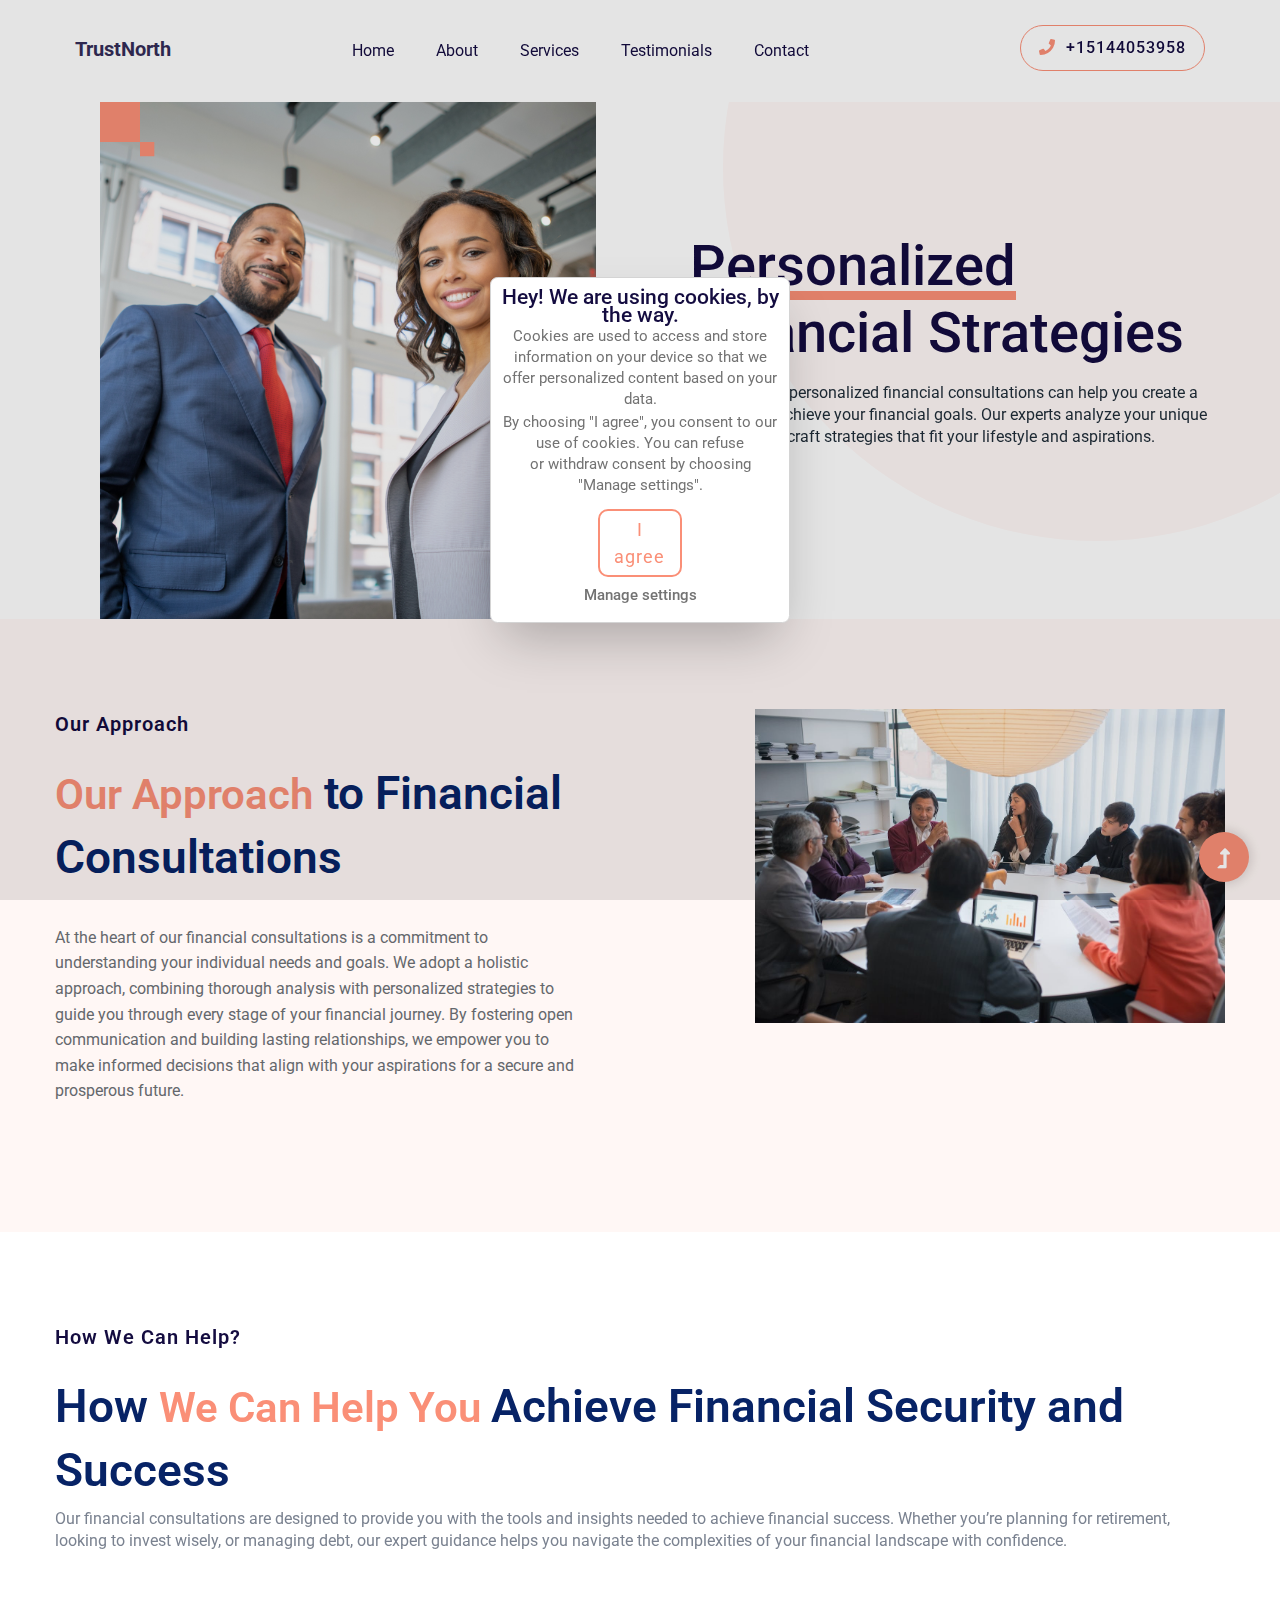
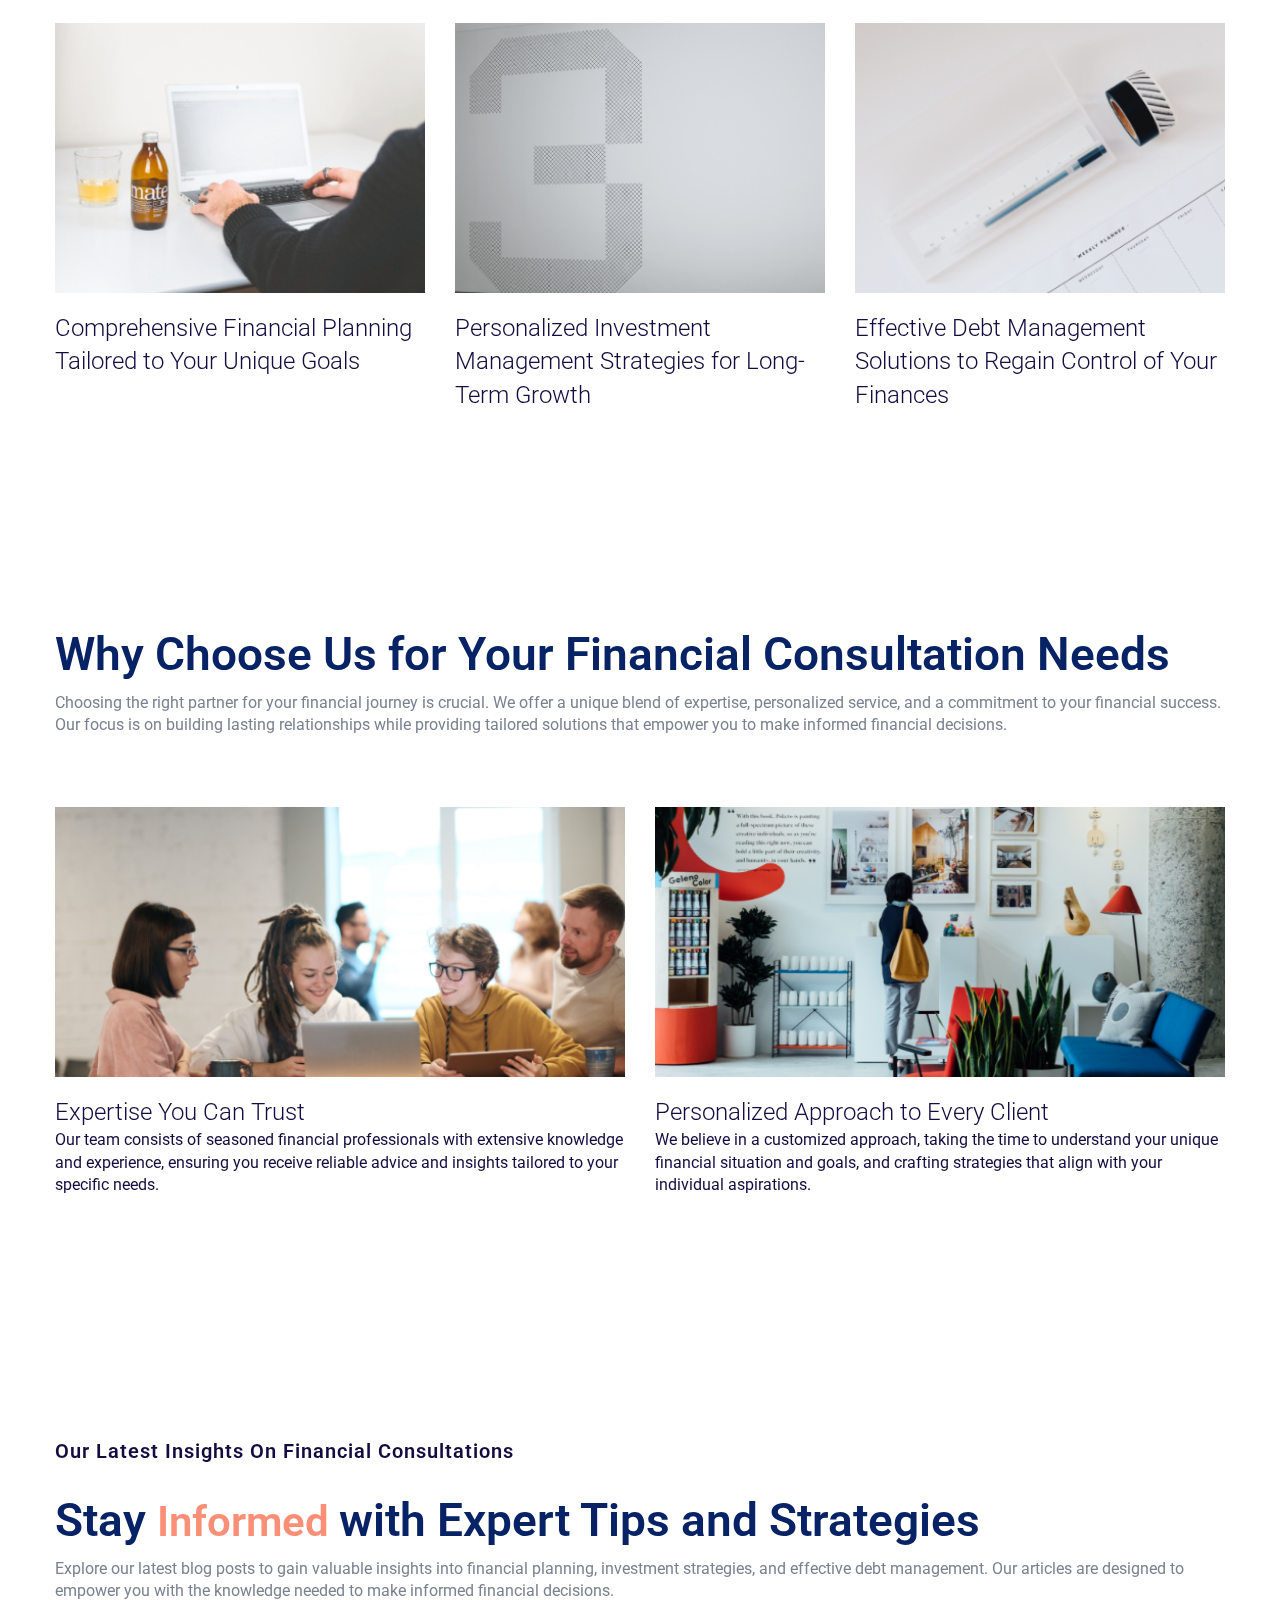
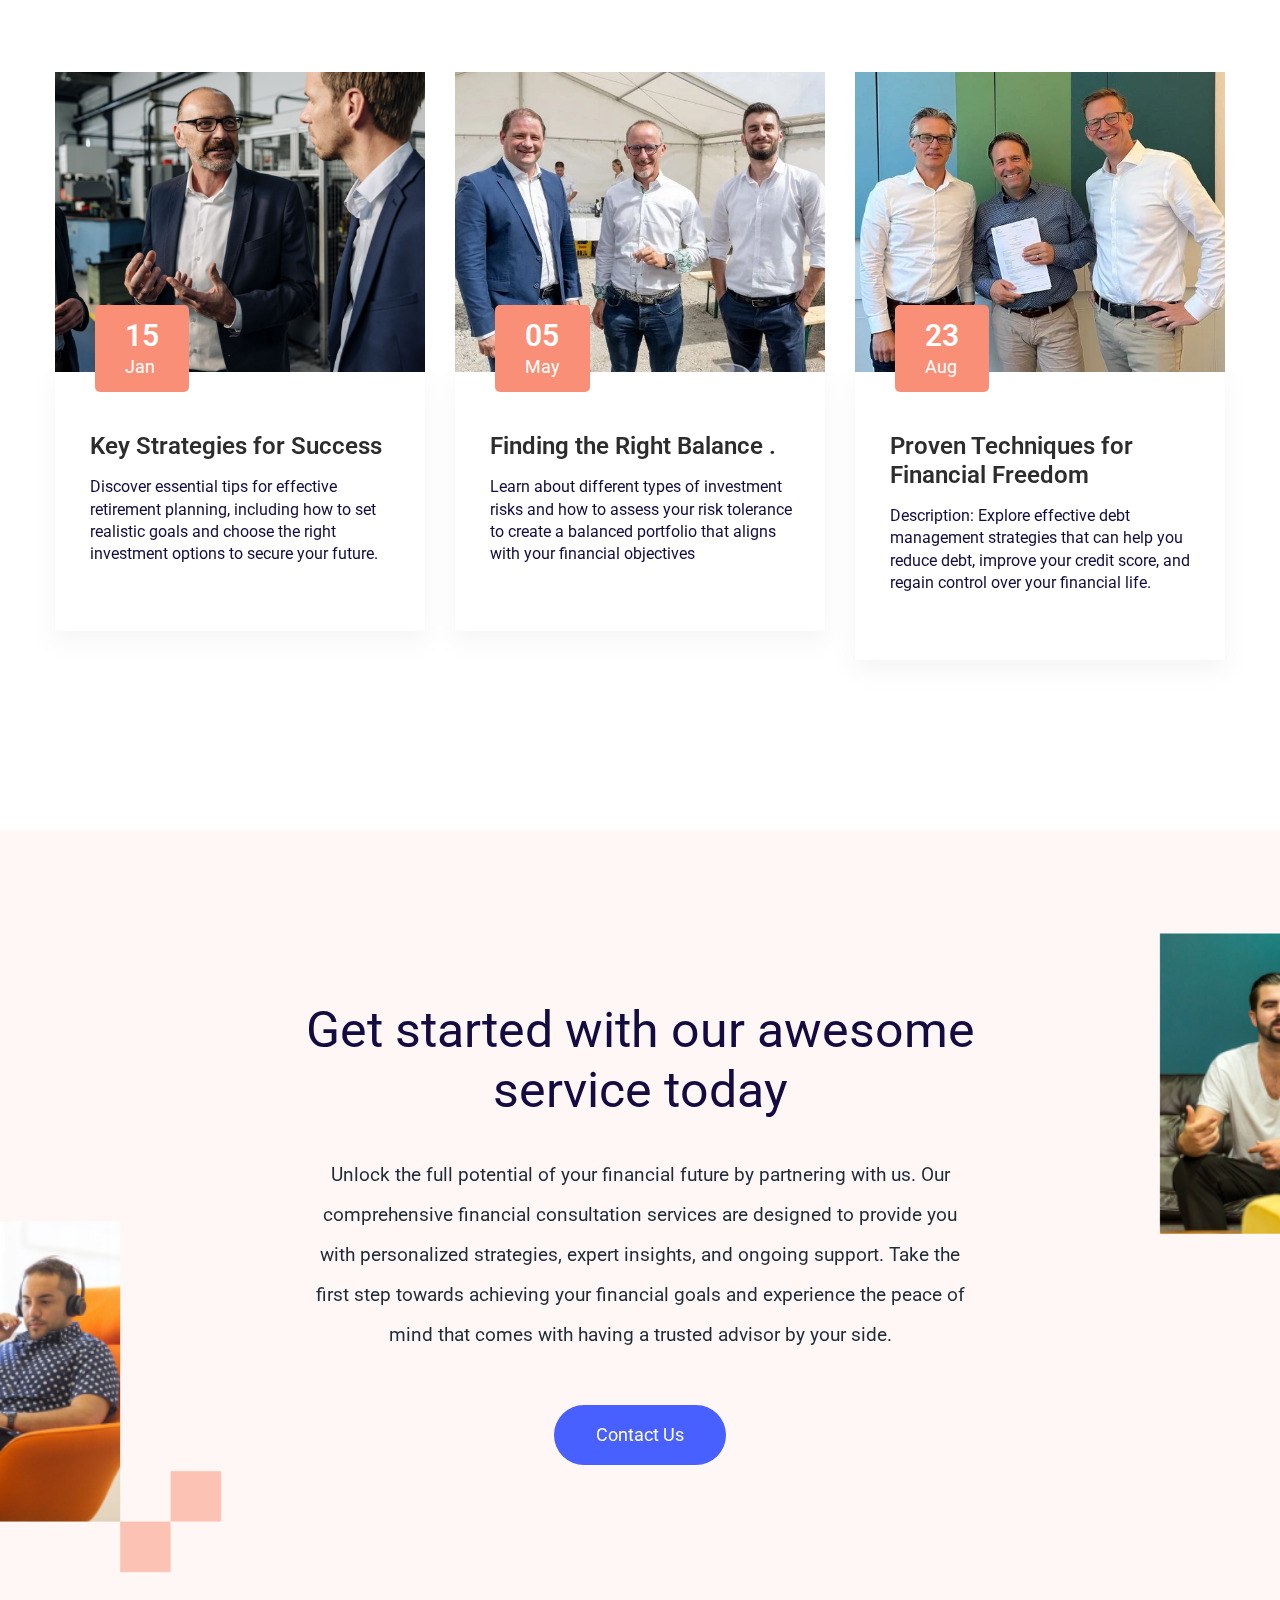
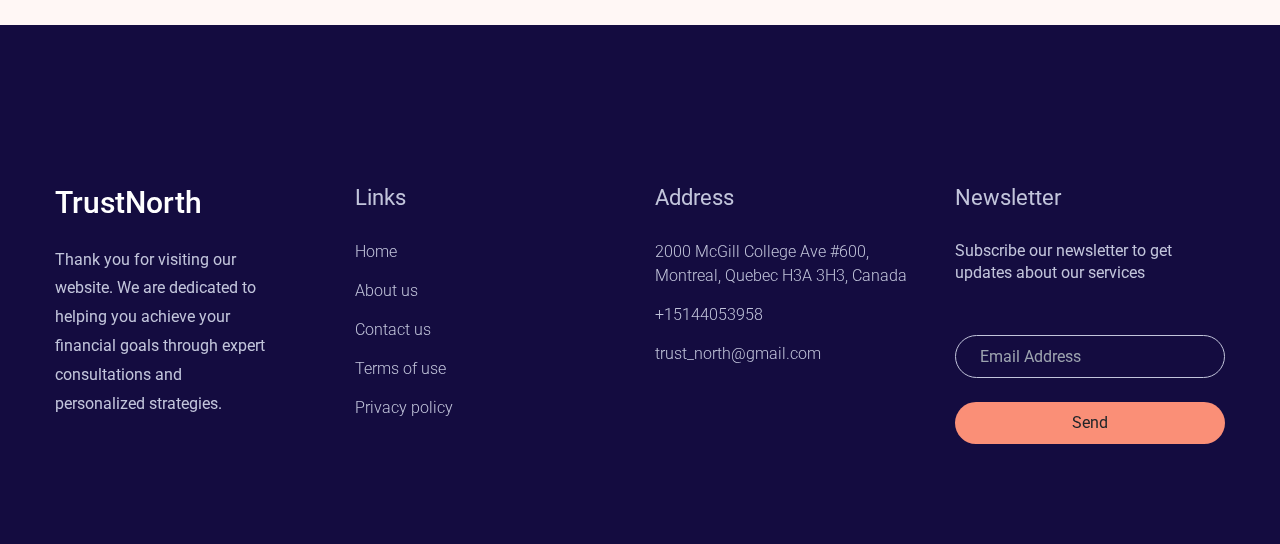
==== commit d947365d: "WIP" ====
--- a/index.html
+++ b/index.html
@@ -6,7 +6,6 @@
         <title>TrustNorth</title>
         <meta name="description" content="" />
         <meta name="viewport" content="width=device-width, initial-scale=1" />
-
         <link
             rel="shortcut icon"
             type="image/x-icon"
